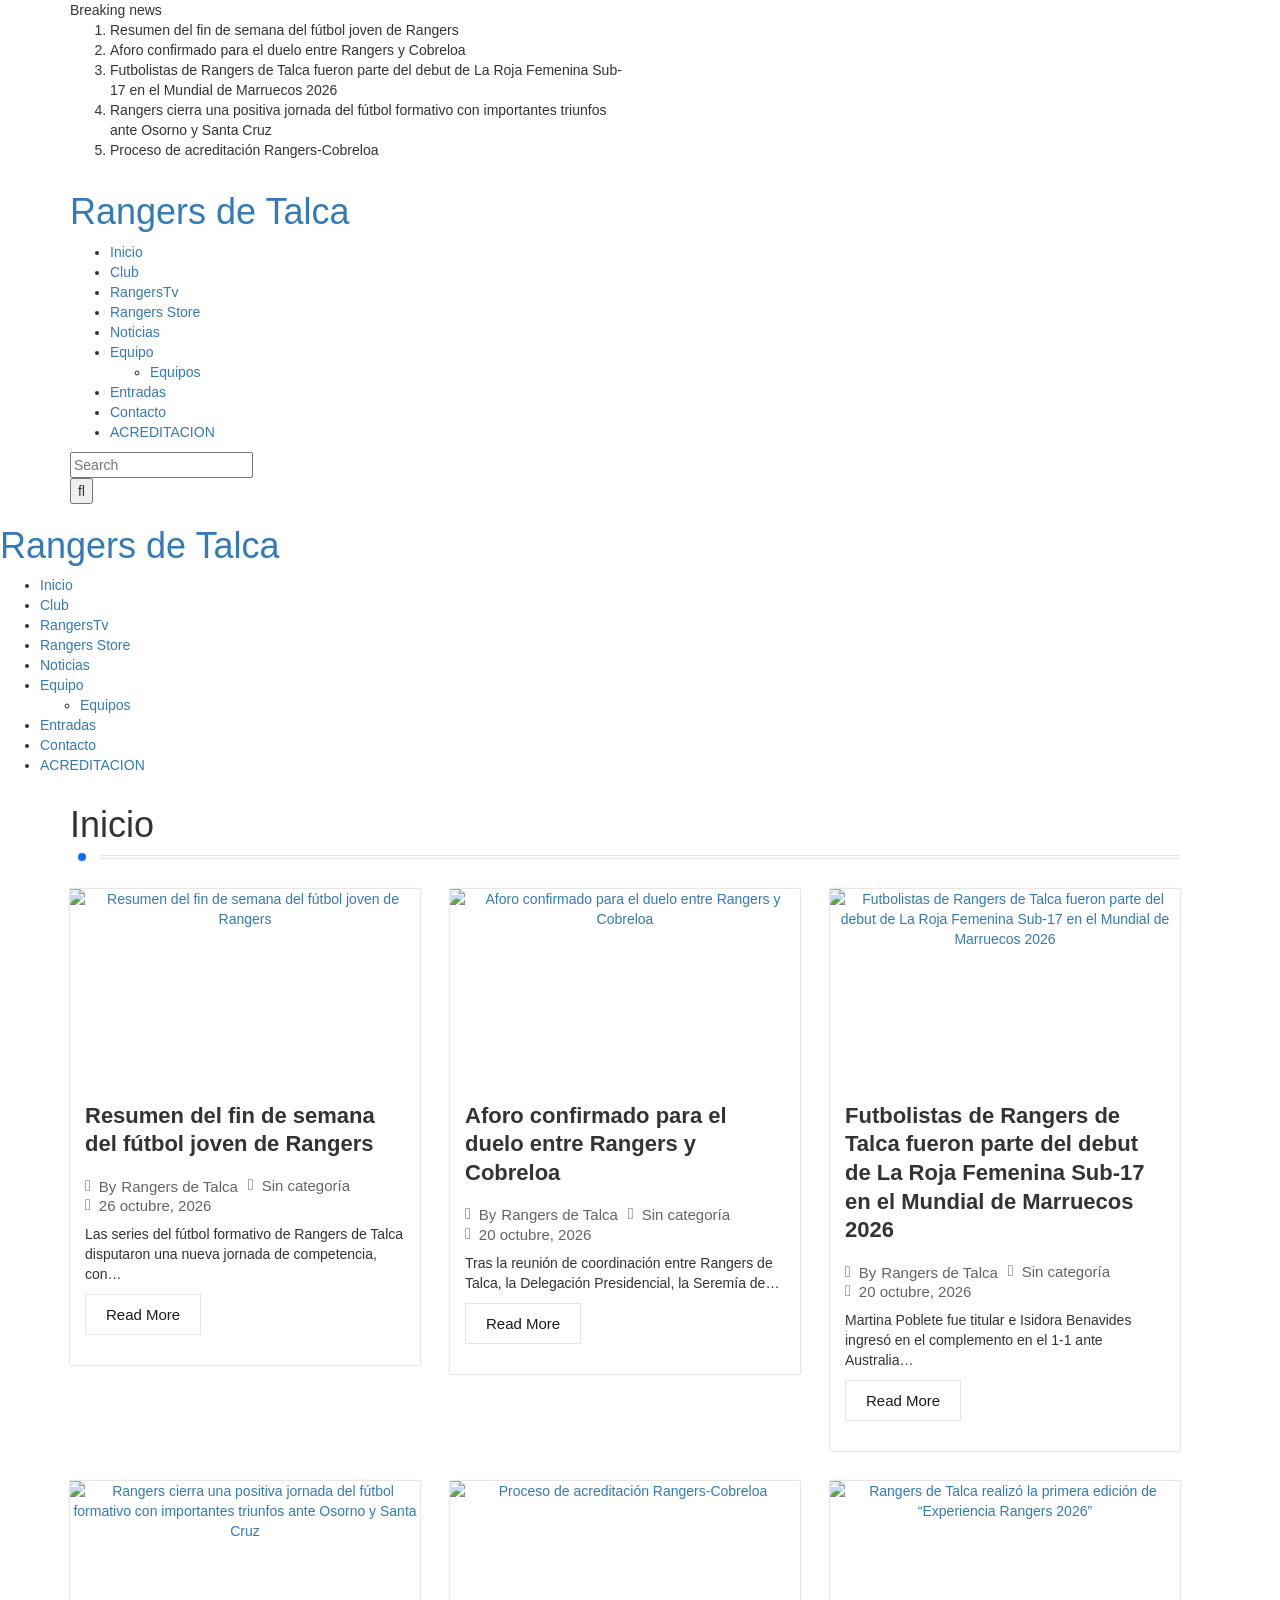
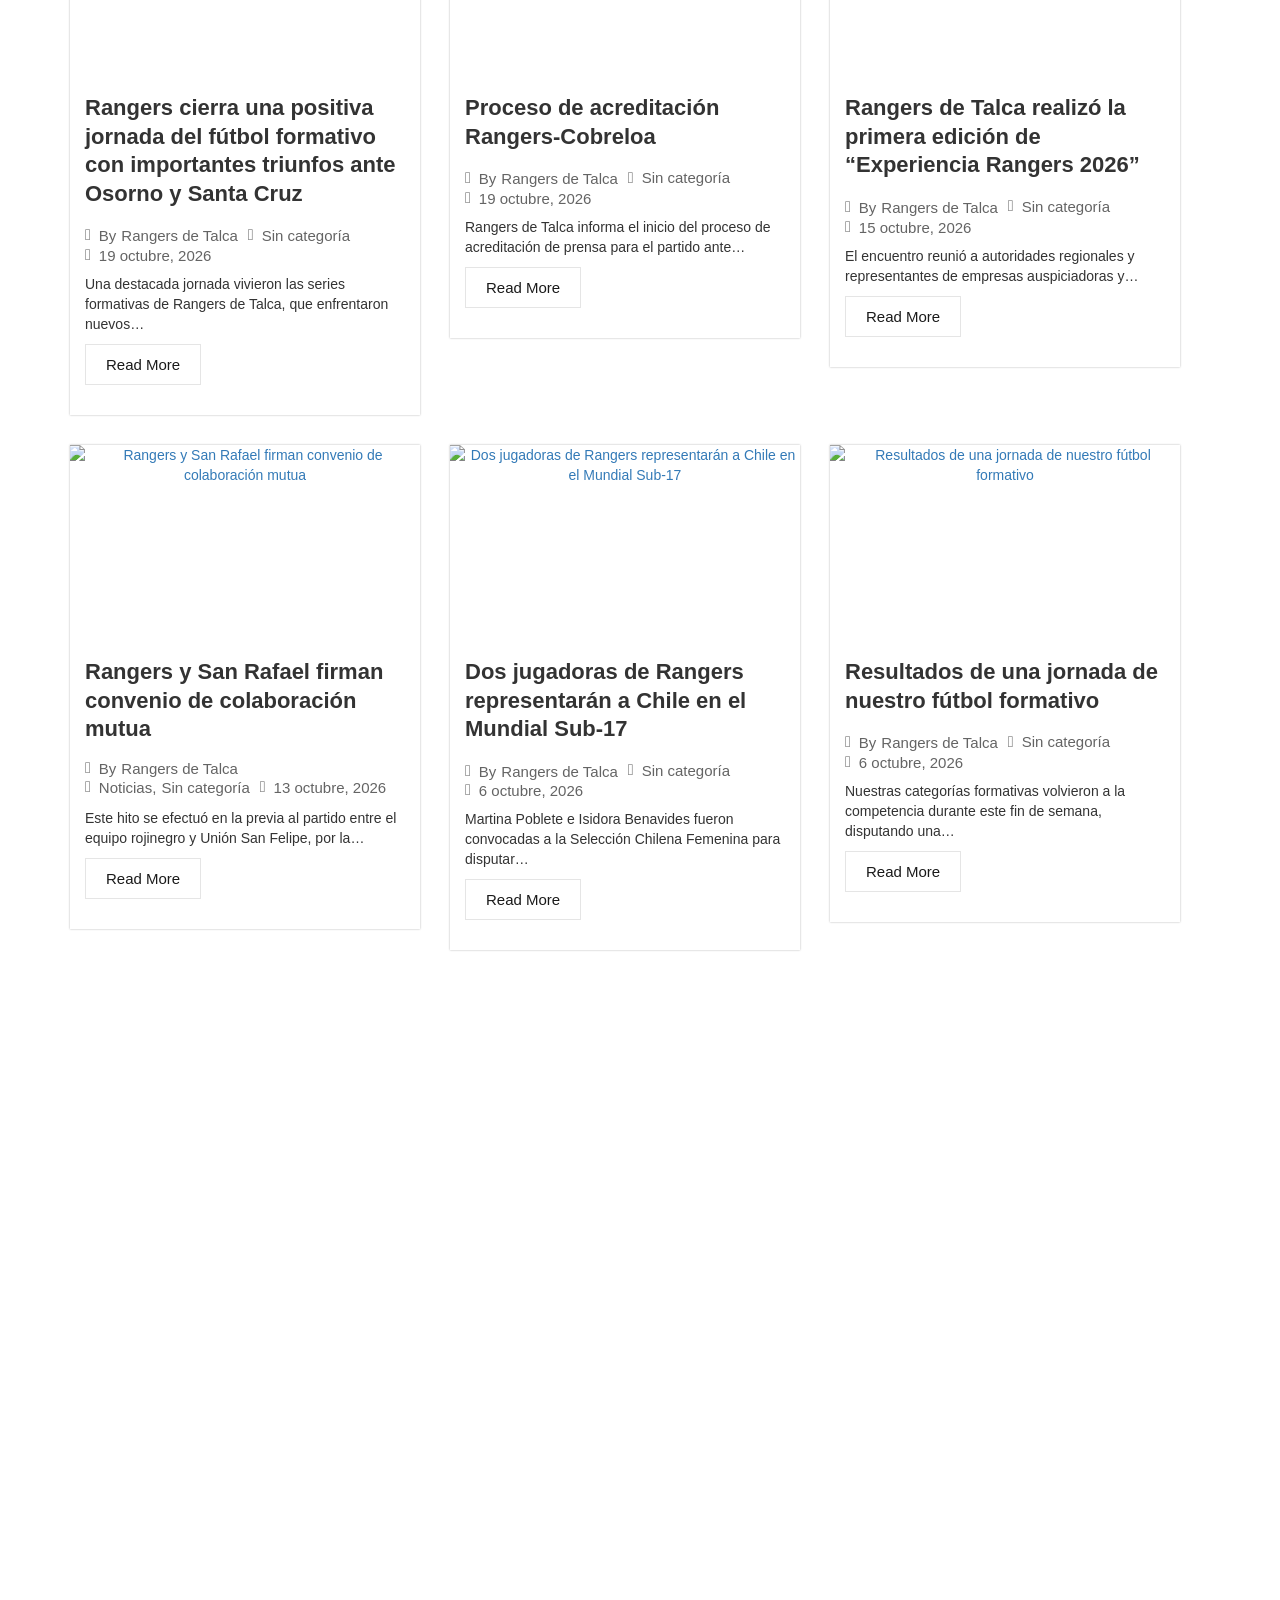
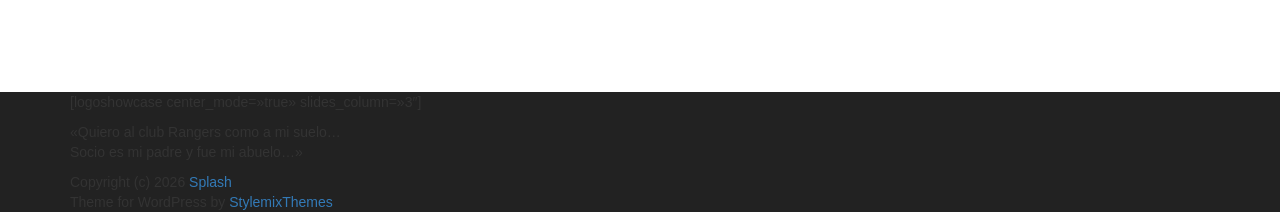
==== index.html @ a981ddad "Clon front-end inicial del portal Rangers de Talca (HTML + CSS + JS locales)" ====
<!DOCTYPE html>
<html lang="es" class="no-js">
<head>
    <meta name="format-detection" content="telephone=no">
    <meta charset="UTF-8">
    <meta name="viewport" content="width=device-width, initial-scale=1">
    <link rel="profile" href="http://gmpg.org/xfn/11">
    <link rel="pingback" href="https://www.rangersdetalca.com/portal/xmlrpc.php">
    <title>Rangers de Talca</title>
<meta name='robots' content='max-image-preview:large' />
<link rel='dns-prefetch' href='//maps.googleapis.com' />
<link rel='dns-prefetch' href='//fonts.googleapis.com' />
<link rel='dns-prefetch' href='//use.fontawesome.com' />
<link rel="alternate" type="application/rss+xml" title="Rangers de Talca &raquo; Feed" href="https://www.rangersdetalca.com/portal/feed" />
<link rel="alternate" type="application/rss+xml" title="Rangers de Talca &raquo; Feed de los comentarios" href="https://www.rangersdetalca.com/portal/comments/feed" />
<link rel="alternate" title="oEmbed (JSON)" type="application/json+oembed" href="https://www.rangersdetalca.com/portal/wp-json/oembed/1.0/embed?url=https%3A%2F%2Fwww.rangersdetalca.com%2Fportal%2F" />
<link rel="alternate" title="oEmbed (XML)" type="text/xml+oembed" href="https://www.rangersdetalca.com/portal/wp-json/oembed/1.0/embed?url=https%3A%2F%2Fwww.rangersdetalca.com%2Fportal%2F&#038;format=xml" />
		<style>
			.lazyload,
			.lazyloading {
				max-width: 100%;
			}
		</style>
		<style id='wp-img-auto-sizes-contain-inline-css' type='text/css'>
img:is([sizes=auto i],[sizes^="auto," i]){contain-intrinsic-size:3000px 1500px}
/*# sourceURL=wp-img-auto-sizes-contain-inline-css */
</style>
<link rel='stylesheet' id='gs-swiper-css' href='assets/css/wp-content__plugins__gs-logo-slider__assets__libs__swiper-js__swiper.min.css' type='text/css' media='all' />
<link rel='stylesheet' id='gs-tippyjs-css' href='https:assets/css/wp-content__plugins__gs-logo-slider__assets__libs__tippyjs__tippy.css' type='text/css' media='all' />
<link rel='stylesheet' id='gs-logo-public-css' href='assets/css/wp-content__plugins__gs-logo-slider__assets__css__gs-logo.min.css' type='text/css' media='all' />
<style id='gs-logo-public-inline-css' type='text/css'>
 .gs_logo_area_47:not(.verticaltickerdown):not(.verticalticker) .gs_logo_container{margin-left:-5px;margin-right:-5px}.gs_logo_area_47:not(.verticaltickerdown):not(.verticalticker) .gs_logo_single--wrapper{padding:5px}.gs_logo_area_47 ul.gs-logo-filter-cats{text-align:center!important}.gs_logo_area_47 .gs_logo_single--wrapper{width:20%}@media (max-width:1023px){.gs_logo_area_47 .gs_logo_single--wrapper{width:33.333333333333%}}@media (max-width:767px){.gs_logo_area_47:not(.list2, .list4, .ticker1) .gs_logo_single--wrapper{width:50% !important}}
/*# sourceURL=gs-logo-public-inline-css */
</style>
<link rel='stylesheet' id='stm_default_google_font-css' href='https://fonts.googleapis.com/css?family=Roboto+Condensed%3A300%2C400%2C700%7CRoboto%3A500%2C400%2C300%2C400italic%2C700&#038;ver=4.4.2' type='text/css' media='all' />
<link rel='stylesheet' id='boostrap-css' href='assets/css/wp-content__themes__splash__assets__css__bootstrap.min.css' type='text/css' media='all' />
<link rel='stylesheet' id='select2-css' href='https:assets/css/wp-content__themes__splash__assets__css__select2.min.css' type='text/css' media='all' />
<link rel='stylesheet' id='owl-carousel-css' href='assets/css/wp-content__themes__splash__assets__css__owl.carousel.css' type='text/css' media='all' />
<link rel='stylesheet' id='stm-font-awesome-5-css' href='assets/css/wp-content__themes__splash__assets__css__fontawesome.min.css' type='text/css' media='all' />
<link rel='stylesheet' id='fancybox-css' href='https:assets/css/wp-content__themes__splash__assets__css__jquery.fancybox.css' type='text/css' media='all' />
<link rel='stylesheet' id='lightbox-css' href='assets/css/wp-content__themes__splash__assets__css__lightbox.css' type='text/css' media='all' />
<link rel='stylesheet' id='stm-theme-animate-css' href='https:assets/css/wp-content__themes__splash__assets__css__animate.css' type='text/css' media='all' />
<link rel='stylesheet' id='stm-theme-icons-css' href='https:assets/css/wp-content__themes__splash__assets__css__splash-icons.css' type='text/css' media='all' />
<link rel='stylesheet' id='perfect-scrollbar-css' href='https:assets/css/wp-content__themes__splash__assets__css__perfect-scrollbar.css' type='text/css' media='all' />
<link rel='stylesheet' id='stm-theme-style-css' href='https:assets/css/wp-content__themes__splash__assets__css__styles.css' type='text/css' media='all' />
<link rel='stylesheet' id='stm-theme-default-styles-css' href='assets/css/wp-content__themes__splash__style.css' type='text/css' media='all' />
<style id='stm-theme-default-styles-inline-css' type='text/css'>
/* 1) El contenedor define la proporción 16:9 y recorta */ .rt-img-holder.tpg-el-image-wrap.has-thumbnail{ aspect-ratio: 16 / 9; overflow: hidden; } /* 2) La imagen se estira al contenedor y recorta sin deformar */ .rt-img-holder.tpg-el-image-wrap.has-thumbnail img.rt-img-responsive{ width: 100%; height: 100%; object-fit: cover; display: block; } 
/*# sourceURL=stm-theme-default-styles-inline-css */
</style>
<style id='wp-emoji-styles-inline-css' type='text/css'>

	img.wp-smiley, img.emoji {
		display: inline !important;
		border: none !important;
		box-shadow: none !important;
		height: 1em !important;
		width: 1em !important;
		margin: 0 0.07em !important;
		vertical-align: -0.1em !important;
		background: none !important;
		padding: 0 !important;
	}
/*# sourceURL=wp-emoji-styles-inline-css */
</style>
<link rel='stylesheet' id='wp-block-library-css' href='assets/css/wp-includes__css__dist__block-library__style.min.css' type='text/css' media='all' />

<style id='wp-block-paragraph-inline-css' type='text/css'>
.is-small-text{font-size:.875em}.is-regular-text{font-size:1em}.is-large-text{font-size:2.25em}.is-larger-text{font-size:3em}.has-drop-cap:not(:focus):first-letter{float:left;font-size:8.4em;font-style:normal;font-weight:100;line-height:.68;margin:.05em .1em 0 0;text-transform:uppercase}body.rtl .has-drop-cap:not(:focus):first-letter{float:none;margin-left:.1em}p.has-drop-cap.has-background{overflow:hidden}:root :where(p.has-background){padding:1.25em 2.375em}:where(p.has-text-color:not(.has-link-color)) a{color:inherit}p.has-text-align-left[style*="writing-mode:vertical-lr"],p.has-text-align-right[style*="writing-mode:vertical-rl"]{rotate:180deg}
/*# sourceURL=https://www.rangersdetalca.com/portal/wp-includes/blocks/paragraph/style.min.css */
</style>

<style id='classic-theme-styles-inline-css' type='text/css'>
/*! This file is auto-generated */
.wp-block-button__link{color:#fff;background-color:#32373c;border-radius:9999px;box-shadow:none;text-decoration:none;padding:calc(.667em + 2px) calc(1.333em + 2px);font-size:1.125em}.wp-block-file__button{background:#32373c;color:#fff;text-decoration:none}
/*# sourceURL=/wp-includes/css/classic-themes.min.css */
</style>
<style id='font-awesome-svg-styles-default-inline-css' type='text/css'>
.svg-inline--fa {
  display: inline-block;
  height: 1em;
  overflow: visible;
  vertical-align: -.125em;
}
/*# sourceURL=font-awesome-svg-styles-default-inline-css */
</style>
<link rel='stylesheet' id='font-awesome-svg-styles-css' href='http://www.rangersdetalca.com/portal/wp-content/uploads/font-awesome/v6.2.0/css/svg-with-js.css' type='text/css' media='all' />
<style id='font-awesome-svg-styles-inline-css' type='text/css'>
   .wp-block-font-awesome-icon svg::before,
   .wp-rich-text-font-awesome-icon svg::before {content: unset;}
/*# sourceURL=font-awesome-svg-styles-inline-css */
</style>
<link rel='stylesheet' id='font-awesome-official-css' href='https://use.fontawesome.com/releases/v6.2.0/css/all.css' type='text/css' media='all' integrity="sha384-SOnAn/m2fVJCwnbEYgD4xzrPtvsXdElhOVvR8ND1YjB5nhGNwwf7nBQlhfAwHAZC" crossorigin="anonymous" />
<link rel='stylesheet' id='font-awesome-official-v4shim-css' href='https://use.fontawesome.com/releases/v6.2.0/css/v4-shims.css' type='text/css' media='all' integrity="sha384-MAgG0MNwzSXBbmOw4KK9yjMrRaUNSCk3WoZPkzVC1rmhXzerY4gqk/BLNYtdOFCO" crossorigin="anonymous" />
<style id='global-styles-inline-css' type='text/css'>
:root{--wp--preset--aspect-ratio--square: 1;--wp--preset--aspect-ratio--4-3: 4/3;--wp--preset--aspect-ratio--3-4: 3/4;--wp--preset--aspect-ratio--3-2: 3/2;--wp--preset--aspect-ratio--2-3: 2/3;--wp--preset--aspect-ratio--16-9: 16/9;--wp--preset--aspect-ratio--9-16: 9/16;--wp--preset--color--black: #000000;--wp--preset--color--cyan-bluish-gray: #abb8c3;--wp--preset--color--white: #ffffff;--wp--preset--color--pale-pink: #f78da7;--wp--preset--color--vivid-red: #cf2e2e;--wp--preset--color--luminous-vivid-orange: #ff6900;--wp--preset--color--luminous-vivid-amber: #fcb900;--wp--preset--color--light-green-cyan: #7bdcb5;--wp--preset--color--vivid-green-cyan: #00d084;--wp--preset--color--pale-cyan-blue: #8ed1fc;--wp--preset--color--vivid-cyan-blue: #0693e3;--wp--preset--color--vivid-purple: #9b51e0;--wp--preset--gradient--vivid-cyan-blue-to-vivid-purple: linear-gradient(135deg,rgb(6,147,227) 0%,rgb(155,81,224) 100%);--wp--preset--gradient--light-green-cyan-to-vivid-green-cyan: linear-gradient(135deg,rgb(122,220,180) 0%,rgb(0,208,130) 100%);--wp--preset--gradient--luminous-vivid-amber-to-luminous-vivid-orange: linear-gradient(135deg,rgb(252,185,0) 0%,rgb(255,105,0) 100%);--wp--preset--gradient--luminous-vivid-orange-to-vivid-red: linear-gradient(135deg,rgb(255,105,0) 0%,rgb(207,46,46) 100%);--wp--preset--gradient--very-light-gray-to-cyan-bluish-gray: linear-gradient(135deg,rgb(238,238,238) 0%,rgb(169,184,195) 100%);--wp--preset--gradient--cool-to-warm-spectrum: linear-gradient(135deg,rgb(74,234,220) 0%,rgb(151,120,209) 20%,rgb(207,42,186) 40%,rgb(238,44,130) 60%,rgb(251,105,98) 80%,rgb(254,248,76) 100%);--wp--preset--gradient--blush-light-purple: linear-gradient(135deg,rgb(255,206,236) 0%,rgb(152,150,240) 100%);--wp--preset--gradient--blush-bordeaux: linear-gradient(135deg,rgb(254,205,165) 0%,rgb(254,45,45) 50%,rgb(107,0,62) 100%);--wp--preset--gradient--luminous-dusk: linear-gradient(135deg,rgb(255,203,112) 0%,rgb(199,81,192) 50%,rgb(65,88,208) 100%);--wp--preset--gradient--pale-ocean: linear-gradient(135deg,rgb(255,245,203) 0%,rgb(182,227,212) 50%,rgb(51,167,181) 100%);--wp--preset--gradient--electric-grass: linear-gradient(135deg,rgb(202,248,128) 0%,rgb(113,206,126) 100%);--wp--preset--gradient--midnight: linear-gradient(135deg,rgb(2,3,129) 0%,rgb(40,116,252) 100%);--wp--preset--font-size--small: 13px;--wp--preset--font-size--medium: 20px;--wp--preset--font-size--large: 36px;--wp--preset--font-size--x-large: 42px;--wp--preset--spacing--20: 0.44rem;--wp--preset--spacing--30: 0.67rem;--wp--preset--spacing--40: 1rem;--wp--preset--spacing--50: 1.5rem;--wp--preset--spacing--60: 2.25rem;--wp--preset--spacing--70: 3.38rem;--wp--preset--spacing--80: 5.06rem;--wp--preset--shadow--natural: 6px 6px 9px rgba(0, 0, 0, 0.2);--wp--preset--shadow--deep: 12px 12px 50px rgba(0, 0, 0, 0.4);--wp--preset--shadow--sharp: 6px 6px 0px rgba(0, 0, 0, 0.2);--wp--preset--shadow--outlined: 6px 6px 0px -3px rgb(255, 255, 255), 6px 6px rgb(0, 0, 0);--wp--preset--shadow--crisp: 6px 6px 0px rgb(0, 0, 0);}:where(.is-layout-flex){gap: 0.5em;}:where(.is-layout-grid){gap: 0.5em;}body .is-layout-flex{display: flex;}.is-layout-flex{flex-wrap: wrap;align-items: center;}.is-layout-flex > :is(*, div){margin: 0;}body .is-layout-grid{display: grid;}.is-layout-grid > :is(*, div){margin: 0;}:where(.wp-block-columns.is-layout-flex){gap: 2em;}:where(.wp-block-columns.is-layout-grid){gap: 2em;}:where(.wp-block-post-template.is-layout-flex){gap: 1.25em;}:where(.wp-block-post-template.is-layout-grid){gap: 1.25em;}.has-black-color{color: var(--wp--preset--color--black) !important;}.has-cyan-bluish-gray-color{color: var(--wp--preset--color--cyan-bluish-gray) !important;}.has-white-color{color: var(--wp--preset--color--white) !important;}.has-pale-pink-color{color: var(--wp--preset--color--pale-pink) !important;}.has-vivid-red-color{color: var(--wp--preset--color--vivid-red) !important;}.has-luminous-vivid-orange-color{color: var(--wp--preset--color--luminous-vivid-orange) !important;}.has-luminous-vivid-amber-color{color: var(--wp--preset--color--luminous-vivid-amber) !important;}.has-light-green-cyan-color{color: var(--wp--preset--color--light-green-cyan) !important;}.has-vivid-green-cyan-color{color: var(--wp--preset--color--vivid-green-cyan) !important;}.has-pale-cyan-blue-color{color: var(--wp--preset--color--pale-cyan-blue) !important;}.has-vivid-cyan-blue-color{color: var(--wp--preset--color--vivid-cyan-blue) !important;}.has-vivid-purple-color{color: var(--wp--preset--color--vivid-purple) !important;}.has-black-background-color{background-color: var(--wp--preset--color--black) !important;}.has-cyan-bluish-gray-background-color{background-color: var(--wp--preset--color--cyan-bluish-gray) !important;}.has-white-background-color{background-color: var(--wp--preset--color--white) !important;}.has-pale-pink-background-color{background-color: var(--wp--preset--color--pale-pink) !important;}.has-vivid-red-background-color{background-color: var(--wp--preset--color--vivid-red) !important;}.has-luminous-vivid-orange-background-color{background-color: var(--wp--preset--color--luminous-vivid-orange) !important;}.has-luminous-vivid-amber-background-color{background-color: var(--wp--preset--color--luminous-vivid-amber) !important;}.has-light-green-cyan-background-color{background-color: var(--wp--preset--color--light-green-cyan) !important;}.has-vivid-green-cyan-background-color{background-color: var(--wp--preset--color--vivid-green-cyan) !important;}.has-pale-cyan-blue-background-color{background-color: var(--wp--preset--color--pale-cyan-blue) !important;}.has-vivid-cyan-blue-background-color{background-color: var(--wp--preset--color--vivid-cyan-blue) !important;}.has-vivid-purple-background-color{background-color: var(--wp--preset--color--vivid-purple) !important;}.has-black-border-color{border-color: var(--wp--preset--color--black) !important;}.has-cyan-bluish-gray-border-color{border-color: var(--wp--preset--color--cyan-bluish-gray) !important;}.has-white-border-color{border-color: var(--wp--preset--color--white) !important;}.has-pale-pink-border-color{border-color: var(--wp--preset--color--pale-pink) !important;}.has-vivid-red-border-color{border-color: var(--wp--preset--color--vivid-red) !important;}.has-luminous-vivid-orange-border-color{border-color: var(--wp--preset--color--luminous-vivid-orange) !important;}.has-luminous-vivid-amber-border-color{border-color: var(--wp--preset--color--luminous-vivid-amber) !important;}.has-light-green-cyan-border-color{border-color: var(--wp--preset--color--light-green-cyan) !important;}.has-vivid-green-cyan-border-color{border-color: var(--wp--preset--color--vivid-green-cyan) !important;}.has-pale-cyan-blue-border-color{border-color: var(--wp--preset--color--pale-cyan-blue) !important;}.has-vivid-cyan-blue-border-color{border-color: var(--wp--preset--color--vivid-cyan-blue) !important;}.has-vivid-purple-border-color{border-color: var(--wp--preset--color--vivid-purple) !important;}.has-vivid-cyan-blue-to-vivid-purple-gradient-background{background: var(--wp--preset--gradient--vivid-cyan-blue-to-vivid-purple) !important;}.has-light-green-cyan-to-vivid-green-cyan-gradient-background{background: var(--wp--preset--gradient--light-green-cyan-to-vivid-green-cyan) !important;}.has-luminous-vivid-amber-to-luminous-vivid-orange-gradient-background{background: var(--wp--preset--gradient--luminous-vivid-amber-to-luminous-vivid-orange) !important;}.has-luminous-vivid-orange-to-vivid-red-gradient-background{background: var(--wp--preset--gradient--luminous-vivid-orange-to-vivid-red) !important;}.has-very-light-gray-to-cyan-bluish-gray-gradient-background{background: var(--wp--preset--gradient--very-light-gray-to-cyan-bluish-gray) !important;}.has-cool-to-warm-spectrum-gradient-background{background: var(--wp--preset--gradient--cool-to-warm-spectrum) !important;}.has-blush-light-purple-gradient-background{background: var(--wp--preset--gradient--blush-light-purple) !important;}.has-blush-bordeaux-gradient-background{background: var(--wp--preset--gradient--blush-bordeaux) !important;}.has-luminous-dusk-gradient-background{background: var(--wp--preset--gradient--luminous-dusk) !important;}.has-pale-ocean-gradient-background{background: var(--wp--preset--gradient--pale-ocean) !important;}.has-electric-grass-gradient-background{background: var(--wp--preset--gradient--electric-grass) !important;}.has-midnight-gradient-background{background: var(--wp--preset--gradient--midnight) !important;}.has-small-font-size{font-size: var(--wp--preset--font-size--small) !important;}.has-medium-font-size{font-size: var(--wp--preset--font-size--medium) !important;}.has-large-font-size{font-size: var(--wp--preset--font-size--large) !important;}.has-x-large-font-size{font-size: var(--wp--preset--font-size--x-large) !important;}
/*# sourceURL=global-styles-inline-css */
</style>

<link rel='stylesheet' id='contact-form-7-css' href='https:assets/css/wp-content__plugins__contact-form-7__includes__css__styles.css' type='text/css' media='all' />
<link rel='stylesheet' id='rt-flaticon-css' href='assets/css/wp-content__plugins__the-post-grid__assets__vendor__flaticon__flaticon_the_post_grid.css' type='text/css' media='all' />
<link rel='stylesheet' id='rt-tpg-css' href='assets/css/wp-content__plugins__the-post-grid__assets__css__thepostgrid.min.css' type='text/css' media='all' />
<link rel='stylesheet' id='stm_megamenu-css' href='assets/css/wp-content__themes__splash__includes__megamenu__assets__css__megamenu.css' type='text/css' media='all' />
<script type="text/javascript" src="https:assets/js/wp-includes__js__jquery__jquery.min.js" id="jquery-core-js"></script>
<script type="text/javascript" src="assets/js/wp-includes__js__jquery__jquery-migrate.min.js" id="jquery-migrate-js"></script>
<script type="text/javascript" src="https:assets/js/wp-content__themes__splash__includes__megamenu__assets__js__megamenu.js" id="stm_megamenu-js"></script>
<script></script><link rel="https://api.w.org/" href="https://www.rangersdetalca.com/portal/wp-json/" /><link rel="alternate" title="JSON" type="application/json" href="https://www.rangersdetalca.com/portal/wp-json/wp/v2/pages/4456" /><link rel="EditURI" type="application/rsd+xml" title="RSD" href="https://www.rangersdetalca.com/portal/xmlrpc.php?rsd" />
<meta name="generator" content="WordPress 6.9.11" />
<link rel="canonical" href="https://www.rangersdetalca.com/portal/" />
<link rel='shortlink' href='https://www.rangersdetalca.com/portal/' />
<meta name="cdp-version" content="1.5.7" />        <style>
            :root {
                --tpg-primary-color: #0d6efd;
                --tpg-secondary-color: #0654c4;
                --tpg-primary-light: #c4d0ff
            }

                        body .rt-tpg-container .rt-loading,
            body #bottom-script-loader .rt-ball-clip-rotate {
                color: #0367bf !important;
            }

                    </style>
				<script>
			document.documentElement.className = document.documentElement.className.replace('no-js', 'js');
		</script>
				<style>
			.no-js img.lazyload {
				display: none;
			}

			figure.wp-block-image img.lazyloading {
				min-width: 150px;
			}

			.lazyload,
			.lazyloading {
				--smush-placeholder-width: 100px;
				--smush-placeholder-bg-max-width: 120px;
				--smush-placeholder-aspect-ratio: 1/1;
				width: var(--smush-image-width, var(--smush-placeholder-width)) !important;
				aspect-ratio: var(--smush-image-aspect-ratio, var(--smush-placeholder-aspect-ratio)) !important;
			}

						.lazyload, .lazyloading {
				opacity: 0;
			}

			.lazyloaded {
				opacity: 1;
				transition: opacity 400ms;
				transition-delay: 0ms;
			}

					</style>
		    <script type="text/javascript">
        var splash_mm_get_menu_data = '64b047d5f1';
        var splash_load_media = '27f98c6045';
        var stm_like_nonce = '1f51eee8ba';
        var stm_league_table_by_id = '607eda3de2';
        var stm_events_league_table_by_id = '025664837f';
        var stm_posts_most_styles = 'd6671ae02b';
        var stm_demo_import_content = 'c263abda33';

        var ajaxurl = 'https://www.rangersdetalca.com/portal/wp-admin/admin-ajax.php';
        var stm_cf7_preloader = 'https://www.rangersdetalca.com/portal/wp-content/themes/splash/assets/images/map-pin.png';
    </script>
<meta name="generator" content="Powered by WPBakery Page Builder - drag and drop page builder for WordPress."/>
<link rel="icon" href="https://www.rangersdetalca.com/portal/wp-content/uploads/2019/04/cropped-cropped-logo-3-1-32x32.png" sizes="32x32" />
<link rel="icon" href="https://www.rangersdetalca.com/portal/wp-content/uploads/2019/04/cropped-cropped-logo-3-1-192x192.png" sizes="192x192" />
<link rel="apple-touch-icon" href="https://www.rangersdetalca.com/portal/wp-content/uploads/2019/04/cropped-cropped-logo-3-1-180x180.png" />
<meta name="msapplication-TileImage" content="https://www.rangersdetalca.com/portal/wp-content/uploads/2019/04/cropped-cropped-logo-3-1-270x270.png" />
<style>.rttpg-block-postgrid.rttpg-block-6803a8 .tpg-widget-heading-wrapper .tpg-widget-heading{}.rttpg-block-postgrid.rttpg-block-6803a8 .tpg-widget-heading-wrapper .tpg-widget-heading{}.rttpg-block-postgrid.rttpg-block-6803a8 .tpg-el-main-wrapper .entry-title-wrapper .entry-title{}.rttpg-block-postgrid.rttpg-block-6803a8 .tpg-el-main-wrapper .offset-left .entry-title-wrapper .entry-title{}.rttpg-block-postgrid.rttpg-block-6803a8 .tpg-el-main-wrapper .tpg-el-excerpt .tpg-excerpt-inner{}.rttpg-block-postgrid.rttpg-block-6803a8 .rt-tpg-container .tpg-post-holder .rt-el-post-meta, .rttpg-block-postgrid.rttpg-block-6803a8 .tpg-post-holder .tpg-separate-category .categories-links a{}.rttpg-block-postgrid.rttpg-block-6803a8 .rt-tpg-container .tpg-post-holder .tpg-separate-category .categories-links a{}.rttpg-block-postgrid.rttpg-block-6803a8 .rt-tpg-social-share a i{}.rttpg-block-postgrid.rttpg-block-6803a8 .rt-tpg-social-share a:hover i{}.rttpg-block-postgrid.rttpg-block-6803a8 .rt-tpg-container .tpg-cf-group-title{}.rttpg-block-postgrid.rttpg-block-6803a8 .rt-tpg-container .tpg-cf-fields{}.rttpg-block-postgrid.rttpg-block-6803a8 .rt-tpg-container .tpg-post-holder .rt-detail .read-more a{}.rttpg-block-postgrid.rttpg-block-6803a8 .rt-tpg-container .tpg-post-holder .rt-detail .read-more a{}body .rttpg-block-postgrid.rttpg-block-6803a8 .rt-tpg-container .tpg-post-holder .rt-detail .read-more a:hover{}.rttpg-block-postgrid.rttpg-block-6803a8 .rt-tpg-container .tpg-post-holder:hover .rt-detail .read-more a{}.rttpg-block-postgrid.rttpg-block-6803a8 .rt-pagination .pagination-list > li > a, .rttpg-block-postgrid.rttpg-block-6803a8 .rt-pagination .pagination-list > li > span, .rttpg-block-postgrid.rttpg-block-6803a8 .rt-tpg-container .rt-pagination-wrap .rt-loadmore-btn, .rttpg-block-postgrid.rttpg-block-6803a8 .rt-pagination .pagination-list > li i{}.rttpg-block-postgrid.rttpg-block-6803a8 .rt-pagination .pagination-list > li > a:not(:hover), .rttpg-block-postgrid.rttpg-block-6803a8 .rt-pagination .pagination-list > li:not(:hover) > span, .rttpg-block-postgrid.rttpg-block-6803a8 .rt-tpg-container .rt-pagination-wrap .rt-page-numbers .paginationjs .paginationjs-pages ul li:not(:hover) > a, .rttpg-block-postgrid.rttpg-block-6803a8 .rt-tpg-container .rt-pagination-wrap .rt-loadmore-btn{}.rttpg-block-postgrid.rttpg-block-6803a8 .rt-pagination .pagination-list > li:hover > a, .rttpg-block-postgrid.rttpg-block-6803a8 .rt-pagination .pagination-list > li:hover > span, .rttpg-block-postgrid.rttpg-block-6803a8 .rt-tpg-container .rt-pagination-wrap .rt-page-numbers .paginationjs .paginationjs-pages ul li:hover > a, .rttpg-block-postgrid.rttpg-block-6803a8 .rt-tpg-container .rt-pagination-wrap .rt-loadmore-btn:hover{}.rttpg-block-postgrid.rttpg-block-6803a8 .rt-pagination .pagination-list > .active > a, .rttpg-block-postgrid.rttpg-block-6803a8 .rt-pagination .pagination-list > .active > span, .rttpg-block-postgrid.rttpg-block-6803a8 .rt-pagination .pagination-list > .active > a:hover, .rttpg-block-postgrid.rttpg-block-6803a8 .rt-pagination .pagination-list > .active > span:hover, .rttpg-block-postgrid.rttpg-block-6803a8 .rt-pagination .pagination-list > .active > a:focus, .rttpg-block-postgrid.rttpg-block-6803a8 .rt-pagination .pagination-list > .active > span:focus, .rttpg-block-postgrid.rttpg-block-6803a8 .rt-tpg-container .rt-pagination-wrap .rt-page-numbers .paginationjs .paginationjs-pages ul li.active > a{}.rttpg-block-postgrid.rttpg-block-6803a8 .rt-layout-filter-container .rt-filter-wrap .rt-filter-item-wrap, .rttpg-block-postgrid.rttpg-block-6803a8 .tpg-header-wrapper.carousel .rt-filter-item-wrap.swiper-wrapper .swiper-slide{}.rttpg-block-postgrid.rttpg-block-6803a8 .rt-tpg-container .tpg-event-date{}.rttpg-block-postgrid.rttpg-block-6803a8 .rt-tpg-container .tpg-event-date{}</style><noscript><style> .wpb_animate_when_almost_visible { opacity: 1; }</style></noscript></head>


<body class="home wp-singular page-template-default page page-id-4456 wp-theme-splash splashBasketball header_1 rttpg rttpg-7.9.7 radius-frontend rttpg-body-wrap rttpg-flaticon stm-shop-sidebar wpb-js-composer js-comp-ver-8.6.1 vc_responsive" >
<div id="wrapper" >
        
<div id="stm-top-bar" >
            <div class="container">
    <div class="row">
        <div class="col-md-6 col-sm-6">

            <div class="stm-top-ticker-holder">
                
			
		
			<div class="heading-font stm-ticker-title"><span class="stm-red">Breaking</span> news</div>
				<ol class="stm-ticker">
			                <li>
                Resumen del fin de semana del fútbol joven de Rangers			                <li>
                Aforo confirmado para el duelo entre Rangers y Cobreloa			                <li>
                Futbolistas de Rangers de Talca fueron parte del debut de La Roja Femenina Sub-17 en el Mundial de Marruecos 2026			                <li>
                Rangers cierra una positiva jornada del fútbol formativo con importantes triunfos ante Osorno y Santa Cruz			                <li>
                Proceso de acreditación Rangers-Cobreloa					</ol>
		
    <script type="text/javascript">
        jQuery(document).ready(function () {
            var args = {};

            
            jQuery('.stm-ticker').Ticker( args );
        });
    </script>

            </div>

        </div>

        <div class="col-md-6 col-sm-6">

            <div class="clearfix">
                <div class="stm-top-bar_right">
                    <div class="clearfix">
                        <div class="stm-top-switcher-holder">
                            
                        </div>

                        <div class="stm-top-cart-holder">
                            
                        </div>

                        <div class="stm-top-profile-holder">
                                                    </div>
                    </div>
                </div>

                <div class="stm-top-socials-holder">
                                    </div>

            </div>

        </div>
    </div>
</div>    </div>
<div class="stm-header stm-non-transparent-header stm-header-static stm-header-first">
	<div class="stm-header-inner">
				<div class="container stm-header-container">
			<!--Logo -->
			<div class="logo-main" style="margin-top: 22px;">
									<a class="blogname" href="https://www.rangersdetalca.com/portal/" title="Home">
						<h1>Rangers de Talca</h1>
					</a>
							</div>
			<div class="stm-main-menu">
				<div class="stm-main-menu-unit stm-search-enabled" style="margin-top: 0px;">
					<ul class="header-menu stm-list-duty heading-font clearfix">
						<li id="menu-item-66" class="menu-item menu-item-type-custom menu-item-object-custom current-menu-item current_page_item menu-item-home menu-item-66"><a href="http://www.rangersdetalca.com/portal/" aria-current="page"><span>Inicio</span></a></li>
<li id="menu-item-16902" class="menu-item menu-item-type-post_type menu-item-object-page menu-item-16902"><a href="https://www.rangersdetalca.com/portal/club"><span>Club</span></a></li>
<li id="menu-item-4472" class="menu-item menu-item-type-post_type menu-item-object-page menu-item-4472"><a href="https://www.rangersdetalca.com/portal/rangerstv"><span>RangersTv</span></a></li>
<li id="menu-item-8227" class="menu-item menu-item-type-custom menu-item-object-custom menu-item-8227"><a href="https://rangersstore.cl/"><span>Rangers Store</span></a></li>
<li id="menu-item-4482" class="menu-item menu-item-type-post_type menu-item-object-page menu-item-4482"><a href="https://www.rangersdetalca.com/portal/noticias"><span>Noticias</span></a></li>
<li id="menu-item-9272" class="menu-item menu-item-type-custom menu-item-object-custom menu-item-has-children menu-item-9272"><a href="#"><span>Equipo</span></a>
<ul class="sub-menu">
	<li id="menu-item-13404" class="menu-item menu-item-type-post_type menu-item-object-page menu-item-13404 stm_col_width_default stm_mega_cols_inside_default"><a href="https://www.rangersdetalca.com/portal/equipos"><span>Equipos</span></a></li>
</ul>
</li>
<li id="menu-item-13446" class="menu-item menu-item-type-custom menu-item-object-custom menu-item-13446"><a href="http://serviticket.cl/"><span>Entradas</span></a></li>
<li id="menu-item-4484" class="menu-item menu-item-type-post_type menu-item-object-page menu-item-4484"><a href="https://www.rangersdetalca.com/portal/contacto-2"><span>Contacto</span></a></li>
<li id="menu-item-17234" class="menu-item menu-item-type-taxonomy menu-item-object-category menu-item-17234"><a href="https://www.rangersdetalca.com/portal/category/acreditacion"><span>ACREDITACION</span></a></li>
                        					</ul>
					<div class="stm-header-search heading-font">
	<form method="get" action="https://www.rangersdetalca.com/portal/"><div class="search-wrapper"><input placeholder="Search" type="text" class="search-input" value="" name="s" /></div><button type="submit" class="search-submit" ><i class="fa fa-search"></i></button></form></div>				</div>
			</div>
		</div>
	</div>
	<!--MOBILE HEADER-->
	<div class="stm-header-mobile clearfix">
		<div class="logo-main" style="margin-top: 22px;">
							<a class="blogname" href="https://www.rangersdetalca.com/portal/" title="Home">
					<h1>Rangers de Talca</h1>
				</a>
					</div>
		<div class="stm-mobile-right">
			<div class="clearfix">
				<div class="stm-menu-toggle">
					<span></span>
					<span></span>
					<span></span>
				</div>
				
			</div>
		</div>

		<div class="stm-mobile-menu-unit">
			<div class="inner">
				<div class="stm-top clearfix">
					<div class="stm-switcher pull-left">
						
					</div>
					<div class="stm-top-right">
						<div class="clearfix">
							<div class="stm-top-search">
															</div>
							<div class="stm-top-socials">
															</div>
						</div>
					</div>
				</div>
				<ul class="stm-mobile-menu-list heading-font">
					<li class="menu-item menu-item-type-custom menu-item-object-custom current-menu-item current_page_item menu-item-home menu-item-66"><a href="http://www.rangersdetalca.com/portal/" aria-current="page"><span>Inicio</span></a></li>
<li class="menu-item menu-item-type-post_type menu-item-object-page menu-item-16902"><a href="https://www.rangersdetalca.com/portal/club"><span>Club</span></a></li>
<li class="menu-item menu-item-type-post_type menu-item-object-page menu-item-4472"><a href="https://www.rangersdetalca.com/portal/rangerstv"><span>RangersTv</span></a></li>
<li class="menu-item menu-item-type-custom menu-item-object-custom menu-item-8227"><a href="https://rangersstore.cl/"><span>Rangers Store</span></a></li>
<li class="menu-item menu-item-type-post_type menu-item-object-page menu-item-4482"><a href="https://www.rangersdetalca.com/portal/noticias"><span>Noticias</span></a></li>
<li class="menu-item menu-item-type-custom menu-item-object-custom menu-item-has-children menu-item-9272"><a href="#"><span>Equipo</span></a>
<ul class="sub-menu">
	<li class="menu-item menu-item-type-post_type menu-item-object-page menu-item-13404 stm_col_width_default stm_mega_cols_inside_default"><a href="https://www.rangersdetalca.com/portal/equipos"><span>Equipos</span></a></li>
</ul>
</li>
<li class="menu-item menu-item-type-custom menu-item-object-custom menu-item-13446"><a href="http://serviticket.cl/"><span>Entradas</span></a></li>
<li class="menu-item menu-item-type-post_type menu-item-object-page menu-item-4484"><a href="https://www.rangersdetalca.com/portal/contacto-2"><span>Contacto</span></a></li>
<li class="menu-item menu-item-type-taxonomy menu-item-object-category menu-item-17234"><a href="https://www.rangersdetalca.com/portal/category/acreditacion"><span>ACREDITACION</span></a></li>
				</ul>
			</div>
		</div>
	</div>

</div>
    <div id="main">

	<div class="stm-title-box-unit  title_box-201" style='padding-top: 0; padding-bottom: 0px;'>	<div class="stm-page-title">
		<div class="container">
			<div class="clearfix stm-title-box-title-wrapper">
				<h1 class="stm-main-title-unit">Inicio</h1>
							</div>
		</div>
	</div>

</div>	
	<div class="container">
		        <div class="rttpg-block-postgrid rttpg-block-wrapper rttpg-block-6803a8 tpg-filter-type-dropdown meta-visibility-show section-title-style-style1 img_hover_animation_default title-default title_position_default title_hover_border_default meta_position_default tpg-is-author-icon-default author-image-visibility-icon tpg-category-position-default readmore-btn-default-style grid-hover-overlay-type-always grid-hover-overlay-height-default hover-overlay-height-default tpg-title-border-default filter-nex-prev-btn-visible tpg-el-box-border-default tpg-cat-style1 slider-scroll-hide act-label-style-inline">
            <div class="rt-container-fluid rt-tpg-container tpg-el-main-wrapper tpg-gutenberg clearfix grid-layout1-main"
                 id="rt-tpg-container-200559927"
                 data-layout="grid-layout1"
                 data-grid-style="tpg-even" data-sc-id="elementor"
                 data-el-settings=''
                 data-el-query=''
                 data-el-path=''>
				                <div class='tpg-header-wrapper '>
					
		<div class="tpg-widget-heading-wrapper rt-clear heading-style1 ">
			<span class="tpg-widget-heading-line line-left"></span>
			<h2 class='tpg-widget-heading'>
						<a href="#">
				
									<span>
											</span>
					
							</a>

					</h2>			<span class="tpg-widget-heading-line line-right"></span>

			
		</div>

		
		                </div>

                <div class="rt-row rt-content-loader gutenberg-inner grid-layout1 grid-behaviour tpg-even grid_layout_wrapper">
					
<div class="rt-col-md-4 rt-col-sm-6 rt-col-xs-12 default rt-grid-item post-17590 post type-post status-publish format-standard has-post-thumbnail hentry category-sin-categoria"        data-id="17590">
    <div class="rt-holder tpg-post-holder ">
        <div class="rt-detail rt-el-content-wrapper">
			                <div class="rt-img-holder tpg-el-image-wrap has-thumbnail">
					<a data-id="17590" href="https://www.rangersdetalca.com/portal/resumen-del-fin-de-semana-del-futbol-joven-de-rangers" class="tpg-post-link" target="_self">						<img fetchpriority="high" decoding="async" src="https://www.rangersdetalca.com/portal/wp-content/uploads/2026/10/DSC6226-768x512.jpg"
							 class="rt-img-responsive"
							 width="768"
							 height="512"
							 alt="Resumen del fin de semana del fútbol joven de Rangers">
						
							
		</a>
				<div class="overlay grid-hover-content"></div>
		                </div>
			
			<div class="entry-title-wrapper"><h3 class="entry-title"><a data-id="17590" href="https://www.rangersdetalca.com/portal/resumen-del-fin-de-semana-del-futbol-joven-de-rangers" class="tpg-post-link" target="_self">Resumen del fin de semana del fútbol joven de Rangers</a></h3></div>
			                <div class="post-meta-tags rt-el-post-meta">
								<span class='author '>

				<i class='tpg-flaticon-user '></i><span class='author-prefix'>By</span><a href="https://www.rangersdetalca.com/portal/author/capitan">Rangers de Talca</a>			</span>
						<span class='categories-links'>
				<i class='tpg-flaticon-folder '></i><a class="sin-categoria" href="https://www.rangersdetalca.com/portal/category/sin-categoria">Sin categoría</a>			</span>
						<span class='date'>
				<i class='tpg-flaticon-calendar '></i>									<a href="https://www.rangersdetalca.com/portal/2026/10/26">
					26 octubre, 2026				</a>
							</span>
			                </div>
			
			                <div class="tpg-excerpt tpg-el-excerpt">
					                        <div class="tpg-excerpt-inner">
							Las series del fútbol formativo de Rangers de Talca disputaron una nueva jornada de competencia, con&#8230;                        </div>
										                </div>
					<div class="post-footer">
			<div class="post-footer">
				<div class="read-more">
					<a data-id="17590" href="https://www.rangersdetalca.com/portal/resumen-del-fin-de-semana-del-futbol-joven-de-rangers" class="tpg-post-link" target="_self">Read More</a>				</div>
			</div>
		</div>
		        </div>
    </div>
</div>
<div class="rt-col-md-4 rt-col-sm-6 rt-col-xs-12 default rt-grid-item post-17581 post type-post status-publish format-standard has-post-thumbnail hentry category-sin-categoria"        data-id="17581">
    <div class="rt-holder tpg-post-holder ">
        <div class="rt-detail rt-el-content-wrapper">
			                <div class="rt-img-holder tpg-el-image-wrap has-thumbnail">
					<a data-id="17581" href="https://www.rangersdetalca.com/portal/aforo-confirmado-para-el-duelo-entre-rangers-y-cobreloa" class="tpg-post-link" target="_self">						<img decoding="async" data-src="https://www.rangersdetalca.com/portal/wp-content/uploads/2026/10/FOTO-AFORO-COBRELOA-768x512.jpg"
							 class="rt-img-responsive lazyload"
							 width="768"
							 height="512"
							 alt="Aforo confirmado para el duelo entre Rangers y Cobreloa" src="[data-uri]" style="--smush-placeholder-width: 768px; --smush-placeholder-aspect-ratio: 768/512;">
						
							
		</a>
				<div class="overlay grid-hover-content"></div>
		                </div>
			
			<div class="entry-title-wrapper"><h3 class="entry-title"><a data-id="17581" href="https://www.rangersdetalca.com/portal/aforo-confirmado-para-el-duelo-entre-rangers-y-cobreloa" class="tpg-post-link" target="_self">Aforo confirmado para el duelo entre Rangers y Cobreloa</a></h3></div>
			                <div class="post-meta-tags rt-el-post-meta">
								<span class='author '>

				<i class='tpg-flaticon-user '></i><span class='author-prefix'>By</span><a href="https://www.rangersdetalca.com/portal/author/capitan">Rangers de Talca</a>			</span>
						<span class='categories-links'>
				<i class='tpg-flaticon-folder '></i><a class="sin-categoria" href="https://www.rangersdetalca.com/portal/category/sin-categoria">Sin categoría</a>			</span>
						<span class='date'>
				<i class='tpg-flaticon-calendar '></i>									<a href="https://www.rangersdetalca.com/portal/2026/10/20">
					20 octubre, 2026				</a>
							</span>
			                </div>
			
			                <div class="tpg-excerpt tpg-el-excerpt">
					                        <div class="tpg-excerpt-inner">
							Tras la reunión de coordinación entre Rangers de Talca, la Delegación Presidencial, la Seremía de&#8230;                        </div>
										                </div>
					<div class="post-footer">
			<div class="post-footer">
				<div class="read-more">
					<a data-id="17581" href="https://www.rangersdetalca.com/portal/aforo-confirmado-para-el-duelo-entre-rangers-y-cobreloa" class="tpg-post-link" target="_self">Read More</a>				</div>
			</div>
		</div>
		        </div>
    </div>
</div>
<div class="rt-col-md-4 rt-col-sm-6 rt-col-xs-12 default rt-grid-item post-17577 post type-post status-publish format-standard has-post-thumbnail hentry category-sin-categoria"        data-id="17577">
    <div class="rt-holder tpg-post-holder ">
        <div class="rt-detail rt-el-content-wrapper">
			                <div class="rt-img-holder tpg-el-image-wrap has-thumbnail">
					<a data-id="17577" href="https://www.rangersdetalca.com/portal/futbolistas-de-rangers-de-talca-fueron-parte-del-debut-de-la-roja-femenina-sub-17-en-el-mundial-de-marruecos-2026" class="tpg-post-link" target="_self">						<img decoding="async" data-src="https://www.rangersdetalca.com/portal/wp-content/uploads/2026/10/Diseno-sin-titulo-768x427.png"
							 class="rt-img-responsive lazyload"
							 width="768"
							 height="427"
							 alt="Futbolistas de Rangers de Talca fueron parte del debut de La Roja Femenina Sub-17 en el Mundial de Marruecos 2026" src="[data-uri]" style="--smush-placeholder-width: 768px; --smush-placeholder-aspect-ratio: 768/427;">
						
							
		</a>
				<div class="overlay grid-hover-content"></div>
		                </div>
			
			<div class="entry-title-wrapper"><h3 class="entry-title"><a data-id="17577" href="https://www.rangersdetalca.com/portal/futbolistas-de-rangers-de-talca-fueron-parte-del-debut-de-la-roja-femenina-sub-17-en-el-mundial-de-marruecos-2026" class="tpg-post-link" target="_self">Futbolistas de Rangers de Talca fueron parte del debut de La Roja Femenina Sub-17 en el Mundial de Marruecos 2026</a></h3></div>
			                <div class="post-meta-tags rt-el-post-meta">
								<span class='author '>

				<i class='tpg-flaticon-user '></i><span class='author-prefix'>By</span><a href="https://www.rangersdetalca.com/portal/author/capitan">Rangers de Talca</a>			</span>
						<span class='categories-links'>
				<i class='tpg-flaticon-folder '></i><a class="sin-categoria" href="https://www.rangersdetalca.com/portal/category/sin-categoria">Sin categoría</a>			</span>
						<span class='date'>
				<i class='tpg-flaticon-calendar '></i>									<a href="https://www.rangersdetalca.com/portal/2026/10/20">
					20 octubre, 2026				</a>
							</span>
			                </div>
			
			                <div class="tpg-excerpt tpg-el-excerpt">
					                        <div class="tpg-excerpt-inner">
							Martina Poblete fue titular e Isidora Benavides ingresó en el complemento en el 1-1 ante Australia&#8230;                        </div>
										                </div>
					<div class="post-footer">
			<div class="post-footer">
				<div class="read-more">
					<a data-id="17577" href="https://www.rangersdetalca.com/portal/futbolistas-de-rangers-de-talca-fueron-parte-del-debut-de-la-roja-femenina-sub-17-en-el-mundial-de-marruecos-2026" class="tpg-post-link" target="_self">Read More</a>				</div>
			</div>
		</div>
		        </div>
    </div>
</div>
<div class="rt-col-md-4 rt-col-sm-6 rt-col-xs-12 default rt-grid-item post-17574 post type-post status-publish format-standard has-post-thumbnail hentry category-sin-categoria"        data-id="17574">
    <div class="rt-holder tpg-post-holder ">
        <div class="rt-detail rt-el-content-wrapper">
			                <div class="rt-img-holder tpg-el-image-wrap has-thumbnail">
					<a data-id="17574" href="https://www.rangersdetalca.com/portal/rangers-cierra-una-positiva-jornada-del-futbol-formativo-con-importantes-triunfos-ante-osorno-y-santa-cruz" class="tpg-post-link" target="_self">						<img decoding="async" data-src="https://www.rangersdetalca.com/portal/wp-content/uploads/2026/10/WhatsApp-Image-2026-10-19-at-10.59.08-AM-768x512.jpeg"
							 class="rt-img-responsive lazyload"
							 width="768"
							 height="512"
							 alt="Rangers cierra una positiva jornada del fútbol formativo con importantes triunfos ante Osorno y Santa Cruz" src="[data-uri]" style="--smush-placeholder-width: 768px; --smush-placeholder-aspect-ratio: 768/512;">
						
							
		</a>
				<div class="overlay grid-hover-content"></div>
		                </div>
			
			<div class="entry-title-wrapper"><h3 class="entry-title"><a data-id="17574" href="https://www.rangersdetalca.com/portal/rangers-cierra-una-positiva-jornada-del-futbol-formativo-con-importantes-triunfos-ante-osorno-y-santa-cruz" class="tpg-post-link" target="_self">Rangers cierra una positiva jornada del fútbol formativo con importantes triunfos ante Osorno y Santa Cruz</a></h3></div>
			                <div class="post-meta-tags rt-el-post-meta">
								<span class='author '>

				<i class='tpg-flaticon-user '></i><span class='author-prefix'>By</span><a href="https://www.rangersdetalca.com/portal/author/capitan">Rangers de Talca</a>			</span>
						<span class='categories-links'>
				<i class='tpg-flaticon-folder '></i><a class="sin-categoria" href="https://www.rangersdetalca.com/portal/category/sin-categoria">Sin categoría</a>			</span>
						<span class='date'>
				<i class='tpg-flaticon-calendar '></i>									<a href="https://www.rangersdetalca.com/portal/2026/10/19">
					19 octubre, 2026				</a>
							</span>
			                </div>
			
			                <div class="tpg-excerpt tpg-el-excerpt">
					                        <div class="tpg-excerpt-inner">
							Una destacada jornada vivieron las series formativas de Rangers de Talca, que enfrentaron nuevos&#8230;                        </div>
										                </div>
					<div class="post-footer">
			<div class="post-footer">
				<div class="read-more">
					<a data-id="17574" href="https://www.rangersdetalca.com/portal/rangers-cierra-una-positiva-jornada-del-futbol-formativo-con-importantes-triunfos-ante-osorno-y-santa-cruz" class="tpg-post-link" target="_self">Read More</a>				</div>
			</div>
		</div>
		        </div>
    </div>
</div>
<div class="rt-col-md-4 rt-col-sm-6 rt-col-xs-12 default rt-grid-item post-17570 post type-post status-publish format-standard has-post-thumbnail hentry category-sin-categoria"        data-id="17570">
    <div class="rt-holder tpg-post-holder ">
        <div class="rt-detail rt-el-content-wrapper">
			                <div class="rt-img-holder tpg-el-image-wrap has-thumbnail">
					<a data-id="17570" href="https://www.rangersdetalca.com/portal/proceso-de-acreditacitacion-rangers-cobreloa" class="tpg-post-link" target="_self">						<img decoding="async" data-src="https://www.rangersdetalca.com/portal/wp-content/uploads/2026/10/DSC5296-768x512.jpg"
							 class="rt-img-responsive lazyload"
							 width="768"
							 height="512"
							 alt="Proceso de acreditación Rangers-Cobreloa" src="[data-uri]" style="--smush-placeholder-width: 768px; --smush-placeholder-aspect-ratio: 768/512;">
						
							
		</a>
				<div class="overlay grid-hover-content"></div>
		                </div>
			
			<div class="entry-title-wrapper"><h3 class="entry-title"><a data-id="17570" href="https://www.rangersdetalca.com/portal/proceso-de-acreditacitacion-rangers-cobreloa" class="tpg-post-link" target="_self">Proceso de acreditación Rangers-Cobreloa</a></h3></div>
			                <div class="post-meta-tags rt-el-post-meta">
								<span class='author '>

				<i class='tpg-flaticon-user '></i><span class='author-prefix'>By</span><a href="https://www.rangersdetalca.com/portal/author/capitan">Rangers de Talca</a>			</span>
						<span class='categories-links'>
				<i class='tpg-flaticon-folder '></i><a class="sin-categoria" href="https://www.rangersdetalca.com/portal/category/sin-categoria">Sin categoría</a>			</span>
						<span class='date'>
				<i class='tpg-flaticon-calendar '></i>									<a href="https://www.rangersdetalca.com/portal/2026/10/19">
					19 octubre, 2026				</a>
							</span>
			                </div>
			
			                <div class="tpg-excerpt tpg-el-excerpt">
					                        <div class="tpg-excerpt-inner">
							Rangers de Talca informa el inicio del proceso de acreditación de prensa para el partido ante&#8230;                        </div>
										                </div>
					<div class="post-footer">
			<div class="post-footer">
				<div class="read-more">
					<a data-id="17570" href="https://www.rangersdetalca.com/portal/proceso-de-acreditacitacion-rangers-cobreloa" class="tpg-post-link" target="_self">Read More</a>				</div>
			</div>
		</div>
		        </div>
    </div>
</div>
<div class="rt-col-md-4 rt-col-sm-6 rt-col-xs-12 default rt-grid-item post-17567 post type-post status-publish format-standard has-post-thumbnail hentry category-sin-categoria"        data-id="17567">
    <div class="rt-holder tpg-post-holder ">
        <div class="rt-detail rt-el-content-wrapper">
			                <div class="rt-img-holder tpg-el-image-wrap has-thumbnail">
					<a data-id="17567" href="https://www.rangersdetalca.com/portal/rangers-de-talca-realizo-la-primera-edicion-de-experiencia-rangers-2026" class="tpg-post-link" target="_self">						<img decoding="async" data-src="https://www.rangersdetalca.com/portal/wp-content/uploads/2026/10/WhatsApp-Image-2026-10-14-at-8.23.03-PM-768x614.jpeg"
							 class="rt-img-responsive lazyload"
							 width="768"
							 height="614"
							 alt="Rangers de Talca realizó la primera edición de “Experiencia Rangers 2026”" src="[data-uri]" style="--smush-placeholder-width: 768px; --smush-placeholder-aspect-ratio: 768/614;">
						
							
		</a>
				<div class="overlay grid-hover-content"></div>
		                </div>
			
			<div class="entry-title-wrapper"><h3 class="entry-title"><a data-id="17567" href="https://www.rangersdetalca.com/portal/rangers-de-talca-realizo-la-primera-edicion-de-experiencia-rangers-2026" class="tpg-post-link" target="_self">Rangers de Talca realizó la primera edición de “Experiencia Rangers 2026”</a></h3></div>
			                <div class="post-meta-tags rt-el-post-meta">
								<span class='author '>

				<i class='tpg-flaticon-user '></i><span class='author-prefix'>By</span><a href="https://www.rangersdetalca.com/portal/author/capitan">Rangers de Talca</a>			</span>
						<span class='categories-links'>
				<i class='tpg-flaticon-folder '></i><a class="sin-categoria" href="https://www.rangersdetalca.com/portal/category/sin-categoria">Sin categoría</a>			</span>
						<span class='date'>
				<i class='tpg-flaticon-calendar '></i>									<a href="https://www.rangersdetalca.com/portal/2026/10/15">
					15 octubre, 2026				</a>
							</span>
			                </div>
			
			                <div class="tpg-excerpt tpg-el-excerpt">
					                        <div class="tpg-excerpt-inner">
							El encuentro reunió a autoridades regionales y representantes de empresas auspiciadoras y&#8230;                        </div>
										                </div>
					<div class="post-footer">
			<div class="post-footer">
				<div class="read-more">
					<a data-id="17567" href="https://www.rangersdetalca.com/portal/rangers-de-talca-realizo-la-primera-edicion-de-experiencia-rangers-2026" class="tpg-post-link" target="_self">Read More</a>				</div>
			</div>
		</div>
		        </div>
    </div>
</div>
<div class="rt-col-md-4 rt-col-sm-6 rt-col-xs-12 default rt-grid-item post-17556 post type-post status-publish format-standard has-post-thumbnail hentry category-noticias category-sin-categoria"        data-id="17556">
    <div class="rt-holder tpg-post-holder ">
        <div class="rt-detail rt-el-content-wrapper">
			                <div class="rt-img-holder tpg-el-image-wrap has-thumbnail">
					<a data-id="17556" href="https://www.rangersdetalca.com/portal/rangers-y-san-rafael-firman-convenio-de-colaboracion-mutua" class="tpg-post-link" target="_self">						<img decoding="async" data-src="https://www.rangersdetalca.com/portal/wp-content/uploads/2026/10/Firma-de-Convenio-con-Rangers-7-768x512.jpg"
							 class="rt-img-responsive lazyload"
							 width="768"
							 height="512"
							 alt="Rangers y San Rafael firman convenio de colaboración mutua" src="[data-uri]" style="--smush-placeholder-width: 768px; --smush-placeholder-aspect-ratio: 768/512;">
						
							
		</a>
				<div class="overlay grid-hover-content"></div>
		                </div>
			
			<div class="entry-title-wrapper"><h3 class="entry-title"><a data-id="17556" href="https://www.rangersdetalca.com/portal/rangers-y-san-rafael-firman-convenio-de-colaboracion-mutua" class="tpg-post-link" target="_self">Rangers y San Rafael firman convenio de colaboración mutua</a></h3></div>
			                <div class="post-meta-tags rt-el-post-meta">
								<span class='author '>

				<i class='tpg-flaticon-user '></i><span class='author-prefix'>By</span><a href="https://www.rangersdetalca.com/portal/author/capitan">Rangers de Talca</a>			</span>
						<span class='categories-links'>
				<i class='tpg-flaticon-folder '></i><a class="noticias" href="https://www.rangersdetalca.com/portal/category/noticias">Noticias</a><span class="rt-separator">,</span><a class="sin-categoria" href="https://www.rangersdetalca.com/portal/category/sin-categoria">Sin categoría</a>			</span>
						<span class='date'>
				<i class='tpg-flaticon-calendar '></i>									<a href="https://www.rangersdetalca.com/portal/2026/10/13">
					13 octubre, 2026				</a>
							</span>
			                </div>
			
			                <div class="tpg-excerpt tpg-el-excerpt">
					                        <div class="tpg-excerpt-inner">
							Este hito se efectuó en la previa al partido entre el equipo rojinegro y Unión San Felipe, por la&#8230;                        </div>
										                </div>
					<div class="post-footer">
			<div class="post-footer">
				<div class="read-more">
					<a data-id="17556" href="https://www.rangersdetalca.com/portal/rangers-y-san-rafael-firman-convenio-de-colaboracion-mutua" class="tpg-post-link" target="_self">Read More</a>				</div>
			</div>
		</div>
		        </div>
    </div>
</div>
<div class="rt-col-md-4 rt-col-sm-6 rt-col-xs-12 default rt-grid-item post-17551 post type-post status-publish format-standard has-post-thumbnail hentry category-sin-categoria"        data-id="17551">
    <div class="rt-holder tpg-post-holder ">
        <div class="rt-detail rt-el-content-wrapper">
			                <div class="rt-img-holder tpg-el-image-wrap has-thumbnail">
					<a data-id="17551" href="https://www.rangersdetalca.com/portal/dos-jugadoras-de-rangers-representaran-a-chile-en-el-mundial-sub-17" class="tpg-post-link" target="_self">						<img decoding="async" data-src="https://www.rangersdetalca.com/portal/wp-content/uploads/2026/10/Martina-e-Isidora-mundialistas-rojinegras-768x960.png"
							 class="rt-img-responsive lazyload"
							 width="768"
							 height="960"
							 alt="Dos jugadoras de Rangers representarán a Chile en el Mundial Sub-17" src="[data-uri]" style="--smush-placeholder-width: 768px; --smush-placeholder-aspect-ratio: 768/960;">
						
							
		</a>
				<div class="overlay grid-hover-content"></div>
		                </div>
			
			<div class="entry-title-wrapper"><h3 class="entry-title"><a data-id="17551" href="https://www.rangersdetalca.com/portal/dos-jugadoras-de-rangers-representaran-a-chile-en-el-mundial-sub-17" class="tpg-post-link" target="_self">Dos jugadoras de Rangers representarán a Chile en el Mundial Sub-17</a></h3></div>
			                <div class="post-meta-tags rt-el-post-meta">
								<span class='author '>

				<i class='tpg-flaticon-user '></i><span class='author-prefix'>By</span><a href="https://www.rangersdetalca.com/portal/author/capitan">Rangers de Talca</a>			</span>
						<span class='categories-links'>
				<i class='tpg-flaticon-folder '></i><a class="sin-categoria" href="https://www.rangersdetalca.com/portal/category/sin-categoria">Sin categoría</a>			</span>
						<span class='date'>
				<i class='tpg-flaticon-calendar '></i>									<a href="https://www.rangersdetalca.com/portal/2026/10/06">
					6 octubre, 2026				</a>
							</span>
			                </div>
			
			                <div class="tpg-excerpt tpg-el-excerpt">
					                        <div class="tpg-excerpt-inner">
							Martina Poblete e Isidora Benavides fueron convocadas a la Selección Chilena Femenina para disputar&#8230;                        </div>
										                </div>
					<div class="post-footer">
			<div class="post-footer">
				<div class="read-more">
					<a data-id="17551" href="https://www.rangersdetalca.com/portal/dos-jugadoras-de-rangers-representaran-a-chile-en-el-mundial-sub-17" class="tpg-post-link" target="_self">Read More</a>				</div>
			</div>
		</div>
		        </div>
    </div>
</div>
<div class="rt-col-md-4 rt-col-sm-6 rt-col-xs-12 default rt-grid-item post-17542 post type-post status-publish format-standard has-post-thumbnail hentry category-sin-categoria"        data-id="17542">
    <div class="rt-holder tpg-post-holder ">
        <div class="rt-detail rt-el-content-wrapper">
			                <div class="rt-img-holder tpg-el-image-wrap has-thumbnail">
					<a data-id="17542" href="https://www.rangersdetalca.com/portal/resultados-de-una-jornada-de-nuestro-futbol-formativo-%f0%9f%94%b4%e2%9a%ab%ef%b8%8f" class="tpg-post-link" target="_self">						<img decoding="async" data-src="https://www.rangersdetalca.com/portal/wp-content/uploads/2026/10/Futbolista-controlando-el-balon-en-el-campo-1-768x960.png"
							 class="rt-img-responsive lazyload"
							 width="768"
							 height="960"
							 alt="Resultados de una jornada de nuestro fútbol formativo" src="[data-uri]" style="--smush-placeholder-width: 768px; --smush-placeholder-aspect-ratio: 768/960;">
						
							
		</a>
				<div class="overlay grid-hover-content"></div>
		                </div>
			
			<div class="entry-title-wrapper"><h3 class="entry-title"><a data-id="17542" href="https://www.rangersdetalca.com/portal/resultados-de-una-jornada-de-nuestro-futbol-formativo-%f0%9f%94%b4%e2%9a%ab%ef%b8%8f" class="tpg-post-link" target="_self">Resultados de una jornada de nuestro fútbol formativo</a></h3></div>
			                <div class="post-meta-tags rt-el-post-meta">
								<span class='author '>

				<i class='tpg-flaticon-user '></i><span class='author-prefix'>By</span><a href="https://www.rangersdetalca.com/portal/author/capitan">Rangers de Talca</a>			</span>
						<span class='categories-links'>
				<i class='tpg-flaticon-folder '></i><a class="sin-categoria" href="https://www.rangersdetalca.com/portal/category/sin-categoria">Sin categoría</a>			</span>
						<span class='date'>
				<i class='tpg-flaticon-calendar '></i>									<a href="https://www.rangersdetalca.com/portal/2026/10/06">
					6 octubre, 2026				</a>
							</span>
			                </div>
			
			                <div class="tpg-excerpt tpg-el-excerpt">
					                        <div class="tpg-excerpt-inner">
							Nuestras categorías formativas volvieron a la competencia durante este fin de semana, disputando una&#8230;                        </div>
										                </div>
					<div class="post-footer">
			<div class="post-footer">
				<div class="read-more">
					<a data-id="17542" href="https://www.rangersdetalca.com/portal/resultados-de-una-jornada-de-nuestro-futbol-formativo-%f0%9f%94%b4%e2%9a%ab%ef%b8%8f" class="tpg-post-link" target="_self">Read More</a>				</div>
			</div>
		</div>
		        </div>
    </div>
</div>                </div>

				
            </div>
        </div>
		


            <div 
                class="elfsight-widget-youtube-gallery elfsight-widget" 
                data-elfsight-youtube-gallery-options="%7B%22channel%22%3A%22https%3A%5C%2F%5C%2Fwww.youtube.com%5C%2Fchannel%5C%2FUCzDyRGKS-iBW-QBjZMJPeiQ%22%2C%22sourceGroups%22%3Anull%2C%22headerVisible%22%3Atrue%2C%22headerLayout%22%3A%22classic%22%2C%22headerInfo%22%3A%5B%22logo%22%2C%22banner%22%2C%22channelName%22%2C%22videosCounter%22%2C%22subscribersCounter%22%2C%22viewsCounter%22%2C%22subscribeButton%22%5D%2C%22headerChannelName%22%3Anull%2C%22headerChannelDescription%22%3Anull%2C%22headerChannelLogo%22%3Anull%2C%22headerChannelBanner%22%3Anull%2C%22contentColumns%22%3A3%2C%22contentRows%22%3A3%2C%22contentGutter%22%3A20%2C%22contentResponsive%22%3A%5B%7B%22minWidth%22%3A375%2C%22columns%22%3A1%2C%22rows%22%3A1%2C%22gutter%22%3A%2220%22%7D%2C%7B%22minWidth%22%3A768%2C%22columns%22%3A2%2C%22rows%22%3A1%2C%22gutter%22%3A%2220%22%7D%5D%2C%22width%22%3A%22auto%22%2C%22videoLayout%22%3A%22horizontal%22%2C%22videoInfo%22%3A%5B%22playIcon%22%2C%22duration%22%2C%22title%22%2C%22date%22%2C%22description%22%2C%22viewsCounter%22%2C%22likesCounter%22%2C%22commentsCounter%22%5D%2C%22videoPlayMode%22%3A%22popup%22%2C%22popupInfo%22%3A%5B%22title%22%2C%22channelLogo%22%2C%22channelName%22%2C%22subscribeButton%22%2C%22viewsCounter%22%2C%22likesCounter%22%2C%22dislikesCounter%22%2C%22likesRatio%22%2C%22share%22%2C%22date%22%2C%22description%22%2C%22descriptionMoreButton%22%2C%22comments%22%5D%2C%22popupAutoplay%22%3Atrue%2C%22contentDirection%22%3A%22horizontal%22%2C%22contentArrowsControl%22%3Atrue%2C%22contentScrollControl%22%3Afalse%2C%22contentDragControl%22%3Atrue%2C%22contentPaginationControl%22%3Atrue%2C%22contentScrollbar%22%3Afalse%2C%22contentSearch%22%3Afalse%2C%22contentDivider1%22%3Anull%2C%22contentTransitionSpeed%22%3A600%2C%22contentTransitionEffect%22%3A%22slide%22%2C%22contentFreeMode%22%3Afalse%2C%22contentDivider2%22%3Anull%2C%22contentAuto%22%3A0%2C%22contentAutoPauseOnHover%22%3Afalse%2C%22colorScheme%22%3A%22default%22%2C%22colorHeaderBg%22%3A%22rgb%28250%2C%20250%2C%20250%29%22%2C%22colorHeaderBannerOverlay%22%3A%22rgba%28255%2C%20255%2C%20255%2C%200.92%29%22%2C%22colorHeaderChannelName%22%3A%22rgb%2817%2C%2017%2C%2017%29%22%2C%22colorHeaderChannelNameHover%22%3A%22rgb%2817%2C%2017%2C%2017%29%22%2C%22colorHeaderChannelDescription%22%3A%22rgb%2817%2C%2017%2C%2017%29%22%2C%22colorHeaderAnchor%22%3A%22rgb%2817%2C%2017%2C%2017%29%22%2C%22colorHeaderAnchorHover%22%3A%22rgb%2817%2C%2017%2C%2017%29%22%2C%22colorHeaderCounters%22%3A%22rgba%2817%2C%2017%2C%2017%2C%200.7%29%22%2C%22colorGroupsBg%22%3A%22rgb%28250%2C%20250%2C%20250%29%22%2C%22colorGroupsLink%22%3A%22rgb%2817%2C%2017%2C%2017%2C%200.5%29%22%2C%22colorGroupsLinkHover%22%3A%22rgb%2817%2C%2017%2C%2017%29%22%2C%22colorGroupsLinkActive%22%3A%22rgb%2817%2C%2017%2C%2017%29%22%2C%22colorGroupsHighlightHover%22%3A%22rgb%2817%2C%2017%2C%2017%29%22%2C%22colorGroupsHighlightActive%22%3A%22rgb%2817%2C%2017%2C%2017%29%22%2C%22colorVideoBg%22%3A%22rgb%28255%2C%20255%2C%20255%29%22%2C%22colorVideoOverlay%22%3A%22rgba%28255%2C%20255%2C%20255%2C%200.95%29%22%2C%22colorVideoPlayIcon%22%3A%22rgba%28255%2C%20255%2C%20255%2C%200.4%29%22%2C%22colorVideoPlayIconHover%22%3A%22rgba%28255%2C%20255%2C%20255%2C%200.8%29%22%2C%22colorVideoDuration%22%3A%22rgb%28255%2C%20255%2C%20255%29%22%2C%22colorVideoDurationBg%22%3A%22rgba%2834%2C%2034%2C%2034%2C%200.81%29%22%2C%22colorVideoTitle%22%3A%22rgb%2817%2C%2017%2C%2017%29%22%2C%22colorVideoTitleHover%22%3A%22rgb%2817%2C%2017%2C%2017%29%22%2C%22colorVideoDate%22%3A%22rgba%2817%2C%2017%2C%2017%2C%200.7%29%22%2C%22colorVideoDescription%22%3A%22rgb%2817%2C%2017%2C%2017%29%22%2C%22colorVideoAnchor%22%3A%22rgb%2826%2C%20137%2C%20222%29%22%2C%22colorVideoAnchorHover%22%3A%22rgb%2847%2C%20165%2C%20255%29%22%2C%22colorVideoCounters%22%3A%22rgba%2817%2C%2017%2C%2017%2C%200.7%29%22%2C%22colorPopupBg%22%3A%22rgb%28255%2C%20255%2C%20255%29%22%2C%22colorPopupAnchor%22%3A%22rgb%2826%2C%20137%2C%20222%29%22%2C%22colorPopupAnchorHover%22%3A%22rgb%2847%2C%20165%2C%20255%29%22%2C%22colorPopupOverlay%22%3A%22rgba%280%2C%200%2C%200%2C%200.7%29%22%2C%22colorPopupTitle%22%3A%22rgb%2817%2C%2017%2C%2017%29%22%2C%22colorPopupChannelName%22%3A%22rgb%2817%2C%2017%2C%2017%29%22%2C%22colorPopupChannelNameHover%22%3A%22rgb%2817%2C%2017%2C%2017%29%22%2C%22colorPopupViewsCounter%22%3A%22rgba%2817%2C%2017%2C%2017%2C%200.7%29%22%2C%22colorPopupLikesRatio%22%3A%22rgb%2847%2C%20165%2C%20255%29%22%2C%22colorPopupDislikesRatio%22%3A%22rgb%28207%2C%20207%2C%20207%29%22%2C%22colorPopupLikesCounter%22%3A%22rgba%2817%2C%2017%2C%2017%2C%200.5%29%22%2C%22colorPopupDislikesCounter%22%3A%22rgba%2817%2C%2017%2C%2017%2C%200.5%29%22%2C%22colorPopupShare%22%3A%22rgba%2817%2C%2017%2C%2017%2C%200.5%29%22%2C%22colorPopupDate%22%3A%22rgba%2817%2C%2017%2C%2017%2C%200.7%29%22%2C%22colorPopupDescription%22%3A%22rgb%2817%2C%2017%2C%2017%29%22%2C%22colorPopupDescriptionMoreButton%22%3A%22rgba%2817%2C%2017%2C%2017%2C%200.5%29%22%2C%22colorPopupDescriptionMoreButtonHover%22%3A%22rgba%2817%2C%2017%2C%2017%2C%200.7%29%22%2C%22colorPopupCommentsUsername%22%3A%22rgb%2817%2C%2017%2C%2017%29%22%2C%22colorPopupCommentsUsernameHover%22%3A%22rgb%2817%2C%2017%2C%2017%29%22%2C%22colorPopupCommentsPassedTime%22%3A%22rgba%2817%2C%2017%2C%2017%2C%200.7%29%22%2C%22colorPopupCommentsLikes%22%3A%22rgba%2817%2C%2017%2C%2017%2C%200.5%29%22%2C%22colorPopupCommentsText%22%3A%22rgb%2817%2C%2017%2C%2017%29%22%2C%22colorPopupControls%22%3A%22rgb%28160%2C%20160%2C%20160%29%22%2C%22colorPopupControlsHover%22%3A%22rgb%28220%2C%20220%2C%20220%29%22%2C%22colorPopupControlsMobile%22%3A%22rgb%28220%2C%20220%2C%20220%29%22%2C%22colorPopupControlsMobileBg%22%3A%22rgba%28255%2C%20255%2C%20255%2C%200%29%22%2C%22colorContentBg%22%3A%22rgb%28255%2C%20255%2C%20255%29%22%2C%22colorContentArrows%22%3A%22rgb%280%2C%200%2C%200%29%22%2C%22colorContentArrowsHover%22%3A%22rgb%280%2C%200%2C%200%29%22%2C%22colorContentArrowsBg%22%3A%22rgba%28255%2C%20255%2C%20255%2C%200.8%29%22%2C%22colorContentArrowsBgHover%22%3A%22rgba%28255%2C%20255%2C%20255%2C%201%29%22%2C%22colorContentScrollbarBg%22%3A%22rgb%28204%2C%20204%2C%20204%29%22%2C%22colorContentScrollbarSliderBg%22%3A%22rgba%280%2C%200%2C%200%2C%200.4%29%22%2C%22lang%22%3A%22es%22%2C%22adsClient%22%3Anull%2C%22adsSlotsContent%22%3Anull%2C%22adsSlotsPopup%22%3Anull%2C%22noCookies%22%3Anull%2C%22key%22%3A%22AIzaSyDASyuQ8LBzJqDApLBvF5VVgS4cXCYJfPw%22%2C%22apiUrl%22%3A%22https%3A%5C%2F%5C%2Fwww.rangersdetalca.com%5C%2Fportal%5C%2Fwp-json%5C%2Felfsight-youtube-gallery%5C%2Fapi%22%2C%22widgetId%22%3A%221%22%7D" 
                data-elfsight-youtube-gallery-version="3.4.0"
                data-elfsight-widget-id="elfsight-youtube-gallery-1">
            </div>
            
	
		<div id="gs_logo_area_47" data-sort="name" data-shortcode-id="47" class="gs_logo_area gs_logo_area_47 slider1 " data-options='{"logo_per_page":"6"}' style="opacity: 0; visibility: hidden;">
			<div class="gs_logo_area--inner">

				<!-- Category Filters - New (Global) -->
					
				
<div class="gs_logo_container gs_carousel_swiper gs_logo_fix_height_and_center" data-carousel-config='{"direction":"horizontal","speed":500,"isAutoplay":true,"autoplayDelay":2000,"loop":true,"pauseOnHover":true,"ticker":false,"navs":true,"navs_pos":"bottom","dots":false,"dynamic_dots":true,"slideSpace":10,"slidesPerGroup":1,"desktopLogos":5,"tabletLogos":3,"mobileLogos":2,"reverseDirection":false}'>

	
		
			<div class="gs_logo_single--wrapper">
				<div class="gs_logo_single">

					<!-- Logo Img -->
					<img decoding="async" width="417" height="177" data-src="https://www.rangersdetalca.com/portal/wp-content/uploads/2025/07/betsala.svg" class="gs_logo--tooltip tt-placement-top tt-bgcolor-one-%23ff5f6d tt-bgcolor-two-%23ffc371 tt-textcolor-%23fff gs-logo--img wp-post-image lazyload" alt="" title="Betsala" src="[data-uri]" style="--smush-placeholder-width: 417px; --smush-placeholder-aspect-ratio: 417/177;" />
					<!-- Logo Title -->
										
					<!-- Logo Category -->
										
				</div>
			</div>

		
			<div class="gs_logo_single--wrapper">
				<div class="gs_logo_single">

					<!-- Logo Img -->
					<img decoding="async" width="300" height="300" data-src="https://www.rangersdetalca.com/portal/wp-content/uploads/2025/07/EBEMA-LOGO-300x300.jpg" class="gs_logo--tooltip tt-placement-top tt-bgcolor-one-%23ff5f6d tt-bgcolor-two-%23ffc371 tt-textcolor-%23fff gs-logo--img wp-post-image lazyload" alt="" title="EBEMA" data-srcset="https://www.rangersdetalca.com/portal/wp-content/uploads/2025/07/EBEMA-LOGO-300x300.jpg 300w, https://www.rangersdetalca.com/portal/wp-content/uploads/2025/07/EBEMA-LOGO-1024x1024.jpg 1024w, https://www.rangersdetalca.com/portal/wp-content/uploads/2025/07/EBEMA-LOGO-150x150.jpg 150w, https://www.rangersdetalca.com/portal/wp-content/uploads/2025/07/EBEMA-LOGO-768x768.jpg 768w, https://www.rangersdetalca.com/portal/wp-content/uploads/2025/07/EBEMA-LOGO-200x200.jpg 200w, https://www.rangersdetalca.com/portal/wp-content/uploads/2025/07/EBEMA-LOGO-255x255.jpg 255w, https://www.rangersdetalca.com/portal/wp-content/uploads/2025/07/EBEMA-LOGO-80x80.jpg 80w, https://www.rangersdetalca.com/portal/wp-content/uploads/2025/07/EBEMA-LOGO-740x740.jpg 740w, https://www.rangersdetalca.com/portal/wp-content/uploads/2025/07/EBEMA-LOGO-98x98.jpg 98w, https://www.rangersdetalca.com/portal/wp-content/uploads/2025/07/EBEMA-LOGO-445x445.jpg 445w, https://www.rangersdetalca.com/portal/wp-content/uploads/2025/07/EBEMA-LOGO-270x270.jpg 270w, https://www.rangersdetalca.com/portal/wp-content/uploads/2025/07/EBEMA-LOGO.jpg 1080w" data-sizes="(max-width: 300px) 100vw, 300px" src="[data-uri]" style="--smush-placeholder-width: 300px; --smush-placeholder-aspect-ratio: 300/300;" />
					<!-- Logo Title -->
										
					<!-- Logo Category -->
										
				</div>
			</div>

		
			<div class="gs_logo_single--wrapper">
				<div class="gs_logo_single">

					<!-- Logo Img -->
					<img decoding="async" width="300" height="207" data-src="https://www.rangersdetalca.com/portal/wp-content/uploads/2025/07/kryzpo-300x207.png" class="gs_logo--tooltip tt-placement-top tt-bgcolor-one-%23ff5f6d tt-bgcolor-two-%23ffc371 tt-textcolor-%23fff gs-logo--img wp-post-image lazyload" alt="" title="Kryzpo" data-srcset="https://www.rangersdetalca.com/portal/wp-content/uploads/2025/07/kryzpo-300x207.png 300w, https://www.rangersdetalca.com/portal/wp-content/uploads/2025/07/kryzpo-1024x705.png 1024w, https://www.rangersdetalca.com/portal/wp-content/uploads/2025/07/kryzpo-768x529.png 768w, https://www.rangersdetalca.com/portal/wp-content/uploads/2025/07/kryzpo-98x67.png 98w, https://www.rangersdetalca.com/portal/wp-content/uploads/2025/07/kryzpo.png 1191w" data-sizes="(max-width: 300px) 100vw, 300px" src="[data-uri]" style="--smush-placeholder-width: 300px; --smush-placeholder-aspect-ratio: 300/207;" />
					<!-- Logo Title -->
										
					<!-- Logo Category -->
										
				</div>
			</div>

		
			<div class="gs_logo_single--wrapper">
				<div class="gs_logo_single">

					<!-- Logo Img -->
					<img decoding="async" width="300" height="221" data-src="https://www.rangersdetalca.com/portal/wp-content/uploads/2024/01/PF-300x221.png" class="gs_logo--tooltip tt-placement-top tt-bgcolor-one-%23ff5f6d tt-bgcolor-two-%23ffc371 tt-textcolor-%23fff gs-logo--img wp-post-image lazyload" alt="" title="PF" data-srcset="https://www.rangersdetalca.com/portal/wp-content/uploads/2024/01/PF-300x221.png 300w, https://www.rangersdetalca.com/portal/wp-content/uploads/2024/01/PF.png 660w" data-sizes="(max-width: 300px) 100vw, 300px" src="[data-uri]" style="--smush-placeholder-width: 300px; --smush-placeholder-aspect-ratio: 300/221;" />
					<!-- Logo Title -->
										
					<!-- Logo Category -->
										
				</div>
			</div>

		
			<div class="gs_logo_single--wrapper">
				<div class="gs_logo_single">

					<!-- Logo Img -->
					<img decoding="async" width="300" height="200" data-src="https://www.rangersdetalca.com/portal/wp-content/uploads/2024/01/KS7-300x200.png" class="gs_logo--tooltip tt-placement-top tt-bgcolor-one-%23ff5f6d tt-bgcolor-two-%23ffc371 tt-textcolor-%23fff gs-logo--img wp-post-image lazyload" alt="" title="KS7" data-srcset="https://www.rangersdetalca.com/portal/wp-content/uploads/2024/01/KS7-300x200.png 300w, https://www.rangersdetalca.com/portal/wp-content/uploads/2024/01/KS7.png 600w" data-sizes="(max-width: 300px) 100vw, 300px" src="[data-uri]" style="--smush-placeholder-width: 300px; --smush-placeholder-aspect-ratio: 300/200;" />
					<!-- Logo Title -->
										
					<!-- Logo Category -->
										
				</div>
			</div>

		
			<div class="gs_logo_single--wrapper">
				<div class="gs_logo_single">

					<!-- Logo Img -->
					<img decoding="async" width="300" height="75" data-src="https://www.rangersdetalca.com/portal/wp-content/uploads/2024/01/MANTENCION-MAULE-300x75.png" class="gs_logo--tooltip tt-placement-top tt-bgcolor-one-%23ff5f6d tt-bgcolor-two-%23ffc371 tt-textcolor-%23fff gs-logo--img wp-post-image lazyload" alt="" title="Mantención Maule" data-srcset="https://www.rangersdetalca.com/portal/wp-content/uploads/2024/01/MANTENCION-MAULE-300x75.png 300w, https://www.rangersdetalca.com/portal/wp-content/uploads/2024/01/MANTENCION-MAULE-1024x256.png 1024w, https://www.rangersdetalca.com/portal/wp-content/uploads/2024/01/MANTENCION-MAULE-768x192.png 768w, https://www.rangersdetalca.com/portal/wp-content/uploads/2024/01/MANTENCION-MAULE-1536x384.png 1536w, https://www.rangersdetalca.com/portal/wp-content/uploads/2024/01/MANTENCION-MAULE.png 2000w" data-sizes="(max-width: 300px) 100vw, 300px" src="[data-uri]" style="--smush-placeholder-width: 300px; --smush-placeholder-aspect-ratio: 300/75;" />
					<!-- Logo Title -->
										
					<!-- Logo Category -->
										
				</div>
			</div>

		
			<div class="gs_logo_single--wrapper">
				<div class="gs_logo_single">

					<!-- Logo Img -->
					<img decoding="async" width="300" height="90" data-src="https://www.rangersdetalca.com/portal/wp-content/uploads/2024/01/ROSSELOT-300x90.png" class="gs_logo--tooltip tt-placement-top tt-bgcolor-one-%23ff5f6d tt-bgcolor-two-%23ffc371 tt-textcolor-%23fff gs-logo--img wp-post-image lazyload" alt="" title="Rosselot" data-srcset="https://www.rangersdetalca.com/portal/wp-content/uploads/2024/01/ROSSELOT-300x90.png 300w, https://www.rangersdetalca.com/portal/wp-content/uploads/2024/01/ROSSELOT-1024x306.png 1024w, https://www.rangersdetalca.com/portal/wp-content/uploads/2024/01/ROSSELOT-768x230.png 768w, https://www.rangersdetalca.com/portal/wp-content/uploads/2024/01/ROSSELOT-1536x459.png 1536w, https://www.rangersdetalca.com/portal/wp-content/uploads/2024/01/ROSSELOT-2048x612.png 2048w" data-sizes="(max-width: 300px) 100vw, 300px" src="[data-uri]" style="--smush-placeholder-width: 300px; --smush-placeholder-aspect-ratio: 300/90;" />
					<!-- Logo Title -->
										
					<!-- Logo Category -->
										
				</div>
			</div>

		
			<div class="gs_logo_single--wrapper">
				<div class="gs_logo_single">

					<!-- Logo Img -->
					<img decoding="async" width="300" height="117" data-src="https://www.rangersdetalca.com/portal/wp-content/uploads/2024/01/Mayorista-21-300x117.png" class="gs_logo--tooltip tt-placement-top tt-bgcolor-one-%23ff5f6d tt-bgcolor-two-%23ffc371 tt-textcolor-%23fff gs-logo--img wp-post-image lazyload" alt="" title="Mayorista 21" data-srcset="https://www.rangersdetalca.com/portal/wp-content/uploads/2024/01/Mayorista-21-300x117.png 300w, https://www.rangersdetalca.com/portal/wp-content/uploads/2024/01/Mayorista-21-1024x399.png 1024w, https://www.rangersdetalca.com/portal/wp-content/uploads/2024/01/Mayorista-21-768x300.png 768w, https://www.rangersdetalca.com/portal/wp-content/uploads/2024/01/Mayorista-21-1536x599.png 1536w, https://www.rangersdetalca.com/portal/wp-content/uploads/2024/01/Mayorista-21-2048x799.png 2048w, https://www.rangersdetalca.com/portal/wp-content/uploads/2024/01/Mayorista-21-98x38.png 98w" data-sizes="(max-width: 300px) 100vw, 300px" src="[data-uri]" style="--smush-placeholder-width: 300px; --smush-placeholder-aspect-ratio: 300/117;" />
					<!-- Logo Title -->
										
					<!-- Logo Category -->
										
				</div>
			</div>

		
			<div class="gs_logo_single--wrapper">
				<div class="gs_logo_single">

					<!-- Logo Img -->
					<img decoding="async" width="300" height="150" data-src="https://www.rangersdetalca.com/portal/wp-content/uploads/2023/09/scm.jpg" class="gs_logo--tooltip tt-placement-top tt-bgcolor-one-%23ff5f6d tt-bgcolor-two-%23ffc371 tt-textcolor-%23fff gs-logo--img wp-post-image lazyload" alt="" title="Grupo SCM" src="[data-uri]" style="--smush-placeholder-width: 300px; --smush-placeholder-aspect-ratio: 300/150;" />
					<!-- Logo Title -->
										
					<!-- Logo Category -->
										
				</div>
			</div>

		
			<div class="gs_logo_single--wrapper">
				<div class="gs_logo_single">

					<!-- Logo Img -->
					<img decoding="async" width="300" height="150" data-src="https://www.rangersdetalca.com/portal/wp-content/uploads/2023/04/Transportes-cabrera.jpg" class="gs_logo--tooltip tt-placement-top tt-bgcolor-one-%23ff5f6d tt-bgcolor-two-%23ffc371 tt-textcolor-%23fff gs-logo--img wp-post-image lazyload" alt="" title="Transportes Cabrera" src="[data-uri]" style="--smush-placeholder-width: 300px; --smush-placeholder-aspect-ratio: 300/150;" />
					<!-- Logo Title -->
										
					<!-- Logo Category -->
										
				</div>
			</div>

		
			<div class="gs_logo_single--wrapper">
				<div class="gs_logo_single">

					<!-- Logo Img -->
					<img decoding="async" width="300" height="150" data-src="https://www.rangersdetalca.com/portal/wp-content/uploads/2023/04/sk.jpg" class="gs_logo--tooltip tt-placement-top tt-bgcolor-one-%23ff5f6d tt-bgcolor-two-%23ffc371 tt-textcolor-%23fff gs-logo--img wp-post-image lazyload" alt="" title="SK" src="[data-uri]" style="--smush-placeholder-width: 300px; --smush-placeholder-aspect-ratio: 300/150;" />
					<!-- Logo Title -->
										
					<!-- Logo Category -->
										
				</div>
			</div>

		
			<div class="gs_logo_single--wrapper">
				<div class="gs_logo_single">

					<!-- Logo Img -->
					<a href="https://www.rangersstore.cl/" target="_blank" rel="noopener"><img decoding="async" width="300" height="150" data-src="https://www.rangersdetalca.com/portal/wp-content/uploads/2023/04/rangers-store.jpg" class="gs_logo--tooltip tt-placement-top tt-bgcolor-one-%23ff5f6d tt-bgcolor-two-%23ffc371 tt-textcolor-%23fff gs-logo--img wp-post-image lazyload" alt="" title="Rangers Store" src="[data-uri]" style="--smush-placeholder-width: 300px; --smush-placeholder-aspect-ratio: 300/150;" /></a>
					<!-- Logo Title -->
										
					<!-- Logo Category -->
										
				</div>
			</div>

		
			<div class="gs_logo_single--wrapper">
				<div class="gs_logo_single">

					<!-- Logo Img -->
					<img decoding="async" width="300" height="150" data-src="https://www.rangersdetalca.com/portal/wp-content/uploads/2023/04/maty-mechadas.jpg" class="gs_logo--tooltip tt-placement-top tt-bgcolor-one-%23ff5f6d tt-bgcolor-two-%23ffc371 tt-textcolor-%23fff gs-logo--img wp-post-image lazyload" alt="" title="Maty Mechadas" src="[data-uri]" style="--smush-placeholder-width: 300px; --smush-placeholder-aspect-ratio: 300/150;" />
					<!-- Logo Title -->
										
					<!-- Logo Category -->
										
				</div>
			</div>

		
			<div class="gs_logo_single--wrapper">
				<div class="gs_logo_single">

					<!-- Logo Img -->
					<img decoding="async" width="300" height="150" data-src="https://www.rangersdetalca.com/portal/wp-content/uploads/2023/04/malpo.jpg" class="gs_logo--tooltip tt-placement-top tt-bgcolor-one-%23ff5f6d tt-bgcolor-two-%23ffc371 tt-textcolor-%23fff gs-logo--img wp-post-image lazyload" alt="" title="Malpo" src="[data-uri]" style="--smush-placeholder-width: 300px; --smush-placeholder-aspect-ratio: 300/150;" />
					<!-- Logo Title -->
										
					<!-- Logo Category -->
										
				</div>
			</div>

		
			<div class="gs_logo_single--wrapper">
				<div class="gs_logo_single">

					<!-- Logo Img -->
					<img decoding="async" width="300" height="150" data-src="https://www.rangersdetalca.com/portal/wp-content/uploads/2023/04/coca-cola.jpg" class="gs_logo--tooltip tt-placement-top tt-bgcolor-one-%23ff5f6d tt-bgcolor-two-%23ffc371 tt-textcolor-%23fff gs-logo--img wp-post-image lazyload" alt="" title="Coca Cola" src="[data-uri]" style="--smush-placeholder-width: 300px; --smush-placeholder-aspect-ratio: 300/150;" />
					<!-- Logo Title -->
										
					<!-- Logo Category -->
										
				</div>
			</div>

		
			<div class="gs_logo_single--wrapper">
				<div class="gs_logo_single">

					<!-- Logo Img -->
					<img decoding="async" width="300" height="150" data-src="https://www.rangersdetalca.com/portal/wp-content/uploads/2020/08/thermocold.jpg" class="gs_logo--tooltip tt-placement-top tt-bgcolor-one-%23ff5f6d tt-bgcolor-two-%23ffc371 tt-textcolor-%23fff gs-logo--img wp-post-image lazyload" alt="" title="Thermocold" src="[data-uri]" style="--smush-placeholder-width: 300px; --smush-placeholder-aspect-ratio: 300/150;" />
					<!-- Logo Title -->
										
					<!-- Logo Category -->
										
				</div>
			</div>

				
	
</div>
				<!-- Pagination -->
				
			</div>

			
		</div>
	
		


<p></p>

		
		<div class="clearfix">
					</div>
	</div>

			</div> <!--main-->

			
		</div> <!--wrapper-->
		<div class="stm-footer " style="background: url() no-repeat center; background-size: cover; background-color: #222;">
			<div id="stm-footer-top">
	
	<div id="footer-main">
		<div class="footer-widgets-wrapper less_4 sidebar_3">
			<div class="container">
				<div class="widgets stm-cols-4 clearfix">
					<aside id="block-3" class="widget widget_block"><div class="widget-wrapper"></div></aside><aside id="block-5" class="widget widget_block"><div class="widget-wrapper"></div></aside><aside id="text-9" class="widget widget_text"><div class="widget-wrapper">			<div class="textwidget"><p>[logoshowcase center_mode=»true» slides_column=»3&#8243;]</p>
<p>«Quiero al club Rangers como a mi suelo&#8230;<br />
Socio es mi padre y fue mi abuelo&#8230;»</p>
</div>
		</div></aside>				</div>
			</div>
		</div>
	</div>

</div>


<div id="stm-footer-bottom">
	<div class="container">
		<div class="clearfix">

			
				<div class="footer-bottom-left">
											<div class="footer-bottom-left-text">
							Copyright (c) 2026 <a href="https://splash.stylemixthemes.com/" target="_blank">Splash</a>						</div>
									</div>

				<div class="footer-bottom-right">
					<div class="clearfix">

													<div class="footer-bottom-right-text">
								Theme for WordPress by <a href="https://stylemixthemes.com/" target="_blank">StylemixThemes</a>							</div>
						
						<div class="footer-bottom-right-navs">

																				</div>
					</div>
				</div>
					</div>
	</div>
</div>
		</div>

		
				<div class="rev-close-btn">
			<span class="close-left"></span>
			<span class="close-right"></span>
		</div>
	<script type="speculationrules">
{"prefetch":[{"source":"document","where":{"and":[{"href_matches":"/portal/*"},{"not":{"href_matches":["/portal/wp-*.php","/portal/wp-admin/*","/portal/wp-content/uploads/*","/portal/wp-content/*","/portal/wp-content/plugins/*","/portal/wp-content/themes/splash/*","/portal/*\\?(.+)"]}},{"not":{"selector_matches":"a[rel~=\"nofollow\"]"}},{"not":{"selector_matches":".no-prefetch, .no-prefetch a"}}]},"eagerness":"conservative"}]}
</script>
<script type="text/javascript" src="https:assets/js/wp-content__plugins__gs-logo-slider__assets__libs__swiper-js__swiper.min.js" id="gs-swiper-js"></script>
<script type="text/javascript" src="https:assets/js/wp-content__plugins__gs-logo-slider__assets__libs__tippyjs__tippy-bundle.umd.min.js" id="gs-tippyjs-js"></script>
<script type="text/javascript" src="https:assets/js/wp-content__plugins__gs-logo-slider__assets__libs__images-loaded__images-loaded.min.js" id="gs-images-loaded-js"></script>
<script type="text/javascript" id="gs-logo-public-js-extra">
/* <![CDATA[ */
var GSLogoData = {"ajaxUrl":"https://www.rangersdetalca.com/portal/wp-admin/admin-ajax.php","nonce":"e99493a71f"};
//# sourceURL=gs-logo-public-js-extra
/* ]]> */
</script>
<script type="text/javascript" src="https:assets/js/wp-content__plugins__gs-logo-slider__assets__js__gs-logo.min.js" id="gs-logo-public-js"></script>
<script type="text/javascript" src="https://maps.googleapis.com/maps/api/js?ver=4.4.2" id="stm_gmap-js"></script>
<script type="text/javascript" src="https:assets/js/wp-content__themes__splash__assets__js__perfect-scrollbar.min.js" id="perfect-scrollbar-js"></script>
<script type="text/javascript" src="assets/js/wp-content__themes__splash__assets__js__bootstrap.min.js" id="bootstrap-js"></script>
<script type="text/javascript" src="assets/js/wp-content__themes__splash__assets__js__select2.full.min.js" id="select2-js"></script>
<script type="text/javascript" src="https:assets/js/wp-content__themes__splash__assets__js__owl.carousel.min.js" id="owl-carousel-js"></script>
<script type="text/javascript" src="assets/js/wp-content__themes__splash__assets__js__jquery.fancybox.pack.js" id="fancybox-js"></script>
<script type="text/javascript" src="assets/js/wp-includes__js__imagesloaded.min.js" id="imagesloaded-js"></script>
<script type="text/javascript" src="https:assets/js/wp-content__plugins__js_composer__assets__lib__vendor__dist__isotope-layout__dist__isotope.pkgd.min.js" id="isotope-js"></script>
<script type="text/javascript" src="https:assets/js/wp-content__themes__splash__assets__js__waypoints.min.js" id="waypoint-js"></script>
<script type="text/javascript" src="assets/js/wp-content__themes__splash__assets__js__jquery.counterup.min.js" id="counterup-js"></script>
<script type="text/javascript" src="https:assets/js/wp-content__themes__splash__assets__js__lightbox.js" id="lightbox-js"></script>
<script type="text/javascript" src="assets/js/wp-content__themes__splash__assets__js__splash.js" id="stm-theme-scripts-js"></script>
<script type="text/javascript" src="assets/js/wp-content__themes__splash__assets__js__header.js" id="stm-theme-scripts-header-js"></script>
<script type="text/javascript" src="assets/js/wp-content__themes__splash__assets__js__ticker_posts.js" id="stm-ticker-posts-js"></script>
<script type="text/javascript" src="assets/js/wp-content__themes__splash__assets__js__ajax.submit.js" id="ajax-submit-js"></script>
<script type="text/javascript" src="https:assets/js/wp-includes__js__dist__hooks.min.js" id="wp-hooks-js"></script>
<script type="text/javascript" src="assets/js/wp-includes__js__dist__i18n.min.js" id="wp-i18n-js"></script>
<script type="text/javascript" id="wp-i18n-js-after">
/* <![CDATA[ */
wp.i18n.setLocaleData( { 'text direction\u0004ltr': [ 'ltr' ] } );
//# sourceURL=wp-i18n-js-after
/* ]]> */
</script>
<script type="text/javascript" src="https:assets/js/wp-content__plugins__contact-form-7__includes__swv__js__index.js" id="swv-js"></script>
<script type="text/javascript" id="contact-form-7-js-translations">
/* <![CDATA[ */
( function( domain, translations ) {
	var localeData = translations.locale_data[ domain ] || translations.locale_data.messages;
	localeData[""].domain = domain;
	wp.i18n.setLocaleData( localeData, domain );
} )( "contact-form-7", {"translation-revision-date":"2025-12-01 15:45:40+0000","generator":"GlotPress\/4.0.3","domain":"messages","locale_data":{"messages":{"":{"domain":"messages","plural-forms":"nplurals=2; plural=n != 1;","lang":"es"},"This contact form is placed in the wrong place.":["Este formulario de contacto est\u00e1 situado en el lugar incorrecto."],"Error:":["Error:"]}},"comment":{"reference":"includes\/js\/index.js"}} );
//# sourceURL=contact-form-7-js-translations
/* ]]> */
</script>
<script type="text/javascript" id="contact-form-7-js-before">
/* <![CDATA[ */
var wpcf7 = {
    "api": {
        "root": "https:\/\/www.rangersdetalca.com\/portal\/wp-json\/",
        "namespace": "contact-form-7\/v1"
    },
    "cached": 1
};
//# sourceURL=contact-form-7-js-before
/* ]]> */
</script>
<script type="text/javascript" src="https:assets/js/wp-content__plugins__contact-form-7__includes__js__index.js" id="contact-form-7-js"></script>
<script type="text/javascript" id="smush-lazy-load-js-before">
/* <![CDATA[ */
var smushLazyLoadOptions = {"autoResizingEnabled":false,"autoResizeOptions":{"precision":5,"skipAutoWidth":true,"cdnBaseURL":""}};
//# sourceURL=smush-lazy-load-js-before
/* ]]> */
</script>
<script type="text/javascript" src="assets/js/wp-content__plugins__wp-smushit__app__assets__js__smush-lazy-load.min.js" id="smush-lazy-load-js"></script>
<script type="text/javascript" src="assets/js/wp-content__themes__splash__assets__js__ticker.js" id="stm-theme-ticker-js"></script>
<script type="text/javascript" src="https:assets/js/wp-content__plugins__the-post-grid__assets__js__rttpg.js" id="rt-tpg-js"></script>
<script type="text/javascript" id="rt-tpg-js-after">
/* <![CDATA[ */
(function($){
						$('.rt-tpg-container').on('tpg_item_before_load', function(){});
						$('.rt-tpg-container').on('tpg_item_after_load', function(){});
						$('.rt-tpg-container').on('tpg_loaded', function(){});
					})(jQuery);
//# sourceURL=rt-tpg-js-after
/* ]]> */
</script>
<script type="text/javascript" src="https:assets/js/wp-content__plugins__elfsight-youtube-gallery-cc__assets__elfsight-youtube-gallery.js" id="elfsight-youtube-gallery-js"></script>
<script id="wp-emoji-settings" type="application/json">
{"baseUrl":"https://s.w.org/images/core/emoji/17.0.2/72x72/","ext":".png","svgUrl":"https://s.w.org/images/core/emoji/17.0.2/svg/","svgExt":".svg","source":{"concatemoji":"https:assets/js/wp-includes__js__wp-emoji-release.min.js"}}
</script>
<script type="module">
/* <![CDATA[ */
/*! This file is auto-generated */
var e="script#wp-emoji-settings",t=document.querySelector(e);if(!(t instanceof HTMLScriptElement))throw new Error("Element missing: "+e);const r=JSON.parse(t.text),s=(window._wpemojiSettings=r,"wpEmojiSettingsSupports"),o=["flag","emoji"];function i(e){try{var t={supportTests:e,timestamp:(new Date).valueOf()};sessionStorage.setItem(s,JSON.stringify(t))}catch(e){}}function c(e,t,n){e.clearRect(0,0,e.canvas.width,e.canvas.height),e.fillText(t,0,0);t=new Uint32Array(e.getImageData(0,0,e.canvas.width,e.canvas.height).data);e.clearRect(0,0,e.canvas.width,e.canvas.height),e.fillText(n,0,0);const r=new Uint32Array(e.getImageData(0,0,e.canvas.width,e.canvas.height).data);return t.every((e,t)=>e===r[t])}function p(e,t){e.clearRect(0,0,e.canvas.width,e.canvas.height),e.fillText(t,0,0);var n=e.getImageData(16,16,1,1);for(let e=0;e<n.data.length;e++)if(0!==n.data[e])return!1;return!0}function u(e,t,n,r){switch(t){case"flag":return n(e,"\ud83c\udff3\ufe0f\u200d\u26a7\ufe0f","\ud83c\udff3\ufe0f\u200b\u26a7\ufe0f")?!1:!n(e,"\ud83c\udde8\ud83c\uddf6","\ud83c\udde8\u200b\ud83c\uddf6")&&!n(e,"\ud83c\udff4\udb40\udc67\udb40\udc62\udb40\udc65\udb40\udc6e\udb40\udc67\udb40\udc7f","\ud83c\udff4\u200b\udb40\udc67\u200b\udb40\udc62\u200b\udb40\udc65\u200b\udb40\udc6e\u200b\udb40\udc67\u200b\udb40\udc7f");case"emoji":return!r(e,"\ud83e\u1fac8")}return!1}function f(e,t,n,r){let a;const s=(a="undefined"!=typeof WorkerGlobalScope&&self instanceof WorkerGlobalScope?new OffscreenCanvas(300,150):document.createElement("canvas")).getContext("2d",{willReadFrequently:!0}),o=(s.textBaseline="top",s.font="600 32px Arial",{});return e.forEach(e=>{o[e]=t(s,e,n,r)}),o}function a(e){var t=document.createElement("script");t.src=e,t.defer=!0,document.head.appendChild(t)}r.supports={everything:!0,everythingExceptFlag:!0},new Promise(t=>{let n=function(){try{var e=JSON.parse(sessionStorage.getItem(s));if("object"==typeof e&&"number"==typeof e.timestamp&&(new Date).valueOf()<e.timestamp+604800&&"object"==typeof e.supportTests)return e.supportTests}catch(e){}return null}();if(!n){if("undefined"!=typeof Worker&&"undefined"!=typeof OffscreenCanvas&&"undefined"!=typeof URL&&URL.createObjectURL&&"undefined"!=typeof Blob)try{var e="postMessage("+f.toString()+"("+[JSON.stringify(o),u.toString(),c.toString(),p.toString()].join(",")+"));",r=new Blob([e],{type:"text/javascript"});const a=new Worker(URL.createObjectURL(r),{name:"wpTestEmojiSupports"});return void(a.onmessage=e=>{i(n=e.data),a.terminate(),t(n)})}catch(e){}i(n=f(o,u,c,p))}t(n)}).then(e=>{for(const n in e)r.supports[n]=e[n],r.supports.everything=r.supports.everything&&r.supports[n],"flag"!==n&&(r.supports.everythingExceptFlag=r.supports.everythingExceptFlag&&r.supports[n]);var t;r.supports.everythingExceptFlag=r.supports.everythingExceptFlag&&!r.supports.flag,r.supports.everything||((t=r.source||{}).concatemoji?a(t.concatemoji):t.wpemoji&&t.twemoji&&(a(t.twemoji),a(t.wpemoji)))});
//# sourceURL=https://www.rangersdetalca.com/portal/wp-includes/js/wp-emoji-loader.min.js
/* ]]> */
</script>
<script></script>	</body>
</html>
<!-- Dynamic page generated in 0.342 seconds. -->
<!-- Cached page generated by WP-Super-Cache on 2026-10-28 20:02:44 -->

<!-- super cache -->
---- assets/css/wp-content__themes__splash__style.css ----
/*
    Theme Name: Splash
    Theme URI: http://splash.stylemixthemes.com/
    Author: StylemixThemes
    Author URI: https://stylemixthemes.com/
    Description: Splash has been designed for pro, amateur and community football, soccer, basketball and baseball leagues and clubs. This robust, powerful and flexible sports theme comes with all the bells and whistles you need to present your league, club and player achievements and news in style.
    Version: 4.4.2
    License: GNU General Public License v2 or later
    License URI: http://www.gnu.org/licenses/gpl-2.0.html
    Tags: one-column, two-columns, three-columns, four-columns, left-sidebar, right-sidebar, flexible-header, custom-background, custom-colors, custom-header, custom-menu, editor-style, sticky-post, theme-options
    Text Domain: splash
*/

/*Slider UPD*/
body .slider-date,
body .slider-description {
    color: #fff !important;
}

/* .ares .tp-bullet {
    background: rgba(229, 229, 229, 0.5) !important;
}

.ares .tp-bullet.selected {
    background: #e21e22 !important;
} */

.tp-caption .button.btn-md:hover {
    color: #e21e22 !important;
}

body.skin-blue .ares .tp-bullet.selected {
    color: #5268d8 !important;
}

body.skin-blue .tp-caption .button.btn-md:hover {
    color: #5268d8 !important;
}

body.skin-blue-violet .ares .tp-bullet.selected {
    color: #8a2be2 !important;
}

body.skin-blue-violet .tp-caption .button.btn-md:hover {
    color: #8a2be2 !important;
}

body.skin-choco .ares .tp-bullet.selected {
    color: #8f5902 !important;
}

body.skin-choco .tp-caption .button.btn-md:hover {
    color: #8f5902 !important;
}

body.skin-gold .ares .tp-bullet.selected {
    color: #c9ae14 !important;
}

body.skin-gold .tp-caption .button.btn-md:hover {
    color: #c9ae14 !important;
}

body.skin-green .ares .tp-bullet.selected {
    color: #41c648 !important;
}

body.skin-green .tp-caption .button.btn-md:hover {
    color: #41c648 !important;
}

body.skin-orange .ares .tp-bullet.selected {
    color: #ea7f04 !important;
}

body.skin-orange .tp-caption .button.btn-md:hover {
    color: #ea7f04 !important;
}

body.skin-sky-blue .ares .tp-bullet.selected {
    color: #729fcf !important;
}

body.skin-sky-blue .tp-caption .button.btn-md:hover {
    color: #729fcf !important;
}

body.skin-turquose .ares .tp-bullet.selected {
    color: #00c9c2 !important;
}

body.skin-turquose .tp-caption .button.btn-md:hover {
    color: #00c9c2 !important;
}

body.skin-violet-red .ares .tp-bullet.selected {
    color: #d02090 !important;
}

body.skin-violet-red .tp-caption .button.btn-md:hover {
    color: #d02090 !important;
}

/*1.1 UPD*/
.stm-next-match-units {
    overflow: hidden;
}

/*NEW SPORTSPRESS FIXES*/
.stm-single-sp_player .sp-template-photo {
    float: none;
    max-width: 100%;
}

.stm-single-sp_player .sp-section-content-photo {
    float: left;
    width: 25%;
}

.stm-single-sp_player .sp-section-content-details {
    float: left;
    width: 75%;
}

.stm-single-sp_player .sp-template.sp-template-player-details.sp-template-details {
    float: left;
    width: 49%;
}

.stm-single-sp_player .sp-section-content-excerpt:after {
    content: '';
    display: block;
    clear: both;
}

.stm-single-sp_player .stm_player_right_details {
    float: right;
    width: 49%;
}

body.single-sp_player .sp-post-content {
    margin-top: 40px;
}

/*29 sept 2016*/
.stm-latest-results-units .stm-latest-results-info .stm-latest-result .stm-latest-result-team span {
    color: #151515;
    text-decoration: none !important;
}

.stm-no-decoration {
    text-decoration: none !important;
}

/*13 OCT 2016*/
/*Player resp putting back*/
@media (max-width: 1024px) {
    .stm-single-sp_player .stm_player_right_details {
        width: 100%;
    }

    .stm-single-sp_player .sp-template.sp-template-player-details.sp-template-details {
        width: 100%;
    }

    .stm-single-sp_player .sp-section-content-photo,
    .stm-single-sp_player .sp-section-content-details {
        width: 100%;
        text-align: center;
    }

    .sp-player-details {
        max-width: 300px;
        width: auto;
        margin: 0 auto;
    }

    .stm-single-sp_player .sp-section-content-details .single-info {
        text-align: left;
    }

    .stm-player-details-right .stm-player-team-logo img {
        width: 150px !important;
        height: auto !important;
    }
}

.stm-single-product-images {
    min-height: 450px;
}

/*Fixing VC problems with Owl Carousel*/
.stm-player-statistic-unit .owl-nav {
    margin-top: 0 !important;
}

.stm-player-statistic-unit .owl-next, .stm-player-statistic-unit .owl-prev {
    padding: 0 !important;
    background: transparent !important;
    margin-top: 0 !important;
}

/*Coaches basketball fix*/
.sp-section-content.sp-section-content-staff:before {
    content: '';
    display: block;
    clear: both;
}

/*new WooCommerce style*/
.woocommerce-product-gallery {
    position: relative;
    margin-bottom: 3em
}

.woocommerce-product-gallery figure {
    margin: 0
}

.woocommerce-product-gallery .woocommerce-product-gallery__image:nth-child(n+2) {
    width: 25%;
    display: inline-block
}

.woocommerce-product-gallery .flex-control-thumbs li {
    list-style: none;
    float: left;
    cursor: pointer
}

.woocommerce-product-gallery .flex-control-thumbs img {
    opacity: .5
}

.woocommerce-product-gallery .flex-control-thumbs img.flex-active, .woocommerce-product-gallery .flex-control-thumbs img:hover {
    opacity: 1
}

.woocommerce-product-gallery img {
    display: block
}

.woocommerce-product-gallery--columns-3 .flex-control-thumbs li {
    width: 33.3333%
}

.woocommerce-product-gallery--columns-4 .flex-control-thumbs li {
    width: 25%
}

.woocommerce-product-gallery--columns-5 .flex-control-thumbs li {
    width: 20%
}

.woocommerce-product-gallery__trigger {
    position: absolute;
    top: 1em;
    right: 1em;
    z-index: 99
}

.splashSoccer .widget_search {
    line-height: 48px;
}

body.splashMagazineTwo .mc4wp-form input[type="email"] {
    color: #151515 !important;
}

.splashSoccerTwo .vc_next_match.single-view .button i {
    margin-left: 5px;
}

body.splashAmericanFootball table thead tr th:nth-child(1), body.splashAmericanFootball table.sp-data-table td:first-child {
    text-align: left;
    padding-left: 15px;
}

body.splashAmericanFootball table thead tr th:last-child {
    padding-right: 15px;
}

.splashSoccer .stm-products-carousel-init .product .product_info a,
.splashSoccer .stm-products-carousel-init .stm-single-product-carousel .product_info a {
    margin: 0 5px 3px 0;
}

.splashSoccer .sp-template-player-list {
    overflow-x: auto;
}

body.splashBaseball .stm-single-sp_calendar .sp-stm-template-event-blocks .stm-single-block-event-list .stm-single-block-unit .stm-teams-info .stm-team-results-outer .stm-latest-result_result .stm-win,
body.splashBaseball .stm-single-sp_calendar .sp-stm-template-event-blocks .stm-single-block-event-list .stm-single-block-unit .stm-teams-info .stm-team-results-outer .stm-latest-result_result .stm-lose {
    background: transparent;
}

body.splashBaseball .vc_tta-container .vc_tta.vc_general .vc_tta-panel-title a:before {
    font: normal normal normal 14px/1 FontAwesome;
    line-height: 26px;
    content: "\f105";
    left: 0;
    top: 1px;
    font-size: 18px;
}
body.splashBaseball #wrapper #main .vc_tta-accordion .vc_tta-panels-container .vc_tta-panels .vc_tta-panel .vc_tta-panel-heading h4 a:before{
     top: 2px;
 }
body.splashBaseball #wrapper #main .vc_tta-accordion .vc_tta-panels-container .vc_tta-panels .vc_tta-panel.vc_active .vc_tta-panel-title a:before{
    top: 3.5px;
}
.splashBaseball .stm-woocommerce-single-product{
    margin-top: 80px;
}
.splashMagazineOne #wrapper #main .stm-players .stm-list-single-player a{
    display: inline;
}
.shop_table_responsive.cart .cart_item td.product-name .variation {
    display: block;
    overflow: hidden;
}
.shop_table_responsive.cart .cart_item td.product-name .variation dt,
.shop_table_responsive.cart .cart_item td.product-name .variation dd {
    display: inline;
    float: left;
    margin-right: 10px;
}
.shop_table_responsive.cart .cart_item td.product-name .variation dd {
    margin-right: 20px;
}

@media (max-width: 1024px) {
    body.splashBaseball .stm-products-carousel-unit-wrapper .stm-products-carousel-unit .stm-products-carousel-init .stm-single-product-carousel a .stm-product-meta {
        overflow: visible;
    }
}

@media (max-width: 768px) {
    .splashSoccerTwo .stm-trophy-carousel .stm-trophy-carousel-init-unit .owl-carousel .stm-single-trophy .stm-title {
        height: auto;
    }

    body.splashAmericanFootball .sp-section-content .sp-template-player-list {
        overflow-x: auto;
        margin: auto -15px !important;
    }
}

@media (max-width: 520px) {
    .splashBaseball .stm-woocommerce-single-product{
        margin-top: auto;
    }
    body.splashSoccer .rev_slider .rev_post_title span, body.splashSoccer .rev_slider .rev_post_title {
        font-size: 20px !important;
        line-height: 20px !important;
    }

    .splashSoccer .stmTickerWrapper .container .stmTickerContent .stmTickerTitle,
    .splashSoccer .stmTickerWrapper .container .stmTickerContent {
        display: none;
    }
}

@media (max-width: 425px) {
    .splashSoccer #stm-footer-bottom .footer-bottom-right {
        display: none;
    }

    .stm-sportspress-sidebar-left .col-md-9 .sp-template-league-table,
    .stm-sportspress-sidebar-right .col-md-9 .sp-template-league-table {
        overflow-x: scroll;
        margin: auto -15px !important;
    }

    .stm-info-table-wrapp .stm-info-table tr td {
        vertical-align: top;
    }

    .splashAmericanFootball .stm-single-league .stm-single-league-title_box h3 {
        font-size: 28px !important;
    }
}

@media (max-width: 375px) {
    .splashAmericanFootball .stm-single-league .stm-single-league-title_box h3 {
        font-size: 30px !important;
    }

    .sp-league-table tbody tr td.has-logo .team-logo .stm-league-table-team-logo {
        display: none;
    }
}

@media (max-width: 320px) {
    .splashMagazineOne #wrapper #main .wpb_revslider_element .rev_slider_wrapper p{
        display: none;
    }
    body.splashMagazineTwo #wrapper #main .stm-next-match-units .stm-next-match-unit .stm-next-match-opponents .stm-command h4 {
        font-size: 20px !important;
    }
    body.splashMagazineTwo #wrapper #main .stm-next-match-units .stm-next-match-unit .stm-next-match-opponents .stm-command-vs span {
        height: 70px;
        width: 50px;
        line-height: 70px;
        font-size: 26px;
    }
}
---- assets/css/wp-includes__css__dist__block-library__style.min.css ----
@charset "UTF-8";.wp-block-accordion{box-sizing:border-box}.wp-block-accordion-item.is-open>.wp-block-accordion-heading .wp-block-accordion-heading__toggle-icon{transform:rotate(45deg)}@media (prefers-reduced-motion:no-preference){.wp-block-accordion-item{transition:grid-template-rows .3s ease-out}.wp-block-accordion-item>.wp-block-accordion-heading .wp-block-accordion-heading__toggle-icon{transition:transform .2s ease-in-out}}.wp-block-accordion-heading__toggle{align-items:center;background:none;border:none;color:inherit;cursor:pointer;display:flex;font-family:inherit;font-size:inherit;font-style:inherit;font-weight:inherit;letter-spacing:inherit;line-height:inherit;overflow:hidden;padding:var(--wp--preset--spacing--20,1em) 0;text-align:inherit;text-decoration:inherit;text-transform:inherit;width:100%;word-spacing:inherit}.wp-block-accordion-heading__toggle:not(:focus-visible){outline:none}.wp-block-accordion-heading__toggle:hover .wp-block-accordion-heading__toggle-title{text-decoration:underline}.wp-block-accordion-heading__toggle-title{flex:1}.wp-block-accordion-heading__toggle-icon{align-items:center;display:flex;height:1.2em;justify-content:center;width:1.2em}.wp-block-accordion-panel[aria-hidden=true],.wp-block-accordion-panel[inert]{display:none;margin-block-start:0}.wp-block-archives{box-sizing:border-box}.wp-block-archives-dropdown label{display:block}.wp-block-avatar{line-height:0}.wp-block-avatar,.wp-block-avatar img{box-sizing:border-box}.wp-block-avatar.aligncenter{text-align:center}.wp-block-audio{box-sizing:border-box}.wp-block-audio :where(figcaption){margin-bottom:1em;margin-top:.5em}.wp-block-audio audio{min-width:300px;width:100%}.wp-block-breadcrumbs{box-sizing:border-box}.wp-block-breadcrumbs ol{flex-wrap:wrap;list-style:none}.wp-block-breadcrumbs li,.wp-block-breadcrumbs ol{align-items:center;display:flex;margin:0;padding:0}.wp-block-breadcrumbs li:not(:last-child):after{content:var(--separator,"/");margin:0 .5em;opacity:.7}.wp-block-breadcrumbs span{color:inherit}.wp-block-button__link{align-content:center;box-sizing:border-box;cursor:pointer;display:inline-block;height:100%;text-align:center;word-break:break-word}.wp-block-button__link.aligncenter{text-align:center}.wp-block-button__link.alignright{text-align:right}:where(.wp-block-button__link){border-radius:9999px;box-shadow:none;padding:calc(.667em + 2px) calc(1.333em + 2px);text-decoration:none}.wp-block-button[style*=text-decoration] .wp-block-button__link{text-decoration:inherit}.wp-block-buttons>.wp-block-button.has-custom-width{max-width:none}.wp-block-buttons>.wp-block-button.has-custom-width .wp-block-button__link{width:100%}.wp-block-buttons>.wp-block-button.has-custom-font-size .wp-block-button__link{font-size:inherit}.wp-block-buttons>.wp-block-button.wp-block-button__width-25{width:calc(25% - var(--wp--style--block-gap, .5em)*.75)}.wp-block-buttons>.wp-block-button.wp-block-button__width-50{width:calc(50% - var(--wp--style--block-gap, .5em)*.5)}.wp-block-buttons>.wp-block-button.wp-block-button__width-75{width:calc(75% - var(--wp--style--block-gap, .5em)*.25)}.wp-block-buttons>.wp-block-button.wp-block-button__width-100{flex-basis:100%;width:100%}.wp-block-buttons.is-vertical>.wp-block-button.wp-block-button__width-25{width:25%}.wp-block-buttons.is-vertical>.wp-block-button.wp-block-button__width-50{width:50%}.wp-block-buttons.is-vertical>.wp-block-button.wp-block-button__width-75{width:75%}.wp-block-button.is-style-squared,.wp-block-button__link.wp-block-button.is-style-squared{border-radius:0}.wp-block-button.no-border-radius,.wp-block-button__link.no-border-radius{border-radius:0!important}:root :where(.wp-block-button .wp-block-button__link.is-style-outline),:root :where(.wp-block-button.is-style-outline>.wp-block-button__link){border:2px solid;padding:.667em 1.333em}:root :where(.wp-block-button .wp-block-button__link.is-style-outline:not(.has-text-color)),:root :where(.wp-block-button.is-style-outline>.wp-block-button__link:not(.has-text-color)){color:currentColor}:root :where(.wp-block-button .wp-block-button__link.is-style-outline:not(.has-background)),:root :where(.wp-block-button.is-style-outline>.wp-block-button__link:not(.has-background)){background-color:initial;background-image:none}.wp-block-buttons{box-sizing:border-box}.wp-block-buttons.is-vertical{flex-direction:column}.wp-block-buttons.is-vertical>.wp-block-button:last-child{margin-bottom:0}.wp-block-buttons>.wp-block-button{display:inline-block;margin:0}.wp-block-buttons.is-content-justification-left{justify-content:flex-start}.wp-block-buttons.is-content-justification-left.is-vertical{align-items:flex-start}.wp-block-buttons.is-content-justification-center{justify-content:center}.wp-block-buttons.is-content-justification-center.is-vertical{align-items:center}.wp-block-buttons.is-content-justification-right{justify-content:flex-end}.wp-block-buttons.is-content-justification-right.is-vertical{align-items:flex-end}.wp-block-buttons.is-content-justification-space-between{justify-content:space-between}.wp-block-buttons.aligncenter{text-align:center}.wp-block-buttons:not(.is-content-justification-space-between,.is-content-justification-right,.is-content-justification-left,.is-content-justification-center) .wp-block-button.aligncenter{margin-left:auto;margin-right:auto;width:100%}.wp-block-buttons[style*=text-decoration] .wp-block-button,.wp-block-buttons[style*=text-decoration] .wp-block-button__link{text-decoration:inherit}.wp-block-buttons.has-custom-font-size .wp-block-button__link{font-size:inherit}.wp-block-buttons .wp-block-button__link{width:100%}.wp-block-button.aligncenter,.wp-block-calendar{text-align:center}.wp-block-calendar td,.wp-block-calendar th{border:1px solid;padding:.25em}.wp-block-calendar th{font-weight:400}.wp-block-calendar caption{background-color:inherit}.wp-block-calendar table{border-collapse:collapse;width:100%}.wp-block-calendar table.has-background th{background-color:inherit}.wp-block-calendar table.has-text-color th{color:inherit}.wp-block-calendar :where(table:not(.has-text-color)){color:#40464d}.wp-block-calendar :where(table:not(.has-text-color)) td,.wp-block-calendar :where(table:not(.has-text-color)) th{border-color:#ddd}:where(.wp-block-calendar table:not(.has-background) th){background:#ddd}.wp-block-categories{box-sizing:border-box}.wp-block-categories.alignleft{margin-right:2em}.wp-block-categories.alignright{margin-left:2em}.wp-block-categories.wp-block-categories-dropdown.aligncenter{text-align:center}.wp-block-categories .wp-block-categories__label{display:block;width:100%}.wp-block-code{box-sizing:border-box}.wp-block-code code{
  /*!rtl:begin:ignore*/direction:ltr;display:block;font-family:inherit;overflow-wrap:break-word;text-align:initial;white-space:pre-wrap
  /*!rtl:end:ignore*/}.wp-block-columns{box-sizing:border-box;display:flex;flex-wrap:wrap!important}@media (min-width:782px){.wp-block-columns{flex-wrap:nowrap!important}}.wp-block-columns{align-items:normal!important}.wp-block-columns.are-vertically-aligned-top{align-items:flex-start}.wp-block-columns.are-vertically-aligned-center{align-items:center}.wp-block-columns.are-vertically-aligned-bottom{align-items:flex-end}@media (max-width:781px){.wp-block-columns:not(.is-not-stacked-on-mobile)>.wp-block-column{flex-basis:100%!important}}@media (min-width:782px){.wp-block-columns:not(.is-not-stacked-on-mobile)>.wp-block-column{flex-basis:0;flex-grow:1}.wp-block-columns:not(.is-not-stacked-on-mobile)>.wp-block-column[style*=flex-basis]{flex-grow:0}}.wp-block-columns.is-not-stacked-on-mobile{flex-wrap:nowrap!important}.wp-block-columns.is-not-stacked-on-mobile>.wp-block-column{flex-basis:0;flex-grow:1}.wp-block-columns.is-not-stacked-on-mobile>.wp-block-column[style*=flex-basis]{flex-grow:0}:where(.wp-block-columns){margin-bottom:1.75em}:where(.wp-block-columns.has-background){padding:1.25em 2.375em}.wp-block-column{flex-grow:1;min-width:0;overflow-wrap:break-word;word-break:break-word}.wp-block-column.is-vertically-aligned-top{align-self:flex-start}.wp-block-column.is-vertically-aligned-center{align-self:center}.wp-block-column.is-vertically-aligned-bottom{align-self:flex-end}.wp-block-column.is-vertically-aligned-stretch{align-self:stretch}.wp-block-column.is-vertically-aligned-bottom,.wp-block-column.is-vertically-aligned-center,.wp-block-column.is-vertically-aligned-top{width:100%}.wp-block-post-comments{box-sizing:border-box}.wp-block-post-comments .alignleft{float:left}.wp-block-post-comments .alignright{float:right}.wp-block-post-comments .navigation:after{clear:both;content:"";display:table}.wp-block-post-comments .commentlist{clear:both;list-style:none;margin:0;padding:0}.wp-block-post-comments .commentlist .comment{min-height:2.25em;padding-left:3.25em}.wp-block-post-comments .commentlist .comment p{font-size:1em;line-height:1.8;margin:1em 0}.wp-block-post-comments .commentlist .children{list-style:none;margin:0;padding:0}.wp-block-post-comments .comment-author{line-height:1.5}.wp-block-post-comments .comment-author .avatar{border-radius:1.5em;display:block;float:left;height:2.5em;margin-right:.75em;margin-top:.5em;width:2.5em}.wp-block-post-comments .comment-author cite{font-style:normal}.wp-block-post-comments .comment-meta{font-size:.875em;line-height:1.5}.wp-block-post-comments .comment-meta b{font-weight:400}.wp-block-post-comments .comment-meta .comment-awaiting-moderation{display:block;margin-bottom:1em;margin-top:1em}.wp-block-post-comments .comment-body .commentmetadata{font-size:.875em}.wp-block-post-comments .comment-form-author label,.wp-block-post-comments .comment-form-comment label,.wp-block-post-comments .comment-form-email label,.wp-block-post-comments .comment-form-url label{display:block;margin-bottom:.25em}.wp-block-post-comments .comment-form input:not([type=submit]):not([type=checkbox]),.wp-block-post-comments .comment-form textarea{box-sizing:border-box;display:block;width:100%}.wp-block-post-comments .comment-form-cookies-consent{display:flex;gap:.25em}.wp-block-post-comments .comment-form-cookies-consent #wp-comment-cookies-consent{margin-top:.35em}.wp-block-post-comments .comment-reply-title{margin-bottom:0}.wp-block-post-comments .comment-reply-title :where(small){font-size:var(--wp--preset--font-size--medium,smaller);margin-left:.5em}.wp-block-post-comments .reply{font-size:.875em;margin-bottom:1.4em}.wp-block-post-comments input:not([type=submit]),.wp-block-post-comments textarea{border:1px solid #949494;font-family:inherit;font-size:1em}.wp-block-post-comments input:not([type=submit]):not([type=checkbox]),.wp-block-post-comments textarea{padding:calc(.667em + 2px)}:where(.wp-block-post-comments input[type=submit]){border:none}.wp-block-comments{box-sizing:border-box}.wp-block-comments-pagination>.wp-block-comments-pagination-next,.wp-block-comments-pagination>.wp-block-comments-pagination-numbers,.wp-block-comments-pagination>.wp-block-comments-pagination-previous{font-size:inherit}.wp-block-comments-pagination .wp-block-comments-pagination-previous-arrow{display:inline-block;margin-right:1ch}.wp-block-comments-pagination .wp-block-comments-pagination-previous-arrow:not(.is-arrow-chevron){transform:scaleX(1)}.wp-block-comments-pagination .wp-block-comments-pagination-next-arrow{display:inline-block;margin-left:1ch}.wp-block-comments-pagination .wp-block-comments-pagination-next-arrow:not(.is-arrow-chevron){transform:scaleX(1)}.wp-block-comments-pagination.aligncenter{justify-content:center}.wp-block-comment-template{box-sizing:border-box;list-style:none;margin-bottom:0;max-width:100%;padding:0}.wp-block-comment-template li{clear:both}.wp-block-comment-template ol{list-style:none;margin-bottom:0;max-width:100%;padding-left:2rem}.wp-block-comment-template.alignleft{float:left}.wp-block-comment-template.aligncenter{margin-left:auto;margin-right:auto;width:fit-content}.wp-block-comment-template.alignright{float:right}.wp-block-comment-date{box-sizing:border-box}.comment-awaiting-moderation{display:block;font-size:.875em;line-height:1.5}.wp-block-comment-author-name,.wp-block-comment-content,.wp-block-comment-edit-link,.wp-block-comment-reply-link{box-sizing:border-box}.wp-block-cover,.wp-block-cover-image{align-items:center;background-position:50%;box-sizing:border-box;display:flex;justify-content:center;min-height:430px;overflow:hidden;overflow:clip;padding:1em;position:relative}.wp-block-cover .has-background-dim:not([class*=-background-color]),.wp-block-cover-image .has-background-dim:not([class*=-background-color]),.wp-block-cover-image.has-background-dim:not([class*=-background-color]),.wp-block-cover.has-background-dim:not([class*=-background-color]){background-color:#000}.wp-block-cover .has-background-dim.has-background-gradient,.wp-block-cover-image .has-background-dim.has-background-gradient{background-color:initial}.wp-block-cover-image.has-background-dim:before,.wp-block-cover.has-background-dim:before{background-color:inherit;content:""}.wp-block-cover .wp-block-cover__background,.wp-block-cover .wp-block-cover__gradient-background,.wp-block-cover-image .wp-block-cover__background,.wp-block-cover-image .wp-block-cover__gradient-background,.wp-block-cover-image.has-background-dim:not(.has-background-gradient):before,.wp-block-cover.has-background-dim:not(.has-background-gradient):before{bottom:0;left:0;opacity:.5;position:absolute;right:0;top:0}.wp-block-cover-image.has-background-dim.has-background-dim-10 .wp-block-cover__background,.wp-block-cover-image.has-background-dim.has-background-dim-10 .wp-block-cover__gradient-background,.wp-block-cover-image.has-background-dim.has-background-dim-10:not(.has-background-gradient):before,.wp-block-cover.has-background-dim.has-background-dim-10 .wp-block-cover__background,.wp-block-cover.has-background-dim.has-background-dim-10 .wp-block-cover__gradient-background,.wp-block-cover.has-background-dim.has-background-dim-10:not(.has-background-gradient):before{opacity:.1}.wp-block-cover-image.has-background-dim.has-background-dim-20 .wp-block-cover__background,.wp-block-cover-image.has-background-dim.has-background-dim-20 .wp-block-cover__gradient-background,.wp-block-cover-image.has-background-dim.has-background-dim-20:not(.has-background-gradient):before,.wp-block-cover.has-background-dim.has-background-dim-20 .wp-block-cover__background,.wp-block-cover.has-background-dim.has-background-dim-20 .wp-block-cover__gradient-background,.wp-block-cover.has-background-dim.has-background-dim-20:not(.has-background-gradient):before{opacity:.2}.wp-block-cover-image.has-background-dim.has-background-dim-30 .wp-block-cover__background,.wp-block-cover-image.has-background-dim.has-background-dim-30 .wp-block-cover__gradient-background,.wp-block-cover-image.has-background-dim.has-background-dim-30:not(.has-background-gradient):before,.wp-block-cover.has-background-dim.has-background-dim-30 .wp-block-cover__background,.wp-block-cover.has-background-dim.has-background-dim-30 .wp-block-cover__gradient-background,.wp-block-cover.has-background-dim.has-background-dim-30:not(.has-background-gradient):before{opacity:.3}.wp-block-cover-image.has-background-dim.has-background-dim-40 .wp-block-cover__background,.wp-block-cover-image.has-background-dim.has-background-dim-40 .wp-block-cover__gradient-background,.wp-block-cover-image.has-background-dim.has-background-dim-40:not(.has-background-gradient):before,.wp-block-cover.has-background-dim.has-background-dim-40 .wp-block-cover__background,.wp-block-cover.has-background-dim.has-background-dim-40 .wp-block-cover__gradient-background,.wp-block-cover.has-background-dim.has-background-dim-40:not(.has-background-gradient):before{opacity:.4}.wp-block-cover-image.has-background-dim.has-background-dim-50 .wp-block-cover__background,.wp-block-cover-image.has-background-dim.has-background-dim-50 .wp-block-cover__gradient-background,.wp-block-cover-image.has-background-dim.has-background-dim-50:not(.has-background-gradient):before,.wp-block-cover.has-background-dim.has-background-dim-50 .wp-block-cover__background,.wp-block-cover.has-background-dim.has-background-dim-50 .wp-block-cover__gradient-background,.wp-block-cover.has-background-dim.has-background-dim-50:not(.has-background-gradient):before{opacity:.5}.wp-block-cover-image.has-background-dim.has-background-dim-60 .wp-block-cover__background,.wp-block-cover-image.has-background-dim.has-background-dim-60 .wp-block-cover__gradient-background,.wp-block-cover-image.has-background-dim.has-background-dim-60:not(.has-background-gradient):before,.wp-block-cover.has-background-dim.has-background-dim-60 .wp-block-cover__background,.wp-block-cover.has-background-dim.has-background-dim-60 .wp-block-cover__gradient-background,.wp-block-cover.has-background-dim.has-background-dim-60:not(.has-background-gradient):before{opacity:.6}.wp-block-cover-image.has-background-dim.has-background-dim-70 .wp-block-cover__background,.wp-block-cover-image.has-background-dim.has-background-dim-70 .wp-block-cover__gradient-background,.wp-block-cover-image.has-background-dim.has-background-dim-70:not(.has-background-gradient):before,.wp-block-cover.has-background-dim.has-background-dim-70 .wp-block-cover__background,.wp-block-cover.has-background-dim.has-background-dim-70 .wp-block-cover__gradient-background,.wp-block-cover.has-background-dim.has-background-dim-70:not(.has-background-gradient):before{opacity:.7}.wp-block-cover-image.has-background-dim.has-background-dim-80 .wp-block-cover__background,.wp-block-cover-image.has-background-dim.has-background-dim-80 .wp-block-cover__gradient-background,.wp-block-cover-image.has-background-dim.has-background-dim-80:not(.has-background-gradient):before,.wp-block-cover.has-background-dim.has-background-dim-80 .wp-block-cover__background,.wp-block-cover.has-background-dim.has-background-dim-80 .wp-block-cover__gradient-background,.wp-block-cover.has-background-dim.has-background-dim-80:not(.has-background-gradient):before{opacity:.8}.wp-block-cover-image.has-background-dim.has-background-dim-90 .wp-block-cover__background,.wp-block-cover-image.has-background-dim.has-background-dim-90 .wp-block-cover__gradient-background,.wp-block-cover-image.has-background-dim.has-background-dim-90:not(.has-background-gradient):before,.wp-block-cover.has-background-dim.has-background-dim-90 .wp-block-cover__background,.wp-block-cover.has-background-dim.has-background-dim-90 .wp-block-cover__gradient-background,.wp-block-cover.has-background-dim.has-background-dim-90:not(.has-background-gradient):before{opacity:.9}.wp-block-cover-image.has-background-dim.has-background-dim-100 .wp-block-cover__background,.wp-block-cover-image.has-background-dim.has-background-dim-100 .wp-block-cover__gradient-background,.wp-block-cover-image.has-background-dim.has-background-dim-100:not(.has-background-gradient):before,.wp-block-cover.has-background-dim.has-background-dim-100 .wp-block-cover__background,.wp-block-cover.has-background-dim.has-background-dim-100 .wp-block-cover__gradient-background,.wp-block-cover.has-background-dim.has-background-dim-100:not(.has-background-gradient):before{opacity:1}.wp-block-cover .wp-block-cover__background.has-background-dim.has-background-dim-0,.wp-block-cover .wp-block-cover__gradient-background.has-background-dim.has-background-dim-0,.wp-block-cover-image .wp-block-cover__background.has-background-dim.has-background-dim-0,.wp-block-cover-image .wp-block-cover__gradient-background.has-background-dim.has-background-dim-0{opacity:0}.wp-block-cover .wp-block-cover__background.has-background-dim.has-background-dim-10,.wp-block-cover .wp-block-cover__gradient-background.has-background-dim.has-background-dim-10,.wp-block-cover-image .wp-block-cover__background.has-background-dim.has-background-dim-10,.wp-block-cover-image .wp-block-cover__gradient-background.has-background-dim.has-background-dim-10{opacity:.1}.wp-block-cover .wp-block-cover__background.has-background-dim.has-background-dim-20,.wp-block-cover .wp-block-cover__gradient-background.has-background-dim.has-background-dim-20,.wp-block-cover-image .wp-block-cover__background.has-background-dim.has-background-dim-20,.wp-block-cover-image .wp-block-cover__gradient-background.has-background-dim.has-background-dim-20{opacity:.2}.wp-block-cover .wp-block-cover__background.has-background-dim.has-background-dim-30,.wp-block-cover .wp-block-cover__gradient-background.has-background-dim.has-background-dim-30,.wp-block-cover-image .wp-block-cover__background.has-background-dim.has-background-dim-30,.wp-block-cover-image .wp-block-cover__gradient-background.has-background-dim.has-background-dim-30{opacity:.3}.wp-block-cover .wp-block-cover__background.has-background-dim.has-background-dim-40,.wp-block-cover .wp-block-cover__gradient-background.has-background-dim.has-background-dim-40,.wp-block-cover-image .wp-block-cover__background.has-background-dim.has-background-dim-40,.wp-block-cover-image .wp-block-cover__gradient-background.has-background-dim.has-background-dim-40{opacity:.4}.wp-block-cover .wp-block-cover__background.has-background-dim.has-background-dim-50,.wp-block-cover .wp-block-cover__gradient-background.has-background-dim.has-background-dim-50,.wp-block-cover-image .wp-block-cover__background.has-background-dim.has-background-dim-50,.wp-block-cover-image .wp-block-cover__gradient-background.has-background-dim.has-background-dim-50{opacity:.5}.wp-block-cover .wp-block-cover__background.has-background-dim.has-background-dim-60,.wp-block-cover .wp-block-cover__gradient-background.has-background-dim.has-background-dim-60,.wp-block-cover-image .wp-block-cover__background.has-background-dim.has-background-dim-60,.wp-block-cover-image .wp-block-cover__gradient-background.has-background-dim.has-background-dim-60{opacity:.6}.wp-block-cover .wp-block-cover__background.has-background-dim.has-background-dim-70,.wp-block-cover .wp-block-cover__gradient-background.has-background-dim.has-background-dim-70,.wp-block-cover-image .wp-block-cover__background.has-background-dim.has-background-dim-70,.wp-block-cover-image .wp-block-cover__gradient-background.has-background-dim.has-background-dim-70{opacity:.7}.wp-block-cover .wp-block-cover__background.has-background-dim.has-background-dim-80,.wp-block-cover .wp-block-cover__gradient-background.has-background-dim.has-background-dim-80,.wp-block-cover-image .wp-block-cover__background.has-background-dim.has-background-dim-80,.wp-block-cover-image .wp-block-cover__gradient-background.has-background-dim.has-background-dim-80{opacity:.8}.wp-block-cover .wp-block-cover__background.has-background-dim.has-background-dim-90,.wp-block-cover .wp-block-cover__gradient-background.has-background-dim.has-background-dim-90,.wp-block-cover-image .wp-block-cover__background.has-background-dim.has-background-dim-90,.wp-block-cover-image .wp-block-cover__gradient-background.has-background-dim.has-background-dim-90{opacity:.9}.wp-block-cover .wp-block-cover__background.has-background-dim.has-background-dim-100,.wp-block-cover .wp-block-cover__gradient-background.has-background-dim.has-background-dim-100,.wp-block-cover-image .wp-block-cover__background.has-background-dim.has-background-dim-100,.wp-block-cover-image .wp-block-cover__gradient-background.has-background-dim.has-background-dim-100{opacity:1}.wp-block-cover-image.alignleft,.wp-block-cover-image.alignright,.wp-block-cover.alignleft,.wp-block-cover.alignright{max-width:420px;width:100%}.wp-block-cover-image.aligncenter,.wp-block-cover-image.alignleft,.wp-block-cover-image.alignright,.wp-block-cover.aligncenter,.wp-block-cover.alignleft,.wp-block-cover.alignright{display:flex}.wp-block-cover .wp-block-cover__inner-container,.wp-block-cover-image .wp-block-cover__inner-container{color:inherit;position:relative;width:100%}.wp-block-cover-image.is-position-top-left,.wp-block-cover.is-position-top-left{align-items:flex-start;justify-content:flex-start}.wp-block-cover-image.is-position-top-center,.wp-block-cover.is-position-top-center{align-items:flex-start;justify-content:center}.wp-block-cover-image.is-position-top-right,.wp-block-cover.is-position-top-right{align-items:flex-start;justify-content:flex-end}.wp-block-cover-image.is-position-center-left,.wp-block-cover.is-position-center-left{align-items:center;justify-content:flex-start}.wp-block-cover-image.is-position-center-center,.wp-block-cover.is-position-center-center{align-items:center;justify-content:center}.wp-block-cover-image.is-position-center-right,.wp-block-cover.is-position-center-right{align-items:center;justify-content:flex-end}.wp-block-cover-image.is-position-bottom-left,.wp-block-cover.is-position-bottom-left{align-items:flex-end;justify-content:flex-start}.wp-block-cover-image.is-position-bottom-center,.wp-block-cover.is-position-bottom-center{align-items:flex-end;justify-content:center}.wp-block-cover-image.is-position-bottom-right,.wp-block-cover.is-position-bottom-right{align-items:flex-end;justify-content:flex-end}.wp-block-cover-image.has-custom-content-position.has-custom-content-position .wp-block-cover__inner-container,.wp-block-cover.has-custom-content-position.has-custom-content-position .wp-block-cover__inner-container{margin:0}.wp-block-cover-image.has-custom-content-position.has-custom-content-position.is-position-bottom-left .wp-block-cover__inner-container,.wp-block-cover-image.has-custom-content-position.has-custom-content-position.is-position-bottom-right .wp-block-cover__inner-container,.wp-block-cover-image.has-custom-content-position.has-custom-content-position.is-position-center-left .wp-block-cover__inner-container,.wp-block-cover-image.has-custom-content-position.has-custom-content-position.is-position-center-right .wp-block-cover__inner-container,.wp-block-cover-image.has-custom-content-position.has-custom-content-position.is-position-top-left .wp-block-cover__inner-container,.wp-block-cover-image.has-custom-content-position.has-custom-content-position.is-position-top-right .wp-block-cover__inner-container,.wp-block-cover.has-custom-content-position.has-custom-content-position.is-position-bottom-left .wp-block-cover__inner-container,.wp-block-cover.has-custom-content-position.has-custom-content-position.is-position-bottom-right .wp-block-cover__inner-container,.wp-block-cover.has-custom-content-position.has-custom-content-position.is-position-center-left .wp-block-cover__inner-container,.wp-block-cover.has-custom-content-position.has-custom-content-position.is-position-center-right .wp-block-cover__inner-container,.wp-block-cover.has-custom-content-position.has-custom-content-position.is-position-top-left .wp-block-cover__inner-container,.wp-block-cover.has-custom-content-position.has-custom-content-position.is-position-top-right .wp-block-cover__inner-container{margin:0;width:auto}.wp-block-cover .wp-block-cover__image-background,.wp-block-cover video.wp-block-cover__video-background,.wp-block-cover-image .wp-block-cover__image-background,.wp-block-cover-image video.wp-block-cover__video-background{border:none;bottom:0;box-shadow:none;height:100%;left:0;margin:0;max-height:none;max-width:none;object-fit:cover;outline:none;padding:0;position:absolute;right:0;top:0;width:100%}.wp-block-cover-image.has-parallax,.wp-block-cover.has-parallax,.wp-block-cover__image-background.has-parallax,video.wp-block-cover__video-background.has-parallax{background-attachment:fixed;background-repeat:no-repeat;background-size:cover}@supports (-webkit-touch-callout:inherit){.wp-block-cover-image.has-parallax,.wp-block-cover.has-parallax,.wp-block-cover__image-background.has-parallax,video.wp-block-cover__video-background.has-parallax{background-attachment:scroll}}@media (prefers-reduced-motion:reduce){.wp-block-cover-image.has-parallax,.wp-block-cover.has-parallax,.wp-block-cover__image-background.has-parallax,video.wp-block-cover__video-background.has-parallax{background-attachment:scroll}}.wp-block-cover-image.is-repeated,.wp-block-cover.is-repeated,.wp-block-cover__image-background.is-repeated,video.wp-block-cover__video-background.is-repeated{background-repeat:repeat;background-size:auto}.wp-block-cover-image-text,.wp-block-cover-image-text a,.wp-block-cover-image-text a:active,.wp-block-cover-image-text a:focus,.wp-block-cover-image-text a:hover,.wp-block-cover-text,.wp-block-cover-text a,.wp-block-cover-text a:active,.wp-block-cover-text a:focus,.wp-block-cover-text a:hover,section.wp-block-cover-image h2,section.wp-block-cover-image h2 a,section.wp-block-cover-image h2 a:active,section.wp-block-cover-image h2 a:focus,section.wp-block-cover-image h2 a:hover{color:#fff}.wp-block-cover-image .wp-block-cover.has-left-content{justify-content:flex-start}.wp-block-cover-image .wp-block-cover.has-right-content{justify-content:flex-end}.wp-block-cover-image.has-left-content .wp-block-cover-image-text,.wp-block-cover.has-left-content .wp-block-cover-text,section.wp-block-cover-image.has-left-content>h2{margin-left:0;text-align:left}.wp-block-cover-image.has-right-content .wp-block-cover-image-text,.wp-block-cover.has-right-content .wp-block-cover-text,section.wp-block-cover-image.has-right-content>h2{margin-right:0;text-align:right}.wp-block-cover .wp-block-cover-text,.wp-block-cover-image .wp-block-cover-image-text,section.wp-block-cover-image>h2{font-size:2em;line-height:1.25;margin-bottom:0;max-width:840px;padding:.44em;text-align:center;z-index:1}:where(.wp-block-cover-image:not(.has-text-color)),:where(.wp-block-cover:not(.has-text-color)){color:#fff}:where(.wp-block-cover-image.is-light:not(.has-text-color)),:where(.wp-block-cover.is-light:not(.has-text-color)){color:#000}:root :where(.wp-block-cover h1:not(.has-text-color)),:root :where(.wp-block-cover h2:not(.has-text-color)),:root :where(.wp-block-cover h3:not(.has-text-color)),:root :where(.wp-block-cover h4:not(.has-text-color)),:root :where(.wp-block-cover h5:not(.has-text-color)),:root :where(.wp-block-cover h6:not(.has-text-color)),:root :where(.wp-block-cover p:not(.has-text-color)){color:inherit}body:not(.editor-styles-wrapper) .wp-block-cover:not(.wp-block-cover:has(.wp-block-cover__background+.wp-block-cover__inner-container)) .wp-block-cover__image-background,body:not(.editor-styles-wrapper) .wp-block-cover:not(.wp-block-cover:has(.wp-block-cover__background+.wp-block-cover__inner-container)) .wp-block-cover__video-background{z-index:0}body:not(.editor-styles-wrapper) .wp-block-cover:not(.wp-block-cover:has(.wp-block-cover__background+.wp-block-cover__inner-container)) .wp-block-cover__background,body:not(.editor-styles-wrapper) .wp-block-cover:not(.wp-block-cover:has(.wp-block-cover__background+.wp-block-cover__inner-container)) .wp-block-cover__gradient-background,body:not(.editor-styles-wrapper) .wp-block-cover:not(.wp-block-cover:has(.wp-block-cover__background+.wp-block-cover__inner-container)) .wp-block-cover__inner-container,body:not(.editor-styles-wrapper) .wp-block-cover:not(.wp-block-cover:has(.wp-block-cover__background+.wp-block-cover__inner-container)).has-background-dim:not(.has-background-gradient):before{z-index:1}.has-modal-open body:not(.editor-styles-wrapper) .wp-block-cover:not(.wp-block-cover:has(.wp-block-cover__background+.wp-block-cover__inner-container)) .wp-block-cover__inner-container{z-index:auto}.wp-block-details{box-sizing:border-box}.wp-block-details summary{cursor:pointer}.wp-block-embed.alignleft,.wp-block-embed.alignright,.wp-block[data-align=left]>[data-type="core/embed"],.wp-block[data-align=right]>[data-type="core/embed"]{max-width:360px;width:100%}.wp-block-embed.alignleft .wp-block-embed__wrapper,.wp-block-embed.alignright .wp-block-embed__wrapper,.wp-block[data-align=left]>[data-type="core/embed"] .wp-block-embed__wrapper,.wp-block[data-align=right]>[data-type="core/embed"] .wp-block-embed__wrapper{min-width:280px}.wp-block-cover .wp-block-embed{min-height:240px;min-width:320px}.wp-block-embed{overflow-wrap:break-word}.wp-block-embed :where(figcaption){margin-bottom:1em;margin-top:.5em}.wp-block-embed iframe{max-width:100%}.wp-block-embed__wrapper{position:relative}.wp-embed-responsive .wp-has-aspect-ratio .wp-block-embed__wrapper:before{content:"";display:block;padding-top:50%}.wp-embed-responsive .wp-has-aspect-ratio iframe{bottom:0;height:100%;left:0;position:absolute;right:0;top:0;width:100%}.wp-embed-responsive .wp-embed-aspect-21-9 .wp-block-embed__wrapper:before{padding-top:42.85%}.wp-embed-responsive .wp-embed-aspect-18-9 .wp-block-embed__wrapper:before{padding-top:50%}.wp-embed-responsive .wp-embed-aspect-16-9 .wp-block-embed__wrapper:before{padding-top:56.25%}.wp-embed-responsive .wp-embed-aspect-4-3 .wp-block-embed__wrapper:before{padding-top:75%}.wp-embed-responsive .wp-embed-aspect-1-1 .wp-block-embed__wrapper:before{padding-top:100%}.wp-embed-responsive .wp-embed-aspect-9-16 .wp-block-embed__wrapper:before{padding-top:177.77%}.wp-embed-responsive .wp-embed-aspect-1-2 .wp-block-embed__wrapper:before{padding-top:200%}.wp-block-file{box-sizing:border-box}.wp-block-file:not(.wp-element-button){font-size:.8em}.wp-block-file.aligncenter{text-align:center}.wp-block-file.alignright{text-align:right}.wp-block-file *+.wp-block-file__button{margin-left:.75em}:where(.wp-block-file){margin-bottom:1.5em}.wp-block-file__embed{margin-bottom:1em}:where(.wp-block-file__button){border-radius:2em;display:inline-block;padding:.5em 1em}:where(.wp-block-file__button):where(a):active,:where(.wp-block-file__button):where(a):focus,:where(.wp-block-file__button):where(a):hover,:where(.wp-block-file__button):where(a):visited{box-shadow:none;color:#fff;opacity:.85;text-decoration:none}.wp-block-form-input__label{display:flex;flex-direction:column;gap:.25em;margin-bottom:.5em;width:100%}.wp-block-form-input__label.is-label-inline{align-items:center;flex-direction:row;gap:.5em}.wp-block-form-input__label.is-label-inline .wp-block-form-input__label-content{margin-bottom:.5em}.wp-block-form-input__label:has(input[type=checkbox]){flex-direction:row;width:fit-content}.wp-block-form-input__label:has(input[type=checkbox]) .wp-block-form-input__label-content{margin:0}.wp-block-form-input__label:has(.wp-block-form-input__label-content+input[type=checkbox]){flex-direction:row-reverse}.wp-block-form-input__label-content{width:fit-content}:where(.wp-block-form-input__input){font-size:1em;margin-bottom:.5em;padding:0 .5em}:where(.wp-block-form-input__input)[type=date],:where(.wp-block-form-input__input)[type=datetime-local],:where(.wp-block-form-input__input)[type=datetime],:where(.wp-block-form-input__input)[type=email],:where(.wp-block-form-input__input)[type=month],:where(.wp-block-form-input__input)[type=number],:where(.wp-block-form-input__input)[type=password],:where(.wp-block-form-input__input)[type=search],:where(.wp-block-form-input__input)[type=tel],:where(.wp-block-form-input__input)[type=text],:where(.wp-block-form-input__input)[type=time],:where(.wp-block-form-input__input)[type=url],:where(.wp-block-form-input__input)[type=week]{border-style:solid;border-width:1px;line-height:2;min-height:2em}textarea.wp-block-form-input__input{min-height:10em}.blocks-gallery-grid:not(.has-nested-images),.wp-block-gallery:not(.has-nested-images){display:flex;flex-wrap:wrap;list-style-type:none;margin:0;padding:0}.blocks-gallery-grid:not(.has-nested-images) .blocks-gallery-image,.blocks-gallery-grid:not(.has-nested-images) .blocks-gallery-item,.wp-block-gallery:not(.has-nested-images) .blocks-gallery-image,.wp-block-gallery:not(.has-nested-images) .blocks-gallery-item{display:flex;flex-direction:column;flex-grow:1;justify-content:center;margin:0 1em 1em 0;position:relative;width:calc(50% - 1em)}.blocks-gallery-grid:not(.has-nested-images) .blocks-gallery-image:nth-of-type(2n),.blocks-gallery-grid:not(.has-nested-images) .blocks-gallery-item:nth-of-type(2n),.wp-block-gallery:not(.has-nested-images) .blocks-gallery-image:nth-of-type(2n),.wp-block-gallery:not(.has-nested-images) .blocks-gallery-item:nth-of-type(2n){margin-right:0}.blocks-gallery-grid:not(.has-nested-images) .blocks-gallery-image figure,.blocks-gallery-grid:not(.has-nested-images) .blocks-gallery-item figure,.wp-block-gallery:not(.has-nested-images) .blocks-gallery-image figure,.wp-block-gallery:not(.has-nested-images) .blocks-gallery-item figure{align-items:flex-end;display:flex;height:100%;justify-content:flex-start;margin:0}.blocks-gallery-grid:not(.has-nested-images) .blocks-gallery-image img,.blocks-gallery-grid:not(.has-nested-images) .blocks-gallery-item img,.wp-block-gallery:not(.has-nested-images) .blocks-gallery-image img,.wp-block-gallery:not(.has-nested-images) .blocks-gallery-item img{display:block;height:auto;max-width:100%;width:auto}.blocks-gallery-grid:not(.has-nested-images) .blocks-gallery-image figcaption,.blocks-gallery-grid:not(.has-nested-images) .blocks-gallery-item figcaption,.wp-block-gallery:not(.has-nested-images) .blocks-gallery-image figcaption,.wp-block-gallery:not(.has-nested-images) .blocks-gallery-item figcaption{background:linear-gradient(0deg,#000000b3,#0000004d 70%,#0000);bottom:0;box-sizing:border-box;color:#fff;font-size:.8em;margin:0;max-height:100%;overflow:auto;padding:3em .77em .7em;position:absolute;text-align:center;width:100%;z-index:2}.blocks-gallery-grid:not(.has-nested-images) .blocks-gallery-image figcaption img,.blocks-gallery-grid:not(.has-nested-images) .blocks-gallery-item figcaption img,.wp-block-gallery:not(.has-nested-images) .blocks-gallery-image figcaption img,.wp-block-gallery:not(.has-nested-images) .blocks-gallery-item figcaption img{display:inline}.blocks-gallery-grid:not(.has-nested-images) figcaption,.wp-block-gallery:not(.has-nested-images) figcaption{flex-grow:1}.blocks-gallery-grid:not(.has-nested-images).is-cropped .blocks-gallery-image a,.blocks-gallery-grid:not(.has-nested-images).is-cropped .blocks-gallery-image img,.blocks-gallery-grid:not(.has-nested-images).is-cropped .blocks-gallery-item a,.blocks-gallery-grid:not(.has-nested-images).is-cropped .blocks-gallery-item img,.wp-block-gallery:not(.has-nested-images).is-cropped .blocks-gallery-image a,.wp-block-gallery:not(.has-nested-images).is-cropped .blocks-gallery-image img,.wp-block-gallery:not(.has-nested-images).is-cropped .blocks-gallery-item a,.wp-block-gallery:not(.has-nested-images).is-cropped .blocks-gallery-item img{flex:1;height:100%;object-fit:cover;width:100%}.blocks-gallery-grid:not(.has-nested-images).columns-1 .blocks-gallery-image,.blocks-gallery-grid:not(.has-nested-images).columns-1 .blocks-gallery-item,.wp-block-gallery:not(.has-nested-images).columns-1 .blocks-gallery-image,.wp-block-gallery:not(.has-nested-images).columns-1 .blocks-gallery-item{margin-right:0;width:100%}@media (min-width:600px){.blocks-gallery-grid:not(.has-nested-images).columns-3 .blocks-gallery-image,.blocks-gallery-grid:not(.has-nested-images).columns-3 .blocks-gallery-item,.wp-block-gallery:not(.has-nested-images).columns-3 .blocks-gallery-image,.wp-block-gallery:not(.has-nested-images).columns-3 .blocks-gallery-item{margin-right:1em;width:calc(33.33333% - .66667em)}.blocks-gallery-grid:not(.has-nested-images).columns-4 .blocks-gallery-image,.blocks-gallery-grid:not(.has-nested-images).columns-4 .blocks-gallery-item,.wp-block-gallery:not(.has-nested-images).columns-4 .blocks-gallery-image,.wp-block-gallery:not(.has-nested-images).columns-4 .blocks-gallery-item{margin-right:1em;width:calc(25% - .75em)}.blocks-gallery-grid:not(.has-nested-images).columns-5 .blocks-gallery-image,.blocks-gallery-grid:not(.has-nested-images).columns-5 .blocks-gallery-item,.wp-block-gallery:not(.has-nested-images).columns-5 .blocks-gallery-image,.wp-block-gallery:not(.has-nested-images).columns-5 .blocks-gallery-item{margin-right:1em;width:calc(20% - .8em)}.blocks-gallery-grid:not(.has-nested-images).columns-6 .blocks-gallery-image,.blocks-gallery-grid:not(.has-nested-images).columns-6 .blocks-gallery-item,.wp-block-gallery:not(.has-nested-images).columns-6 .blocks-gallery-image,.wp-block-gallery:not(.has-nested-images).columns-6 .blocks-gallery-item{margin-right:1em;width:calc(16.66667% - .83333em)}.blocks-gallery-grid:not(.has-nested-images).columns-7 .blocks-gallery-image,.blocks-gallery-grid:not(.has-nested-images).columns-7 .blocks-gallery-item,.wp-block-gallery:not(.has-nested-images).columns-7 .blocks-gallery-image,.wp-block-gallery:not(.has-nested-images).columns-7 .blocks-gallery-item{margin-right:1em;width:calc(14.28571% - .85714em)}.blocks-gallery-grid:not(.has-nested-images).columns-8 .blocks-gallery-image,.blocks-gallery-grid:not(.has-nested-images).columns-8 .blocks-gallery-item,.wp-block-gallery:not(.has-nested-images).columns-8 .blocks-gallery-image,.wp-block-gallery:not(.has-nested-images).columns-8 .blocks-gallery-item{margin-right:1em;width:calc(12.5% - .875em)}.blocks-gallery-grid:not(.has-nested-images).columns-1 .blocks-gallery-image:nth-of-type(1n),.blocks-gallery-grid:not(.has-nested-images).columns-1 .blocks-gallery-item:nth-of-type(1n),.blocks-gallery-grid:not(.has-nested-images).columns-2 .blocks-gallery-image:nth-of-type(2n),.blocks-gallery-grid:not(.has-nested-images).columns-2 .blocks-gallery-item:nth-of-type(2n),.blocks-gallery-grid:not(.has-nested-images).columns-3 .blocks-gallery-image:nth-of-type(3n),.blocks-gallery-grid:not(.has-nested-images).columns-3 .blocks-gallery-item:nth-of-type(3n),.blocks-gallery-grid:not(.has-nested-images).columns-4 .blocks-gallery-image:nth-of-type(4n),.blocks-gallery-grid:not(.has-nested-images).columns-4 .blocks-gallery-item:nth-of-type(4n),.blocks-gallery-grid:not(.has-nested-images).columns-5 .blocks-gallery-image:nth-of-type(5n),.blocks-gallery-grid:not(.has-nested-images).columns-5 .blocks-gallery-item:nth-of-type(5n),.blocks-gallery-grid:not(.has-nested-images).columns-6 .blocks-gallery-image:nth-of-type(6n),.blocks-gallery-grid:not(.has-nested-images).columns-6 .blocks-gallery-item:nth-of-type(6n),.blocks-gallery-grid:not(.has-nested-images).columns-7 .blocks-gallery-image:nth-of-type(7n),.blocks-gallery-grid:not(.has-nested-images).columns-7 .blocks-gallery-item:nth-of-type(7n),.blocks-gallery-grid:not(.has-nested-images).columns-8 .blocks-gallery-image:nth-of-type(8n),.blocks-gallery-grid:not(.has-nested-images).columns-8 .blocks-gallery-item:nth-of-type(8n),.wp-block-gallery:not(.has-nested-images).columns-1 .blocks-gallery-image:nth-of-type(1n),.wp-block-gallery:not(.has-nested-images).columns-1 .blocks-gallery-item:nth-of-type(1n),.wp-block-gallery:not(.has-nested-images).columns-2 .blocks-gallery-image:nth-of-type(2n),.wp-block-gallery:not(.has-nested-images).columns-2 .blocks-gallery-item:nth-of-type(2n),.wp-block-gallery:not(.has-nested-images).columns-3 .blocks-gallery-image:nth-of-type(3n),.wp-block-gallery:not(.has-nested-images).columns-3 .blocks-gallery-item:nth-of-type(3n),.wp-block-gallery:not(.has-nested-images).columns-4 .blocks-gallery-image:nth-of-type(4n),.wp-block-gallery:not(.has-nested-images).columns-4 .blocks-gallery-item:nth-of-type(4n),.wp-block-gallery:not(.has-nested-images).columns-5 .blocks-gallery-image:nth-of-type(5n),.wp-block-gallery:not(.has-nested-images).columns-5 .blocks-gallery-item:nth-of-type(5n),.wp-block-gallery:not(.has-nested-images).columns-6 .blocks-gallery-image:nth-of-type(6n),.wp-block-gallery:not(.has-nested-images).columns-6 .blocks-gallery-item:nth-of-type(6n),.wp-block-gallery:not(.has-nested-images).columns-7 .blocks-gallery-image:nth-of-type(7n),.wp-block-gallery:not(.has-nested-images).columns-7 .blocks-gallery-item:nth-of-type(7n),.wp-block-gallery:not(.has-nested-images).columns-8 .blocks-gallery-image:nth-of-type(8n),.wp-block-gallery:not(.has-nested-images).columns-8 .blocks-gallery-item:nth-of-type(8n){margin-right:0}}.blocks-gallery-grid:not(.has-nested-images) .blocks-gallery-image:last-child,.blocks-gallery-grid:not(.has-nested-images) .blocks-gallery-item:last-child,.wp-block-gallery:not(.has-nested-images) .blocks-gallery-image:last-child,.wp-block-gallery:not(.has-nested-images) .blocks-gallery-item:last-child{margin-right:0}.blocks-gallery-grid:not(.has-nested-images).alignleft,.blocks-gallery-grid:not(.has-nested-images).alignright,.wp-block-gallery:not(.has-nested-images).alignleft,.wp-block-gallery:not(.has-nested-images).alignright{max-width:420px;width:100%}.blocks-gallery-grid:not(.has-nested-images).aligncenter .blocks-gallery-item figure,.wp-block-gallery:not(.has-nested-images).aligncenter .blocks-gallery-item figure{justify-content:center}.wp-block-gallery:not(.is-cropped) .blocks-gallery-item{align-self:flex-start}figure.wp-block-gallery.has-nested-images{align-items:normal}.wp-block-gallery.has-nested-images figure.wp-block-image:not(#individual-image){margin:0;width:calc(50% - var(--wp--style--unstable-gallery-gap, 16px)/2)}.wp-block-gallery.has-nested-images figure.wp-block-image{box-sizing:border-box;display:flex;flex-direction:column;flex-grow:1;justify-content:center;max-width:100%;position:relative}.wp-block-gallery.has-nested-images figure.wp-block-image>a,.wp-block-gallery.has-nested-images figure.wp-block-image>div{flex-direction:column;flex-grow:1;margin:0}.wp-block-gallery.has-nested-images figure.wp-block-image img{display:block;height:auto;max-width:100%!important;width:auto}.wp-block-gallery.has-nested-images figure.wp-block-image figcaption,.wp-block-gallery.has-nested-images figure.wp-block-image:has(figcaption):before{bottom:0;left:0;max-height:100%;position:absolute;right:0}.wp-block-gallery.has-nested-images figure.wp-block-image:has(figcaption):before{backdrop-filter:blur(3px);content:"";height:100%;-webkit-mask-image:linear-gradient(0deg,#000 20%,#0000);mask-image:linear-gradient(0deg,#000 20%,#0000);max-height:40%;pointer-events:none}.wp-block-gallery.has-nested-images figure.wp-block-image figcaption{box-sizing:border-box;color:#fff;font-size:13px;margin:0;overflow:auto;padding:1em;text-align:center;text-shadow:0 0 1.5px #000}.wp-block-gallery.has-nested-images figure.wp-block-image figcaption::-webkit-scrollbar{height:12px;width:12px}.wp-block-gallery.has-nested-images figure.wp-block-image figcaption::-webkit-scrollbar-track{background-color:initial}.wp-block-gallery.has-nested-images figure.wp-block-image figcaption::-webkit-scrollbar-thumb{background-clip:padding-box;background-color:initial;border:3px solid #0000;border-radius:8px}.wp-block-gallery.has-nested-images figure.wp-block-image figcaption:focus-within::-webkit-scrollbar-thumb,.wp-block-gallery.has-nested-images figure.wp-block-image figcaption:focus::-webkit-scrollbar-thumb,.wp-block-gallery.has-nested-images figure.wp-block-image figcaption:hover::-webkit-scrollbar-thumb{background-color:#fffc}.wp-block-gallery.has-nested-images figure.wp-block-image figcaption{scrollbar-color:#0000 #0000;scrollbar-gutter:stable both-edges;scrollbar-width:thin}.wp-block-gallery.has-nested-images figure.wp-block-image figcaption:focus,.wp-block-gallery.has-nested-images figure.wp-block-image figcaption:focus-within,.wp-block-gallery.has-nested-images figure.wp-block-image figcaption:hover{scrollbar-color:#fffc #0000}.wp-block-gallery.has-nested-images figure.wp-block-image figcaption{will-change:transform}@media (hover:none){.wp-block-gallery.has-nested-images figure.wp-block-image figcaption{scrollbar-color:#fffc #0000}}.wp-block-gallery.has-nested-images figure.wp-block-image figcaption{background:linear-gradient(0deg,#0006,#0000)}.wp-block-gallery.has-nested-images figure.wp-block-image figcaption img{display:inline}.wp-block-gallery.has-nested-images figure.wp-block-image figcaption a{color:inherit}.wp-block-gallery.has-nested-images figure.wp-block-image.has-custom-border img{box-sizing:border-box}.wp-block-gallery.has-nested-images figure.wp-block-image.has-custom-border>a,.wp-block-gallery.has-nested-images figure.wp-block-image.has-custom-border>div,.wp-block-gallery.has-nested-images figure.wp-block-image.is-style-rounded>a,.wp-block-gallery.has-nested-images figure.wp-block-image.is-style-rounded>div{flex:1 1 auto}.wp-block-gallery.has-nested-images figure.wp-block-image.has-custom-border figcaption,.wp-block-gallery.has-nested-images figure.wp-block-image.is-style-rounded figcaption{background:none;color:inherit;flex:initial;margin:0;padding:10px 10px 9px;position:relative;text-shadow:none}.wp-block-gallery.has-nested-images figure.wp-block-image.has-custom-border:before,.wp-block-gallery.has-nested-images figure.wp-block-image.is-style-rounded:before{content:none}.wp-block-gallery.has-nested-images figcaption{flex-basis:100%;flex-grow:1;text-align:center}.wp-block-gallery.has-nested-images:not(.is-cropped) figure.wp-block-image:not(#individual-image){margin-bottom:auto;margin-top:0}.wp-block-gallery.has-nested-images.is-cropped figure.wp-block-image:not(#individual-image){align-self:inherit}.wp-block-gallery.has-nested-images.is-cropped figure.wp-block-image:not(#individual-image)>a,.wp-block-gallery.has-nested-images.is-cropped figure.wp-block-image:not(#individual-image)>div:not(.components-drop-zone){display:flex}.wp-block-gallery.has-nested-images.is-cropped figure.wp-block-image:not(#individual-image) a,.wp-block-gallery.has-nested-images.is-cropped figure.wp-block-image:not(#individual-image) img{flex:1 0 0%;height:100%;object-fit:cover;width:100%}.wp-block-gallery.has-nested-images.columns-1 figure.wp-block-image:not(#individual-image){width:100%}@media (min-width:600px){.wp-block-gallery.has-nested-images.columns-3 figure.wp-block-image:not(#individual-image){width:calc(33.33333% - var(--wp--style--unstable-gallery-gap, 16px)*.66667)}.wp-block-gallery.has-nested-images.columns-4 figure.wp-block-image:not(#individual-image){width:calc(25% - var(--wp--style--unstable-gallery-gap, 16px)*.75)}.wp-block-gallery.has-nested-images.columns-5 figure.wp-block-image:not(#individual-image){width:calc(20% - var(--wp--style--unstable-gallery-gap, 16px)*.8)}.wp-block-gallery.has-nested-images.columns-6 figure.wp-block-image:not(#individual-image){width:calc(16.66667% - var(--wp--style--unstable-gallery-gap, 16px)*.83333)}.wp-block-gallery.has-nested-images.columns-7 figure.wp-block-image:not(#individual-image){width:calc(14.28571% - var(--wp--style--unstable-gallery-gap, 16px)*.85714)}.wp-block-gallery.has-nested-images.columns-8 figure.wp-block-image:not(#individual-image){width:calc(12.5% - var(--wp--style--unstable-gallery-gap, 16px)*.875)}.wp-block-gallery.has-nested-images.columns-default figure.wp-block-image:not(#individual-image){width:calc(33.33% - var(--wp--style--unstable-gallery-gap, 16px)*.66667)}.wp-block-gallery.has-nested-images.columns-default figure.wp-block-image:not(#individual-image):first-child:nth-last-child(2),.wp-block-gallery.has-nested-images.columns-default figure.wp-block-image:not(#individual-image):first-child:nth-last-child(2)~figure.wp-block-image:not(#individual-image){width:calc(50% - var(--wp--style--unstable-gallery-gap, 16px)*.5)}.wp-block-gallery.has-nested-images.columns-default figure.wp-block-image:not(#individual-image):first-child:last-child{width:100%}}.wp-block-gallery.has-nested-images.alignleft,.wp-block-gallery.has-nested-images.alignright{max-width:420px;width:100%}.wp-block-gallery.has-nested-images.aligncenter{justify-content:center}.wp-block-group{box-sizing:border-box}:where(.wp-block-group.wp-block-group-is-layout-constrained){position:relative}h1:where(.wp-block-heading).has-background,h2:where(.wp-block-heading).has-background,h3:where(.wp-block-heading).has-background,h4:where(.wp-block-heading).has-background,h5:where(.wp-block-heading).has-background,h6:where(.wp-block-heading).has-background{padding:1.25em 2.375em}h1.has-text-align-left[style*=writing-mode]:where([style*=vertical-lr]),h1.has-text-align-right[style*=writing-mode]:where([style*=vertical-rl]),h2.has-text-align-left[style*=writing-mode]:where([style*=vertical-lr]),h2.has-text-align-right[style*=writing-mode]:where([style*=vertical-rl]),h3.has-text-align-left[style*=writing-mode]:where([style*=vertical-lr]),h3.has-text-align-right[style*=writing-mode]:where([style*=vertical-rl]),h4.has-text-align-left[style*=writing-mode]:where([style*=vertical-lr]),h4.has-text-align-right[style*=writing-mode]:where([style*=vertical-rl]),h5.has-text-align-left[style*=writing-mode]:where([style*=vertical-lr]),h5.has-text-align-right[style*=writing-mode]:where([style*=vertical-rl]),h6.has-text-align-left[style*=writing-mode]:where([style*=vertical-lr]),h6.has-text-align-right[style*=writing-mode]:where([style*=vertical-rl]){rotate:180deg}.wp-block-image>a,.wp-block-image>figure>a{display:inline-block}.wp-block-image img{box-sizing:border-box;height:auto;max-width:100%;vertical-align:bottom}@media not (prefers-reduced-motion){.wp-block-image img.hide{visibility:hidden}.wp-block-image img.show{animation:show-content-image .4s}}.wp-block-image[style*=border-radius] img,.wp-block-image[style*=border-radius]>a{border-radius:inherit}.wp-block-image.has-custom-border img{box-sizing:border-box}.wp-block-image.aligncenter{text-align:center}.wp-block-image.alignfull>a,.wp-block-image.alignwide>a{width:100%}.wp-block-image.alignfull img,.wp-block-image.alignwide img{height:auto;width:100%}.wp-block-image .aligncenter,.wp-block-image .alignleft,.wp-block-image .alignright,.wp-block-image.aligncenter,.wp-block-image.alignleft,.wp-block-image.alignright{display:table}.wp-block-image .aligncenter>figcaption,.wp-block-image .alignleft>figcaption,.wp-block-image .alignright>figcaption,.wp-block-image.aligncenter>figcaption,.wp-block-image.alignleft>figcaption,.wp-block-image.alignright>figcaption{caption-side:bottom;display:table-caption}.wp-block-image .alignleft{float:left;margin:.5em 1em .5em 0}.wp-block-image .alignright{float:right;margin:.5em 0 .5em 1em}.wp-block-image .aligncenter{margin-left:auto;margin-right:auto}.wp-block-image :where(figcaption){margin-bottom:1em;margin-top:.5em}.wp-block-image.is-style-circle-mask img{border-radius:9999px}@supports ((-webkit-mask-image:none) or (mask-image:none)) or (-webkit-mask-image:none){.wp-block-image.is-style-circle-mask img{border-radius:0;-webkit-mask-image:url('data:image/svg+xml;utf8,<svg viewBox="0 0 100 100" xmlns="http://www.w3.org/2000/svg"><circle cx="50" cy="50" r="50"/></svg>');mask-image:url('data:image/svg+xml;utf8,<svg viewBox="0 0 100 100" xmlns="http://www.w3.org/2000/svg"><circle cx="50" cy="50" r="50"/></svg>');mask-mode:alpha;-webkit-mask-position:center;mask-position:center;-webkit-mask-repeat:no-repeat;mask-repeat:no-repeat;-webkit-mask-size:contain;mask-size:contain}}:root :where(.wp-block-image.is-style-rounded img,.wp-block-image .is-style-rounded img){border-radius:9999px}.wp-block-image figure{margin:0}.wp-lightbox-container{display:flex;flex-direction:column;position:relative}.wp-lightbox-container img{cursor:zoom-in}.wp-lightbox-container img:hover+button{opacity:1}.wp-lightbox-container button{align-items:center;backdrop-filter:blur(16px) saturate(180%);background-color:#5a5a5a40;border:none;border-radius:4px;cursor:zoom-in;display:flex;height:20px;justify-content:center;opacity:0;padding:0;position:absolute;right:16px;text-align:center;top:16px;width:20px;z-index:100}@media not (prefers-reduced-motion){.wp-lightbox-container button{transition:opacity .2s ease}}.wp-lightbox-container button:focus-visible{outline:3px auto #5a5a5a40;outline:3px auto -webkit-focus-ring-color;outline-offset:3px}.wp-lightbox-container button:hover{cursor:pointer;opacity:1}.wp-lightbox-container button:focus{opacity:1}.wp-lightbox-container button:focus,.wp-lightbox-container button:hover,.wp-lightbox-container button:not(:hover):not(:active):not(.has-background){background-color:#5a5a5a40;border:none}.wp-lightbox-overlay{box-sizing:border-box;cursor:zoom-out;height:100vh;left:0;overflow:hidden;position:fixed;top:0;visibility:hidden;width:100%;z-index:100000}.wp-lightbox-overlay .close-button{align-items:center;cursor:pointer;display:flex;justify-content:center;min-height:40px;min-width:40px;padding:0;position:absolute;right:calc(env(safe-area-inset-right) + 16px);top:calc(env(safe-area-inset-top) + 16px);z-index:5000000}.wp-lightbox-overlay .close-button:focus,.wp-lightbox-overlay .close-button:hover,.wp-lightbox-overlay .close-button:not(:hover):not(:active):not(.has-background){background:none;border:none}.wp-lightbox-overlay .lightbox-image-container{height:var(--wp--lightbox-container-height);left:50%;overflow:hidden;position:absolute;top:50%;transform:translate(-50%,-50%);transform-origin:top left;width:var(--wp--lightbox-container-width);z-index:9999999999}.wp-lightbox-overlay .wp-block-image{align-items:center;box-sizing:border-box;display:flex;height:100%;justify-content:center;margin:0;position:relative;transform-origin:0 0;width:100%;z-index:3000000}.wp-lightbox-overlay .wp-block-image img{height:var(--wp--lightbox-image-height);min-height:var(--wp--lightbox-image-height);min-width:var(--wp--lightbox-image-width);width:var(--wp--lightbox-image-width)}.wp-lightbox-overlay .wp-block-image figcaption{display:none}.wp-lightbox-overlay button{background:none;border:none}.wp-lightbox-overlay .scrim{background-color:#fff;height:100%;opacity:.9;position:absolute;width:100%;z-index:2000000}.wp-lightbox-overlay.active{visibility:visible}@media not (prefers-reduced-motion){.wp-lightbox-overlay.active{animation:turn-on-visibility .25s both}.wp-lightbox-overlay.active img{animation:turn-on-visibility .35s both}.wp-lightbox-overlay.show-closing-animation:not(.active){animation:turn-off-visibility .35s both}.wp-lightbox-overlay.show-closing-animation:not(.active) img{animation:turn-off-visibility .25s both}.wp-lightbox-overlay.zoom.active{animation:none;opacity:1;visibility:visible}.wp-lightbox-overlay.zoom.active .lightbox-image-container{animation:lightbox-zoom-in .4s}.wp-lightbox-overlay.zoom.active .lightbox-image-container img{animation:none}.wp-lightbox-overlay.zoom.active .scrim{animation:turn-on-visibility .4s forwards}.wp-lightbox-overlay.zoom.show-closing-animation:not(.active){animation:none}.wp-lightbox-overlay.zoom.show-closing-animation:not(.active) .lightbox-image-container{animation:lightbox-zoom-out .4s}.wp-lightbox-overlay.zoom.show-closing-animation:not(.active) .lightbox-image-container img{animation:none}.wp-lightbox-overlay.zoom.show-closing-animation:not(.active) .scrim{animation:turn-off-visibility .4s forwards}}@keyframes show-content-image{0%{visibility:hidden}99%{visibility:hidden}to{visibility:visible}}@keyframes turn-on-visibility{0%{opacity:0}to{opacity:1}}@keyframes turn-off-visibility{0%{opacity:1;visibility:visible}99%{opacity:0;visibility:visible}to{opacity:0;visibility:hidden}}@keyframes lightbox-zoom-in{0%{transform:translate(calc((-100vw + var(--wp--lightbox-scrollbar-width))/2 + var(--wp--lightbox-initial-left-position)),calc(-50vh + var(--wp--lightbox-initial-top-position))) scale(var(--wp--lightbox-scale))}to{transform:translate(-50%,-50%) scale(1)}}@keyframes lightbox-zoom-out{0%{transform:translate(-50%,-50%) scale(1);visibility:visible}99%{visibility:visible}to{transform:translate(calc((-100vw + var(--wp--lightbox-scrollbar-width))/2 + var(--wp--lightbox-initial-left-position)),calc(-50vh + var(--wp--lightbox-initial-top-position))) scale(var(--wp--lightbox-scale));visibility:hidden}}ol.wp-block-latest-comments{box-sizing:border-box;margin-left:0}:where(.wp-block-latest-comments:not([style*=line-height] .wp-block-latest-comments__comment)){line-height:1.1}:where(.wp-block-latest-comments:not([style*=line-height] .wp-block-latest-comments__comment-excerpt p)){line-height:1.8}.has-dates :where(.wp-block-latest-comments:not([style*=line-height])),.has-excerpts :where(.wp-block-latest-comments:not([style*=line-height])){line-height:1.5}.wp-block-latest-comments .wp-block-latest-comments{padding-left:0}.wp-block-latest-comments__comment{list-style:none;margin-bottom:1em}.has-avatars .wp-block-latest-comments__comment{list-style:none;min-height:2.25em}.has-avatars .wp-block-latest-comments__comment .wp-block-latest-comments__comment-excerpt,.has-avatars .wp-block-latest-comments__comment .wp-block-latest-comments__comment-meta{margin-left:3.25em}.wp-block-latest-comments__comment-excerpt p{font-size:.875em;margin:.36em 0 1.4em}.wp-block-latest-comments__comment-date{display:block;font-size:.75em}.wp-block-latest-comments .avatar,.wp-block-latest-comments__comment-avatar{border-radius:1.5em;display:block;float:left;height:2.5em;margin-right:.75em;width:2.5em}.wp-block-latest-comments[class*=-font-size] a,.wp-block-latest-comments[style*=font-size] a{font-size:inherit}.wp-block-latest-posts{box-sizing:border-box}.wp-block-latest-posts.alignleft{margin-right:2em}.wp-block-latest-posts.alignright{margin-left:2em}.wp-block-latest-posts.wp-block-latest-posts__list{list-style:none}.wp-block-latest-posts.wp-block-latest-posts__list li{clear:both;overflow-wrap:break-word}.wp-block-latest-posts.is-grid{display:flex;flex-wrap:wrap}.wp-block-latest-posts.is-grid li{margin:0 1.25em 1.25em 0;width:100%}@media (min-width:600px){.wp-block-latest-posts.columns-2 li{width:calc(50% - .625em)}.wp-block-latest-posts.columns-2 li:nth-child(2n){margin-right:0}.wp-block-latest-posts.columns-3 li{width:calc(33.33333% - .83333em)}.wp-block-latest-posts.columns-3 li:nth-child(3n){margin-right:0}.wp-block-latest-posts.columns-4 li{width:calc(25% - .9375em)}.wp-block-latest-posts.columns-4 li:nth-child(4n){margin-right:0}.wp-block-latest-posts.columns-5 li{width:calc(20% - 1em)}.wp-block-latest-posts.columns-5 li:nth-child(5n){margin-right:0}.wp-block-latest-posts.columns-6 li{width:calc(16.66667% - 1.04167em)}.wp-block-latest-posts.columns-6 li:nth-child(6n){margin-right:0}}:root :where(.wp-block-latest-posts.is-grid){padding:0}:root :where(.wp-block-latest-posts.wp-block-latest-posts__list){padding-left:0}.wp-block-latest-posts__post-author,.wp-block-latest-posts__post-date{display:block;font-size:.8125em}.wp-block-latest-posts__post-excerpt,.wp-block-latest-posts__post-full-content{margin-bottom:1em;margin-top:.5em}.wp-block-latest-posts__featured-image a{display:inline-block}.wp-block-latest-posts__featured-image img{height:auto;max-width:100%;width:auto}.wp-block-latest-posts__featured-image.alignleft{float:left;margin-right:1em}.wp-block-latest-posts__featured-image.alignright{float:right;margin-left:1em}.wp-block-latest-posts__featured-image.aligncenter{margin-bottom:1em;text-align:center}ol,ul{box-sizing:border-box}:root :where(.wp-block-list.has-background){padding:1.25em 2.375em}.wp-block-loginout{box-sizing:border-box}.wp-block-math{overflow-x:auto;overflow-y:hidden}.wp-block-media-text{box-sizing:border-box;
  /*!rtl:begin:ignore*/direction:ltr;
  /*!rtl:end:ignore*/display:grid;grid-template-columns:50% 1fr;grid-template-rows:auto}.wp-block-media-text.has-media-on-the-right{grid-template-columns:1fr 50%}.wp-block-media-text.is-vertically-aligned-top>.wp-block-media-text__content,.wp-block-media-text.is-vertically-aligned-top>.wp-block-media-text__media{align-self:start}.wp-block-media-text.is-vertically-aligned-center>.wp-block-media-text__content,.wp-block-media-text.is-vertically-aligned-center>.wp-block-media-text__media,.wp-block-media-text>.wp-block-media-text__content,.wp-block-media-text>.wp-block-media-text__media{align-self:center}.wp-block-media-text.is-vertically-aligned-bottom>.wp-block-media-text__content,.wp-block-media-text.is-vertically-aligned-bottom>.wp-block-media-text__media{align-self:end}.wp-block-media-text>.wp-block-media-text__media{
  /*!rtl:begin:ignore*/grid-column:1;grid-row:1;
  /*!rtl:end:ignore*/margin:0}.wp-block-media-text>.wp-block-media-text__content{direction:ltr;
  /*!rtl:begin:ignore*/grid-column:2;grid-row:1;
  /*!rtl:end:ignore*/padding:0 8%;word-break:break-word}.wp-block-media-text.has-media-on-the-right>.wp-block-media-text__media{
  /*!rtl:begin:ignore*/grid-column:2;grid-row:1
  /*!rtl:end:ignore*/}.wp-block-media-text.has-media-on-the-right>.wp-block-media-text__content{
  /*!rtl:begin:ignore*/grid-column:1;grid-row:1
  /*!rtl:end:ignore*/}.wp-block-media-text__media a{display:block}.wp-block-media-text__media img,.wp-block-media-text__media video{height:auto;max-width:unset;vertical-align:middle;width:100%}.wp-block-media-text.is-image-fill>.wp-block-media-text__media{background-size:cover;height:100%;min-height:250px}.wp-block-media-text.is-image-fill>.wp-block-media-text__media>a{display:block;height:100%}.wp-block-media-text.is-image-fill>.wp-block-media-text__media img{height:1px;margin:-1px;overflow:hidden;padding:0;position:absolute;width:1px;clip:rect(0,0,0,0);border:0}.wp-block-media-text.is-image-fill-element>.wp-block-media-text__media{height:100%;min-height:250px;position:relative}.wp-block-media-text.is-image-fill-element>.wp-block-media-text__media>a{display:block;height:100%}.wp-block-media-text.is-image-fill-element>.wp-block-media-text__media img{height:100%;object-fit:cover;position:absolute;width:100%}@media (max-width:600px){.wp-block-media-text.is-stacked-on-mobile{grid-template-columns:100%!important}.wp-block-media-text.is-stacked-on-mobile>.wp-block-media-text__media{grid-column:1;grid-row:1}.wp-block-media-text.is-stacked-on-mobile>.wp-block-media-text__content{grid-column:1;grid-row:2}}.wp-block-navigation{position:relative}.wp-block-navigation ul{margin-bottom:0;margin-left:0;margin-top:0;padding-left:0}.wp-block-navigation ul,.wp-block-navigation ul li{list-style:none;padding:0}.wp-block-navigation .wp-block-navigation-item{align-items:center;display:flex;position:relative}.wp-block-navigation .wp-block-navigation-item .wp-block-navigation__submenu-container:empty{display:none}.wp-block-navigation .wp-block-navigation-item__content{display:block;z-index:1}.wp-block-navigation .wp-block-navigation-item__content.wp-block-navigation-item__content{color:inherit}.wp-block-navigation.has-text-decoration-underline .wp-block-navigation-item__content,.wp-block-navigation.has-text-decoration-underline .wp-block-navigation-item__content:active,.wp-block-navigation.has-text-decoration-underline .wp-block-navigation-item__content:focus{text-decoration:underline}.wp-block-navigation.has-text-decoration-line-through .wp-block-navigation-item__content,.wp-block-navigation.has-text-decoration-line-through .wp-block-navigation-item__content:active,.wp-block-navigation.has-text-decoration-line-through .wp-block-navigation-item__content:focus{text-decoration:line-through}.wp-block-navigation :where(a),.wp-block-navigation :where(a:active),.wp-block-navigation :where(a:focus){text-decoration:none}.wp-block-navigation .wp-block-navigation__submenu-icon{align-self:center;background-color:inherit;border:none;color:currentColor;display:inline-block;font-size:inherit;height:.6em;line-height:0;margin-left:.25em;padding:0;width:.6em}.wp-block-navigation .wp-block-navigation__submenu-icon svg{display:inline-block;stroke:currentColor;height:inherit;margin-top:.075em;width:inherit}.wp-block-navigation{--navigation-layout-justification-setting:flex-start;--navigation-layout-direction:row;--navigation-layout-wrap:wrap;--navigation-layout-justify:flex-start;--navigation-layout-align:center}.wp-block-navigation.is-vertical{--navigation-layout-direction:column;--navigation-layout-justify:initial;--navigation-layout-align:flex-start}.wp-block-navigation.no-wrap{--navigation-layout-wrap:nowrap}.wp-block-navigation.items-justified-center{--navigation-layout-justification-setting:center;--navigation-layout-justify:center}.wp-block-navigation.items-justified-center.is-vertical{--navigation-layout-align:center}.wp-block-navigation.items-justified-right{--navigation-layout-justification-setting:flex-end;--navigation-layout-justify:flex-end}.wp-block-navigation.items-justified-right.is-vertical{--navigation-layout-align:flex-end}.wp-block-navigation.items-justified-space-between{--navigation-layout-justification-setting:space-between;--navigation-layout-justify:space-between}.wp-block-navigation .has-child .wp-block-navigation__submenu-container{align-items:normal;background-color:inherit;color:inherit;display:flex;flex-direction:column;opacity:0;position:absolute;z-index:2}@media not (prefers-reduced-motion){.wp-block-navigation .has-child .wp-block-navigation__submenu-container{transition:opacity .1s linear}}.wp-block-navigation .has-child .wp-block-navigation__submenu-container{height:0;overflow:hidden;visibility:hidden;width:0}.wp-block-navigation .has-child .wp-block-navigation__submenu-container>.wp-block-navigation-item>.wp-block-navigation-item__content{display:flex;flex-grow:1;padding:.5em 1em}.wp-block-navigation .has-child .wp-block-navigation__submenu-container>.wp-block-navigation-item>.wp-block-navigation-item__content .wp-block-navigation__submenu-icon{margin-left:auto;margin-right:0}.wp-block-navigation .has-child .wp-block-navigation__submenu-container .wp-block-navigation-item__content{margin:0}.wp-block-navigation .has-child .wp-block-navigation__submenu-container{left:-1px;top:100%}@media (min-width:782px){.wp-block-navigation .has-child .wp-block-navigation__submenu-container .wp-block-navigation__submenu-container{left:100%;top:-1px}.wp-block-navigation .has-child .wp-block-navigation__submenu-container .wp-block-navigation__submenu-container:before{background:#0000;content:"";display:block;height:100%;position:absolute;right:100%;width:.5em}.wp-block-navigation .has-child .wp-block-navigation__submenu-container .wp-block-navigation__submenu-icon{margin-right:.25em}.wp-block-navigation .has-child .wp-block-navigation__submenu-container .wp-block-navigation__submenu-icon svg{transform:rotate(-90deg)}}.wp-block-navigation .has-child .wp-block-navigation-submenu__toggle[aria-expanded=true]~.wp-block-navigation__submenu-container,.wp-block-navigation .has-child:not(.open-on-click):hover>.wp-block-navigation__submenu-container,.wp-block-navigation .has-child:not(.open-on-click):not(.open-on-hover-click):focus-within>.wp-block-navigation__submenu-container{height:auto;min-width:200px;opacity:1;overflow:visible;visibility:visible;width:auto}.wp-block-navigation.has-background .has-child .wp-block-navigation__submenu-container{left:0;top:100%}@media (min-width:782px){.wp-block-navigation.has-background .has-child .wp-block-navigation__submenu-container .wp-block-navigation__submenu-container{left:100%;top:0}}.wp-block-navigation-submenu{display:flex;position:relative}.wp-block-navigation-submenu .wp-block-navigation__submenu-icon svg{stroke:currentColor}button.wp-block-navigation-item__content{background-color:initial;border:none;color:currentColor;font-family:inherit;font-size:inherit;font-style:inherit;font-weight:inherit;letter-spacing:inherit;line-height:inherit;text-align:left;text-transform:inherit}.wp-block-navigation-submenu__toggle{cursor:pointer}.wp-block-navigation-submenu__toggle[aria-expanded=true]+.wp-block-navigation__submenu-icon>svg,.wp-block-navigation-submenu__toggle[aria-expanded=true]>svg{transform:rotate(180deg)}.wp-block-navigation-item.open-on-click .wp-block-navigation-submenu__toggle{padding-left:0;padding-right:.85em}.wp-block-navigation-item.open-on-click .wp-block-navigation-submenu__toggle+.wp-block-navigation__submenu-icon{margin-left:-.6em;pointer-events:none}.wp-block-navigation-item.open-on-click button.wp-block-navigation-item__content:not(.wp-block-navigation-submenu__toggle){padding:0}.wp-block-navigation .wp-block-page-list,.wp-block-navigation__container,.wp-block-navigation__responsive-close,.wp-block-navigation__responsive-container,.wp-block-navigation__responsive-container-content,.wp-block-navigation__responsive-dialog{gap:inherit}:where(.wp-block-navigation.has-background .wp-block-navigation-item a:not(.wp-element-button)),:where(.wp-block-navigation.has-background .wp-block-navigation-submenu a:not(.wp-element-button)){padding:.5em 1em}:where(.wp-block-navigation .wp-block-navigation__submenu-container .wp-block-navigation-item a:not(.wp-element-button)),:where(.wp-block-navigation .wp-block-navigation__submenu-container .wp-block-navigation-submenu a:not(.wp-element-button)),:where(.wp-block-navigation .wp-block-navigation__submenu-container .wp-block-navigation-submenu button.wp-block-navigation-item__content),:where(.wp-block-navigation .wp-block-navigation__submenu-container .wp-block-pages-list__item button.wp-block-navigation-item__content){padding:.5em 1em}.wp-block-navigation.items-justified-right .wp-block-navigation__container .has-child .wp-block-navigation__submenu-container,.wp-block-navigation.items-justified-right .wp-block-page-list>.has-child .wp-block-navigation__submenu-container,.wp-block-navigation.items-justified-space-between .wp-block-page-list>.has-child:last-child .wp-block-navigation__submenu-container,.wp-block-navigation.items-justified-space-between>.wp-block-navigation__container>.has-child:last-child .wp-block-navigation__submenu-container{left:auto;right:0}.wp-block-navigation.items-justified-right .wp-block-navigation__container .has-child .wp-block-navigation__submenu-container .wp-block-navigation__submenu-container,.wp-block-navigation.items-justified-right .wp-block-page-list>.has-child .wp-block-navigation__submenu-container .wp-block-navigation__submenu-container,.wp-block-navigation.items-justified-space-between .wp-block-page-list>.has-child:last-child .wp-block-navigation__submenu-container .wp-block-navigation__submenu-container,.wp-block-navigation.items-justified-space-between>.wp-block-navigation__container>.has-child:last-child .wp-block-navigation__submenu-container .wp-block-navigation__submenu-container{left:-1px;right:-1px}@media (min-width:782px){.wp-block-navigation.items-justified-right .wp-block-navigation__container .has-child .wp-block-navigation__submenu-container .wp-block-navigation__submenu-container,.wp-block-navigation.items-justified-right .wp-block-page-list>.has-child .wp-block-navigation__submenu-container .wp-block-navigation__submenu-container,.wp-block-navigation.items-justified-space-between .wp-block-page-list>.has-child:last-child .wp-block-navigation__submenu-container .wp-block-navigation__submenu-container,.wp-block-navigation.items-justified-space-between>.wp-block-navigation__container>.has-child:last-child .wp-block-navigation__submenu-container .wp-block-navigation__submenu-container{left:auto;right:100%}}.wp-block-navigation:not(.has-background) .wp-block-navigation__submenu-container{background-color:#fff;border:1px solid #00000026}.wp-block-navigation.has-background .wp-block-navigation__submenu-container{background-color:inherit}.wp-block-navigation:not(.has-text-color) .wp-block-navigation__submenu-container{color:#000}.wp-block-navigation__container{align-items:var(--navigation-layout-align,initial);display:flex;flex-direction:var(--navigation-layout-direction,initial);flex-wrap:var(--navigation-layout-wrap,wrap);justify-content:var(--navigation-layout-justify,initial);list-style:none;margin:0;padding-left:0}.wp-block-navigation__container .is-responsive{display:none}.wp-block-navigation__container:only-child,.wp-block-page-list:only-child{flex-grow:1}@keyframes overlay-menu__fade-in-animation{0%{opacity:0;transform:translateY(.5em)}to{opacity:1;transform:translateY(0)}}.wp-block-navigation__responsive-container{bottom:0;display:none;left:0;position:fixed;right:0;top:0}.wp-block-navigation__responsive-container :where(.wp-block-navigation-item a){color:inherit}.wp-block-navigation__responsive-container .wp-block-navigation__responsive-container-content{align-items:var(--navigation-layout-align,initial);display:flex;flex-direction:var(--navigation-layout-direction,initial);flex-wrap:var(--navigation-layout-wrap,wrap);justify-content:var(--navigation-layout-justify,initial)}.wp-block-navigation__responsive-container:not(.is-menu-open.is-menu-open){background-color:inherit!important;color:inherit!important}.wp-block-navigation__responsive-container.is-menu-open{background-color:inherit;display:flex;flex-direction:column}@media not (prefers-reduced-motion){.wp-block-navigation__responsive-container.is-menu-open{animation:overlay-menu__fade-in-animation .1s ease-out;animation-fill-mode:forwards}}.wp-block-navigation__responsive-container.is-menu-open{overflow:auto;padding:clamp(1rem,var(--wp--style--root--padding-top),20rem) clamp(1rem,var(--wp--style--root--padding-right),20rem) clamp(1rem,var(--wp--style--root--padding-bottom),20rem) clamp(1rem,var(--wp--style--root--padding-left),20rem);z-index:100000}.wp-block-navigation__responsive-container.is-menu-open .wp-block-navigation__responsive-container-content{align-items:var(--navigation-layout-justification-setting,inherit);display:flex;flex-direction:column;flex-wrap:nowrap;overflow:visible;padding-top:calc(2rem + 24px)}.wp-block-navigation__responsive-container.is-menu-open .wp-block-navigation__responsive-container-content,.wp-block-navigation__responsive-container.is-menu-open .wp-block-navigation__responsive-container-content .wp-block-navigation__container,.wp-block-navigation__responsive-container.is-menu-open .wp-block-navigation__responsive-container-content .wp-block-page-list{justify-content:flex-start}.wp-block-navigation__responsive-container.is-menu-open .wp-block-navigation__responsive-container-content .wp-block-navigation__submenu-icon{display:none}.wp-block-navigation__responsive-container.is-menu-open .wp-block-navigation__responsive-container-content .has-child .wp-block-navigation__submenu-container{border:none;height:auto;min-width:200px;opacity:1;overflow:initial;padding-left:2rem;padding-right:2rem;position:static;visibility:visible;width:auto}.wp-block-navigation__responsive-container.is-menu-open .wp-block-navigation__responsive-container-content .wp-block-navigation__container,.wp-block-navigation__responsive-container.is-menu-open .wp-block-navigation__responsive-container-content .wp-block-navigation__submenu-container{gap:inherit}.wp-block-navigation__responsive-container.is-menu-open .wp-block-navigation__responsive-container-content .wp-block-navigation__submenu-container{padding-top:var(--wp--style--block-gap,2em)}.wp-block-navigation__responsive-container.is-menu-open .wp-block-navigation__responsive-container-content .wp-block-navigation-item__content{padding:0}.wp-block-navigation__responsive-container.is-menu-open .wp-block-navigation__responsive-container-content .wp-block-navigation-item,.wp-block-navigation__responsive-container.is-menu-open .wp-block-navigation__responsive-container-content .wp-block-navigation__container,.wp-block-navigation__responsive-container.is-menu-open .wp-block-navigation__responsive-container-content .wp-block-page-list{align-items:var(--navigation-layout-justification-setting,initial);display:flex;flex-direction:column}.wp-block-navigation__responsive-container.is-menu-open .wp-block-navigation-item,.wp-block-navigation__responsive-container.is-menu-open .wp-block-navigation-item .wp-block-navigation__submenu-container,.wp-block-navigation__responsive-container.is-menu-open .wp-block-navigation__container,.wp-block-navigation__responsive-container.is-menu-open .wp-block-page-list{background:#0000!important;color:inherit!important}.wp-block-navigation__responsive-container.is-menu-open .wp-block-navigation__submenu-container.wp-block-navigation__submenu-container.wp-block-navigation__submenu-container.wp-block-navigation__submenu-container{left:auto;right:auto}@media (min-width:600px){.wp-block-navigation__responsive-container:not(.hidden-by-default):not(.is-menu-open){background-color:inherit;display:block;position:relative;width:100%;z-index:auto}.wp-block-navigation__responsive-container:not(.hidden-by-default):not(.is-menu-open) .wp-block-navigation__responsive-container-close{display:none}.wp-block-navigation__responsive-container.is-menu-open .wp-block-navigation__submenu-container.wp-block-navigation__submenu-container.wp-block-navigation__submenu-container.wp-block-navigation__submenu-container{left:0}}.wp-block-navigation:not(.has-background) .wp-block-navigation__responsive-container.is-menu-open{background-color:#fff}.wp-block-navigation:not(.has-text-color) .wp-block-navigation__responsive-container.is-menu-open{color:#000}.wp-block-navigation__toggle_button_label{font-size:1rem;font-weight:700}.wp-block-navigation__responsive-container-close,.wp-block-navigation__responsive-container-open{background:#0000;border:none;color:currentColor;cursor:pointer;margin:0;padding:0;text-transform:inherit;vertical-align:middle}.wp-block-navigation__responsive-container-close svg,.wp-block-navigation__responsive-container-open svg{fill:currentColor;display:block;height:24px;pointer-events:none;width:24px}.wp-block-navigation__responsive-container-open{display:flex}.wp-block-navigation__responsive-container-open.wp-block-navigation__responsive-container-open.wp-block-navigation__responsive-container-open{font-family:inherit;font-size:inherit;font-weight:inherit}@media (min-width:600px){.wp-block-navigation__responsive-container-open:not(.always-shown){display:none}}.wp-block-navigation__responsive-container-close{position:absolute;right:0;top:0;z-index:2}.wp-block-navigation__responsive-container-close.wp-block-navigation__responsive-container-close.wp-block-navigation__responsive-container-close{font-family:inherit;font-size:inherit;font-weight:inherit}.wp-block-navigation__responsive-close{width:100%}.has-modal-open .wp-block-navigation__responsive-close{margin-left:auto;margin-right:auto;max-width:var(--wp--style--global--wide-size,100%)}.wp-block-navigation__responsive-close:focus{outline:none}.is-menu-open .wp-block-navigation__responsive-close,.is-menu-open .wp-block-navigation__responsive-container-content,.is-menu-open .wp-block-navigation__responsive-dialog{box-sizing:border-box}.wp-block-navigation__responsive-dialog{position:relative}.has-modal-open .admin-bar .is-menu-open .wp-block-navigation__responsive-dialog{margin-top:46px}@media (min-width:782px){.has-modal-open .admin-bar .is-menu-open .wp-block-navigation__responsive-dialog{margin-top:32px}}html.has-modal-open{overflow:hidden}.wp-block-navigation .wp-block-navigation-item__label{overflow-wrap:break-word}.wp-block-navigation .wp-block-navigation-item__description{display:none}.link-ui-tools{outline:1px solid #f0f0f0;padding:8px}.link-ui-block-inserter{padding-top:8px}.link-ui-block-inserter__back{margin-left:8px;text-transform:uppercase}.wp-block-navigation .wp-block-page-list{align-items:var(--navigation-layout-align,initial);background-color:inherit;display:flex;flex-direction:var(--navigation-layout-direction,initial);flex-wrap:var(--navigation-layout-wrap,wrap);justify-content:var(--navigation-layout-justify,initial)}.wp-block-navigation .wp-block-navigation-item{background-color:inherit}.wp-block-page-list{box-sizing:border-box}.is-small-text{font-size:.875em}.is-regular-text{font-size:1em}.is-large-text{font-size:2.25em}.is-larger-text{font-size:3em}.has-drop-cap:not(:focus):first-letter{float:left;font-size:8.4em;font-style:normal;font-weight:100;line-height:.68;margin:.05em .1em 0 0;text-transform:uppercase}body.rtl .has-drop-cap:not(:focus):first-letter{float:none;margin-left:.1em}p.has-drop-cap.has-background{overflow:hidden}:root :where(p.has-background){padding:1.25em 2.375em}:where(p.has-text-color:not(.has-link-color)) a{color:inherit}p.has-text-align-left[style*="writing-mode:vertical-lr"],p.has-text-align-right[style*="writing-mode:vertical-rl"]{rotate:180deg}.wp-block-post-author{box-sizing:border-box;display:flex;flex-wrap:wrap}.wp-block-post-author__byline{font-size:.5em;margin-bottom:0;margin-top:0;width:100%}.wp-block-post-author__avatar{margin-right:1em}.wp-block-post-author__bio{font-size:.7em;margin-bottom:.7em}.wp-block-post-author__content{flex-basis:0;flex-grow:1}.wp-block-post-author__name{margin:0}.wp-block-post-author-biography{box-sizing:border-box}:where(.wp-block-post-comments-form input:not([type=submit])),:where(.wp-block-post-comments-form textarea){border:1px solid #949494;font-family:inherit;font-size:1em}:where(.wp-block-post-comments-form input:where(:not([type=submit]):not([type=checkbox]))),:where(.wp-block-post-comments-form textarea){padding:calc(.667em + 2px)}.wp-block-post-comments-form{box-sizing:border-box}.wp-block-post-comments-form[style*=font-weight] :where(.comment-reply-title){font-weight:inherit}.wp-block-post-comments-form[style*=font-family] :where(.comment-reply-title){font-family:inherit}.wp-block-post-comments-form[class*=-font-size] :where(.comment-reply-title),.wp-block-post-comments-form[style*=font-size] :where(.comment-reply-title){font-size:inherit}.wp-block-post-comments-form[style*=line-height] :where(.comment-reply-title){line-height:inherit}.wp-block-post-comments-form[style*=font-style] :where(.comment-reply-title){font-style:inherit}.wp-block-post-comments-form[style*=letter-spacing] :where(.comment-reply-title){letter-spacing:inherit}.wp-block-post-comments-form :where(input[type=submit]){box-shadow:none;cursor:pointer;display:inline-block;overflow-wrap:break-word;text-align:center}.wp-block-post-comments-form .comment-form input:not([type=submit]):not([type=checkbox]):not([type=hidden]),.wp-block-post-comments-form .comment-form textarea{box-sizing:border-box;display:block;width:100%}.wp-block-post-comments-form .comment-form-author label,.wp-block-post-comments-form .comment-form-email label,.wp-block-post-comments-form .comment-form-url label{display:block;margin-bottom:.25em}.wp-block-post-comments-form .comment-form-cookies-consent{display:flex;gap:.25em}.wp-block-post-comments-form .comment-form-cookies-consent #wp-comment-cookies-consent{margin-top:.35em}.wp-block-post-comments-form .comment-reply-title{margin-bottom:0}.wp-block-post-comments-form .comment-reply-title :where(small){font-size:var(--wp--preset--font-size--medium,smaller);margin-left:.5em}.wp-block-post-comments-count{box-sizing:border-box}.wp-block-post-content{display:flow-root}.wp-block-post-comments-link,.wp-block-post-date{box-sizing:border-box}:where(.wp-block-post-excerpt){box-sizing:border-box;margin-bottom:var(--wp--style--block-gap);margin-top:var(--wp--style--block-gap)}.wp-block-post-excerpt__excerpt{margin-bottom:0;margin-top:0}.wp-block-post-excerpt__more-text{margin-bottom:0;margin-top:var(--wp--style--block-gap)}.wp-block-post-excerpt__more-link{display:inline-block}.wp-block-post-featured-image{margin-left:0;margin-right:0}.wp-block-post-featured-image a{display:block;height:100%}.wp-block-post-featured-image :where(img){box-sizing:border-box;height:auto;max-width:100%;vertical-align:bottom;width:100%}.wp-block-post-featured-image.alignfull img,.wp-block-post-featured-image.alignwide img{width:100%}.wp-block-post-featured-image .wp-block-post-featured-image__overlay.has-background-dim{background-color:#000;inset:0;position:absolute}.wp-block-post-featured-image{position:relative}.wp-block-post-featured-image .wp-block-post-featured-image__overlay.has-background-gradient{background-color:initial}.wp-block-post-featured-image .wp-block-post-featured-image__overlay.has-background-dim-0{opacity:0}.wp-block-post-featured-image .wp-block-post-featured-image__overlay.has-background-dim-10{opacity:.1}.wp-block-post-featured-image .wp-block-post-featured-image__overlay.has-background-dim-20{opacity:.2}.wp-block-post-featured-image .wp-block-post-featured-image__overlay.has-background-dim-30{opacity:.3}.wp-block-post-featured-image .wp-block-post-featured-image__overlay.has-background-dim-40{opacity:.4}.wp-block-post-featured-image .wp-block-post-featured-image__overlay.has-background-dim-50{opacity:.5}.wp-block-post-featured-image .wp-block-post-featured-image__overlay.has-background-dim-60{opacity:.6}.wp-block-post-featured-image .wp-block-post-featured-image__overlay.has-background-dim-70{opacity:.7}.wp-block-post-featured-image .wp-block-post-featured-image__overlay.has-background-dim-80{opacity:.8}.wp-block-post-featured-image .wp-block-post-featured-image__overlay.has-background-dim-90{opacity:.9}.wp-block-post-featured-image .wp-block-post-featured-image__overlay.has-background-dim-100{opacity:1}.wp-block-post-featured-image:where(.alignleft,.alignright){width:100%}.wp-block-post-navigation-link .wp-block-post-navigation-link__arrow-previous{display:inline-block;margin-right:1ch}.wp-block-post-navigation-link .wp-block-post-navigation-link__arrow-previous:not(.is-arrow-chevron){transform:scaleX(1)}.wp-block-post-navigation-link .wp-block-post-navigation-link__arrow-next{display:inline-block;margin-left:1ch}.wp-block-post-navigation-link .wp-block-post-navigation-link__arrow-next:not(.is-arrow-chevron){transform:scaleX(1)}.wp-block-post-navigation-link.has-text-align-left[style*="writing-mode: vertical-lr"],.wp-block-post-navigation-link.has-text-align-right[style*="writing-mode: vertical-rl"]{rotate:180deg}.wp-block-post-terms{box-sizing:border-box}.wp-block-post-terms .wp-block-post-terms__separator{white-space:pre-wrap}.wp-block-post-time-to-read,.wp-block-post-title{box-sizing:border-box}.wp-block-post-title{word-break:break-word}.wp-block-post-title :where(a){display:inline-block;font-family:inherit;font-size:inherit;font-style:inherit;font-weight:inherit;letter-spacing:inherit;line-height:inherit;text-decoration:inherit}.wp-block-post-author-name{box-sizing:border-box}.wp-block-preformatted{box-sizing:border-box;white-space:pre-wrap}:where(.wp-block-preformatted.has-background){padding:1.25em 2.375em}.wp-block-pullquote{box-sizing:border-box;margin:0 0 1em;overflow-wrap:break-word;padding:4em 0;text-align:center}.wp-block-pullquote blockquote,.wp-block-pullquote p{color:inherit}.wp-block-pullquote blockquote{margin:0}.wp-block-pullquote p{margin-top:0}.wp-block-pullquote p:last-child{margin-bottom:0}.wp-block-pullquote.alignleft,.wp-block-pullquote.alignright{max-width:420px}.wp-block-pullquote cite,.wp-block-pullquote footer{position:relative}.wp-block-pullquote .has-text-color a{color:inherit}.wp-block-pullquote.has-text-align-left blockquote{text-align:left}.wp-block-pullquote.has-text-align-right blockquote{text-align:right}.wp-block-pullquote.has-text-align-center blockquote{text-align:center}.wp-block-pullquote.is-style-solid-color{border:none}.wp-block-pullquote.is-style-solid-color blockquote{margin-left:auto;margin-right:auto;max-width:60%}.wp-block-pullquote.is-style-solid-color blockquote p{font-size:2em;margin-bottom:0;margin-top:0}.wp-block-pullquote.is-style-solid-color blockquote cite{font-style:normal;text-transform:none}.wp-block-pullquote :where(cite){color:inherit;display:block}.wp-block-post-template{box-sizing:border-box;list-style:none;margin-bottom:0;margin-top:0;max-width:100%;padding:0}.wp-block-post-template.is-flex-container{display:flex;flex-direction:row;flex-wrap:wrap;gap:1.25em}.wp-block-post-template.is-flex-container>li{margin:0;width:100%}@media (min-width:600px){.wp-block-post-template.is-flex-container.is-flex-container.columns-2>li{width:calc(50% - .625em)}.wp-block-post-template.is-flex-container.is-flex-container.columns-3>li{width:calc(33.33333% - .83333em)}.wp-block-post-template.is-flex-container.is-flex-container.columns-4>li{width:calc(25% - .9375em)}.wp-block-post-template.is-flex-container.is-flex-container.columns-5>li{width:calc(20% - 1em)}.wp-block-post-template.is-flex-container.is-flex-container.columns-6>li{width:calc(16.66667% - 1.04167em)}}@media (max-width:600px){.wp-block-post-template-is-layout-grid.wp-block-post-template-is-layout-grid.wp-block-post-template-is-layout-grid.wp-block-post-template-is-layout-grid{grid-template-columns:1fr}}.wp-block-post-template-is-layout-constrained>li>.alignright,.wp-block-post-template-is-layout-flow>li>.alignright{float:right;margin-inline-end:0;margin-inline-start:2em}.wp-block-post-template-is-layout-constrained>li>.alignleft,.wp-block-post-template-is-layout-flow>li>.alignleft{float:left;margin-inline-end:2em;margin-inline-start:0}.wp-block-post-template-is-layout-constrained>li>.aligncenter,.wp-block-post-template-is-layout-flow>li>.aligncenter{margin-inline-end:auto;margin-inline-start:auto}.wp-block-query-pagination.is-content-justification-space-between>.wp-block-query-pagination-next:last-of-type{margin-inline-start:auto}.wp-block-query-pagination.is-content-justification-space-between>.wp-block-query-pagination-previous:first-child{margin-inline-end:auto}.wp-block-query-pagination .wp-block-query-pagination-previous-arrow{display:inline-block;margin-right:1ch}.wp-block-query-pagination .wp-block-query-pagination-previous-arrow:not(.is-arrow-chevron){transform:scaleX(1)}.wp-block-query-pagination .wp-block-query-pagination-next-arrow{display:inline-block;margin-left:1ch}.wp-block-query-pagination .wp-block-query-pagination-next-arrow:not(.is-arrow-chevron){transform:scaleX(1)}.wp-block-query-pagination.aligncenter{justify-content:center}.wp-block-query-title,.wp-block-query-total,.wp-block-quote{box-sizing:border-box}.wp-block-quote{overflow-wrap:break-word}.wp-block-quote.is-large:where(:not(.is-style-plain)),.wp-block-quote.is-style-large:where(:not(.is-style-plain)){margin-bottom:1em;padding:0 1em}.wp-block-quote.is-large:where(:not(.is-style-plain)) p,.wp-block-quote.is-style-large:where(:not(.is-style-plain)) p{font-size:1.5em;font-style:italic;line-height:1.6}.wp-block-quote.is-large:where(:not(.is-style-plain)) cite,.wp-block-quote.is-large:where(:not(.is-style-plain)) footer,.wp-block-quote.is-style-large:where(:not(.is-style-plain)) cite,.wp-block-quote.is-style-large:where(:not(.is-style-plain)) footer{font-size:1.125em;text-align:right}.wp-block-quote>cite{display:block}.wp-block-read-more{display:block;width:fit-content}.wp-block-read-more:where(:not([style*=text-decoration])){text-decoration:none}.wp-block-read-more:where(:not([style*=text-decoration])):active,.wp-block-read-more:where(:not([style*=text-decoration])):focus{text-decoration:none}ul.wp-block-rss.alignleft{margin-right:2em}ul.wp-block-rss.alignright{margin-left:2em}ul.wp-block-rss.is-grid{display:flex;flex-wrap:wrap;padding:0}ul.wp-block-rss.is-grid li{margin:0 1em 1em 0;width:100%}@media (min-width:600px){ul.wp-block-rss.columns-2 li{width:calc(50% - 1em)}ul.wp-block-rss.columns-3 li{width:calc(33.33333% - 1em)}ul.wp-block-rss.columns-4 li{width:calc(25% - 1em)}ul.wp-block-rss.columns-5 li{width:calc(20% - 1em)}ul.wp-block-rss.columns-6 li{width:calc(16.66667% - 1em)}}.wp-block-rss__item-author,.wp-block-rss__item-publish-date{display:block;font-size:.8125em}.wp-block-rss{box-sizing:border-box;list-style:none;padding:0}.wp-block-search__button{margin-left:10px;word-break:normal}.wp-block-search__button.has-icon{line-height:0}.wp-block-search__button svg{height:1.25em;min-height:24px;min-width:24px;width:1.25em;fill:currentColor;vertical-align:text-bottom}:where(.wp-block-search__button){border:1px solid #ccc;padding:6px 10px}.wp-block-search__inside-wrapper{display:flex;flex:auto;flex-wrap:nowrap;max-width:100%}.wp-block-search__label{width:100%}.wp-block-search.wp-block-search__button-only .wp-block-search__button{box-sizing:border-box;display:flex;flex-shrink:0;justify-content:center;margin-left:0;max-width:100%}.wp-block-search.wp-block-search__button-only .wp-block-search__inside-wrapper{min-width:0!important;transition-property:width}.wp-block-search.wp-block-search__button-only .wp-block-search__input{flex-basis:100%;transition-duration:.3s}.wp-block-search.wp-block-search__button-only.wp-block-search__searchfield-hidden,.wp-block-search.wp-block-search__button-only.wp-block-search__searchfield-hidden .wp-block-search__inside-wrapper{overflow:hidden}.wp-block-search.wp-block-search__button-only.wp-block-search__searchfield-hidden .wp-block-search__input{border-left-width:0!important;border-right-width:0!important;flex-basis:0;flex-grow:0;margin:0;min-width:0!important;padding-left:0!important;padding-right:0!important;width:0!important}:where(.wp-block-search__input){appearance:none;border:1px solid #949494;flex-grow:1;font-family:inherit;font-size:inherit;font-style:inherit;font-weight:inherit;letter-spacing:inherit;line-height:inherit;margin-left:0;margin-right:0;min-width:3rem;padding:8px;text-decoration:unset!important;text-transform:inherit}:where(.wp-block-search__button-inside .wp-block-search__inside-wrapper){background-color:#fff;border:1px solid #949494;box-sizing:border-box;padding:4px}:where(.wp-block-search__button-inside .wp-block-search__inside-wrapper) .wp-block-search__input{border:none;border-radius:0;padding:0 4px}:where(.wp-block-search__button-inside .wp-block-search__inside-wrapper) .wp-block-search__input:focus{outline:none}:where(.wp-block-search__button-inside .wp-block-search__inside-wrapper) :where(.wp-block-search__button){padding:4px 8px}.wp-block-search.aligncenter .wp-block-search__inside-wrapper{margin:auto}.wp-block[data-align=right] .wp-block-search.wp-block-search__button-only .wp-block-search__inside-wrapper{float:right}.wp-block-separator{border:none;border-top:2px solid}:root :where(.wp-block-separator.is-style-dots){height:auto;line-height:1;text-align:center}:root :where(.wp-block-separator.is-style-dots):before{color:currentColor;content:"···";font-family:serif;font-size:1.5em;letter-spacing:2em;padding-left:2em}.wp-block-separator.is-style-dots{background:none!important;border:none!important}.wp-block-site-logo{box-sizing:border-box;line-height:0}.wp-block-site-logo a{display:inline-block;line-height:0}.wp-block-site-logo.is-default-size img{height:auto;width:120px}.wp-block-site-logo img{height:auto;max-width:100%}.wp-block-site-logo a,.wp-block-site-logo img{border-radius:inherit}.wp-block-site-logo.aligncenter{margin-left:auto;margin-right:auto;text-align:center}:root :where(.wp-block-site-logo.is-style-rounded){border-radius:9999px}.wp-block-site-tagline,.wp-block-site-title{box-sizing:border-box}.wp-block-site-title :where(a){color:inherit;font-family:inherit;font-size:inherit;font-style:inherit;font-weight:inherit;letter-spacing:inherit;line-height:inherit;text-decoration:inherit}.wp-block-social-links{background:none;box-sizing:border-box;margin-left:0;padding-left:0;padding-right:0;text-indent:0}.wp-block-social-links .wp-social-link a,.wp-block-social-links .wp-social-link a:hover{border-bottom:0;box-shadow:none;text-decoration:none}.wp-block-social-links .wp-social-link svg{height:1em;width:1em}.wp-block-social-links .wp-social-link span:not(.screen-reader-text){font-size:.65em;margin-left:.5em;margin-right:.5em}.wp-block-social-links.has-small-icon-size{font-size:16px}.wp-block-social-links,.wp-block-social-links.has-normal-icon-size{font-size:24px}.wp-block-social-links.has-large-icon-size{font-size:36px}.wp-block-social-links.has-huge-icon-size{font-size:48px}.wp-block-social-links.aligncenter{display:flex;justify-content:center}.wp-block-social-links.alignright{justify-content:flex-end}.wp-block-social-link{border-radius:9999px;display:block}@media not (prefers-reduced-motion){.wp-block-social-link{transition:transform .1s ease}}.wp-block-social-link{height:auto}.wp-block-social-link a{align-items:center;display:flex;line-height:0}.wp-block-social-link:hover{transform:scale(1.1)}.wp-block-social-links .wp-block-social-link.wp-social-link{display:inline-block;margin:0;padding:0}.wp-block-social-links .wp-block-social-link.wp-social-link .wp-block-social-link-anchor,.wp-block-social-links .wp-block-social-link.wp-social-link .wp-block-social-link-anchor svg,.wp-block-social-links .wp-block-social-link.wp-social-link .wp-block-social-link-anchor:active,.wp-block-social-links .wp-block-social-link.wp-social-link .wp-block-social-link-anchor:hover,.wp-block-social-links .wp-block-social-link.wp-social-link .wp-block-social-link-anchor:visited{color:currentColor;fill:currentColor}:where(.wp-block-social-links:not(.is-style-logos-only)) .wp-social-link{background-color:#f0f0f0;color:#444}:where(.wp-block-social-links:not(.is-style-logos-only)) .wp-social-link-amazon{background-color:#f90;color:#fff}:where(.wp-block-social-links:not(.is-style-logos-only)) .wp-social-link-bandcamp{background-color:#1ea0c3;color:#fff}:where(.wp-block-social-links:not(.is-style-logos-only)) .wp-social-link-behance{background-color:#0757fe;color:#fff}:where(.wp-block-social-links:not(.is-style-logos-only)) .wp-social-link-bluesky{background-color:#0a7aff;color:#fff}:where(.wp-block-social-links:not(.is-style-logos-only)) .wp-social-link-codepen{background-color:#1e1f26;color:#fff}:where(.wp-block-social-links:not(.is-style-logos-only)) .wp-social-link-deviantart{background-color:#02e49b;color:#fff}:where(.wp-block-social-links:not(.is-style-logos-only)) .wp-social-link-discord{background-color:#5865f2;color:#fff}:where(.wp-block-social-links:not(.is-style-logos-only)) .wp-social-link-dribbble{background-color:#e94c89;color:#fff}:where(.wp-block-social-links:not(.is-style-logos-only)) .wp-social-link-dropbox{background-color:#4280ff;color:#fff}:where(.wp-block-social-links:not(.is-style-logos-only)) .wp-social-link-etsy{background-color:#f45800;color:#fff}:where(.wp-block-social-links:not(.is-style-logos-only)) .wp-social-link-facebook{background-color:#0866ff;color:#fff}:where(.wp-block-social-links:not(.is-style-logos-only)) .wp-social-link-fivehundredpx{background-color:#000;color:#fff}:where(.wp-block-social-links:not(.is-style-logos-only)) .wp-social-link-flickr{background-color:#0461dd;color:#fff}:where(.wp-block-social-links:not(.is-style-logos-only)) .wp-social-link-foursquare{background-color:#e65678;color:#fff}:where(.wp-block-social-links:not(.is-style-logos-only)) .wp-social-link-github{background-color:#24292d;color:#fff}:where(.wp-block-social-links:not(.is-style-logos-only)) .wp-social-link-goodreads{background-color:#eceadd;color:#382110}:where(.wp-block-social-links:not(.is-style-logos-only)) .wp-social-link-google{background-color:#ea4434;color:#fff}:where(.wp-block-social-links:not(.is-style-logos-only)) .wp-social-link-gravatar{background-color:#1d4fc4;color:#fff}:where(.wp-block-social-links:not(.is-style-logos-only)) .wp-social-link-instagram{background-color:#f00075;color:#fff}:where(.wp-block-social-links:not(.is-style-logos-only)) .wp-social-link-lastfm{background-color:#e21b24;color:#fff}:where(.wp-block-social-links:not(.is-style-logos-only)) .wp-social-link-linkedin{background-color:#0d66c2;color:#fff}:where(.wp-block-social-links:not(.is-style-logos-only)) .wp-social-link-mastodon{background-color:#3288d4;color:#fff}:where(.wp-block-social-links:not(.is-style-logos-only)) .wp-social-link-medium{background-color:#000;color:#fff}:where(.wp-block-social-links:not(.is-style-logos-only)) .wp-social-link-meetup{background-color:#f6405f;color:#fff}:where(.wp-block-social-links:not(.is-style-logos-only)) .wp-social-link-patreon{background-color:#000;color:#fff}:where(.wp-block-social-links:not(.is-style-logos-only)) .wp-social-link-pinterest{background-color:#e60122;color:#fff}:where(.wp-block-social-links:not(.is-style-logos-only)) .wp-social-link-pocket{background-color:#ef4155;color:#fff}:where(.wp-block-social-links:not(.is-style-logos-only)) .wp-social-link-reddit{background-color:#ff4500;color:#fff}:where(.wp-block-social-links:not(.is-style-logos-only)) .wp-social-link-skype{background-color:#0478d7;color:#fff}:where(.wp-block-social-links:not(.is-style-logos-only)) .wp-social-link-snapchat{background-color:#fefc00;color:#fff;stroke:#000}:where(.wp-block-social-links:not(.is-style-logos-only)) .wp-social-link-soundcloud{background-color:#ff5600;color:#fff}:where(.wp-block-social-links:not(.is-style-logos-only)) .wp-social-link-spotify{background-color:#1bd760;color:#fff}:where(.wp-block-social-links:not(.is-style-logos-only)) .wp-social-link-telegram{background-color:#2aabee;color:#fff}:where(.wp-block-social-links:not(.is-style-logos-only)) .wp-social-link-threads{background-color:#000;color:#fff}:where(.wp-block-social-links:not(.is-style-logos-only)) .wp-social-link-tiktok{background-color:#000;color:#fff}:where(.wp-block-social-links:not(.is-style-logos-only)) .wp-social-link-tumblr{background-color:#011835;color:#fff}:where(.wp-block-social-links:not(.is-style-logos-only)) .wp-social-link-twitch{background-color:#6440a4;color:#fff}:where(.wp-block-social-links:not(.is-style-logos-only)) .wp-social-link-twitter{background-color:#1da1f2;color:#fff}:where(.wp-block-social-links:not(.is-style-logos-only)) .wp-social-link-vimeo{background-color:#1eb7ea;color:#fff}:where(.wp-block-social-links:not(.is-style-logos-only)) .wp-social-link-vk{background-color:#4680c2;color:#fff}:where(.wp-block-social-links:not(.is-style-logos-only)) .wp-social-link-wordpress{background-color:#3499cd;color:#fff}:where(.wp-block-social-links:not(.is-style-logos-only)) .wp-social-link-whatsapp{background-color:#25d366;color:#fff}:where(.wp-block-social-links:not(.is-style-logos-only)) .wp-social-link-x{background-color:#000;color:#fff}:where(.wp-block-social-links:not(.is-style-logos-only)) .wp-social-link-yelp{background-color:#d32422;color:#fff}:where(.wp-block-social-links:not(.is-style-logos-only)) .wp-social-link-youtube{background-color:red;color:#fff}:where(.wp-block-social-links.is-style-logos-only) .wp-social-link{background:none}:where(.wp-block-social-links.is-style-logos-only) .wp-social-link svg{height:1.25em;width:1.25em}:where(.wp-block-social-links.is-style-logos-only) .wp-social-link-amazon{color:#f90}:where(.wp-block-social-links.is-style-logos-only) .wp-social-link-bandcamp{color:#1ea0c3}:where(.wp-block-social-links.is-style-logos-only) .wp-social-link-behance{color:#0757fe}:where(.wp-block-social-links.is-style-logos-only) .wp-social-link-bluesky{color:#0a7aff}:where(.wp-block-social-links.is-style-logos-only) .wp-social-link-codepen{color:#1e1f26}:where(.wp-block-social-links.is-style-logos-only) .wp-social-link-deviantart{color:#02e49b}:where(.wp-block-social-links.is-style-logos-only) .wp-social-link-discord{color:#5865f2}:where(.wp-block-social-links.is-style-logos-only) .wp-social-link-dribbble{color:#e94c89}:where(.wp-block-social-links.is-style-logos-only) .wp-social-link-dropbox{color:#4280ff}:where(.wp-block-social-links.is-style-logos-only) .wp-social-link-etsy{color:#f45800}:where(.wp-block-social-links.is-style-logos-only) .wp-social-link-facebook{color:#0866ff}:where(.wp-block-social-links.is-style-logos-only) .wp-social-link-fivehundredpx{color:#000}:where(.wp-block-social-links.is-style-logos-only) .wp-social-link-flickr{color:#0461dd}:where(.wp-block-social-links.is-style-logos-only) .wp-social-link-foursquare{color:#e65678}:where(.wp-block-social-links.is-style-logos-only) .wp-social-link-github{color:#24292d}:where(.wp-block-social-links.is-style-logos-only) .wp-social-link-goodreads{color:#382110}:where(.wp-block-social-links.is-style-logos-only) .wp-social-link-google{color:#ea4434}:where(.wp-block-social-links.is-style-logos-only) .wp-social-link-gravatar{color:#1d4fc4}:where(.wp-block-social-links.is-style-logos-only) .wp-social-link-instagram{color:#f00075}:where(.wp-block-social-links.is-style-logos-only) .wp-social-link-lastfm{color:#e21b24}:where(.wp-block-social-links.is-style-logos-only) .wp-social-link-linkedin{color:#0d66c2}:where(.wp-block-social-links.is-style-logos-only) .wp-social-link-mastodon{color:#3288d4}:where(.wp-block-social-links.is-style-logos-only) .wp-social-link-medium{color:#000}:where(.wp-block-social-links.is-style-logos-only) .wp-social-link-meetup{color:#f6405f}:where(.wp-block-social-links.is-style-logos-only) .wp-social-link-patreon{color:#000}:where(.wp-block-social-links.is-style-logos-only) .wp-social-link-pinterest{color:#e60122}:where(.wp-block-social-links.is-style-logos-only) .wp-social-link-pocket{color:#ef4155}:where(.wp-block-social-links.is-style-logos-only) .wp-social-link-reddit{color:#ff4500}:where(.wp-block-social-links.is-style-logos-only) .wp-social-link-skype{color:#0478d7}:where(.wp-block-social-links.is-style-logos-only) .wp-social-link-snapchat{color:#fff;stroke:#000}:where(.wp-block-social-links.is-style-logos-only) .wp-social-link-soundcloud{color:#ff5600}:where(.wp-block-social-links.is-style-logos-only) .wp-social-link-spotify{color:#1bd760}:where(.wp-block-social-links.is-style-logos-only) .wp-social-link-telegram{color:#2aabee}:where(.wp-block-social-links.is-style-logos-only) .wp-social-link-threads{color:#000}:where(.wp-block-social-links.is-style-logos-only) .wp-social-link-tiktok{color:#000}:where(.wp-block-social-links.is-style-logos-only) .wp-social-link-tumblr{color:#011835}:where(.wp-block-social-links.is-style-logos-only) .wp-social-link-twitch{color:#6440a4}:where(.wp-block-social-links.is-style-logos-only) .wp-social-link-twitter{color:#1da1f2}:where(.wp-block-social-links.is-style-logos-only) .wp-social-link-vimeo{color:#1eb7ea}:where(.wp-block-social-links.is-style-logos-only) .wp-social-link-vk{color:#4680c2}:where(.wp-block-social-links.is-style-logos-only) .wp-social-link-whatsapp{color:#25d366}:where(.wp-block-social-links.is-style-logos-only) .wp-social-link-wordpress{color:#3499cd}:where(.wp-block-social-links.is-style-logos-only) .wp-social-link-x{color:#000}:where(.wp-block-social-links.is-style-logos-only) .wp-social-link-yelp{color:#d32422}:where(.wp-block-social-links.is-style-logos-only) .wp-social-link-youtube{color:red}.wp-block-social-links.is-style-pill-shape .wp-social-link{width:auto}:root :where(.wp-block-social-links .wp-social-link a){padding:.25em}:root :where(.wp-block-social-links.is-style-logos-only .wp-social-link a){padding:0}:root :where(.wp-block-social-links.is-style-pill-shape .wp-social-link a){padding-left:.6666666667em;padding-right:.6666666667em}.wp-block-social-links:not(.has-icon-color):not(.has-icon-background-color) .wp-social-link-snapchat .wp-block-social-link-label{color:#000}.wp-block-spacer{clear:both}.wp-block-tag-cloud{box-sizing:border-box}.wp-block-tag-cloud.aligncenter{justify-content:center;text-align:center}.wp-block-tag-cloud a{display:inline-block;margin-right:5px}.wp-block-tag-cloud span{display:inline-block;margin-left:5px;text-decoration:none}:root :where(.wp-block-tag-cloud.is-style-outline){display:flex;flex-wrap:wrap;gap:1ch}:root :where(.wp-block-tag-cloud.is-style-outline a){border:1px solid;font-size:unset!important;margin-right:0;padding:1ch 2ch;text-decoration:none!important}.wp-block-table{overflow-x:auto}.wp-block-table table{border-collapse:collapse;width:100%}.wp-block-table thead{border-bottom:3px solid}.wp-block-table tfoot{border-top:3px solid}.wp-block-table td,.wp-block-table th{border:1px solid;padding:.5em}.wp-block-table .has-fixed-layout{table-layout:fixed;width:100%}.wp-block-table .has-fixed-layout td,.wp-block-table .has-fixed-layout th{word-break:break-word}.wp-block-table.aligncenter,.wp-block-table.alignleft,.wp-block-table.alignright{display:table;width:auto}.wp-block-table.aligncenter td,.wp-block-table.aligncenter th,.wp-block-table.alignleft td,.wp-block-table.alignleft th,.wp-block-table.alignright td,.wp-block-table.alignright th{word-break:break-word}.wp-block-table .has-subtle-light-gray-background-color{background-color:#f3f4f5}.wp-block-table .has-subtle-pale-green-background-color{background-color:#e9fbe5}.wp-block-table .has-subtle-pale-blue-background-color{background-color:#e7f5fe}.wp-block-table .has-subtle-pale-pink-background-color{background-color:#fcf0ef}.wp-block-table.is-style-stripes{background-color:initial;border-collapse:inherit;border-spacing:0}.wp-block-table.is-style-stripes tbody tr:nth-child(odd){background-color:#f0f0f0}.wp-block-table.is-style-stripes.has-subtle-light-gray-background-color tbody tr:nth-child(odd){background-color:#f3f4f5}.wp-block-table.is-style-stripes.has-subtle-pale-green-background-color tbody tr:nth-child(odd){background-color:#e9fbe5}.wp-block-table.is-style-stripes.has-subtle-pale-blue-background-color tbody tr:nth-child(odd){background-color:#e7f5fe}.wp-block-table.is-style-stripes.has-subtle-pale-pink-background-color tbody tr:nth-child(odd){background-color:#fcf0ef}.wp-block-table.is-style-stripes td,.wp-block-table.is-style-stripes th{border-color:#0000}.wp-block-table.is-style-stripes{border-bottom:1px solid #f0f0f0}.wp-block-table .has-border-color td,.wp-block-table .has-border-color th,.wp-block-table .has-border-color tr,.wp-block-table .has-border-color>*{border-color:inherit}.wp-block-table table[style*=border-top-color] tr:first-child,.wp-block-table table[style*=border-top-color] tr:first-child td,.wp-block-table table[style*=border-top-color] tr:first-child th,.wp-block-table table[style*=border-top-color]>*,.wp-block-table table[style*=border-top-color]>* td,.wp-block-table table[style*=border-top-color]>* th{border-top-color:inherit}.wp-block-table table[style*=border-top-color] tr:not(:first-child){border-top-color:initial}.wp-block-table table[style*=border-right-color] td:last-child,.wp-block-table table[style*=border-right-color] th,.wp-block-table table[style*=border-right-color] tr,.wp-block-table table[style*=border-right-color]>*{border-right-color:inherit}.wp-block-table table[style*=border-bottom-color] tr:last-child,.wp-block-table table[style*=border-bottom-color] tr:last-child td,.wp-block-table table[style*=border-bottom-color] tr:last-child th,.wp-block-table table[style*=border-bottom-color]>*,.wp-block-table table[style*=border-bottom-color]>* td,.wp-block-table table[style*=border-bottom-color]>* th{border-bottom-color:inherit}.wp-block-table table[style*=border-bottom-color] tr:not(:last-child){border-bottom-color:initial}.wp-block-table table[style*=border-left-color] td:first-child,.wp-block-table table[style*=border-left-color] th,.wp-block-table table[style*=border-left-color] tr,.wp-block-table table[style*=border-left-color]>*{border-left-color:inherit}.wp-block-table table[style*=border-style] td,.wp-block-table table[style*=border-style] th,.wp-block-table table[style*=border-style] tr,.wp-block-table table[style*=border-style]>*{border-style:inherit}.wp-block-table table[style*=border-width] td,.wp-block-table table[style*=border-width] th,.wp-block-table table[style*=border-width] tr,.wp-block-table table[style*=border-width]>*{border-style:inherit;border-width:inherit}:root :where(.wp-block-table-of-contents){box-sizing:border-box}.wp-block-term-count{box-sizing:border-box}:where(.wp-block-term-description){box-sizing:border-box;margin-bottom:var(--wp--style--block-gap);margin-top:var(--wp--style--block-gap)}.wp-block-term-description p{margin-bottom:0;margin-top:0}.wp-block-term-name{box-sizing:border-box}.wp-block-term-template{box-sizing:border-box;list-style:none;margin-bottom:0;margin-top:0;max-width:100%;padding:0}.wp-block-text-columns,.wp-block-text-columns.aligncenter{display:flex}.wp-block-text-columns .wp-block-column{margin:0 1em;padding:0}.wp-block-text-columns .wp-block-column:first-child{margin-left:0}.wp-block-text-columns .wp-block-column:last-child{margin-right:0}.wp-block-text-columns.columns-2 .wp-block-column{width:50%}.wp-block-text-columns.columns-3 .wp-block-column{width:33.3333333333%}.wp-block-text-columns.columns-4 .wp-block-column{width:25%}pre.wp-block-verse{overflow:auto;white-space:pre-wrap}:where(pre.wp-block-verse){font-family:inherit}.wp-block-video{box-sizing:border-box}.wp-block-video video{height:auto;vertical-align:middle;width:100%}@supports (position:sticky){.wp-block-video [poster]{object-fit:cover}}.wp-block-video.aligncenter{text-align:center}.wp-block-video :where(figcaption){margin-bottom:1em;margin-top:.5em}.editor-styles-wrapper,.entry-content{counter-reset:footnotes}a[data-fn].fn{counter-increment:footnotes;display:inline-flex;font-size:smaller;text-decoration:none;text-indent:-9999999px;vertical-align:super}a[data-fn].fn:after{content:"[" counter(footnotes) "]";float:left;text-indent:0}:root{--wp-block-synced-color:#7a00df;--wp-block-synced-color--rgb:122,0,223;--wp-bound-block-color:var(--wp-block-synced-color);--wp-editor-canvas-background:#ddd;--wp-admin-theme-color:#007cba;--wp-admin-theme-color--rgb:0,124,186;--wp-admin-theme-color-darker-10:#006ba1;--wp-admin-theme-color-darker-10--rgb:0,107,160.5;--wp-admin-theme-color-darker-20:#005a87;--wp-admin-theme-color-darker-20--rgb:0,90,135;--wp-admin-border-width-focus:2px}@media (min-resolution:192dpi){:root{--wp-admin-border-width-focus:1.5px}}.wp-element-button{cursor:pointer}:root .has-very-light-gray-background-color{background-color:#eee}:root .has-very-dark-gray-background-color{background-color:#313131}:root .has-very-light-gray-color{color:#eee}:root .has-very-dark-gray-color{color:#313131}:root .has-vivid-green-cyan-to-vivid-cyan-blue-gradient-background{background:linear-gradient(135deg,#00d084,#0693e3)}:root .has-purple-crush-gradient-background{background:linear-gradient(135deg,#34e2e4,#4721fb 50%,#ab1dfe)}:root .has-hazy-dawn-gradient-background{background:linear-gradient(135deg,#faaca8,#dad0ec)}:root .has-subdued-olive-gradient-background{background:linear-gradient(135deg,#fafae1,#67a671)}:root .has-atomic-cream-gradient-background{background:linear-gradient(135deg,#fdd79a,#004a59)}:root .has-nightshade-gradient-background{background:linear-gradient(135deg,#330968,#31cdcf)}:root .has-midnight-gradient-background{background:linear-gradient(135deg,#020381,#2874fc)}:root{--wp--preset--font-size--normal:16px;--wp--preset--font-size--huge:42px}.has-regular-font-size{font-size:1em}.has-larger-font-size{font-size:2.625em}.has-normal-font-size{font-size:var(--wp--preset--font-size--normal)}.has-huge-font-size{font-size:var(--wp--preset--font-size--huge)}.has-text-align-center{text-align:center}.has-text-align-left{text-align:left}.has-text-align-right{text-align:right}.has-fit-text{white-space:nowrap!important}#end-resizable-editor-section{display:none}.aligncenter{clear:both}.items-justified-left{justify-content:flex-start}.items-justified-center{justify-content:center}.items-justified-right{justify-content:flex-end}.items-justified-space-between{justify-content:space-between}.screen-reader-text{border:0;clip-path:inset(50%);height:1px;margin:-1px;overflow:hidden;padding:0;position:absolute;width:1px;word-wrap:normal!important}.screen-reader-text:focus{background-color:#ddd;clip-path:none;color:#444;display:block;font-size:1em;height:auto;left:5px;line-height:normal;padding:15px 23px 14px;text-decoration:none;top:5px;width:auto;z-index:100000}html :where(.has-border-color){border-style:solid}html :where([style*=border-top-color]){border-top-style:solid}html :where([style*=border-right-color]){border-right-style:solid}html :where([style*=border-bottom-color]){border-bottom-style:solid}html :where([style*=border-left-color]){border-left-style:solid}html :where([style*=border-width]){border-style:solid}html :where([style*=border-top-width]){border-top-style:solid}html :where([style*=border-right-width]){border-right-style:solid}html :where([style*=border-bottom-width]){border-bottom-style:solid}html :where([style*=border-left-width]){border-left-style:solid}html :where(img[class*=wp-image-]){height:auto;max-width:100%}:where(figure){margin:0 0 1em}html :where(.is-position-sticky){--wp-admin--admin-bar--position-offset:var(--wp-admin--admin-bar--height,0px)}@media screen and (max-width:600px){html :where(.is-position-sticky){--wp-admin--admin-bar--position-offset:0px}}
---- assets/css/wp-content__themes__splash__includes__megamenu__assets__css__megamenu.css ----
html body .header_top .top_nav {
  position: static !important; }
  html body .header_top .top_nav .top_nav_wrapper {
    position: static !important; }
    html body .header_top .top_nav .top_nav_wrapper .main_menu_nav {
      position: static !important; }

html body .top_nav .container {
  position: relative;
  z-index: 15; }

html body ul li.stm_megamenu {
  position: static !important;
  /* Megamenu columns width */ }
  html body ul li.stm_megamenu:hover ul.sub-menu {
    opacity: 1;
    visibility: visible; }
  html body ul li.stm_megamenu img {
    display: block;
    max-width: 100%;
    height: auto;
    margin-top: -18px;
    margin-bottom: 16px;
    position: relative;
    overflow: hidden; }
  html body ul li.stm_megamenu > ul.sub-menu {
    display: -webkit-box;
    display: -ms-flexbox;
    display: flex;
    top: auto;
    -ms-flex-wrap: wrap;
        flex-wrap: wrap;
    margin: 0 15px;
    padding: 20px 0;
    background-size: cover;
    /* Megamenu child columns width */ }
    html body ul li.stm_megamenu > ul.sub-menu:after {
      width: 100%; }
    html body ul li.stm_megamenu > ul.sub-menu > li {
      width: 25%;
      float: none;
      padding: 0 40px;
      margin: 20px 0;
      /*LVL3*/
      /* Megamenu column width */ }
      html body ul li.stm_megamenu > ul.sub-menu > li > a {
        padding: 0;
        letter-spacing: 0;
        font-weight: 700;
        font-size: 16px; }
      html body ul li.stm_megamenu > ul.sub-menu > li:hover > a {
        background-color: transparent !important; }
      html body ul li.stm_megamenu > ul.sub-menu > li.menu-item-has-children a {
        padding-bottom: 20px; }
      html body ul li.stm_megamenu > ul.sub-menu > li ul.sub-menu {
        width: auto;
        padding: 0;
        margin: 0 -15px;
        position: static;
        box-shadow: none;
        background-color: transparent !important; }
        html body ul li.stm_megamenu > ul.sub-menu > li ul.sub-menu:after {
          display: none; }
        html body ul li.stm_megamenu > ul.sub-menu > li ul.sub-menu > li {
          float: left;
          width: 100%;
          padding: 0 15px;
          border: 0 !important;
          /*LVL4*/
          /* Megamenu second column width */ }
          html body ul li.stm_megamenu > ul.sub-menu > li ul.sub-menu > li > a {
            padding: 0;
            margin-bottom: 0;
            border: 0;
            letter-spacing: 0;
            text-transform: none;
            font-weight: 400;
            font-size: 14px; }
          html body ul li.stm_megamenu > ul.sub-menu > li ul.sub-menu > li .stm_mega_textarea {
            display: block;
            line-height: 18px;
            margin-bottom: 20px;
            position: relative;
            font-weight: 400;
            font-size: 13px;
            z-index: 10;
            cursor: default; }
          html body ul li.stm_megamenu > ul.sub-menu > li ul.sub-menu > li:last-child a {
            margin-bottom: 0 !important; }
          html body ul li.stm_megamenu > ul.sub-menu > li ul.sub-menu > li:last-child .stm_mega_textarea {
            margin-bottom: 0; }
          html body ul li.stm_megamenu > ul.sub-menu > li ul.sub-menu > li ul.sub-menu {
            margin: 0;
            border: 0; }
            html body ul li.stm_megamenu > ul.sub-menu > li ul.sub-menu > li ul.sub-menu > li {
              width: 100%;
              padding: 0; }
          html body ul li.stm_megamenu > ul.sub-menu > li ul.sub-menu > li.stm_mega_second_col_width_1 {
            width: 8.33333333%; }
          html body ul li.stm_megamenu > ul.sub-menu > li ul.sub-menu > li.stm_mega_second_col_width_2 {
            width: 16.66666667%; }
          html body ul li.stm_megamenu > ul.sub-menu > li ul.sub-menu > li.stm_mega_second_col_width_3 {
            width: 25%; }
          html body ul li.stm_megamenu > ul.sub-menu > li ul.sub-menu > li.stm_mega_second_col_width_4 {
            width: 33.33333333%; }
          html body ul li.stm_megamenu > ul.sub-menu > li ul.sub-menu > li.stm_mega_second_col_width_5 {
            width: 41.66666667%; }
          html body ul li.stm_megamenu > ul.sub-menu > li ul.sub-menu > li.stm_mega_second_col_width_6 {
            width: 50%; }
          html body ul li.stm_megamenu > ul.sub-menu > li ul.sub-menu > li.stm_mega_second_col_width_7 {
            width: 58.33333333%; }
          html body ul li.stm_megamenu > ul.sub-menu > li ul.sub-menu > li.stm_mega_second_col_width_8 {
            width: 66.66666667%; }
          html body ul li.stm_megamenu > ul.sub-menu > li ul.sub-menu > li.stm_mega_second_col_width_9 {
            width: 75%; }
          html body ul li.stm_megamenu > ul.sub-menu > li ul.sub-menu > li.stm_mega_second_col_width_10 {
            width: 83.33333333%; }
          html body ul li.stm_megamenu > ul.sub-menu > li ul.sub-menu > li.stm_mega_second_col_width_11 {
            width: 91.66666667%; }
          html body ul li.stm_megamenu > ul.sub-menu > li ul.sub-menu > li.stm_mega_second_col_width_12 {
            width: 100%; }
      html body ul li.stm_megamenu > ul.sub-menu > li.stm_col_width_1 {
        width: 8.33333333%; }
      html body ul li.stm_megamenu > ul.sub-menu > li.stm_col_width_2 {
        width: 16.66666667%; }
      html body ul li.stm_megamenu > ul.sub-menu > li.stm_col_width_3 {
        width: 25%; }
      html body ul li.stm_megamenu > ul.sub-menu > li.stm_col_width_4 {
        width: 33.33333333%; }
      html body ul li.stm_megamenu > ul.sub-menu > li.stm_col_width_5 {
        width: 41.66666667%; }
      html body ul li.stm_megamenu > ul.sub-menu > li.stm_col_width_6 {
        width: 50%; }
      html body ul li.stm_megamenu > ul.sub-menu > li.stm_col_width_7 {
        width: 58.33333333%; }
      html body ul li.stm_megamenu > ul.sub-menu > li.stm_col_width_8 {
        width: 66.66666667%; }
      html body ul li.stm_megamenu > ul.sub-menu > li.stm_col_width_9 {
        width: 75%; }
      html body ul li.stm_megamenu > ul.sub-menu > li.stm_col_width_10 {
        width: 83.33333333%; }
      html body ul li.stm_megamenu > ul.sub-menu > li.stm_col_width_11 {
        width: 91.66666667%; }
      html body ul li.stm_megamenu > ul.sub-menu > li.stm_col_width_12 {
        width: 100%; }
    html body ul li.stm_megamenu > ul.sub-menu .stm_mega_cols_inside_1 > ul.sub-menu > li {
      width: 8.33333333%; }
    html body ul li.stm_megamenu > ul.sub-menu .stm_mega_cols_inside_2 > ul.sub-menu > li {
      width: 16.66666667%; }
    html body ul li.stm_megamenu > ul.sub-menu .stm_mega_cols_inside_3 > ul.sub-menu > li {
      width: 25%; }
    html body ul li.stm_megamenu > ul.sub-menu .stm_mega_cols_inside_4 > ul.sub-menu > li {
      width: 33.33333333%; }
    html body ul li.stm_megamenu > ul.sub-menu .stm_mega_cols_inside_5 > ul.sub-menu > li {
      width: 41.66666667%; }
    html body ul li.stm_megamenu > ul.sub-menu .stm_mega_cols_inside_6 > ul.sub-menu > li {
      width: 50%; }
    html body ul li.stm_megamenu > ul.sub-menu .stm_mega_cols_inside_7 > ul.sub-menu > li {
      width: 58.33333333%; }
    html body ul li.stm_megamenu > ul.sub-menu .stm_mega_cols_inside_8 > ul.sub-menu > li {
      width: 66.66666667%; }
    html body ul li.stm_megamenu > ul.sub-menu .stm_mega_cols_inside_9 > ul.sub-menu > li {
      width: 75%; }
    html body ul li.stm_megamenu > ul.sub-menu .stm_mega_cols_inside_10 > ul.sub-menu > li {
      width: 83.33333333%; }
    html body ul li.stm_megamenu > ul.sub-menu .stm_mega_cols_inside_11 > ul.sub-menu > li {
      width: 91.66666667%; }
    html body ul li.stm_megamenu > ul.sub-menu .stm_mega_cols_inside_12 > ul.sub-menu > li {
      width: 100%; }
  html body ul li.stm_megamenu_1 > ul.sub-menu > li {
    width: 8.33333333%; }
  html body ul li.stm_megamenu_2 > ul.sub-menu > li {
    width: 16.66666667%; }
  html body ul li.stm_megamenu_3 > ul.sub-menu > li {
    width: 25%; }
  html body ul li.stm_megamenu_4 > ul.sub-menu > li {
    width: 33.33333333%; }
  html body ul li.stm_megamenu_5 > ul.sub-menu > li {
    width: 41.66666667%; }
  html body ul li.stm_megamenu_6 > ul.sub-menu > li {
    width: 50%; }
  html body ul li.stm_megamenu_7 > ul.sub-menu > li {
    width: 58.33333333%; }
  html body ul li.stm_megamenu_8 > ul.sub-menu > li {
    width: 66.66666667%; }
  html body ul li.stm_megamenu_9 > ul.sub-menu > li {
    width: 75%; }
  html body ul li.stm_megamenu_10 > ul.sub-menu > li {
    width: 83.33333333%; }
  html body ul li.stm_megamenu_11 > ul.sub-menu > li {
    width: 91.66666667%; }
  html body ul li.stm_megamenu_12 > ul.sub-menu > li {
    width: 100%; }
  html body ul li.stm_megamenu .stm_megaicon,
  html body ul li.stm_megamenu .fa {
    margin-right: 10px;
    display: inline-block;
    vertical-align: top;
    min-width: 16px;
    font-size: 14px; }

html body.header_1 .stm-header .stm-main-menu .stm-main-menu-unit ul.header-menu li, html body.header_2 .stm-header .stm-main-menu .stm-main-menu-unit ul.header-menu li, html body.header_3 .stm-header .stm-main-menu .stm-main-menu-unit ul.header-menu li {
  vertical-align: middle; }

html body.header_1 .stm-header .stm-main-menu .stm-main-menu-unit ul.header-menu li.stm_menu_item_logo a, html body.header_2 .stm-header .stm-main-menu .stm-main-menu-unit ul.header-menu li.stm_menu_item_logo a, html body.header_3 .stm-header .stm-main-menu .stm-main-menu-unit ul.header-menu li.stm_menu_item_logo a {
  padding: 0; }
  html body.header_1 .stm-header .stm-main-menu .stm-main-menu-unit ul.header-menu li.stm_menu_item_logo a:hover, html body.header_2 .stm-header .stm-main-menu .stm-main-menu-unit ul.header-menu li.stm_menu_item_logo a:hover, html body.header_3 .stm-header .stm-main-menu .stm-main-menu-unit ul.header-menu li.stm_menu_item_logo a:hover {
    border: 0;
    background: transparent !important; }
    html body.header_1 .stm-header .stm-main-menu .stm-main-menu-unit ul.header-menu li.stm_menu_item_logo a:hover:before, html body.header_1 .stm-header .stm-main-menu .stm-main-menu-unit ul.header-menu li.stm_menu_item_logo a:hover:after, html body.header_2 .stm-header .stm-main-menu .stm-main-menu-unit ul.header-menu li.stm_menu_item_logo a:hover:before, html body.header_2 .stm-header .stm-main-menu .stm-main-menu-unit ul.header-menu li.stm_menu_item_logo a:hover:after, html body.header_3 .stm-header .stm-main-menu .stm-main-menu-unit ul.header-menu li.stm_menu_item_logo a:hover:before, html body.header_3 .stm-header .stm-main-menu .stm-main-menu-unit ul.header-menu li.stm_menu_item_logo a:hover:after {
      display: none; }
    html body.header_1 .stm-header .stm-main-menu .stm-main-menu-unit ul.header-menu li.stm_menu_item_logo a:hover span, html body.header_2 .stm-header .stm-main-menu .stm-main-menu-unit ul.header-menu li.stm_menu_item_logo a:hover span, html body.header_3 .stm-header .stm-main-menu .stm-main-menu-unit ul.header-menu li.stm_menu_item_logo a:hover span {
      border: 0;
      background: transparent; }
  html body.header_1 .stm-header .stm-main-menu .stm-main-menu-unit ul.header-menu li.stm_menu_item_logo a span, html body.header_2 .stm-header .stm-main-menu .stm-main-menu-unit ul.header-menu li.stm_menu_item_logo a span, html body.header_3 .stm-header .stm-main-menu .stm-main-menu-unit ul.header-menu li.stm_menu_item_logo a span {
    display: -webkit-box;
    display: -ms-flexbox;
    display: flex;
    -webkit-box-pack: center;
        -ms-flex-pack: center;
            justify-content: center; }
    html body.header_1 .stm-header .stm-main-menu .stm-main-menu-unit ul.header-menu li.stm_menu_item_logo a span .logo-main, html body.header_2 .stm-header .stm-main-menu .stm-main-menu-unit ul.header-menu li.stm_menu_item_logo a span .logo-main, html body.header_3 .stm-header .stm-main-menu .stm-main-menu-unit ul.header-menu li.stm_menu_item_logo a span .logo-main {
      margin: 0; }
      html body.header_1 .stm-header .stm-main-menu .stm-main-menu-unit ul.header-menu li.stm_menu_item_logo a span .logo-main img, html body.header_2 .stm-header .stm-main-menu .stm-main-menu-unit ul.header-menu li.stm_menu_item_logo a span .logo-main img, html body.header_3 .stm-header .stm-main-menu .stm-main-menu-unit ul.header-menu li.stm_menu_item_logo a span .logo-main img {
        display: block;
        margin: 0 auto; }

html body.header_1 .stm-header .stm-main-menu .stm-main-menu-unit ul.header-menu li.stm_megamenu.stm_megamenu__boxed:hover > ul.sub-menu, html body.header_2 .stm-header .stm-main-menu .stm-main-menu-unit ul.header-menu li.stm_megamenu.stm_megamenu__boxed:hover > ul.sub-menu, html body.header_3 .stm-header .stm-main-menu .stm-main-menu-unit ul.header-menu li.stm_megamenu.stm_megamenu__boxed:hover > ul.sub-menu {
  height: auto;
  overflow: visible; }

html body.header_1 .stm-header .stm-main-menu .stm-main-menu-unit ul.header-menu li.stm_megamenu.stm_megamenu__boxed > ul.sub-menu, html body.header_2 .stm-header .stm-main-menu .stm-main-menu-unit ul.header-menu li.stm_megamenu.stm_megamenu__boxed > ul.sub-menu, html body.header_3 .stm-header .stm-main-menu .stm-main-menu-unit ul.header-menu li.stm_megamenu.stm_megamenu__boxed > ul.sub-menu {
  height: 0;
  overflow: hidden;
  width: 90% !important;
  left: 50%;
  -webkit-transform: translateX(-50%);
          transform: translateX(-50%); }
  html body.header_1 .stm-header .stm-main-menu .stm-main-menu-unit ul.header-menu li.stm_megamenu.stm_megamenu__boxed > ul.sub-menu li, html body.header_2 .stm-header .stm-main-menu .stm-main-menu-unit ul.header-menu li.stm_megamenu.stm_megamenu__boxed > ul.sub-menu li, html body.header_3 .stm-header .stm-main-menu .stm-main-menu-unit ul.header-menu li.stm_megamenu.stm_megamenu__boxed > ul.sub-menu li {
    position: relative;
    padding: 0; }
    html body.header_1 .stm-header .stm-main-menu .stm-main-menu-unit ul.header-menu li.stm_megamenu.stm_megamenu__boxed > ul.sub-menu li a, html body.header_2 .stm-header .stm-main-menu .stm-main-menu-unit ul.header-menu li.stm_megamenu.stm_megamenu__boxed > ul.sub-menu li a, html body.header_3 .stm-header .stm-main-menu .stm-main-menu-unit ul.header-menu li.stm_megamenu.stm_megamenu__boxed > ul.sub-menu li a {
      text-overflow: ellipsis;
      white-space: nowrap;
      width: 100%; }
      html body.header_1 .stm-header .stm-main-menu .stm-main-menu-unit ul.header-menu li.stm_megamenu.stm_megamenu__boxed > ul.sub-menu li a:after, html body.header_2 .stm-header .stm-main-menu .stm-main-menu-unit ul.header-menu li.stm_megamenu.stm_megamenu__boxed > ul.sub-menu li a:after, html body.header_3 .stm-header .stm-main-menu .stm-main-menu-unit ul.header-menu li.stm_megamenu.stm_megamenu__boxed > ul.sub-menu li a:after {
        display: none; }
    html body.header_1 .stm-header .stm-main-menu .stm-main-menu-unit ul.header-menu li.stm_megamenu.stm_megamenu__boxed > ul.sub-menu li ul.sub-menu, html body.header_2 .stm-header .stm-main-menu .stm-main-menu-unit ul.header-menu li.stm_megamenu.stm_megamenu__boxed > ul.sub-menu li ul.sub-menu, html body.header_3 .stm-header .stm-main-menu .stm-main-menu-unit ul.header-menu li.stm_megamenu.stm_megamenu__boxed > ul.sub-menu li ul.sub-menu {
      position: relative;
      top: 0;
      left: 0;
      opacity: 1;
      visibility: visible; }
      html body.header_1 .stm-header .stm-main-menu .stm-main-menu-unit ul.header-menu li.stm_megamenu.stm_megamenu__boxed > ul.sub-menu li ul.sub-menu li.stm_mega_has_info, html body.header_2 .stm-header .stm-main-menu .stm-main-menu-unit ul.header-menu li.stm_megamenu.stm_megamenu__boxed > ul.sub-menu li ul.sub-menu li.stm_mega_has_info, html body.header_3 .stm-header .stm-main-menu .stm-main-menu-unit ul.header-menu li.stm_megamenu.stm_megamenu__boxed > ul.sub-menu li ul.sub-menu li.stm_mega_has_info {
        padding: 0 20px; }
      html body.header_1 .stm-header .stm-main-menu .stm-main-menu-unit ul.header-menu li.stm_megamenu.stm_megamenu__boxed > ul.sub-menu li ul.sub-menu li a span, html body.header_2 .stm-header .stm-main-menu .stm-main-menu-unit ul.header-menu li.stm_megamenu.stm_megamenu__boxed > ul.sub-menu li ul.sub-menu li a span, html body.header_3 .stm-header .stm-main-menu .stm-main-menu-unit ul.header-menu li.stm_megamenu.stm_megamenu__boxed > ul.sub-menu li ul.sub-menu li a span {
        text-transform: none;
        font-weight: 400; }
        html body.header_1 .stm-header .stm-main-menu .stm-main-menu-unit ul.header-menu li.stm_megamenu.stm_megamenu__boxed > ul.sub-menu li ul.sub-menu li a span i.fa, html body.header_2 .stm-header .stm-main-menu .stm-main-menu-unit ul.header-menu li.stm_megamenu.stm_megamenu__boxed > ul.sub-menu li ul.sub-menu li a span i.fa, html body.header_3 .stm-header .stm-main-menu .stm-main-menu-unit ul.header-menu li.stm_megamenu.stm_megamenu__boxed > ul.sub-menu li ul.sub-menu li a span i.fa {
          vertical-align: middle; }
        html body.header_1 .stm-header .stm-main-menu .stm-main-menu-unit ul.header-menu li.stm_megamenu.stm_megamenu__boxed > ul.sub-menu li ul.sub-menu li a span .stm_mega_textarea, html body.header_2 .stm-header .stm-main-menu .stm-main-menu-unit ul.header-menu li.stm_megamenu.stm_megamenu__boxed > ul.sub-menu li ul.sub-menu li a span .stm_mega_textarea, html body.header_3 .stm-header .stm-main-menu .stm-main-menu-unit ul.header-menu li.stm_megamenu.stm_megamenu__boxed > ul.sub-menu li ul.sub-menu li a span .stm_mega_textarea {
          text-overflow: ellipsis;
          white-space: normal; }
        html body.header_1 .stm-header .stm-main-menu .stm-main-menu-unit ul.header-menu li.stm_megamenu.stm_megamenu__boxed > ul.sub-menu li ul.sub-menu li a span ul.mm-list, html body.header_2 .stm-header .stm-main-menu .stm-main-menu-unit ul.header-menu li.stm_megamenu.stm_megamenu__boxed > ul.sub-menu li ul.sub-menu li a span ul.mm-list, html body.header_3 .stm-header .stm-main-menu .stm-main-menu-unit ul.header-menu li.stm_megamenu.stm_megamenu__boxed > ul.sub-menu li ul.sub-menu li a span ul.mm-list {
          padding: 0;
          margin-top: 0; }
          html body.header_1 .stm-header .stm-main-menu .stm-main-menu-unit ul.header-menu li.stm_megamenu.stm_megamenu__boxed > ul.sub-menu li ul.sub-menu li a span ul.mm-list li, html body.header_2 .stm-header .stm-main-menu .stm-main-menu-unit ul.header-menu li.stm_megamenu.stm_megamenu__boxed > ul.sub-menu li ul.sub-menu li a span ul.mm-list li, html body.header_3 .stm-header .stm-main-menu .stm-main-menu-unit ul.header-menu li.stm_megamenu.stm_megamenu__boxed > ul.sub-menu li ul.sub-menu li a span ul.mm-list li {
            display: -webkit-box;
            display: -ms-flexbox;
            display: flex;
            -webkit-box-align: baseline;
                -ms-flex-align: baseline;
                    align-items: baseline;
            padding: 0;
            white-space: normal;
            line-height: 26px;
            font-weight: 400;
            margin-bottom: 10px; }
            html body.header_1 .stm-header .stm-main-menu .stm-main-menu-unit ul.header-menu li.stm_megamenu.stm_megamenu__boxed > ul.sub-menu li ul.sub-menu li a span ul.mm-list li i.fa, html body.header_2 .stm-header .stm-main-menu .stm-main-menu-unit ul.header-menu li.stm_megamenu.stm_megamenu__boxed > ul.sub-menu li ul.sub-menu li a span ul.mm-list li i.fa, html body.header_3 .stm-header .stm-main-menu .stm-main-menu-unit ul.header-menu li.stm_megamenu.stm_megamenu__boxed > ul.sub-menu li ul.sub-menu li a span ul.mm-list li i.fa {
              vertical-align: middle;
              margin-bottom: 3px; }

html body.header_4 ul.header-menu {
  display: -webkit-box;
  display: -ms-flexbox;
  display: flex;
  -webkit-box-orient: vertical;
  -webkit-box-direction: normal;
      -ms-flex-direction: column;
          flex-direction: column;
  margin: 0; }
  html body.header_4 ul.header-menu li.stm_menu_item_logo {
    display: none; }
  html body.header_4 ul.header-menu > li {
    display: block;
    position: relative !important;
    overflow: hidden;
    margin-bottom: 0; }
    html body.header_4 ul.header-menu > li .fa {
      vertical-align: middle; }
    html body.header_4 ul.header-menu > li a {
      display: block;
      position: relative;
      width: 100%;
      font-stretch: condensed;
      line-height: 1.75;
      letter-spacing: -0.2px;
      padding: 0 0 0 50px; }
      html body.header_4 ul.header-menu > li a:before {
        position: absolute;
        content: '';
        display: block;
        top: 0;
        left: 0;
        width: 100%;
        height: 100%;
        z-index: 0;
        opacity: 0;
        -webkit-transform: scale3d(0.7, 1, 1);
        transform: scale3d(0.7, 1, 1);
        -webkit-transition: opacity 0.4s, -webkit-transform 0.4s;
        transition: opacity 0.4s, -webkit-transform 0.4s;
        transition: transform 0.4s, opacity 0.4s;
        transition: transform 0.4s, opacity 0.4s, -webkit-transform 0.4s;
        -webkit-transition-timing-function: cubic-bezier(0.2, 1, 0.3, 1);
                transition-timing-function: cubic-bezier(0.2, 1, 0.3, 1); }
      html body.header_4 ul.header-menu > li a span {
        display: block;
        position: relative; }
      html body.header_4 ul.header-menu > li a:hover:before {
        opacity: 1;
        -webkit-transform: scale3d(1, 1, 1);
        transform: scale3d(1, 1, 1); }
    html body.header_4 ul.header-menu > li:hover {
      overflow: visible; }
      html body.header_4 ul.header-menu > li:hover > ul.sub-menu {
        visibility: visible;
        opacity: 1;
        z-index: 1; }
    html body.header_4 ul.header-menu > li > ul.sub-menu {
      -webkit-box-orient: vertical;
      -webkit-box-direction: normal;
          -ms-flex-direction: column;
              flex-direction: column;
      -ms-flex-wrap: nowrap;
          flex-wrap: nowrap;
      width: 84.5%;
      position: absolute;
      top: 0;
      right: -84.5%;
      margin: 0;
      visibility: hidden;
      opacity: 0;
      -webkit-transform: translateX(0%);
              transform: translateX(0%);
      padding: 20px 0;
      box-shadow: 0px 10px 20px 0px rgba(0, 0, 0, 0.35); }
      html body.header_4 ul.header-menu > li > ul.sub-menu li {
        display: block;
        visibility: visible;
        width: 100%;
        padding: 0;
        margin: 0;
        overflow: hidden; }
        html body.header_4 ul.header-menu > li > ul.sub-menu li a {
          padding: 2px 0 2px 30px;
          font-size: 18px;
          text-transform: none;
          font-weight: 500; }
        html body.header_4 ul.header-menu > li > ul.sub-menu li:hover {
          overflow: visible; }
          html body.header_4 ul.header-menu > li > ul.sub-menu li:hover > ul.sub-menu {
            visibility: visible;
            opacity: 1;
            z-index: 1; }
        html body.header_4 ul.header-menu > li > ul.sub-menu li > ul.sub-menu {
          display: block;
          width: 220px;
          position: absolute;
          top: 0;
          right: -100.5%;
          padding: 20px 0;
          z-index: 1;
          visibility: hidden;
          opacity: 0;
          box-shadow: 0px 10px 20px 0px rgba(0, 0, 0, 0.35);
          margin: 0; }
          html body.header_4 ul.header-menu > li > ul.sub-menu li > ul.sub-menu li {
            width: 100%;
            padding: 0;
            margin: 0; }
            html body.header_4 ul.header-menu > li > ul.sub-menu li > ul.sub-menu li.stm_mega_has_info a {
              padding: 0 20px; }
              html body.header_4 ul.header-menu > li > ul.sub-menu li > ul.sub-menu li.stm_mega_has_info a:before {
                display: none; }
            html body.header_4 ul.header-menu > li > ul.sub-menu li > ul.sub-menu li a {
              padding: 2px 0 2px 30px;
              font-size: 18px;
              text-transform: none;
              font-weight: 500;
              margin: 0;
              width: 100%; }
              html body.header_4 ul.header-menu > li > ul.sub-menu li > ul.sub-menu li a span {
                display: block;
                width: 100%; }
                html body.header_4 ul.header-menu > li > ul.sub-menu li > ul.sub-menu li a span > img {
                  margin-top: 0;
                  margin-bottom: 10px; }
                html body.header_4 ul.header-menu > li > ul.sub-menu li > ul.sub-menu li a span .stm_mega_textarea {
                  margin-bottom: 10px; }
                html body.header_4 ul.header-menu > li > ul.sub-menu li > ul.sub-menu li a span ul.mm-list {
                  padding: 0;
                  margin: 0; }
                  html body.header_4 ul.header-menu > li > ul.sub-menu li > ul.sub-menu li a span ul.mm-list li {
                    display: -webkit-box;
                    display: -ms-flexbox;
                    display: flex;
                    -webkit-box-align: baseline;
                        -ms-flex-align: baseline;
                            align-items: baseline;
                    padding: 5px 0;
                    font-size: 13px;
                    font-weight: 400; }
                    html body.header_4 ul.header-menu > li > ul.sub-menu li > ul.sub-menu li a span ul.mm-list li i {
                      font-size: 14px; }
              html body.header_4 ul.header-menu > li > ul.sub-menu li > ul.sub-menu li a:after {
                top: 8px; }

@media only screen and (max-width: 1199px) {
  html body.header_4 ul.header-menu li.active:after {
    content: '\f107' !important; }
  html body.header_4 ul.header-menu li.menu-item-has-children {
    padding-right: 40px; }
    html body.header_4 ul.header-menu li.menu-item-has-children:after {
      content: "\f105";
      display: block;
      font-family: 'FontAwesome';
      font-size: 21px;
      position: absolute;
      top: 50%;
      right: 10px;
      -webkit-transform: translateY(-50%);
              transform: translateY(-50%); }
    html body.header_4 ul.header-menu li.menu-item-has-children a:after {
      display: none !important; }
    html body.header_4 ul.header-menu li.menu-item-has-children.active > ul.sub-menu {
      visibility: visible !important;
      opacity: 1 !important; }
      html body.header_4 ul.header-menu li.menu-item-has-children.active > ul.sub-menu > li {
        overflow: visible; }
        html body.header_4 ul.header-menu li.menu-item-has-children.active > ul.sub-menu > li > ul.sub-menu {
          visibility: visible !important;
          opacity: 1 !important; }
  html body.header_4 ul.header-menu li > ul.sub-menu > li {
    padding: 0 20px; }
    html body.header_4 ul.header-menu li > ul.sub-menu > li:after {
      display: none !important; } }

@media only screen and (max-width: 1024px) {
  html body.header_style_7 li.stm_megamenu_vertical ul.sub-menu li,
  html body.header_style_8 li.stm_megamenu_vertical ul.sub-menu li {
    padding-left: 0 !important; }
  html body.mobile_grid_landscape ul li.stm_megamenu {
    position: relative !important; }
    html body.mobile_grid_landscape ul li.stm_megamenu img {
      margin-top: 0; }
    html body.mobile_grid_landscape ul li.stm_megamenu > ul.sub-menu {
      width: 100% !important; }
      html body.mobile_grid_landscape ul li.stm_megamenu > ul.sub-menu > li {
        width: 100% !important;
        padding: 0; }
        html body.mobile_grid_landscape ul li.stm_megamenu > ul.sub-menu > li > a {
          padding-bottom: 11px !important; }
        html body.mobile_grid_landscape ul li.stm_megamenu > ul.sub-menu > li > ul.sub-menu {
          background-color: #ffffff !important; }
          html body.mobile_grid_landscape ul li.stm_megamenu > ul.sub-menu > li > ul.sub-menu > li {
            float: none;
            width: auto;
            padding: 0;
            position: relative; }
            html body.mobile_grid_landscape ul li.stm_megamenu > ul.sub-menu > li > ul.sub-menu > li > a {
              padding: 11px 45px !important;
              margin: 0 !important; }
    html body.mobile_grid_landscape ul li.stm_megamenu .stm_megaicon,
    html body.mobile_grid_landscape ul li.stm_megamenu .fa {
      line-height: 20px;
      margin-top: 0 !important; } }

@media only screen and (max-width: 992px) {
  html body ul li.stm_megamenu {
    position: relative !important; }
    html body ul li.stm_megamenu img {
      margin-top: 0; }
    html body ul li.stm_megamenu > ul.sub-menu {
      width: 100% !important; }
      html body ul li.stm_megamenu > ul.sub-menu > li {
        width: 100% !important;
        padding: 0; }
        html body ul li.stm_megamenu > ul.sub-menu > li > a {
          padding-bottom: 11px !important; }
        html body ul li.stm_megamenu > ul.sub-menu > li > ul.sub-menu {
          background-color: #ffffff !important; }
          html body ul li.stm_megamenu > ul.sub-menu > li > ul.sub-menu > li {
            float: none;
            width: auto;
            padding: 0;
            position: relative; }
            html body ul li.stm_megamenu > ul.sub-menu > li > ul.sub-menu > li > a {
              padding: 11px 45px !important;
              margin: 0 !important; }
    html body ul li.stm_megamenu .stm_megaicon,
    html body ul li.stm_megamenu .fa {
      line-height: 20px;
      margin-top: 0 !important; } }

@media only screen and (max-width: 770px) {
  html body.header_4 ul.header-menu li.active:after {
    content: '\f107' !important; }
  html body.header_4 ul.header-menu li.menu-item-has-children {
    padding-right: 40px; }
    html body.header_4 ul.header-menu li.menu-item-has-children:after {
      content: "\f105";
      display: block;
      font-family: 'FontAwesome';
      font-size: 21px;
      position: absolute;
      top: 50%;
      right: 10px;
      -webkit-transform: translateY(-50%);
              transform: translateY(-50%); }
    html body.header_4 ul.header-menu li.menu-item-has-children a:after {
      display: none !important; }
    html body.header_4 ul.header-menu li.menu-item-has-children.active > ul.sub-menu {
      visibility: visible !important;
      opacity: 1 !important; }
      html body.header_4 ul.header-menu li.menu-item-has-children.active > ul.sub-menu > li {
        overflow: hidden; }
        html body.header_4 ul.header-menu li.menu-item-has-children.active > ul.sub-menu > li > ul.sub-menu {
          height: 100% !important;
          visibility: visible !important;
          opacity: 1 !important; } }
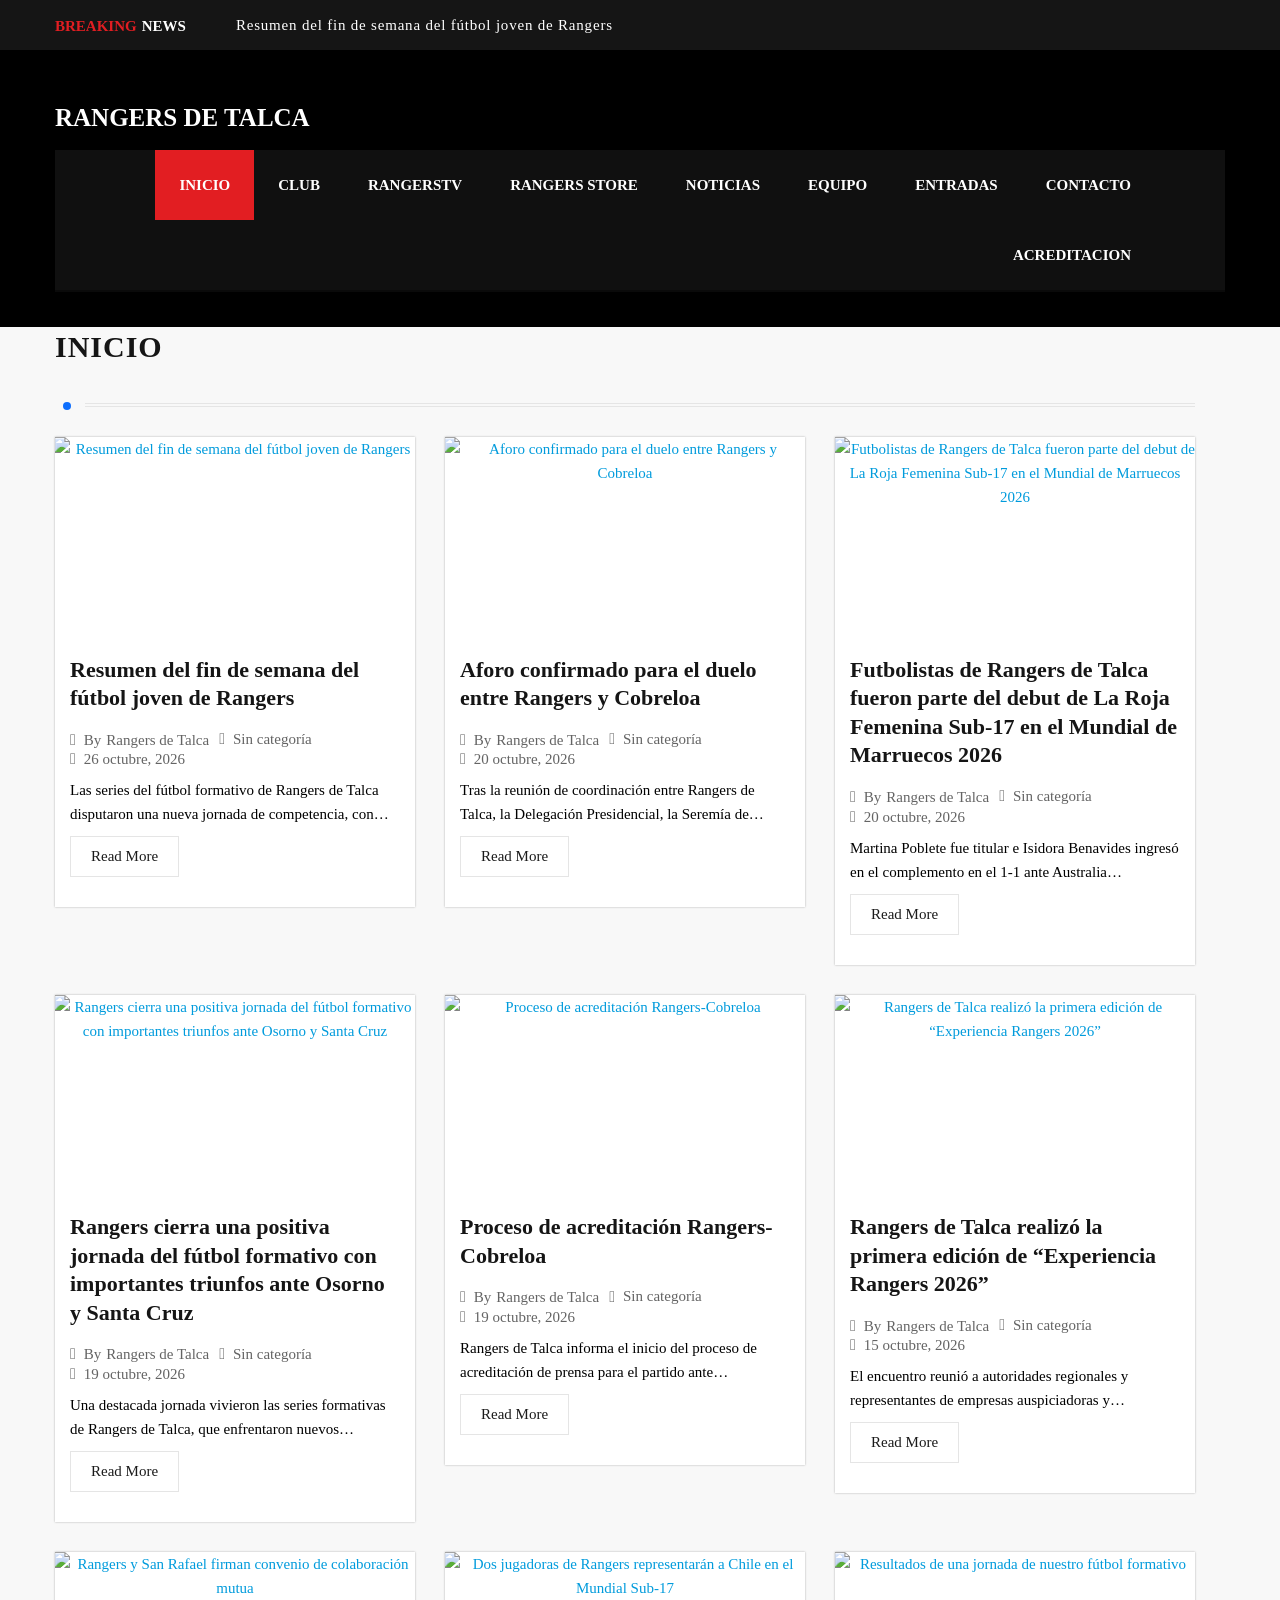
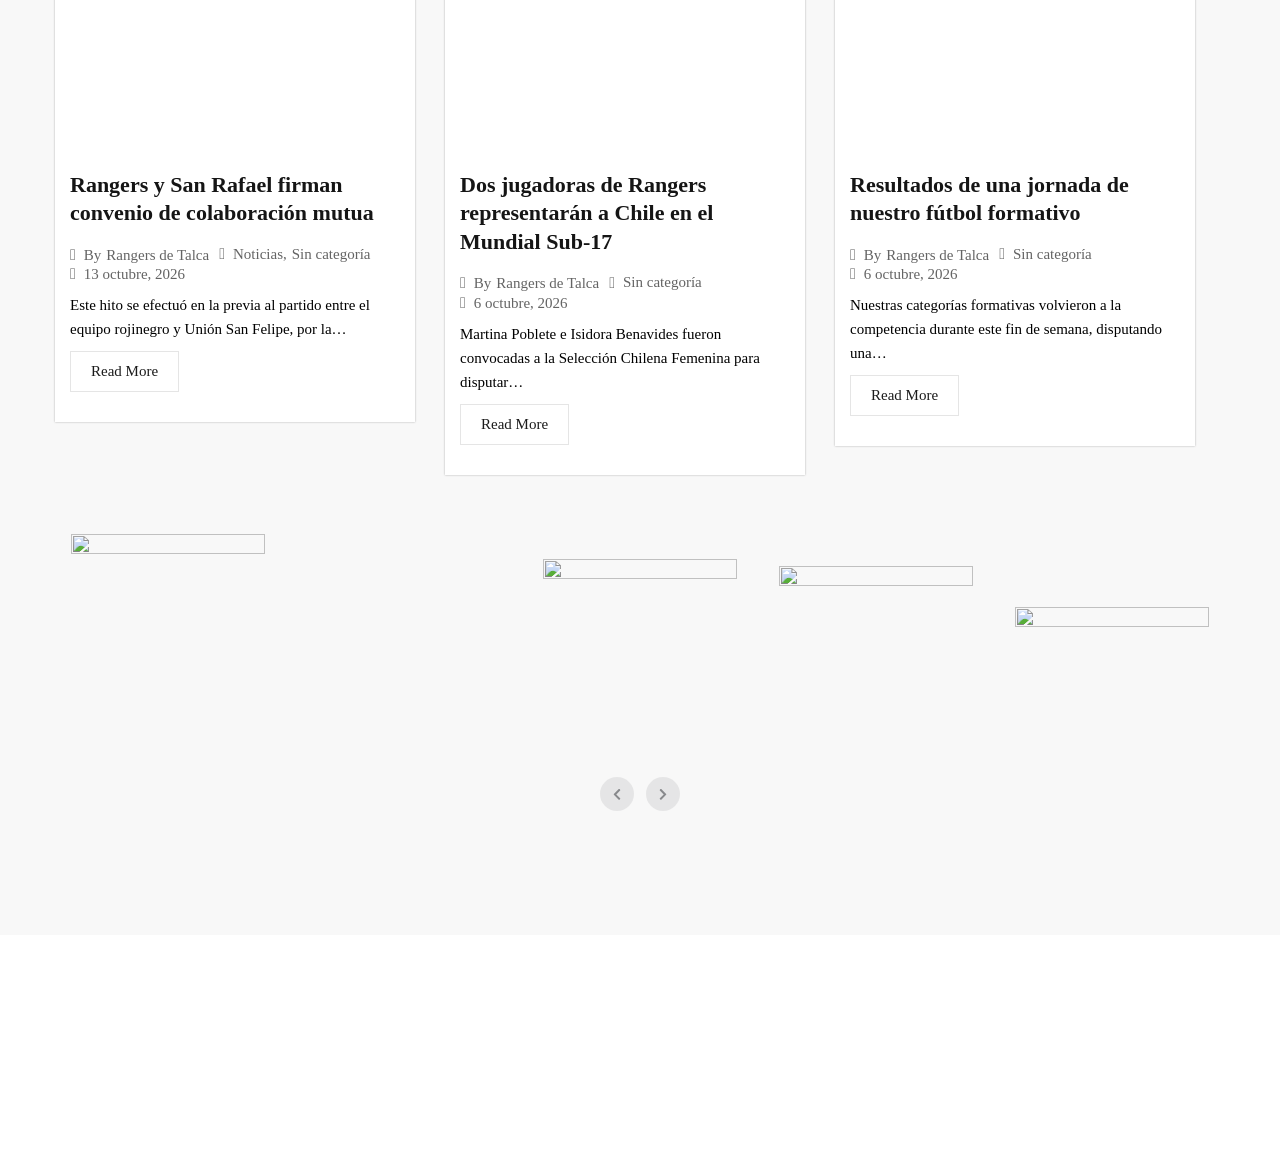
==== commit a94cfbac: "Corrige 25 referencias malformadas https:assets/ en index.html Reemplaza el prefijo https:assets/ po" ====
--- a/index.html
+++ b/index.html
@@ -26,7 +26,7 @@
 /*# sourceURL=wp-img-auto-sizes-contain-inline-css */
 </style>
 <link rel='stylesheet' id='gs-swiper-css' href='assets/css/wp-content__plugins__gs-logo-slider__assets__libs__swiper-js__swiper.min.css' type='text/css' media='all' />
-<link rel='stylesheet' id='gs-tippyjs-css' href='https:assets/css/wp-content__plugins__gs-logo-slider__assets__libs__tippyjs__tippy.css' type='text/css' media='all' />
+<link rel='stylesheet' id='gs-tippyjs-css' href='assets/css/wp-content__plugins__gs-logo-slider__assets__libs__tippyjs__tippy.css' type='text/css' media='all' />
 <link rel='stylesheet' id='gs-logo-public-css' href='assets/css/wp-content__plugins__gs-logo-slider__assets__css__gs-logo.min.css' type='text/css' media='all' />
 <style id='gs-logo-public-inline-css' type='text/css'>
  .gs_logo_area_47:not(.verticaltickerdown):not(.verticalticker) .gs_logo_container{margin-left:-5px;margin-right:-5px}.gs_logo_area_47:not(.verticaltickerdown):not(.verticalticker) .gs_logo_single--wrapper{padding:5px}.gs_logo_area_47 ul.gs-logo-filter-cats{text-align:center!important}.gs_logo_area_47 .gs_logo_single--wrapper{width:20%}@media (max-width:1023px){.gs_logo_area_47 .gs_logo_single--wrapper{width:33.333333333333%}}@media (max-width:767px){.gs_logo_area_47:not(.list2, .list4, .ticker1) .gs_logo_single--wrapper{width:50% !important}}
@@ -34,15 +34,15 @@
 </style>
 <link rel='stylesheet' id='stm_default_google_font-css' href='https://fonts.googleapis.com/css?family=Roboto+Condensed%3A300%2C400%2C700%7CRoboto%3A500%2C400%2C300%2C400italic%2C700&#038;ver=4.4.2' type='text/css' media='all' />
 <link rel='stylesheet' id='boostrap-css' href='assets/css/wp-content__themes__splash__assets__css__bootstrap.min.css' type='text/css' media='all' />
-<link rel='stylesheet' id='select2-css' href='https:assets/css/wp-content__themes__splash__assets__css__select2.min.css' type='text/css' media='all' />
+<link rel='stylesheet' id='select2-css' href='assets/css/wp-content__themes__splash__assets__css__select2.min.css' type='text/css' media='all' />
 <link rel='stylesheet' id='owl-carousel-css' href='assets/css/wp-content__themes__splash__assets__css__owl.carousel.css' type='text/css' media='all' />
 <link rel='stylesheet' id='stm-font-awesome-5-css' href='assets/css/wp-content__themes__splash__assets__css__fontawesome.min.css' type='text/css' media='all' />
-<link rel='stylesheet' id='fancybox-css' href='https:assets/css/wp-content__themes__splash__assets__css__jquery.fancybox.css' type='text/css' media='all' />
+<link rel='stylesheet' id='fancybox-css' href='assets/css/wp-content__themes__splash__assets__css__jquery.fancybox.css' type='text/css' media='all' />
 <link rel='stylesheet' id='lightbox-css' href='assets/css/wp-content__themes__splash__assets__css__lightbox.css' type='text/css' media='all' />
-<link rel='stylesheet' id='stm-theme-animate-css' href='https:assets/css/wp-content__themes__splash__assets__css__animate.css' type='text/css' media='all' />
-<link rel='stylesheet' id='stm-theme-icons-css' href='https:assets/css/wp-content__themes__splash__assets__css__splash-icons.css' type='text/css' media='all' />
-<link rel='stylesheet' id='perfect-scrollbar-css' href='https:assets/css/wp-content__themes__splash__assets__css__perfect-scrollbar.css' type='text/css' media='all' />
-<link rel='stylesheet' id='stm-theme-style-css' href='https:assets/css/wp-content__themes__splash__assets__css__styles.css' type='text/css' media='all' />
+<link rel='stylesheet' id='stm-theme-animate-css' href='assets/css/wp-content__themes__splash__assets__css__animate.css' type='text/css' media='all' />
+<link rel='stylesheet' id='stm-theme-icons-css' href='assets/css/wp-content__themes__splash__assets__css__splash-icons.css' type='text/css' media='all' />
+<link rel='stylesheet' id='perfect-scrollbar-css' href='assets/css/wp-content__themes__splash__assets__css__perfect-scrollbar.css' type='text/css' media='all' />
+<link rel='stylesheet' id='stm-theme-style-css' href='assets/css/wp-content__themes__splash__assets__css__styles.css' type='text/css' media='all' />
 <link rel='stylesheet' id='stm-theme-default-styles-css' href='assets/css/wp-content__themes__splash__style.css' type='text/css' media='all' />
 <style id='stm-theme-default-styles-inline-css' type='text/css'>
 /* 1) El contenedor define la proporción 16:9 y recorta */ .rt-img-holder.tpg-el-image-wrap.has-thumbnail{ aspect-ratio: 16 / 9; overflow: hidden; } /* 2) La imagen se estira al contenedor y recorta sin deformar */ .rt-img-holder.tpg-el-image-wrap.has-thumbnail img.rt-img-responsive{ width: 100%; height: 100%; object-fit: cover; display: block; } 
@@ -97,13 +97,13 @@
 /*# sourceURL=global-styles-inline-css */
 </style>
 
-<link rel='stylesheet' id='contact-form-7-css' href='https:assets/css/wp-content__plugins__contact-form-7__includes__css__styles.css' type='text/css' media='all' />
+<link rel='stylesheet' id='contact-form-7-css' href='assets/css/wp-content__plugins__contact-form-7__includes__css__styles.css' type='text/css' media='all' />
 <link rel='stylesheet' id='rt-flaticon-css' href='assets/css/wp-content__plugins__the-post-grid__assets__vendor__flaticon__flaticon_the_post_grid.css' type='text/css' media='all' />
 <link rel='stylesheet' id='rt-tpg-css' href='assets/css/wp-content__plugins__the-post-grid__assets__css__thepostgrid.min.css' type='text/css' media='all' />
 <link rel='stylesheet' id='stm_megamenu-css' href='assets/css/wp-content__themes__splash__includes__megamenu__assets__css__megamenu.css' type='text/css' media='all' />
-<script type="text/javascript" src="https:assets/js/wp-includes__js__jquery__jquery.min.js" id="jquery-core-js"></script>
+<script type="text/javascript" src="assets/js/wp-includes__js__jquery__jquery.min.js" id="jquery-core-js"></script>
 <script type="text/javascript" src="assets/js/wp-includes__js__jquery__jquery-migrate.min.js" id="jquery-migrate-js"></script>
-<script type="text/javascript" src="https:assets/js/wp-content__themes__splash__includes__megamenu__assets__js__megamenu.js" id="stm_megamenu-js"></script>
+<script type="text/javascript" src="assets/js/wp-content__themes__splash__includes__megamenu__assets__js__megamenu.js" id="stm_megamenu-js"></script>
 <script></script><link rel="https://api.w.org/" href="https://www.rangersdetalca.com/portal/wp-json/" /><link rel="alternate" title="JSON" type="application/json" href="https://www.rangersdetalca.com/portal/wp-json/wp/v2/pages/4456" /><link rel="EditURI" type="application/rsd+xml" title="RSD" href="https://www.rangersdetalca.com/portal/xmlrpc.php?rsd" />
 <meta name="generator" content="WordPress 6.9.11" />
 <link rel="canonical" href="https://www.rangersdetalca.com/portal/" />
@@ -1037,32 +1037,32 @@
 	<script type="speculationrules">
 {"prefetch":[{"source":"document","where":{"and":[{"href_matches":"/portal/*"},{"not":{"href_matches":["/portal/wp-*.php","/portal/wp-admin/*","/portal/wp-content/uploads/*","/portal/wp-content/*","/portal/wp-content/plugins/*","/portal/wp-content/themes/splash/*","/portal/*\\?(.+)"]}},{"not":{"selector_matches":"a[rel~=\"nofollow\"]"}},{"not":{"selector_matches":".no-prefetch, .no-prefetch a"}}]},"eagerness":"conservative"}]}
 </script>
-<script type="text/javascript" src="https:assets/js/wp-content__plugins__gs-logo-slider__assets__libs__swiper-js__swiper.min.js" id="gs-swiper-js"></script>
-<script type="text/javascript" src="https:assets/js/wp-content__plugins__gs-logo-slider__assets__libs__tippyjs__tippy-bundle.umd.min.js" id="gs-tippyjs-js"></script>
-<script type="text/javascript" src="https:assets/js/wp-content__plugins__gs-logo-slider__assets__libs__images-loaded__images-loaded.min.js" id="gs-images-loaded-js"></script>
+<script type="text/javascript" src="assets/js/wp-content__plugins__gs-logo-slider__assets__libs__swiper-js__swiper.min.js" id="gs-swiper-js"></script>
+<script type="text/javascript" src="assets/js/wp-content__plugins__gs-logo-slider__assets__libs__tippyjs__tippy-bundle.umd.min.js" id="gs-tippyjs-js"></script>
+<script type="text/javascript" src="assets/js/wp-content__plugins__gs-logo-slider__assets__libs__images-loaded__images-loaded.min.js" id="gs-images-loaded-js"></script>
 <script type="text/javascript" id="gs-logo-public-js-extra">
 /* <![CDATA[ */
 var GSLogoData = {"ajaxUrl":"https://www.rangersdetalca.com/portal/wp-admin/admin-ajax.php","nonce":"e99493a71f"};
 //# sourceURL=gs-logo-public-js-extra
 /* ]]> */
 </script>
-<script type="text/javascript" src="https:assets/js/wp-content__plugins__gs-logo-slider__assets__js__gs-logo.min.js" id="gs-logo-public-js"></script>
+<script type="text/javascript" src="assets/js/wp-content__plugins__gs-logo-slider__assets__js__gs-logo.min.js" id="gs-logo-public-js"></script>
 <script type="text/javascript" src="https://maps.googleapis.com/maps/api/js?ver=4.4.2" id="stm_gmap-js"></script>
-<script type="text/javascript" src="https:assets/js/wp-content__themes__splash__assets__js__perfect-scrollbar.min.js" id="perfect-scrollbar-js"></script>
+<script type="text/javascript" src="assets/js/wp-content__themes__splash__assets__js__perfect-scrollbar.min.js" id="perfect-scrollbar-js"></script>
 <script type="text/javascript" src="assets/js/wp-content__themes__splash__assets__js__bootstrap.min.js" id="bootstrap-js"></script>
 <script type="text/javascript" src="assets/js/wp-content__themes__splash__assets__js__select2.full.min.js" id="select2-js"></script>
-<script type="text/javascript" src="https:assets/js/wp-content__themes__splash__assets__js__owl.carousel.min.js" id="owl-carousel-js"></script>
+<script type="text/javascript" src="assets/js/wp-content__themes__splash__assets__js__owl.carousel.min.js" id="owl-carousel-js"></script>
 <script type="text/javascript" src="assets/js/wp-content__themes__splash__assets__js__jquery.fancybox.pack.js" id="fancybox-js"></script>
 <script type="text/javascript" src="assets/js/wp-includes__js__imagesloaded.min.js" id="imagesloaded-js"></script>
-<script type="text/javascript" src="https:assets/js/wp-content__plugins__js_composer__assets__lib__vendor__dist__isotope-layout__dist__isotope.pkgd.min.js" id="isotope-js"></script>
-<script type="text/javascript" src="https:assets/js/wp-content__themes__splash__assets__js__waypoints.min.js" id="waypoint-js"></script>
+<script type="text/javascript" src="assets/js/wp-content__plugins__js_composer__assets__lib__vendor__dist__isotope-layout__dist__isotope.pkgd.min.js" id="isotope-js"></script>
+<script type="text/javascript" src="assets/js/wp-content__themes__splash__assets__js__waypoints.min.js" id="waypoint-js"></script>
 <script type="text/javascript" src="assets/js/wp-content__themes__splash__assets__js__jquery.counterup.min.js" id="counterup-js"></script>
-<script type="text/javascript" src="https:assets/js/wp-content__themes__splash__assets__js__lightbox.js" id="lightbox-js"></script>
+<script type="text/javascript" src="assets/js/wp-content__themes__splash__assets__js__lightbox.js" id="lightbox-js"></script>
 <script type="text/javascript" src="assets/js/wp-content__themes__splash__assets__js__splash.js" id="stm-theme-scripts-js"></script>
 <script type="text/javascript" src="assets/js/wp-content__themes__splash__assets__js__header.js" id="stm-theme-scripts-header-js"></script>
 <script type="text/javascript" src="assets/js/wp-content__themes__splash__assets__js__ticker_posts.js" id="stm-ticker-posts-js"></script>
 <script type="text/javascript" src="assets/js/wp-content__themes__splash__assets__js__ajax.submit.js" id="ajax-submit-js"></script>
-<script type="text/javascript" src="https:assets/js/wp-includes__js__dist__hooks.min.js" id="wp-hooks-js"></script>
+<script type="text/javascript" src="assets/js/wp-includes__js__dist__hooks.min.js" id="wp-hooks-js"></script>
 <script type="text/javascript" src="assets/js/wp-includes__js__dist__i18n.min.js" id="wp-i18n-js"></script>
 <script type="text/javascript" id="wp-i18n-js-after">
 /* <![CDATA[ */
@@ -1070,7 +1070,7 @@
 //# sourceURL=wp-i18n-js-after
 /* ]]> */
 </script>
-<script type="text/javascript" src="https:assets/js/wp-content__plugins__contact-form-7__includes__swv__js__index.js" id="swv-js"></script>
+<script type="text/javascript" src="assets/js/wp-content__plugins__contact-form-7__includes__swv__js__index.js" id="swv-js"></script>
 <script type="text/javascript" id="contact-form-7-js-translations">
 /* <![CDATA[ */
 ( function( domain, translations ) {
@@ -1093,7 +1093,7 @@
 //# sourceURL=contact-form-7-js-before
 /* ]]> */
 </script>
-<script type="text/javascript" src="https:assets/js/wp-content__plugins__contact-form-7__includes__js__index.js" id="contact-form-7-js"></script>
+<script type="text/javascript" src="assets/js/wp-content__plugins__contact-form-7__includes__js__index.js" id="contact-form-7-js"></script>
 <script type="text/javascript" id="smush-lazy-load-js-before">
 /* <![CDATA[ */
 var smushLazyLoadOptions = {"autoResizingEnabled":false,"autoResizeOptions":{"precision":5,"skipAutoWidth":true,"cdnBaseURL":""}};
@@ -1102,7 +1102,7 @@
 </script>
 <script type="text/javascript" src="assets/js/wp-content__plugins__wp-smushit__app__assets__js__smush-lazy-load.min.js" id="smush-lazy-load-js"></script>
 <script type="text/javascript" src="assets/js/wp-content__themes__splash__assets__js__ticker.js" id="stm-theme-ticker-js"></script>
-<script type="text/javascript" src="https:assets/js/wp-content__plugins__the-post-grid__assets__js__rttpg.js" id="rt-tpg-js"></script>
+<script type="text/javascript" src="assets/js/wp-content__plugins__the-post-grid__assets__js__rttpg.js" id="rt-tpg-js"></script>
 <script type="text/javascript" id="rt-tpg-js-after">
 /* <![CDATA[ */
 (function($){
@@ -1113,9 +1113,9 @@
 //# sourceURL=rt-tpg-js-after
 /* ]]> */
 </script>
-<script type="text/javascript" src="https:assets/js/wp-content__plugins__elfsight-youtube-gallery-cc__assets__elfsight-youtube-gallery.js" id="elfsight-youtube-gallery-js"></script>
+<script type="text/javascript" src="assets/js/wp-content__plugins__elfsight-youtube-gallery-cc__assets__elfsight-youtube-gallery.js" id="elfsight-youtube-gallery-js"></script>
 <script id="wp-emoji-settings" type="application/json">
-{"baseUrl":"https://s.w.org/images/core/emoji/17.0.2/72x72/","ext":".png","svgUrl":"https://s.w.org/images/core/emoji/17.0.2/svg/","svgExt":".svg","source":{"concatemoji":"https:assets/js/wp-includes__js__wp-emoji-release.min.js"}}
+{"baseUrl":"https://s.w.org/images/core/emoji/17.0.2/72x72/","ext":".png","svgUrl":"https://s.w.org/images/core/emoji/17.0.2/svg/","svgExt":".svg","source":{"concatemoji":"assets/js/wp-includes__js__wp-emoji-release.min.js"}}
 </script>
 <script type="module">
 /* <![CDATA[ */
--- a/assets/css/wp-content__themes__splash__assets__css__splash-icons.css
+++ b/assets/css/wp-content__themes__splash__assets__css__splash-icons.css
@@ -0,0 +1,223 @@
+@font-face {
+    font-family: 'stm-splash-icons';
+    src:  url('https://www.rangersdetalca.com/portal/wp-content/themes/splash/assets/fonts/splash/stm-splash-icons.eot?2k8afu');
+    src:  url('https://www.rangersdetalca.com/portal/wp-content/themes/splash/assets/fonts/splash/stm-splash-icons.eot?2k8afu#iefix') format('embedded-opentype'),
+    url('https://www.rangersdetalca.com/portal/wp-content/themes/splash/assets/fonts/splash/stm-splash-icons.ttf?2k8afu') format('truetype'),
+    url('https://www.rangersdetalca.com/portal/wp-content/themes/splash/assets/fonts/splash/stm-splash-icons.woff?2k8afu') format('woff'),
+    url('https://www.rangersdetalca.com/portal/wp-content/themes/splash/assets/fonts/splash/stm-splash-icons.svg?2k8afu#stm-splash-icons') format('svg');
+    font-weight: normal;
+    font-style: normal;
+    font-display: block;
+}
+
+[class^="icon-"], [class*=" icon-"] {
+    /* use !important to prevent issues with browser extensions that change fonts */
+    font-family: 'stm-splash-icons' !important;
+    speak: none;
+    font-style: normal;
+    font-weight: normal;
+    font-variant: normal;
+    text-transform: none;
+    line-height: 1;
+
+    /* Better Font Rendering =========== */
+    -webkit-font-smoothing: antialiased;
+    -moz-osx-font-smoothing: grayscale;
+}
+.icon-quote-esport:before {
+    content: "\e93d";
+}
+.icon-shopping-cart:before {
+    content: "\e93b";
+}
+.icon-play-button:before {
+    content: "\e93c";
+}
+.icon-date:before {
+    content: "\e93a";
+}
+.icon-cart:before {
+    content: "\e939";
+}
+.icon-arrow-left:before {
+    content: "\e937";
+}
+.icon-arrow-right:before {
+    content: "\e938";
+}
+.icon-helmet:before {
+    content: "\e935";
+}
+.icon-football-ball:before {
+    content: "\e936";
+}
+.icon-mg-comments:before {
+    content: "\e932";
+}
+.icon-mg-time:before {
+    content: "\e934";
+}
+.icon-mg-tag:before {
+    content: "\e931";
+}
+.icon-mg-flag:before {
+    content: "\e930";
+}
+.icon-mg-icon-arrow-italic:before {
+    content: "\e927";
+}
+.icon-mg-icon-ball:before {
+    content: "\e928";
+}
+.icon-mg-icon-basket:before {
+    content: "\e929";
+}
+.icon-mg-icon-chevron-left:before {
+    content: "\e92a";
+}
+.icon-mg-icon-chevron-right:before {
+    content: "\e92b";
+}
+.icon-mg-icon-fire:before {
+    content: "\e92c";
+}
+.icon-mg-icon-flag:before {
+    content: "\e92d";
+}
+.icon-mg-icon-shoping-cart:before {
+    content: "\e92e";
+}
+.icon-mg-icon-whistle:before {
+    content: "\e92f";
+}
+.icon-ico_calendar_bsbl:before {
+    content: "\e925";
+}
+.icon-ico_profile_bsbl:before {
+    content: "\e926";
+}
+.icon-ico_qoute:before {
+    content: "\e923";
+}
+.icon-ico_testimonial_line:before {
+    content: "\e924";
+}
+.icon-ico_bsb_add_cart:before {
+    content: "\e920";
+}
+.icon-ico_bsb_remove_cart:before {
+    content: "\e921";
+}
+.icon-ico_bsb_cart:before {
+    content: "\e922";
+}
+.icon-ico_share:before {
+    content: "\e91f";
+}
+.icon-ico_quote:before {
+    content: "\e91e";
+}
+.icon-soccer_ico_tshirt:before {
+    content: "\e919";
+}
+.icon-soccer_ico_block_view:before {
+    content: "\e91a";
+}
+.icon-soccer_ico_grid_view:before {
+    content: "\e91b";
+}
+.icon-soccer_ico_ticker_post:before {
+    content: "\e91c";
+}
+.icon-soccer_ico_cart:before {
+    content: "\e91d";
+}
+.icon-arrow-recap:before {
+    content: "\e918";
+}
+.icon-ico_clock:before {
+    content: "\e917";
+}
+.icon-ico_close:before {
+    content: "\e916";
+}
+.icon-ico_cart_af:before {
+    content: "\e914";
+}
+.icon-ico_search:before {
+    content: "\e915";
+}
+.icon-ico_print:before {
+    content: "\e90b";
+}
+.icon-ico_message:before {
+    content: "\e90c";
+}
+.icon-ico_phone:before {
+    content: "\e90d";
+}
+.icon-ico_check:before {
+    content: "\e90e";
+}
+.icon-ico_calendar:before {
+    content: "\e90f";
+}
+.icon-ico_computer:before {
+    content: "\e910";
+}
+.icon-ico_face:before {
+    content: "\e911";
+}
+.icon-ico_quad:before {
+    content: "\e912";
+}
+.icon-ico_pin:before {
+    content: "\e913";
+}
+.icon-ico_arrow_right:before {
+    /*content: "\e90a";*/
+    font: normal normal normal 14px/1 FontAwesome;
+    font-size: inherit;
+    text-rendering: auto;
+    -webkit-font-smoothing: antialiased;
+    -moz-osx-font-smoothing: grayscale;
+    content: "\f105";
+    font-size: 19px;
+    line-height: 7px;
+}
+.icon-ico_tweet:before {
+    content: "\e908";
+}
+.icon-icon_testimonials:before {
+    content: "\e909";
+}
+.icon-ico_cart:before {
+    content: "\e907";
+}
+.icon-ico_microphone:before {
+    content: "\e905";
+}
+.icon-ico_photo:before {
+    content: "\e906";
+}
+.icon-ico_camera:before {
+    content: "\e904";
+}
+.icon-trophy:before {
+    content: "\e902";
+}
+.icon-pin:before {
+    content: "\e903";
+}
+.icon-search:before {
+    content: "\e901";
+}
+.icon-quote:before {
+    content: "\e900";
+}
+.icon-folder:before {
+    content: "\e933";
+}
+.icon-comment:before {
+    content: "\e954";
+}
--- a/assets/css/wp-content__themes__splash__assets__css__styles.css
+++ b/assets/css/wp-content__themes__splash__assets__css__styles.css
@@ -0,0 +1,21786 @@
+@charset "UTF-8";
+/*
+Table of content
+0 Wordpress core styles
+
+1 Base styles
+	1.1 Buttons
+	1.2 Forms
+	1.3 Typography
+	1.4 Site styles
+	1.5 American Football Layout styles
+
+2 Site styles addons
+	2.1 Widgets
+	2.2 Animations
+
+3 Vendors
+	3.1 Woocommerce
+	3.3 Vendors
+	3.4 Radio/checkbox
+
+4 Mobile styles
+	4.1 Responsive bootstrap enhanced base styles
+	4.2 Responsive site styles
+
+5 Joomsport
+*/
+/*American football*/
+/*Soccer*/
+/*Baseball*/
+/*magazine*/
+/*Soccer News*/
+/*Basketball Two*/
+/*Hockey*/
+/* 0 Wordpress core styles */
+.alignnone {
+  margin: 5px 20px 20px 0;
+}
+
+.aligncenter,
+div.aligncenter {
+  display: block;
+  margin: 5px auto 5px auto;
+}
+
+.alignright {
+  float: right;
+  margin: 5px 0 20px 20px;
+}
+
+.alignleft {
+  float: left;
+  margin: 5px 20px 10px 0;
+}
+
+a img.alignright {
+  float: right;
+  margin: 5px 0 20px 20px;
+}
+
+a img.alignnone {
+  margin: 5px 20px 20px 0;
+}
+
+a img.alignleft {
+  float: left;
+  margin: 5px 20px 20px 0;
+}
+
+a img.aligncenter {
+  display: block;
+  margin-left: auto;
+  margin-right: auto;
+}
+
+.wp-caption {
+  background: #fff;
+  border: 1px solid #f0f0f0;
+  max-width: 96%;
+  /* Image does not overflow the content area */
+  padding: 5px 3px 10px;
+  text-align: center;
+}
+
+.wp-caption.alignnone {
+  margin: 5px 20px 20px 0;
+}
+
+.wp-caption.alignleft {
+  margin: 5px 20px 20px 0;
+}
+
+.wp-caption.alignright {
+  margin: 5px 0 20px 20px;
+}
+
+.wp-caption img {
+  border: 0 none;
+  height: auto;
+  margin: 0;
+  max-width: 98.5%;
+  padding: 0;
+  width: auto;
+}
+
+.wp-caption p.wp-caption-text {
+  font-size: 11px;
+  line-height: 17px;
+  margin: 0;
+  padding: 5px 4px 5px;
+}
+
+/* Text meant only for screen readers. */
+.screen-reader-text {
+  clip: rect(1px, 1px, 1px, 1px);
+  position: absolute !important;
+  height: 1px;
+  width: 1px;
+  overflow: hidden;
+}
+
+.screen-reader-text:focus {
+  background-color: #f1f1f1;
+  border-radius: 3px;
+  box-shadow: 0 0 2px 2px rgba(0, 0, 0, 0.6);
+  clip: auto !important;
+  color: #21759b;
+  display: block;
+  font-size: 14px;
+  font-size: 0.875rem;
+  font-weight: bold;
+  height: auto;
+  left: 5px;
+  line-height: normal;
+  padding: 15px 23px 14px;
+  text-decoration: none;
+  top: 5px;
+  width: auto;
+  z-index: 100000;
+  /* Above WP toolbar. */
+}
+
+.gallery-caption {
+  color: #707070;
+  color: rgba(51, 51, 51, 0.7);
+  display: block;
+  font-family: "Noto Sans", sans-serif;
+  font-size: 12px;
+  font-size: 1.2rem;
+  line-height: 1.5;
+  padding: 0.5em 0;
+}
+
+.bypostauthor > article .fn:after {
+  -moz-osx-font-smoothing: grayscale;
+  -webkit-font-smoothing: antialiased;
+  display: inline-block;
+  font-family: "Genericons";
+  font-size: 16px;
+  font-style: normal;
+  font-weight: normal;
+  font-variant: normal;
+  line-height: 1;
+  speak: none;
+  text-align: center;
+  text-decoration: inherit;
+  text-transform: none;
+  vertical-align: top;
+}
+
+.wp-caption-text {
+  margin-top: 10px;
+}
+
+.gallery {
+  margin-bottom: 30px;
+}
+.gallery .gallery-item {
+  display: inline-block;
+  padding: 1.79104477%;
+  text-align: center;
+  vertical-align: top;
+  width: 100%;
+  margin: 0;
+}
+
+.gallery-columns-2 .gallery-item {
+  max-width: 50%;
+}
+
+.gallery-columns-3 .gallery-item {
+  max-width: 33.33%;
+}
+
+.gallery-columns-4 .gallery-item {
+  max-width: 25%;
+}
+
+.gallery-columns-5 .gallery-item {
+  max-width: 20%;
+}
+
+.gallery-columns-6 .gallery-item {
+  max-width: 16.66%;
+}
+
+.gallery-columns-7 .gallery-item {
+  max-width: 14.28%;
+}
+
+.gallery-columns-8 .gallery-item {
+  max-width: 12.5%;
+}
+
+.gallery-columns-9 .gallery-item {
+  max-width: 11.11%;
+}
+
+.gallery-icon img {
+  max-width: 100%;
+  height: auto;
+  margin: 0 auto;
+}
+
+.gallery-caption {
+  color: #707070;
+  color: rgba(51, 51, 51, 0.7);
+  display: block;
+  font-size: 12px;
+  line-height: 1.5;
+  padding: 0.5em 0;
+}
+
+.gallery-columns-6 .gallery-caption,
+.gallery-columns-7 .gallery-caption,
+.gallery-columns-8 .gallery-caption,
+.gallery-columns-9 .gallery-caption {
+  display: none;
+}
+
+.bypostauthor {
+  text-decoration: none;
+}
+
+/*SECTION 1*/
+/*1.1 Buttons*/
+/*1.2 Forms*/
+input[type=text],
+input[type=number],
+input[type=tel],
+input[type=email],
+input[type=search],
+input[type=date],
+input[type=password] {
+  display: block;
+  width: 100%;
+  height: 55px;
+  padding: 10px 20px 11px;
+  outline: none !important;
+  background: rgba(255, 255, 255, 0.7);
+  color: #151515;
+  border: 1px solid rgba(215, 215, 214, 0.7);
+  border-radius: 4px;
+  font-weight: 400;
+}
+input[type=text]:focus,
+input[type=number]:focus,
+input[type=tel]:focus,
+input[type=email]:focus,
+input[type=search]:focus,
+input[type=date]:focus,
+input[type=password]:focus {
+  border: 1px solid #d7d7d6;
+  background: white;
+}
+input[type=text].error,
+input[type=number].error,
+input[type=tel].error,
+input[type=email].error,
+input[type=search].error,
+input[type=date].error,
+input[type=password].error {
+  border-color: #e21e22;
+}
+input[type=text].style-2,
+input[type=number].style-2,
+input[type=tel].style-2,
+input[type=email].style-2,
+input[type=search].style-2,
+input[type=date].style-2,
+input[type=password].style-2 {
+  border-color: #ededed;
+  background-color: #ededed;
+}
+input[type=text].style-2:focus,
+input[type=number].style-2:focus,
+input[type=tel].style-2:focus,
+input[type=email].style-2:focus,
+input[type=search].style-2:focus,
+input[type=date].style-2:focus,
+input[type=password].style-2:focus {
+  border-color: rgba(215, 215, 214, 0.7);
+  background-color: transparent;
+}
+input[type=text].wpcf7-not-valid,
+input[type=number].wpcf7-not-valid,
+input[type=tel].wpcf7-not-valid,
+input[type=email].wpcf7-not-valid,
+input[type=search].wpcf7-not-valid,
+input[type=date].wpcf7-not-valid,
+input[type=password].wpcf7-not-valid {
+  border-color: #e21e22;
+}
+
+.wpcf7-not-valid-tip {
+  display: none !important;
+}
+
+/*SELECT2*/
+.select2-container--default .select2-selection--single {
+  height: 55px;
+  border: 1px solid #d7d6d6;
+  outline: none !important;
+}
+.select2-container--default .select2-selection--single .select2-selection__rendered {
+  padding: 0 35px 0 20px;
+  line-height: 53px;
+  outline: none !important;
+}
+.select2-container--default .select2-selection--single .select2-selection__arrow {
+  height: 53px;
+}
+
+.select2-results__options li {
+  padding: 5px 20px;
+  margin-bottom: 0;
+}
+.select2-results__options li:before {
+  display: none;
+}
+
+.select2-search--dropdown {
+  display: none;
+}
+
+.select2-dropdown {
+  border-color: #d7d6d6;
+}
+
+.select2-container--default .select2-results__option--highlighted[aria-selected] {
+  background-color: #009bdc;
+}
+
+.select2-container--default .select2-selection--single .select2-selection__arrow {
+  width: 30px;
+}
+
+input[type=submit],
+button,
+.button {
+  position: relative;
+  display: inline-block;
+  max-width: 100%;
+  vertical-align: top;
+  padding: 11px 26px 9px;
+  font-size: 14px;
+  border-radius: 5px;
+  text-transform: uppercase;
+  color: #fff;
+  font-weight: 700;
+  z-index: 1;
+  background-color: transparent !important;
+  line-height: 21px;
+  letter-spacing: 1px;
+  border: 2px solid #e21e22;
+  text-decoration: none !important;
+  outline: none !important;
+  /*Colors*/
+}
+input[type=submit].btn-md,
+button.btn-md,
+.button.btn-md {
+  padding: 16px 61px 14px;
+}
+input[type=submit].btn-lg,
+button.btn-lg,
+.button.btn-lg {
+  padding: 21px 76px 19px;
+}
+input[type=submit]:before,
+button:before,
+.button:before {
+  content: "";
+  position: absolute;
+  top: 0;
+  left: 0;
+  width: 100%;
+  height: 100%;
+  background: #e21e22;
+  z-index: -1;
+  opacity: 1;
+  transform: translate3d(0, 0, 0);
+  transition: transform 0.4s, opacity 0.4s;
+  transition-timing-function: cubic-bezier(0.2, 1, 0.3, 1);
+}
+input[type=submit]:hover,
+button:hover,
+.button:hover {
+  color: #e21e22;
+  border-color: #e21e22;
+}
+input[type=submit]:hover:active,
+button:hover:active,
+.button:hover:active {
+  color: #e21e22 !important;
+  border-color: #e21e22;
+}
+input[type=submit]:hover:before,
+button:hover:before,
+.button:hover:before {
+  opacity: 0;
+  transform: scale3d(0.7, 1, 1);
+}
+input[type=submit].btn-style-2,
+button.btn-style-2,
+.button.btn-style-2 {
+  border-color: #000;
+}
+input[type=submit].btn-style-2:before,
+button.btn-style-2:before,
+.button.btn-style-2:before {
+  background-color: #000;
+}
+input[type=submit].btn-style-2:hover,
+button.btn-style-2:hover,
+.button.btn-style-2:hover {
+  color: #000;
+}
+input[type=submit].btn-style-2:hover:active,
+button.btn-style-2:hover:active,
+.button.btn-style-2:hover:active {
+  color: #000 !important;
+  border-color: #000;
+}
+input[type=submit].btn-style-3,
+button.btn-style-3,
+.button.btn-style-3 {
+  border-color: #595959;
+}
+input[type=submit].btn-style-3:before,
+button.btn-style-3:before,
+.button.btn-style-3:before {
+  background-color: #595959;
+}
+input[type=submit].btn-style-3:hover,
+button.btn-style-3:hover,
+.button.btn-style-3:hover {
+  color: #595959;
+}
+input[type=submit].btn-style-3:hover:active,
+button.btn-style-3:hover:active,
+.button.btn-style-3:hover:active {
+  color: #595959 !important;
+  border-color: #595959;
+}
+input[type=submit].btn-style-4,
+button.btn-style-4,
+.button.btn-style-4 {
+  border-color: #fff;
+}
+input[type=submit].btn-style-4:before,
+button.btn-style-4:before,
+.button.btn-style-4:before {
+  background-color: #fff;
+}
+input[type=submit].btn-style-4:hover,
+button.btn-style-4:hover,
+.button.btn-style-4:hover {
+  color: #fff;
+}
+input[type=submit].btn-style-4:hover:active,
+button.btn-style-4:hover:active,
+.button.btn-style-4:hover:active {
+  color: #fff !important;
+  border-color: #fff;
+}
+input[type=submit].btn-secondary,
+button.btn-secondary,
+.button.btn-secondary {
+  color: #e21e22;
+}
+input[type=submit].btn-secondary:before,
+button.btn-secondary:before,
+.button.btn-secondary:before {
+  opacity: 0;
+  transform: scale3d(0.7, 1, 1);
+}
+input[type=submit].btn-secondary:hover,
+button.btn-secondary:hover,
+.button.btn-secondary:hover {
+  color: #fff;
+}
+input[type=submit].btn-secondary:hover:before,
+button.btn-secondary:hover:before,
+.button.btn-secondary:hover:before {
+  opacity: 1;
+  transform: translate3d(0, 0, 0);
+}
+input[type=submit].btn-secondary:hover:active,
+button.btn-secondary:hover:active,
+.button.btn-secondary:hover:active {
+  color: #fff !important;
+}
+input[type=submit].btn-secondary.btn-style-2,
+button.btn-secondary.btn-style-2,
+.button.btn-secondary.btn-style-2 {
+  color: #000;
+}
+input[type=submit].btn-secondary.btn-style-2:before,
+button.btn-secondary.btn-style-2:before,
+.button.btn-secondary.btn-style-2:before {
+  background: #000;
+}
+input[type=submit].btn-secondary.btn-style-2:hover,
+button.btn-secondary.btn-style-2:hover,
+.button.btn-secondary.btn-style-2:hover {
+  color: #fff;
+}
+input[type=submit].btn-secondary.btn-style-2:hover:active,
+button.btn-secondary.btn-style-2:hover:active,
+.button.btn-secondary.btn-style-2:hover:active {
+  color: #fff !important;
+}
+input[type=submit].btn-secondary.btn-style-3,
+button.btn-secondary.btn-style-3,
+.button.btn-secondary.btn-style-3 {
+  color: #595959;
+}
+input[type=submit].btn-secondary.btn-style-3:before,
+button.btn-secondary.btn-style-3:before,
+.button.btn-secondary.btn-style-3:before {
+  background: #595959;
+}
+input[type=submit].btn-secondary.btn-style-3:hover,
+button.btn-secondary.btn-style-3:hover,
+.button.btn-secondary.btn-style-3:hover {
+  color: #fff;
+}
+input[type=submit].btn-secondary.btn-style-3:hover:active,
+button.btn-secondary.btn-style-3:hover:active,
+.button.btn-secondary.btn-style-3:hover:active {
+  color: #fff !important;
+}
+input[type=submit].btn-secondary.btn-style-4,
+button.btn-secondary.btn-style-4,
+.button.btn-secondary.btn-style-4 {
+  color: #fff;
+}
+input[type=submit].btn-secondary.btn-style-4:before,
+button.btn-secondary.btn-style-4:before,
+.button.btn-secondary.btn-style-4:before {
+  background: #fff;
+}
+input[type=submit].btn-secondary.btn-style-4:hover,
+button.btn-secondary.btn-style-4:hover,
+.button.btn-secondary.btn-style-4:hover {
+  color: #e21e22;
+}
+input[type=submit].btn-secondary.btn-style-4:hover:active,
+button.btn-secondary.btn-style-4:hover:active,
+.button.btn-secondary.btn-style-4:hover:active {
+  color: #e21e22 !important;
+}
+input[type=submit][disabled],
+button[disabled],
+.button[disabled] {
+  opacity: 0.5;
+  cursor: not-allowed;
+}
+
+input[type=submit] {
+  background-color: #e21e22 !important;
+}
+input[type=submit]:hover {
+  background-color: transparent !important;
+}
+
+.stm_gmap button::before {
+  content: none;
+}
+.stm_gmap label {
+  line-height: 1;
+  margin-left: 5px;
+  margin-bottom: 0;
+  font-size: 14px;
+  vertical-align: bottom !important;
+}
+
+textarea {
+  width: 100%;
+  max-height: 117px;
+  padding: 20px 17px;
+  border: 1px solid #d7d6d6;
+  border-radius: 5px;
+  resize: none;
+  outline: none !important;
+  background: rgba(255, 255, 255, 0.7);
+  color: #151515;
+  border: 1px solid rgba(215, 215, 214, 0.7);
+}
+textarea:focus {
+  border: 1px solid #d7d7d6;
+  background: white;
+}
+textarea.style-2 {
+  border-color: #ededed;
+  background-color: #ededed;
+}
+textarea.style-2:focus {
+  border-color: rgba(215, 215, 214, 0.7);
+  background-color: transparent;
+}
+textarea.wpcf7-not-valid {
+  border-color: #e21e22;
+}
+
+.form-group label {
+  opacity: 0.5;
+}
+
+div.wpcf7-response-output {
+  margin: 25px 0 10px;
+  padding: 15px 20px;
+  border-radius: 5px;
+}
+
+div.wpcf7 img.ajax-loader {
+  margin: 20px 0 0 20px;
+}
+
+.checkbox input[type=checkbox],
+.checkbox-inline input[type=checkbox],
+.radio input[type=radio],
+.radio-inline input[type=radio] {
+  position: static;
+  margin-left: 0;
+  margin-right: 5px;
+}
+
+/*1.3 Typographt*/
+legend {
+  padding-bottom: 15px;
+}
+
+body, .normal_font {
+  font-family: "Roboto";
+  font-size: 15px;
+  line-height: 24px;
+  color: #000;
+}
+
+.wpb_wrapper .wpb_content_element {
+  margin-bottom: 50px;
+}
+
+img {
+  max-width: 100%;
+  height: auto;
+}
+
+a {
+  color: #009bdc;
+  outline: none !important;
+}
+a:hover {
+  color: #009bdc;
+  text-decoration: underline;
+}
+p {
+  margin: 0 0 24px;
+  font-weight: 400;
+}
+
+.button {
+  font-family: "Roboto Condensed";
+}
+
+input[type=text],
+input[type=number],
+input[type=tel],
+input[type=email],
+input[type=search],
+input[type=date],
+input[type=password],
+textarea,
+.comment-form-rating label,
+.woocommerce-breadcrumb,
+.woocommerce .price,
+.woocommerce .onsale,
+.comment-form label,
+.vc_tta.vc_general .vc_tta-tab > a,
+h1, .h1, h2, .h2, h3, .h3, h4, .h4, h5, .h5, h6, .h6,
+.heading-font,
+.widget_recent_entries,
+.menu-widget-menu-container li,
+table,
+div.widget_nav_menu ul.menu li a,
+.stm-widget-menu ul.menu li a {
+  margin: 0;
+  font-family: "Roboto Condensed";
+  color: #151515;
+}
+
+h1, .h1 {
+  margin-bottom: 20px;
+  font-size: 50px;
+  line-height: 60px;
+  font-weight: 700;
+}
+
+h2, .h2 {
+  margin-bottom: 15px;
+  font-size: 36px;
+  line-height: 50px;
+  font-weight: 700;
+}
+
+h3, .h3 {
+  margin-bottom: 10px;
+  font-size: 30px;
+  line-height: 40px;
+  font-weight: 700;
+}
+
+h4, .h4 {
+  margin-bottom: 10px;
+  font-size: 24px;
+  line-height: 30px;
+  font-weight: 700;
+}
+
+h5, .h5 {
+  margin-bottom: 10px;
+  font-size: 18px;
+  line-height: 24px;
+  font-weight: 700;
+}
+
+h6, .h6 {
+  margin-bottom: 10px;
+  font-size: 14px;
+  line-height: 21px;
+  font-weight: 700;
+}
+
+body.home.blog .sidebar-wrapper > .hidden-sm.hidden-xs {
+  display: block !important;
+}
+
+ul {
+  padding: 0;
+  margin-bottom: 20px;
+  list-style: none;
+}
+ul li {
+  position: relative;
+  padding-left: 20px;
+  margin-bottom: 10px;
+  color: #151515;
+}
+ul li:before {
+  position: absolute;
+  content: "";
+  display: block;
+  left: 0;
+  top: 11px;
+  width: 3px;
+  height: 3px;
+  background-color: #e21e22;
+}
+ul li a {
+  display: inline-block;
+}
+ul li.blocks-gallery-item {
+  padding-left: 0;
+}
+ul li.blocks-gallery-item:before {
+  display: none;
+}
+ul.stm-list-icon li {
+  padding-left: 25px;
+}
+ul.stm-list-icon li:before {
+  display: none;
+}
+ul.stm-list-icon li > .fa {
+  position: absolute;
+  color: #e21e22;
+  left: 0;
+  top: 4px;
+}
+ul.stm-list-icon li > .fa.fa-arrow-right {
+  top: 7px;
+  font-size: 11px;
+}
+
+ol {
+  padding: 0;
+  margin-bottom: 20px;
+  list-style: none;
+  counter-reset: section;
+}
+ol li {
+  position: relative;
+  padding-left: 0;
+  margin-bottom: 10px;
+  color: #151515;
+}
+ol li:before {
+  position: absolute;
+  content: "";
+  display: block;
+  position: relative;
+  display: inline;
+  top: 0;
+  margin-right: 7px;
+  counter-increment: section;
+  content: counters(section, ".") ". ";
+  color: #e21e22;
+  font-weight: 700;
+  font-size: 14px;
+}
+
+ol ul,
+ul ul,
+ol ol,
+ul ol {
+  padding-left: 10px;
+  margin-top: 10px;
+}
+
+blockquote {
+  padding: 0 0 0 15px;
+  border-left: 3px solid #e21e22;
+  font-size: 15px;
+  line-height: 24px;
+  font-weight: 500;
+  color: #151515;
+  letter-spacing: 0.3px;
+}
+blockquote p {
+  font-weight: 500;
+}
+blockquote.style_2 {
+  position: relative;
+  padding-left: 78px;
+  border: none;
+  font-weight: 500;
+}
+blockquote.style_2:before {
+  position: absolute;
+  content: "";
+  display: block;
+  font-family: "Font Awesome 5 Free";
+  left: 0;
+  top: -9px;
+  color: #e21e22;
+  font-size: 45px;
+  content: "\f10d";
+  font-weight: 900;
+}
+
+.highlight {
+  background-color: #e21e22;
+  color: #fff;
+  padding: 0 4px;
+}
+
+.highlight_2 {
+  background-color: #151515;
+  color: #fff;
+  padding: 0 4px;
+}
+
+.page-links {
+  clear: both;
+}
+
+table {
+  width: 100%;
+}
+table thead {
+  background-color: #e21e22;
+  color: #fff;
+}
+table thead tr th {
+  padding: 13px 7px;
+}
+table thead tr th.data-rank {
+  text-align: left;
+  padding-left: 20px !important;
+}
+table thead tr th.data-pct {
+  text-align: center;
+}
+table th {
+  padding: 13px 7px;
+}
+table tbody tr.odd {
+  background-color: #e8e8e8 !important;
+}
+table tbody tr.even {
+  background-color: #fff;
+}
+table tbody tr td {
+  padding: 13px 5px;
+  border-bottom: 1px solid #d8d8d8;
+}
+table tbody tr td.data-rank {
+  text-align: left;
+  padding-left: 20px !important;
+}
+table tbody tr td.data-name {
+  padding-left: 5px;
+  color: #535353;
+  font-weight: 700;
+}
+table tbody tr td.data-pct {
+  text-align: center;
+}
+
+.sp-league-table {
+  text-align: center;
+}
+.sp-league-table th {
+  text-align: center;
+}
+
+.myaccount_user {
+  padding-right: 30%;
+}
+
+.myaccount_user,
+.myaccount_address {
+  margin-bottom: 40px;
+}
+
+/*1.4 Site styles*/
+body.preloader:before {
+  content: "";
+  position: fixed;
+  top: 0;
+  bottom: 0;
+  left: 0;
+  right: 0;
+  background-color: #fff;
+  z-index: 99999;
+  height: 100vh;
+  width: 100vw;
+}
+body.preloader:after {
+  content: " ";
+  position: fixed;
+  top: calc(50vh - 24px);
+  left: calc(50vw - 24px);
+  display: table;
+  width: 46px;
+  height: 46px;
+  margin: 1px;
+  border-radius: 50%;
+  border: 5px solid #ccc;
+  border-color: #ccc transparent #ccc transparent;
+  animation: dual-ring 0.5s linear infinite;
+  z-index: 99999;
+}
+
+@keyframes dual-ring {
+  0% {
+    transform: rotate(0deg);
+  }
+  100% {
+    transform: rotate(360deg);
+  }
+}
+.sp-template-event-calendar .sp-event-calendar.sp-data-table a.has-tip {
+  position: relative;
+  color: #fff !important;
+  background-color: #333;
+  padding: 2px 5px;
+  width: 30px;
+  height: 30px;
+  display: inline-block;
+  border-radius: 50%;
+  text-align: center;
+  vertical-align: middle;
+  line-height: 26px;
+}
+
+body.modal-open .stm-footer {
+  padding-right: 15px;
+}
+
+.splashBasketball h1.stm-main-title-unit {
+  font-size: 30px !important;
+  line-height: 40px;
+}
+
+.stm-boxed {
+  max-width: 1230px;
+  width: auto;
+  margin: 0 auto;
+}
+.stm-boxed .stm-footer {
+  max-width: 1230px;
+  margin: 0 auto;
+}
+
+.modal-body {
+  padding: 20px 30px 10px;
+}
+
+.modal-content {
+  box-shadow: none;
+  border: 0;
+  border-top-left-radius: 10px;
+  border-top-right-radius: 10px;
+}
+
+.modal-header {
+  padding: 20px 50px 20px 30px;
+  background-color: #e21e22;
+  color: #fff;
+  border: 1px solid #e21e22;
+  border-top-left-radius: 10px;
+  border-top-right-radius: 10px;
+}
+.modal-header .modal-title {
+  margin-bottom: 5px;
+  color: #fff;
+}
+.modal-header em {
+  color: #fff;
+}
+.modal-header .close {
+  float: none;
+  position: absolute;
+  top: 15px;
+  right: 15px;
+  padding: 5px 7px 3px 8px;
+  opacity: 1;
+  line-height: 20px;
+  text-align: center;
+  background: transparent !important;
+  vertical-align: top;
+  border: 1px solid #fff;
+  border-radius: 5px;
+}
+.modal-header .close:before {
+  display: none;
+}
+.modal-header .close:hover {
+  opacity: 1;
+  background-color: #fff !important;
+}
+.modal-header .close:hover .fa {
+  color: #e21e22 !important;
+}
+.modal-header .close .fa {
+  vertical-align: top;
+  font-size: 18px;
+  text-shadow: none;
+  color: #fff;
+}
+
+.text-transform {
+  text-transform: uppercase;
+}
+
+.stm-red {
+  color: #e21e22 !important;
+}
+
+.owl-item {
+  -webkit-backface-visibility: hidden;
+  -webkit-transform: translateZ(0) scale(1, 1);
+}
+
+.stm-default-page {
+  padding: 50px 0 0;
+}
+
+.stm-text-color-white .stm-link-all,
+.stm-text-color-white .sp-table-caption,
+.stm-text-color-white .stm-media-tabs .stm-media-tabs-nav ul li a,
+.stm-text-color-white .stm-main-title-unit {
+  color: #fff !important;
+}
+.stm-text-color-white .stm-media-tabs .stm-media-tabs-nav ul li.active a {
+  color: #e21e22 !important;
+}
+
+.stm-parallax-bg {
+  position: relative;
+  background-attachment: fixed;
+}
+.stm-parallax-bg:before {
+  position: absolute;
+  content: "";
+  display: block;
+  display: block !important;
+  top: 0;
+  left: 0;
+  width: 100%;
+  height: 100%;
+  background: rgba(0, 0, 0, 0.6);
+  background-size: cover;
+  background-position: 50% 0 !important;
+}
+
+.stm-dark-bg {
+  background-color: #151515;
+}
+
+.stm-red-bg {
+  background-color: #e21e22;
+}
+
+.stm-simple-gradient {
+  background: linear-gradient(90deg, #fafaf8 0%, #edeee9 100%);
+}
+
+.container {
+  width: auto;
+  max-width: 1200px;
+}
+
+#wrapper {
+  position: relative;
+  background-color: #f8f8f8;
+  overflow: hidden;
+  z-index: 45;
+}
+
+#main {
+  padding-bottom: 100px;
+}
+
+body.stm-macintosh h1, body.stm-macintosh .h1,
+body.stm-macintosh h2, body.stm-macintosh .h2,
+body.stm-macintosh h3, body.stm-macintosh .h3,
+body.stm-macintosh h4, body.stm-macintosh .h4,
+body.stm-macintosh h5, body.stm-macintosh .h5,
+body.stm-macintosh h6, body.stm-macintosh .h6,
+body.stm-macintosh .stm-header .stm-main-menu .stm-main-menu-unit .header-menu > li a {
+  -webkit-font-smoothing: antialiased;
+  -moz-osx-font-smoothing: grayscale;
+}
+
+.row-3 .col-md-4:nth-child(3n+1) {
+  clear: both;
+}
+
+#stm-top-bar {
+  min-height: 50px;
+  background-color: #151515;
+  color: #fff;
+}
+#stm-top-bar .heading-font,
+#stm-top-bar .stm-ticker-title,
+#stm-top-bar a {
+  color: #fff;
+}
+#stm-top-bar .stm-menu-toggle-baseball {
+  display: block;
+  width: 60px;
+  height: 60px;
+  cursor: pointer;
+  border-radius: 0;
+  position: absolute;
+  top: 0;
+  left: 0;
+  z-index: 10000;
+  background: #e21e22;
+}
+#stm-top-bar .stm-menu-toggle-baseball span {
+  display: block;
+  width: 32px;
+  height: 2px;
+  margin: 0 auto 5px;
+  border-radius: 2px;
+  background: #fff;
+}
+#stm-top-bar .stm-menu-toggle-baseball span:first-child {
+  position: relative;
+  margin-top: 23px;
+  top: 0;
+  transition: top 0.3s 0.3s, transform 0.3s 0s;
+}
+#stm-top-bar .stm-menu-toggle-baseball span:nth-child(2) {
+  opacity: 1;
+  transition: opacity 0.3s;
+}
+#stm-top-bar .stm-menu-toggle-baseball span:last-child {
+  margin-bottom: 0;
+  position: relative;
+  top: 0;
+  transition: top 0.3s 0.3s, transform 0.3s 0s;
+}
+#stm-top-bar .stm-menu-toggle-baseball.opened span {
+  background: #000000;
+}
+#stm-top-bar .stm-menu-toggle-baseball.opened span:first-child {
+  top: 4px;
+  transform: rotate(-45deg);
+  transition: top 0.3s 0s, transform 0.3s 0.3s, color 0.3s 0.3s;
+}
+#stm-top-bar .stm-menu-toggle-baseball.opened span:nth-child(2) {
+  opacity: 0;
+}
+#stm-top-bar .stm-menu-toggle-baseball.opened span:last-child {
+  top: -10px;
+  transform: rotate(45deg);
+  transition: top 0.3s 0s, transform 0.3s 0.3s;
+}
+#stm-top-bar .stm-menu-toggle-bb {
+  width: 50px;
+  height: 50px;
+}
+#stm-top-bar .stm-menu-toggle-bb span:first-child {
+  margin-top: 19px;
+}
+#stm-top-bar .stm-menu-toggle-sccr {
+  width: 38px;
+  height: 37px;
+  background: #00aaff;
+}
+#stm-top-bar .stm-menu-toggle-sccr.opened span:first-child {
+  margin-top: 13px;
+}
+#stm-top-bar .stm-menu-toggle-sccr span:first-child {
+  margin-top: 11px;
+}
+#stm-top-bar .stm-menu-toggle-sccr span {
+  width: 24px;
+}
+#stm-top-bar .stm-menu-toggle-af {
+  width: 40px;
+  height: 40px;
+  background: #da9a29;
+}
+#stm-top-bar .stm-menu-toggle-af.opened span:first-child {
+  margin-top: 15px;
+}
+#stm-top-bar .stm-menu-toggle-af span:first-child {
+  margin-top: 13px;
+}
+#stm-top-bar .stm-menu-toggle-af span {
+  width: 24px;
+}
+#stm-top-bar .stm-top-profile-holder {
+  line-height: 50px;
+  float: right;
+  display: block;
+  margin-left: 20px;
+}
+#stm-top-bar .stm-top-profile-holder .stm-profile-wrapp .stm-profile-img {
+  display: inline-block;
+  max-width: 20px;
+  vertical-align: middle;
+  margin-right: 5px;
+}
+#stm-top-bar .stm-top-profile-holder .stm-profile-wrapp .stm-profile-img img {
+  display: block;
+  width: 100%;
+}
+#stm-top-bar .stm-top-profile-holder .stm-profile-wrapp a {
+  display: inline-block;
+  overflow: hidden;
+  font-family: "Roboto";
+  font-weight: 400;
+  font-size: 12px;
+  vertical-align: middle;
+  color: #fff;
+  text-decoration: none;
+  text-transform: uppercase;
+}
+#stm-top-bar .stm-top-profile-holder .stm-profile-wrapp a:hover {
+  color: #e21e22;
+}
+#stm-top-bar .stm-top-profile-holder .stm-profile-wrapp .vertical-divider {
+  display: inline-block;
+  overflow: hidden;
+  height: 12px;
+  border-left: solid 1px rgba(255, 255, 255, 0.3);
+  margin: -3px 12px 0 14px;
+  line-height: 15px;
+  vertical-align: middle;
+}
+#stm-top-bar .stm-top-ticker-holder {
+  vertical-align: top;
+  white-space: nowrap;
+  overflow: hidden;
+}
+#stm-top-bar .stm-top-ticker-holder .stm-ticker-title {
+  position: relative;
+  top: 1px;
+  display: block;
+  float: left;
+  margin-right: 50px;
+  vertical-align: top;
+  text-transform: uppercase;
+  font-weight: 700;
+  font-size: 15px;
+  line-height: 50px;
+  word-spacing: 1.3px;
+}
+#stm-top-bar .stm-top-ticker-holder .stm-ticker {
+  display: block;
+  overflow: hidden;
+  vertical-align: top;
+  height: 50px;
+  margin: 0;
+  padding: 0;
+  list-style-type: none;
+}
+#stm-top-bar .stm-top-ticker-holder .stm-ticker li {
+  position: static;
+  line-height: 50px;
+  letter-spacing: 0.8px;
+  font-weight: 300;
+  margin-bottom: 0;
+  white-space: nowrap;
+  text-overflow: ellipsis;
+  color: inherit;
+}
+#stm-top-bar .stm-top-ticker-holder .stm-ticker li:before {
+  display: none;
+}
+#stm-top-bar .stm-top-ticker-holder .stm-ticker.ticker-active li {
+  display: none;
+  overflow: hidden;
+  white-space: nowrap;
+}
+#stm-top-bar .stm-top-socials-holder {
+  float: right;
+  margin-right: 37px;
+}
+#stm-top-bar .stm-top-socials-holder .top-bar-socials li {
+  display: inline-block;
+  padding: 0;
+  margin-bottom: 0;
+  margin-right: 23px;
+  vertical-align: top;
+  line-height: 50px;
+}
+#stm-top-bar .stm-top-socials-holder .top-bar-socials li:before {
+  display: none;
+}
+#stm-top-bar .stm-top-socials-holder .top-bar-socials li a {
+  font-size: 16px;
+  opacity: 0.7;
+}
+#stm-top-bar .stm-top-socials-holder .top-bar-socials li a:hover {
+  opacity: 1;
+}
+#stm-top-bar .stm-top-bar_right {
+  float: right;
+}
+#stm-top-bar .stm-top-bar_right .stm-top-cart-holder,
+#stm-top-bar .stm-top-bar_right .stm-top-switcher-holder {
+  display: inline-block;
+  vertical-align: top;
+  line-height: 50px;
+}
+#stm-top-bar .stm-top-bar_right .stm-top-cart-holder .normal_font {
+  line-height: 50px;
+}
+#stm-top-bar .stm-top-bar_right .language-switcher-unit {
+  position: relative;
+  vertical-align: top;
+  cursor: pointer;
+}
+#stm-top-bar .stm-top-bar_right .language-switcher-unit .dropdown-menu {
+  display: block;
+  visibility: hidden;
+  opacity: 0;
+  padding: 5px 0;
+  margin-top: -1px;
+  margin-left: -20px;
+  max-width: 100%;
+  min-width: 100%;
+  background-color: #151515;
+  border-radius: 0;
+  border: 0;
+  box-shadow: none;
+  z-index: 1000000;
+}
+#stm-top-bar .stm-top-bar_right .language-switcher-unit .dropdown-menu > li {
+  margin-bottom: 0;
+}
+#stm-top-bar .stm-top-bar_right .language-switcher-unit .dropdown-menu > li > a {
+  background-color: #151515 !important;
+  padding-top: 2px;
+  padding-bottom: 2px;
+}
+#stm-top-bar .stm-top-bar_right .language-switcher-unit .dropdown-menu > li > a .stm-language-flag {
+  box-shadow: 0 0 5px rgba(255, 255, 255, 0.3);
+}
+#stm-top-bar .stm-top-bar_right .language-switcher-unit .dropdown-menu > li > a .stm-language-code {
+  top: 0;
+}
+#stm-top-bar .stm-top-bar_right .language-switcher-unit:hover .stm-switcher-open {
+  opacity: 1;
+}
+#stm-top-bar .stm-top-bar_right .language-switcher-unit.open .dropdown-menu {
+  opacity: 1;
+  visibility: visible;
+}
+#stm-top-bar .stm-top-bar_right .language-switcher-unit.open .stm-switcher-open {
+  border-top: 0;
+  border-left: 5px solid transparent;
+  border-right: 5px solid transparent;
+  border-bottom: 5px solid #fff;
+}
+#stm-top-bar .stm-top-bar_right .language-switcher-unit .stm-switcher-open {
+  position: absolute;
+  top: 24px;
+  right: 34px;
+  width: 0;
+  height: 0;
+  border-left: 5px solid transparent;
+  border-right: 5px solid transparent;
+  border-top: 5px solid #fff;
+  opacity: 0.2;
+}
+#stm-top-bar .stm-top-bar_right .language-switcher-unit .stm-language-flag {
+  margin-right: 7px;
+}
+#stm-top-bar .stm-top-bar_right .language-switcher-unit .stm-language-flag img {
+  vertical-align: middle;
+}
+#stm-top-bar .stm-top-bar_right .language-switcher-unit .stm-language-code {
+  position: relative;
+  top: 1px;
+  vertical-align: top;
+  text-transform: uppercase;
+  font-weight: 700;
+}
+#stm-top-bar .stm-top-bar_right .language-switcher-unit .stm-current-language {
+  padding-right: 62px;
+}
+#stm-top-bar .stm-top-bar_right .help-bar-shop > a {
+  display: block;
+  padding: 0 20px;
+  height: 50px;
+  text-decoration: none !important;
+}
+#stm-top-bar .stm-top-bar_right .help-bar-shop > a:hover {
+  background: rgba(5, 5, 5, 0.6);
+}
+#stm-top-bar .stm-top-bar_right .help-bar-shop > a .fa {
+  position: relative;
+  top: 1px;
+  margin-right: 13px;
+  font-size: 16px;
+}
+#stm-top-bar .stm-top-bar_right .help-bar-shop > a .list-label {
+  position: relative;
+  top: 1px;
+  margin-right: 10px;
+}
+#stm-top-bar .stm-top-bar_right .help-bar-shop > a .list-badge {
+  display: inline-block;
+  padding: 0 4px;
+  vertical-align: middle;
+  max-width: 100%;
+  min-width: 19px;
+  min-height: 19px;
+  line-height: 19px;
+  background-color: #e21e22;
+  font-size: 11px;
+  text-align: center;
+  border-radius: 50%;
+  text-indent: -1px;
+  white-space: nowrap;
+}
+
+.page-numbers,
+.stm-list-duty {
+  padding: 0;
+  margin: 0;
+  list-style: none;
+}
+.page-numbers li,
+.stm-list-duty li {
+  padding-left: 0;
+}
+.page-numbers li:before,
+.stm-list-duty li:before {
+  display: none !important;
+}
+
+ul.page-numbers {
+  font-size: 0;
+  margin: 50px -5px 0;
+}
+ul.page-numbers li {
+  display: inline-block;
+  vertical-align: top;
+  margin-bottom: 0;
+  margin: 0 10px;
+}
+ul.page-numbers li a,
+ul.page-numbers li span {
+  display: block;
+  min-width: 45px;
+  min-height: 45px;
+  line-height: 45px;
+  text-align: center;
+  border: 2px solid #bfbfbf;
+  color: #bfbfbf;
+  border-radius: 5px;
+  font-size: 14px;
+  font-weight: 700;
+  text-decoration: none !important;
+}
+ul.page-numbers li a:hover, ul.page-numbers li a.current,
+ul.page-numbers li span:hover,
+ul.page-numbers li span.current {
+  color: #fff;
+  background-color: #e21e22;
+  border-color: #e21e22;
+}
+ul.page-numbers li a.next, ul.page-numbers li a.prev,
+ul.page-numbers li span.next,
+ul.page-numbers li span.prev {
+  border-color: transparent;
+  font-size: 24px;
+}
+ul.page-numbers li a.next:hover, ul.page-numbers li a.prev:hover,
+ul.page-numbers li span.next:hover,
+ul.page-numbers li span.prev:hover {
+  background-color: transparent;
+  border-color: transparent;
+  color: #e21e22;
+}
+ul.page-numbers li a .fa-chevron-right,
+ul.page-numbers li span .fa-chevron-right {
+  text-indent: 3px;
+}
+
+/*HEADER FIXED*/
+.stm-header.stm-transparent-header.stm-header-fixed .stm-header-inner {
+  min-height: 100px;
+  padding: 10px 0;
+  background: black;
+  position: fixed;
+}
+.stm-header.stm-transparent-header.stm-header-fixed .stm-header-inner .stm-main-menu-unit {
+  margin-top: 4px !important;
+}
+.stm-header.stm-transparent-header.stm-header-fixed .stm-header-inner img {
+  margin-top: 4px;
+  max-height: 70.5px;
+  width: auto !important;
+  -webkit-transform: translateZ(0);
+}
+.stm-header.stm-non-transparent-header.stm-header-fixed .stm-header-inner {
+  position: fixed;
+  top: -250px;
+  left: 0;
+  right: 0;
+  width: 100%;
+  min-height: 100px;
+  padding: 10px 0;
+  background: black;
+}
+.stm-header.stm-non-transparent-header.stm-header-fixed .stm-header-inner .stm-main-menu-unit {
+  margin-top: 4px !important;
+}
+.stm-header.stm-non-transparent-header.stm-header-fixed .stm-header-inner img {
+  margin-top: 4px;
+  height: 70.5px;
+  width: auto !important;
+  -webkit-transform: translateZ(0);
+}
+.stm-header.stm-non-transparent-header.stm-header-fixed-intermediate .stm-header-inner {
+  top: 0;
+}
+
+.header_1 .stm-header, .header_2 .stm-header, .header_3 .stm-header, .header_magazine_one .stm-header {
+  position: relative;
+  z-index: 9999;
+  /*MENU*/
+}
+.header_1 .stm-header .stm-main-menu, .header_2 .stm-header .stm-main-menu, .header_3 .stm-header .stm-main-menu, .header_magazine_one .stm-header .stm-main-menu {
+  text-align: right;
+}
+.header_1 .stm-header .stm-main-menu .stm-main-menu-unit, .header_2 .stm-header .stm-main-menu .stm-main-menu-unit, .header_3 .stm-header .stm-main-menu .stm-main-menu-unit, .header_magazine_one .stm-header .stm-main-menu .stm-main-menu-unit {
+  position: relative;
+  display: inline-block;
+  max-width: 100%;
+  vertical-align: top;
+  text-align: right;
+  background: rgba(21, 21, 21, 0.8);
+}
+.header_1 .stm-header .stm-main-menu .stm-main-menu-unit:after, .header_2 .stm-header .stm-main-menu .stm-main-menu-unit:after, .header_3 .stm-header .stm-main-menu .stm-main-menu-unit:after, .header_magazine_one .stm-header .stm-main-menu .stm-main-menu-unit:after {
+  position: absolute;
+  content: "";
+  display: block;
+  bottom: -2px;
+  left: 0;
+  right: 0;
+  height: 2px;
+  background: rgba(21, 21, 21, 0.5);
+}
+.header_1 .stm-header .stm-main-menu .stm-main-menu-unit .header-menu, .header_2 .stm-header .stm-main-menu .stm-main-menu-unit .header-menu, .header_3 .stm-header .stm-main-menu .stm-main-menu-unit .header-menu, .header_magazine_one .stm-header .stm-main-menu .stm-main-menu-unit .header-menu {
+  font-size: 0;
+}
+.header_1 .stm-header .stm-main-menu .stm-main-menu-unit .header-menu li a span .fa, .header_1 .stm-header .stm-main-menu .stm-main-menu-unit .header-menu li a span .fas, .header_1 .stm-header .stm-main-menu .stm-main-menu-unit .header-menu li a span .far, .header_1 .stm-header .stm-main-menu .stm-main-menu-unit .header-menu li a span .fab, .header_2 .stm-header .stm-main-menu .stm-main-menu-unit .header-menu li a span .fa, .header_2 .stm-header .stm-main-menu .stm-main-menu-unit .header-menu li a span .fas, .header_2 .stm-header .stm-main-menu .stm-main-menu-unit .header-menu li a span .far, .header_2 .stm-header .stm-main-menu .stm-main-menu-unit .header-menu li a span .fab, .header_3 .stm-header .stm-main-menu .stm-main-menu-unit .header-menu li a span .fa, .header_3 .stm-header .stm-main-menu .stm-main-menu-unit .header-menu li a span .fas, .header_3 .stm-header .stm-main-menu .stm-main-menu-unit .header-menu li a span .far, .header_3 .stm-header .stm-main-menu .stm-main-menu-unit .header-menu li a span .fab, .header_magazine_one .stm-header .stm-main-menu .stm-main-menu-unit .header-menu li a span .fa, .header_magazine_one .stm-header .stm-main-menu .stm-main-menu-unit .header-menu li a span .fas, .header_magazine_one .stm-header .stm-main-menu .stm-main-menu-unit .header-menu li a span .far, .header_magazine_one .stm-header .stm-main-menu .stm-main-menu-unit .header-menu li a span .fab {
+  margin-right: 20px;
+}
+.header_1 .stm-header .stm-main-menu .stm-main-menu-unit .header-menu .sub-menu, .header_2 .stm-header .stm-main-menu .stm-main-menu-unit .header-menu .sub-menu, .header_3 .stm-header .stm-main-menu .stm-main-menu-unit .header-menu .sub-menu, .header_magazine_one .stm-header .stm-main-menu .stm-main-menu-unit .header-menu .sub-menu {
+  position: absolute;
+  width: 215px;
+  padding: 0;
+  margin: 0;
+  list-style: none;
+  background-color: #111111;
+  text-align: left;
+  visibility: hidden;
+  opacity: 0;
+  z-index: -1;
+}
+.header_1 .stm-header .stm-main-menu .stm-main-menu-unit .header-menu .sub-menu li, .header_2 .stm-header .stm-main-menu .stm-main-menu-unit .header-menu .sub-menu li, .header_3 .stm-header .stm-main-menu .stm-main-menu-unit .header-menu .sub-menu li, .header_magazine_one .stm-header .stm-main-menu .stm-main-menu-unit .header-menu .sub-menu li {
+  position: relative;
+}
+.header_1 .stm-header .stm-main-menu .stm-main-menu-unit .header-menu .sub-menu li.menu-item-has-children:before, .header_2 .stm-header .stm-main-menu .stm-main-menu-unit .header-menu .sub-menu li.menu-item-has-children:before, .header_3 .stm-header .stm-main-menu .stm-main-menu-unit .header-menu .sub-menu li.menu-item-has-children:before, .header_magazine_one .stm-header .stm-main-menu .stm-main-menu-unit .header-menu .sub-menu li.menu-item-has-children:before {
+  position: absolute;
+  content: "";
+  display: block;
+  right: 24px;
+  left: inherit;
+  top: 50%;
+  width: 0;
+  height: 0;
+  margin-top: -5px;
+  border-top: 5px solid transparent;
+  border-bottom: 5px solid transparent;
+  border-left: 5px solid #fff;
+  background-color: transparent;
+  border-radius: 0;
+  z-index: 5;
+}
+.header_1 .stm-header .stm-main-menu .stm-main-menu-unit .header-menu .sub-menu li a, .header_2 .stm-header .stm-main-menu .stm-main-menu-unit .header-menu .sub-menu li a, .header_3 .stm-header .stm-main-menu .stm-main-menu-unit .header-menu .sub-menu li a, .header_magazine_one .stm-header .stm-main-menu .stm-main-menu-unit .header-menu .sub-menu li a {
+  padding-right: 40px;
+  line-height: 50px;
+}
+.header_1 .stm-header .stm-main-menu .stm-main-menu-unit .header-menu .sub-menu li .sub-menu, .header_2 .stm-header .stm-main-menu .stm-main-menu-unit .header-menu .sub-menu li .sub-menu, .header_3 .stm-header .stm-main-menu .stm-main-menu-unit .header-menu .sub-menu li .sub-menu, .header_magazine_one .stm-header .stm-main-menu .stm-main-menu-unit .header-menu .sub-menu li .sub-menu {
+  left: 100%;
+  top: 0;
+}
+.header_1 .stm-header .stm-main-menu .stm-main-menu-unit .header-menu .sub-menu li .sub-menu li.stm_mega_has_info, .header_2 .stm-header .stm-main-menu .stm-main-menu-unit .header-menu .sub-menu li .sub-menu li.stm_mega_has_info, .header_3 .stm-header .stm-main-menu .stm-main-menu-unit .header-menu .sub-menu li .sub-menu li.stm_mega_has_info, .header_magazine_one .stm-header .stm-main-menu .stm-main-menu-unit .header-menu .sub-menu li .sub-menu li.stm_mega_has_info {
+  padding: 20px;
+}
+.header_1 .stm-header .stm-main-menu .stm-main-menu-unit .header-menu .sub-menu li .sub-menu li.stm_mega_has_info a, .header_2 .stm-header .stm-main-menu .stm-main-menu-unit .header-menu .sub-menu li .sub-menu li.stm_mega_has_info a, .header_3 .stm-header .stm-main-menu .stm-main-menu-unit .header-menu .sub-menu li .sub-menu li.stm_mega_has_info a, .header_magazine_one .stm-header .stm-main-menu .stm-main-menu-unit .header-menu .sub-menu li .sub-menu li.stm_mega_has_info a {
+  padding: 0;
+}
+.header_1 .stm-header .stm-main-menu .stm-main-menu-unit .header-menu .sub-menu li .sub-menu li.stm_mega_has_info a:hover:before, .header_2 .stm-header .stm-main-menu .stm-main-menu-unit .header-menu .sub-menu li .sub-menu li.stm_mega_has_info a:hover:before, .header_3 .stm-header .stm-main-menu .stm-main-menu-unit .header-menu .sub-menu li .sub-menu li.stm_mega_has_info a:hover:before, .header_magazine_one .stm-header .stm-main-menu .stm-main-menu-unit .header-menu .sub-menu li .sub-menu li.stm_mega_has_info a:hover:before {
+  display: none;
+}
+.header_1 .stm-header .stm-main-menu .stm-main-menu-unit .header-menu .sub-menu li .sub-menu li.stm_mega_has_info a span .stm_mega_textarea, .header_2 .stm-header .stm-main-menu .stm-main-menu-unit .header-menu .sub-menu li .sub-menu li.stm_mega_has_info a span .stm_mega_textarea, .header_3 .stm-header .stm-main-menu .stm-main-menu-unit .header-menu .sub-menu li .sub-menu li.stm_mega_has_info a span .stm_mega_textarea, .header_magazine_one .stm-header .stm-main-menu .stm-main-menu-unit .header-menu .sub-menu li .sub-menu li.stm_mega_has_info a span .stm_mega_textarea {
+  display: block;
+  font-size: 14px;
+  line-height: 24px;
+  font-weight: 400;
+  text-transform: none;
+  margin-top: 20px;
+  margin-bottom: 10px;
+}
+.header_1 .stm-header .stm-main-menu .stm-main-menu-unit .header-menu .sub-menu li .sub-menu li.stm_mega_has_info a ul.mm-list li, .header_2 .stm-header .stm-main-menu .stm-main-menu-unit .header-menu .sub-menu li .sub-menu li.stm_mega_has_info a ul.mm-list li, .header_3 .stm-header .stm-main-menu .stm-main-menu-unit .header-menu .sub-menu li .sub-menu li.stm_mega_has_info a ul.mm-list li, .header_magazine_one .stm-header .stm-main-menu .stm-main-menu-unit .header-menu .sub-menu li .sub-menu li.stm_mega_has_info a ul.mm-list li {
+  display: -ms-flexbox;
+  display: flex;
+  -ms-flex-align: baseline;
+      align-items: baseline;
+  font-size: 16px;
+  color: #fff;
+  text-transform: none;
+  font-weight: 400;
+}
+.header_1 .stm-header .stm-main-menu .stm-main-menu-unit .header-menu .sub-menu li.current-menu-item a, .header_2 .stm-header .stm-main-menu .stm-main-menu-unit .header-menu .sub-menu li.current-menu-item a, .header_3 .stm-header .stm-main-menu .stm-main-menu-unit .header-menu .sub-menu li.current-menu-item a, .header_magazine_one .stm-header .stm-main-menu .stm-main-menu-unit .header-menu .sub-menu li.current-menu-item a {
+  background-color: #111;
+}
+.header_1 .stm-header .stm-main-menu .stm-main-menu-unit .header-menu li, .header_2 .stm-header .stm-main-menu .stm-main-menu-unit .header-menu li, .header_3 .stm-header .stm-main-menu .stm-main-menu-unit .header-menu li, .header_magazine_one .stm-header .stm-main-menu .stm-main-menu-unit .header-menu li {
+  margin-bottom: 0;
+  padding-left: 0;
+}
+.header_1 .stm-header .stm-main-menu .stm-main-menu-unit .header-menu li:before, .header_2 .stm-header .stm-main-menu .stm-main-menu-unit .header-menu li:before, .header_3 .stm-header .stm-main-menu .stm-main-menu-unit .header-menu li:before, .header_magazine_one .stm-header .stm-main-menu .stm-main-menu-unit .header-menu li:before {
+  display: none;
+}
+.header_1 .stm-header .stm-main-menu .stm-main-menu-unit .header-menu li:hover > .sub-menu, .header_2 .stm-header .stm-main-menu .stm-main-menu-unit .header-menu li:hover > .sub-menu, .header_3 .stm-header .stm-main-menu .stm-main-menu-unit .header-menu li:hover > .sub-menu, .header_magazine_one .stm-header .stm-main-menu .stm-main-menu-unit .header-menu li:hover > .sub-menu {
+  visibility: visible;
+  opacity: 1;
+  z-index: 1;
+}
+.header_1 .stm-header .stm-main-menu .stm-main-menu-unit .header-menu > li, .header_2 .stm-header .stm-main-menu .stm-main-menu-unit .header-menu > li, .header_3 .stm-header .stm-main-menu .stm-main-menu-unit .header-menu > li, .header_magazine_one .stm-header .stm-main-menu .stm-main-menu-unit .header-menu > li {
+  display: inline-block;
+  vertical-align: top;
+  max-width: 100%;
+}
+.header_1 .stm-header .stm-main-menu .stm-main-menu-unit .header-menu > li.current-menu-item > a, .header_2 .stm-header .stm-main-menu .stm-main-menu-unit .header-menu > li.current-menu-item > a, .header_3 .stm-header .stm-main-menu .stm-main-menu-unit .header-menu > li.current-menu-item > a, .header_magazine_one .stm-header .stm-main-menu .stm-main-menu-unit .header-menu > li.current-menu-item > a {
+  background-color: #e21e22;
+}
+.header_1 .stm-header .stm-main-menu .stm-main-menu-unit .header-menu > li.current-menu-item > a:before, .header_2 .stm-header .stm-main-menu .stm-main-menu-unit .header-menu > li.current-menu-item > a:before, .header_3 .stm-header .stm-main-menu .stm-main-menu-unit .header-menu > li.current-menu-item > a:before, .header_magazine_one .stm-header .stm-main-menu .stm-main-menu-unit .header-menu > li.current-menu-item > a:before {
+  opacity: 1;
+  transform: translate3d(0, 0, 0);
+}
+.header_1 .stm-header .stm-main-menu .stm-main-menu-unit .header-menu > li a, .header_2 .stm-header .stm-main-menu .stm-main-menu-unit .header-menu > li a, .header_3 .stm-header .stm-main-menu .stm-main-menu-unit .header-menu > li a, .header_magazine_one .stm-header .stm-main-menu .stm-main-menu-unit .header-menu > li a {
+  text-decoration: none !important;
+  position: relative;
+  display: block;
+  padding: 0 24px;
+  line-height: 70px;
+  color: #fff;
+  font-weight: 700;
+  font-size: 15px;
+  text-transform: uppercase;
+  overflow: hidden;
+}
+.header_1 .stm-header .stm-main-menu .stm-main-menu-unit .header-menu > li a span, .header_2 .stm-header .stm-main-menu .stm-main-menu-unit .header-menu > li a span, .header_3 .stm-header .stm-main-menu .stm-main-menu-unit .header-menu > li a span, .header_magazine_one .stm-header .stm-main-menu .stm-main-menu-unit .header-menu > li a span {
+  position: relative;
+  z-index: 5;
+}
+.header_1 .stm-header .stm-main-menu .stm-main-menu-unit .header-menu > li a:before, .header_2 .stm-header .stm-main-menu .stm-main-menu-unit .header-menu > li a:before, .header_3 .stm-header .stm-main-menu .stm-main-menu-unit .header-menu > li a:before, .header_magazine_one .stm-header .stm-main-menu .stm-main-menu-unit .header-menu > li a:before {
+  position: absolute;
+  content: "";
+  display: block;
+  top: 0;
+  left: 0;
+  width: 100%;
+  height: 100%;
+  background: #e21e22;
+  z-index: 1;
+  opacity: 0;
+  transform: scale3d(0.7, 1, 1);
+  transition: transform 0.4s, opacity 0.4s;
+  transition-timing-function: cubic-bezier(0.2, 1, 0.3, 1);
+}
+.header_1 .stm-header .stm-main-menu .stm-main-menu-unit .header-menu > li a:hover:before, .header_2 .stm-header .stm-main-menu .stm-main-menu-unit .header-menu > li a:hover:before, .header_3 .stm-header .stm-main-menu .stm-main-menu-unit .header-menu > li a:hover:before, .header_magazine_one .stm-header .stm-main-menu .stm-main-menu-unit .header-menu > li a:hover:before {
+  opacity: 1;
+  transform: translate3d(0, 0, 0);
+}
+.header_1 .stm-header .stm-main-menu .stm-main-menu-unit.stm-search-enabled, .header_2 .stm-header .stm-main-menu .stm-main-menu-unit.stm-search-enabled, .header_3 .stm-header .stm-main-menu .stm-main-menu-unit.stm-search-enabled, .header_magazine_one .stm-header .stm-main-menu .stm-main-menu-unit.stm-search-enabled {
+  padding-right: 70px;
+}
+.header_1 .stm-header .stm-main-menu .stm-main-menu-unit.stm-search-enabled .stm-header-search, .header_2 .stm-header .stm-main-menu .stm-main-menu-unit.stm-search-enabled .stm-header-search, .header_3 .stm-header .stm-main-menu .stm-main-menu-unit.stm-search-enabled .stm-header-search, .header_magazine_one .stm-header .stm-main-menu .stm-main-menu-unit.stm-search-enabled .stm-header-search {
+  position: absolute;
+  right: 0;
+  top: 0;
+  width: 70px;
+  height: 100%;
+  line-height: 70px;
+  text-align: center;
+  color: #fff;
+  font-size: 16px;
+  cursor: pointer;
+  z-index: 20;
+}
+.header_1 .stm-header .stm-main-menu .stm-main-menu-unit.stm-search-enabled .stm-header-search .search-submit, .header_2 .stm-header .stm-main-menu .stm-main-menu-unit.stm-search-enabled .stm-header-search .search-submit, .header_3 .stm-header .stm-main-menu .stm-main-menu-unit.stm-search-enabled .stm-header-search .search-submit, .header_magazine_one .stm-header .stm-main-menu .stm-main-menu-unit.stm-search-enabled .stm-header-search .search-submit {
+  position: absolute;
+  right: 0;
+  top: 0;
+  width: 70px;
+  height: 100%;
+  padding: 0;
+  line-height: 70px;
+  background: rgba(21, 21, 21, 0.8) !important;
+  border: none;
+  outline: none !important;
+  border-radius: 0;
+}
+.header_1 .stm-header .stm-main-menu .stm-main-menu-unit.stm-search-enabled .stm-header-search .search-submit:before, .header_2 .stm-header .stm-main-menu .stm-main-menu-unit.stm-search-enabled .stm-header-search .search-submit:before, .header_3 .stm-header .stm-main-menu .stm-main-menu-unit.stm-search-enabled .stm-header-search .search-submit:before, .header_magazine_one .stm-header .stm-main-menu .stm-main-menu-unit.stm-search-enabled .stm-header-search .search-submit:before {
+  content: "";
+  display: block;
+  position: absolute;
+  top: 0;
+  left: 0;
+  width: 100%;
+  height: 100%;
+  background: #e21e22;
+  z-index: -1;
+  opacity: 0;
+  transform: scale3d(0.7, 1, 1);
+  transition: transform 0.4s, opacity 0.4s;
+  transition-timing-function: cubic-bezier(0.2, 1, 0.3, 1);
+}
+.header_1 .stm-header .stm-main-menu .stm-main-menu-unit.stm-search-enabled .stm-header-search .search-submit i, .header_2 .stm-header .stm-main-menu .stm-main-menu-unit.stm-search-enabled .stm-header-search .search-submit i, .header_3 .stm-header .stm-main-menu .stm-main-menu-unit.stm-search-enabled .stm-header-search .search-submit i, .header_magazine_one .stm-header .stm-main-menu .stm-main-menu-unit.stm-search-enabled .stm-header-search .search-submit i {
+  position: relative;
+  top: -2px;
+}
+.header_1 .stm-header .stm-main-menu .stm-main-menu-unit.stm-search-enabled .stm-header-search .search-submit:hover, .header_2 .stm-header .stm-main-menu .stm-main-menu-unit.stm-search-enabled .stm-header-search .search-submit:hover, .header_3 .stm-header .stm-main-menu .stm-main-menu-unit.stm-search-enabled .stm-header-search .search-submit:hover, .header_magazine_one .stm-header .stm-main-menu .stm-main-menu-unit.stm-search-enabled .stm-header-search .search-submit:hover {
+  color: #fff !important;
+}
+.header_1 .stm-header .stm-main-menu .stm-main-menu-unit.stm-search-enabled .stm-header-search .search-submit:hover:before, .header_2 .stm-header .stm-main-menu .stm-main-menu-unit.stm-search-enabled .stm-header-search .search-submit:hover:before, .header_3 .stm-header .stm-main-menu .stm-main-menu-unit.stm-search-enabled .stm-header-search .search-submit:hover:before, .header_magazine_one .stm-header .stm-main-menu .stm-main-menu-unit.stm-search-enabled .stm-header-search .search-submit:hover:before {
+  opacity: 1;
+  transform: translate3d(0, 0, 0);
+}
+.header_1 .stm-header .stm-main-menu .stm-main-menu-unit.stm-search-enabled .stm-header-search .search-input, .header_2 .stm-header .stm-main-menu .stm-main-menu-unit.stm-search-enabled .stm-header-search .search-input, .header_3 .stm-header .stm-main-menu .stm-main-menu-unit.stm-search-enabled .stm-header-search .search-input, .header_magazine_one .stm-header .stm-main-menu .stm-main-menu-unit.stm-search-enabled .stm-header-search .search-input {
+  position: absolute;
+  top: 0;
+  right: 100%;
+  width: 0px;
+  padding: 0px;
+  height: 70px;
+  border: 0;
+  border-radius: 0;
+  font-size: 14px;
+  background-color: #151515;
+  box-shadow: none;
+  color: #fff;
+}
+.header_1 .stm-header .stm-main-menu .stm-main-menu-unit.stm-search-enabled .stm-header-search .search-input.active, .header_2 .stm-header .stm-main-menu .stm-main-menu-unit.stm-search-enabled .stm-header-search .search-input.active, .header_3 .stm-header .stm-main-menu .stm-main-menu-unit.stm-search-enabled .stm-header-search .search-input.active, .header_magazine_one .stm-header .stm-main-menu .stm-main-menu-unit.stm-search-enabled .stm-header-search .search-input.active {
+  width: 330px;
+  padding: 20px 15px;
+}
+.header_1 .stm-header .stm-main-menu .stm-main-menu-unit.stm-search-enabled .stm-header-search .search-input::-webkit-input-placeholder, .header_2 .stm-header .stm-main-menu .stm-main-menu-unit.stm-search-enabled .stm-header-search .search-input::-webkit-input-placeholder, .header_3 .stm-header .stm-main-menu .stm-main-menu-unit.stm-search-enabled .stm-header-search .search-input::-webkit-input-placeholder, .header_magazine_one .stm-header .stm-main-menu .stm-main-menu-unit.stm-search-enabled .stm-header-search .search-input::-webkit-input-placeholder {
+  color: #fff;
+}
+
+.header_2 .stm-header .stm-main-menu .stm-main-menu-unit .header-menu .sub-menu {
+  z-index: 9;
+}
+.header_2 .stm-header .stm-main-menu .stm-main-menu-unit .header-menu li:hover {
+  z-index: 9;
+}
+
+.header_magazine_one.soccer_news .stm-header .stm-main-menu .stm-main-menu-unit .header-menu > li a:before {
+  background: #e700fc;
+}
+
+.header_1 .stm-header .stm-main-menu .stm-main-menu-unit .header-menu .sub-menu li .sub-menu li.stm_mega_has_info.stm_mega_second_col_width_default a ul.mm-list li {
+  display: -ms-flexbox;
+  display: flex;
+  -ms-flex-align: baseline;
+      align-items: baseline;
+  line-height: 20px;
+  font-size: 14px;
+  margin-bottom: 10px;
+}
+
+body.header_2 .stm-header .stm-main-menu .stm-main-menu-unit ul.header-menu > li > ul.sub-menu li > ul.sub-menu li.stm_mega_has_info {
+  background: transparent !important;
+}
+body.header_2 .stm-header .stm-main-menu .stm-main-menu-unit ul.header-menu > li > ul.sub-menu li > ul.sub-menu li.stm_mega_has_info a span ul.mm-list {
+  padding: 0;
+}
+body.header_2 .stm-header .stm-main-menu .stm-main-menu-unit ul.header-menu > li > ul.sub-menu li > ul.sub-menu li.stm_mega_has_info a span ul.mm-list li {
+  display: -ms-flexbox;
+  display: flex;
+  -ms-flex-align: baseline;
+      align-items: baseline;
+  padding: 0;
+  font-size: 14px;
+  line-height: 20px;
+  margin-bottom: 20px;
+}
+body.header_2 .stm-header .stm-main-menu .stm-main-menu-unit ul.header-menu > li.stm_megamenu.stm_megamenu.stm_megamenu__boxed > ul.sub-menu > li {
+  padding-left: 20px;
+}
+body.header_2 .stm-header .stm-main-menu .stm-main-menu-unit ul.header-menu > li.stm_megamenu.stm_megamenu.stm_megamenu__boxed > ul.sub-menu > li:hover {
+  background: transparent !important;
+}
+body.header_2 .stm-header .stm-main-menu .stm-main-menu-unit ul.header-menu > li.stm_megamenu.stm_megamenu.stm_megamenu__boxed > ul.sub-menu > li:hover:after {
+  opacity: 0;
+  background: transparent !important;
+}
+body.header_2 .stm-header .stm-main-menu .stm-main-menu-unit ul.header-menu > li.stm_megamenu.stm_megamenu.stm_megamenu__boxed > ul.sub-menu > li > ul.sub-menu {
+  width: 100%;
+}
+body.header_2 .stm-header .stm-main-menu .stm-main-menu-unit ul.header-menu > li.stm_megamenu.stm_megamenu.stm_megamenu__boxed > ul.sub-menu > li > ul.sub-menu li.stm_mega_has_info {
+  padding-left: 0;
+  margin-top: 13px;
+}
+body.header_2 .stm-header .stm-main-menu .stm-main-menu-unit ul.header-menu > li.stm_megamenu.stm_megamenu.stm_megamenu__boxed > ul.sub-menu > li > ul.sub-menu li.stm_mega_has_info:hover {
+  background: transparent !important;
+}
+body.header_2 .stm-header .stm-main-menu .stm-main-menu-unit ul.header-menu > li.stm_megamenu.stm_megamenu.stm_megamenu__boxed > ul.sub-menu > li > ul.sub-menu li.stm_mega_has_info:hover:after {
+  opacity: 0;
+  background: transparent !important;
+}
+body.header_2 .stm-header .stm-main-menu .stm-main-menu-unit ul.header-menu > li.stm_megamenu.stm_megamenu.stm_megamenu__boxed > ul.sub-menu > li > ul.sub-menu li a {
+  padding-left: 0;
+}
+body.header_2 .stm-header .stm-main-menu .stm-main-menu-unit ul.header-menu > li.stm_megamenu.stm_megamenu.stm_megamenu__boxed > ul.sub-menu > li > ul.sub-menu li a span {
+  padding-left: 0;
+}
+body.header_2 .stm-header .stm-main-menu .stm-main-menu-unit ul.header-menu > li.stm_megamenu.stm_megamenu.stm_megamenu__boxed > ul.sub-menu > li > ul.sub-menu li a span .mm-list li {
+  display: -ms-flexbox;
+  display: flex;
+  -ms-flex-align: baseline;
+      align-items: baseline;
+  padding-left: 0;
+}
+body.header_2 .stm-header .stm-main-menu .stm-main-menu-unit ul.header-menu > li.stm_megamenu.stm_megamenu.stm_megamenu__boxed > ul.sub-menu > li > ul.sub-menu li a span .mm-list li:hover {
+  background: transparent !important;
+}
+body.header_2 .stm-header .stm-main-menu .stm-main-menu-unit ul.header-menu > li.stm_megamenu.stm_megamenu.stm_megamenu__boxed > ul.sub-menu > li > ul.sub-menu li a span .mm-list li:hover:after {
+  opacity: 0;
+  background: transparent !important;
+}
+
+body.header_3 .stm-header .stm-main-menu .stm-main-menu-unit ul.header-menu li > ul.sub-menu li > ul.sub-menu li.stm_mega_has_info a span .mm-list li {
+  display: -ms-flexbox;
+  display: flex;
+  -ms-flex-align: baseline;
+      align-items: baseline;
+  white-space: normal;
+  line-height: 26px;
+  font-weight: 400;
+  font-size: 14px;
+  margin-bottom: 5px;
+}
+body.header_3 .stm-header .stm-main-menu .stm-main-menu-unit ul.header-menu li > ul.sub-menu li > ul.sub-menu li.stm_mega_has_info a span .mm-list li .fa, body.header_3 .stm-header .stm-main-menu .stm-main-menu-unit ul.header-menu li > ul.sub-menu li > ul.sub-menu li.stm_mega_has_info a span .mm-list li .fas, body.header_3 .stm-header .stm-main-menu .stm-main-menu-unit ul.header-menu li > ul.sub-menu li > ul.sub-menu li.stm_mega_has_info a span .mm-list li .far, body.header_3 .stm-header .stm-main-menu .stm-main-menu-unit ul.header-menu li > ul.sub-menu li > ul.sub-menu li.stm_mega_has_info a span .mm-list li .fab {
+  margin-right: 10px;
+}
+body.header_3 .stm-header .stm-main-menu .stm-main-menu-unit ul.header-menu li.stm_megamenu.stm_megamenu__boxed > ul.sub-menu li > ul.sub-menu {
+  width: 100%;
+}
+.stm-header {
+  position: relative;
+  z-index: 9999;
+}
+.stm-header .stm-header-inner {
+  padding: 33px 0 37px;
+  background-color: #000;
+}
+.stm-header .stm-header-background {
+  position: absolute;
+  top: 0;
+  left: 0;
+  width: 100%;
+  height: 100%;
+  background-size: cover;
+  background-position: 50% 0;
+  background-repeat: no-repeat;
+  opacity: 0.6;
+  z-index: 1;
+}
+.stm-header .stm-header-container {
+  position: relative;
+  z-index: 5;
+}
+.stm-header .logo-main {
+  float: left;
+  margin-right: 20px;
+}
+.stm-header .logo-main .blogname a {
+  text-decoration: none !important;
+}
+.stm-header .logo-main .blogname h1 {
+  margin-bottom: 20px;
+  font-size: 25px;
+  line-height: 1;
+  text-transform: uppercase;
+  font-weight: 700;
+  color: #fff;
+}
+.stm-header .logo-main img {
+  -webkit-transform: translateZ(0);
+}
+.stm-header.stm-transparent-header .stm-header-inner {
+  position: absolute;
+  top: 0;
+  left: 0;
+  width: 100%;
+  background-color: transparent;
+}
+.stm-header.stm-transparent-header .stm-header-inner .stm-header-background {
+  opacity: 0;
+  visibility: hidden;
+}
+
+.stm-header.stm-header-five .stm-header-inner {
+  background-color: #fff !important;
+  padding: 0 50px 0 0;
+  box-shadow: 0 0 10px 0 rgba(0, 0, 0, 0.3);
+}
+.stm-header.stm-header-five .stm-header-inner .logo-main {
+  margin: 0;
+}
+.stm-header.stm-header-five .stm-header-inner .logo-main a {
+  background-color: #d50029;
+  display: block;
+  width: 200px;
+  height: 80px;
+  line-height: 80px;
+  text-align: center;
+}
+.stm-header.stm-header-five .stm-header-container {
+  display: -ms-flexbox;
+  display: flex;
+  -ms-flex-pack: justify;
+      justify-content: space-between;
+  -ms-flex-align: center;
+      align-items: center;
+}
+.stm-header.stm-header-five .stm-header-mobile .help-bar-shop {
+  margin: 0;
+}
+.stm-header.stm-header-five .stm-header-mobile .help-bar-shop a {
+  color: #fff;
+}
+.stm-header.stm-header-five .stm-main-menu {
+  margin: 0 auto;
+}
+.stm-header.stm-header-five .stm-main-menu .stm-main-menu-unit {
+  background: none;
+}
+.stm-header.stm-header-five .stm-main-menu .stm-main-menu-unit .header-menu {
+  display: -ms-flexbox;
+  display: flex;
+}
+.stm-header.stm-header-five .stm-main-menu .stm-main-menu-unit .header-menu li {
+  margin: 0;
+}
+.stm-header.stm-header-five .stm-main-menu .stm-main-menu-unit .header-menu li.menu-item-has-children {
+  position: relative;
+}
+.stm-header.stm-header-five .stm-main-menu .stm-main-menu-unit .header-menu li.menu-item-has-children:hover > .sub-menu {
+  display: block;
+}
+.stm-header.stm-header-five .stm-main-menu .stm-main-menu-unit .header-menu li:hover > a {
+  color: #d50029;
+}
+.stm-header.stm-header-five .stm-main-menu .stm-main-menu-unit .header-menu > li a {
+  line-height: 32px;
+  font-size: 14px;
+  color: #707070;
+  padding: 0 15px;
+  text-decoration: none;
+  letter-spacing: 1px;
+}
+.stm-header.stm-header-five .stm-main-menu .stm-main-menu-unit .header-menu > li a:hover {
+  color: #d50029;
+}
+.stm-header.stm-header-five .stm-main-menu .stm-main-menu-unit .header-menu > li.current-menu-item > a {
+  color: #d50029;
+}
+.stm-header.stm-header-five .stm-main-menu .stm-main-menu-unit .header-menu > li > .sub-menu {
+  top: 100%;
+  left: 0;
+}
+.stm-header.stm-header-five .stm-main-menu .stm-main-menu-unit .header-menu > li > .sub-menu li.menu-item-has-children > a {
+  padding-right: 25px;
+}
+.stm-header.stm-header-five .stm-main-menu .stm-main-menu-unit .header-menu > li > .sub-menu li.menu-item-has-children > a:after {
+  right: 10px;
+  top: 50%;
+  transform: translateY(-50%);
+}
+.stm-header.stm-header-five .stm-main-menu .stm-main-menu-unit .header-menu > li > .sub-menu .sub-menu {
+  left: 100%;
+  top: 0;
+}
+.stm-header.stm-header-five .stm-main-menu .stm-main-menu-unit .header-menu .sub-menu {
+  background-color: #fff;
+  box-shadow: 0px 5px 15px 0px rgba(0, 0, 0, 0.1);
+  position: absolute;
+  display: none;
+  padding: 0;
+  margin: 0;
+  white-space: nowrap;
+}
+.stm-header.stm-header-five .stm-main-menu .stm-main-menu-unit .header-menu .sub-menu li > a:hover a,
+.stm-header.stm-header-five .stm-main-menu .stm-main-menu-unit .header-menu .sub-menu li.current-menu-item a {
+  background-color: transparent;
+}
+.stm-header.stm-header-five .stm-main-menu .stm-main-menu-unit .header-menu .sub-menu li > a:hover > a,
+.stm-header.stm-header-five .stm-main-menu .stm-main-menu-unit .header-menu .sub-menu li.current-menu-item > a {
+  background-color: #d50029;
+  color: #fff;
+}
+.stm-header.stm-header-five .stm-main-menu .stm-main-menu-unit .header-menu .sub-menu a {
+  display: block;
+}
+.stm-header.stm-header-five .stm-main-menu .stm-main-menu-unit:after {
+  content: none;
+}
+.stm-header.stm-header-five .help-bar-shop {
+  margin-right: 50px;
+}
+.stm-header.stm-header-five .help-bar-shop a {
+  color: #707070;
+  padding: 10px;
+}
+.stm-header.stm-header-five .help-bar-shop a .list-label, .stm-header.stm-header-five .help-bar-shop a .list-badge {
+  display: none;
+}
+.stm-header.stm-header-five .stm-top-socials-holder ul {
+  display: -ms-flexbox;
+  display: flex;
+}
+.stm-header.stm-header-five .stm-top-socials-holder ul li {
+  margin: 0 0 0 10px;
+}
+.stm-header.stm-header-five .stm-top-socials-holder ul li a {
+  width: 45px;
+  height: 45px;
+  border-radius: 50%;
+  border: 1px solid #707070;
+  color: #707070;
+  line-height: 45px;
+  text-align: center;
+  background-color: #fff;
+}
+.stm-header.stm-header-five .stm-top-socials-holder ul li a:hover {
+  background-color: #d50029;
+  border-color: #d50029;
+  color: #fff;
+}
+.stm-header.stm-header-five .stm-top-socials-holder ul li + li {
+  margin-left: 8px;
+}
+
+body:not(.splash_rugby) .stm-header-search {
+  display: none;
+}
+
+@media (max-width: 1200px) {
+  .stm-header.stm-header-five .stm-header-inner {
+    padding-right: 15px;
+  }
+  .stm-header.stm-header-five .help-bar-shop {
+    margin-right: 0;
+  }
+  .stm-header.stm-header-five .stm-header-inner .logo-main a {
+    width: 150px;
+  }
+  .stm-header.stm-header-five .stm-main-menu .stm-main-menu-unit .header-menu > li a {
+    padding: 0 5px;
+  }
+}
+.stm-title-box-unit {
+  padding-bottom: 50px;
+  padding-top: 61px;
+}
+.stm-title-box-unit.transparent-header_on {
+  padding: 0;
+}
+.stm-title-box-unit .stm-page-title {
+  margin-top: 0;
+}
+
+.stm-small-title-box {
+  margin-top: -8px;
+}
+.stm-small-title-box .stm-page-title {
+  margin: 0;
+}
+.stm-small-title-box .stm-title-box-unit {
+  margin: 0 -15px;
+  padding-top: 0;
+  padding-bottom: 21px;
+}
+.stm-small-title-box .navxtBreads {
+  margin-top: 12px;
+}
+
+.stm-page-title {
+  margin-top: 61px;
+}
+.stm-page-title h3 {
+  font-weight: 700;
+  text-transform: uppercase;
+  letter-spacing: 1.1px;
+}
+
+.navxtBreads {
+  margin-top: 13px;
+  letter-spacing: 0.7px;
+  font-size: 14px;
+  text-transform: uppercase;
+  font-weight: 700;
+}
+.navxtBreads > span {
+  margin: 0 4px;
+  color: #404040;
+}
+.navxtBreads > span a {
+  color: #e21e22;
+}
+.navxtBreads > span:first-child {
+  margin-left: 0;
+}
+.navxtBreads > span:last-child {
+  margin-right: 0;
+}
+
+.stm-demo-buttons .button {
+  margin: 0 25px 30px 0;
+}
+.stm-demo-buttons .button:last-child {
+  margin-right: 0;
+}
+
+.stm-demo-typography .wpb_content_element {
+  margin-bottom: 50px !important;
+}
+.stm-demo-typography .wpb_content_element .wpb_wrapper {
+  position: relative;
+  padding-left: 100px;
+}
+.stm-demo-typography .wpb_content_element .wpb_wrapper h1 .stm-red {
+  top: -5px;
+}
+.stm-demo-typography .wpb_content_element .wpb_wrapper h2 .stm-red {
+  top: 1px;
+}
+.stm-demo-typography .wpb_content_element .wpb_wrapper h3 .stm-red {
+  top: 2px;
+}
+.stm-demo-typography .wpb_content_element .wpb_wrapper h4 .stm-red {
+  top: 5px;
+}
+.stm-demo-typography .wpb_content_element .wpb_wrapper h5 .stm-red {
+  top: 8px;
+}
+.stm-demo-typography .wpb_content_element .wpb_wrapper h6 .stm-red {
+  top: 12px;
+}
+.stm-demo-typography .wpb_content_element .wpb_wrapper .stm-red {
+  left: 0;
+  top: 0;
+  position: absolute;
+  font-size: 36px;
+}
+
+body .vc_progress_bar .vc_single_bar {
+  height: 35px;
+  margin-bottom: 30px;
+  border-radius: 16px;
+}
+body .vc_progress_bar .vc_single_bar .vc_bar {
+  border-radius: 16px;
+  display: -ms-flexbox;
+  display: flex;
+  -ms-flex-align: center;
+      align-items: center;
+}
+body .vc_progress_bar .vc_single_bar .vc_bar small {
+  position: absolute;
+  right: 10px;
+  color: #fff;
+}
+body .vc_progress_bar .vc_single_bar.vc_progress-bar-color-bar_red {
+  background-color: #f1b6b7;
+}
+body .vc_progress_bar .vc_single_bar.vc_progress-bar-color-bar_red .vc_bar {
+  background-color: #e21e22;
+}
+body .vc_progress_bar .vc_single_bar.vc_progress-bar-color-bar_green {
+  background-color: #affaad;
+}
+body .vc_progress_bar .vc_single_bar.vc_progress-bar-color-bar_blue {
+  background-color: #ade5f7;
+}
+body .vc_progress_bar .vc_single_bar.vc_progress-bar-color-bar_blue .vc_bar {
+  background-color: #00baf4;
+}
+body .vc_progress_bar .vc_single_bar.vc_progress-bar-color-bar_grey {
+  background-color: #c8c8c8;
+}
+body .vc_progress_bar .vc_single_bar.vc_progress-bar-color-bar_grey .vc_bar {
+  background-color: #595959;
+}
+body .vc_progress_bar .vc_single_bar.vc_progress-bar-color-bar_orange {
+  background-color: #fae9ad;
+}
+body .vc_progress_bar .vc_single_bar.vc_progress-bar-color-bar_orange .vc_bar {
+  background-color: #ffc600;
+}
+body .vc_progress_bar .vc_label {
+  display: block;
+  margin-bottom: 10px;
+  font-size: 14px;
+  text-transform: uppercase;
+  font-weight: 400;
+}
+
+.tparrows.gyges {
+  background-color: #252525;
+  width: 80px;
+  height: 80px;
+}
+.tparrows.gyges:before {
+  line-height: 80px;
+  font-size: 24px;
+}
+.tparrows.gyges:hover {
+  background-color: #e21e22;
+}
+
+rs-module {
+  background-color: #000;
+}
+
+rs-module .rs-layer i {
+  margin-left: 3px !important;
+}
+
+.tparrows.hades {
+  background-color: #252525;
+  width: 80px !important;
+  height: 80px !important;
+}
+.tparrows.hades:before {
+  line-height: 80px !important;
+  font-size: 24px;
+}
+.tparrows.hades:hover {
+  background-color: #e21e22;
+}
+.tparrows.hades:hover:before {
+  background-color: #e21e22;
+  color: #fff;
+}
+.tparrows.hades .tp-arr-allwrapper {
+  width: 80px !important;
+  height: 80px !important;
+}
+
+.tp-bullets.ares .tp-bullet.selected {
+  background-color: #e21e22;
+}
+
+#rev_slider_1_1_wrapper .tp-bullets.ares .tp-bullet.selected, #rev_slider_1_1_wrapper .tp-bullets.ares .tp-bullet:hover {
+  background-color: #e21e22;
+}
+
+body .stm-media-tabs .stm-media-tabs-nav ul li a:hover, body .stm-media-tabs .stm-media-tabs-nav ul li a:hover span {
+  color: #e21e22;
+}
+body .stm-media-tabs .stm-media-tabs-nav ul li.active a {
+  color: #e21e22;
+}
+body .stm-media-tabs .stm-media-tabs-nav ul li.active a span {
+  border-bottom-color: #e21e22;
+}
+body .stm-media-tabs .stm-media-tabs-nav ul li.active a:hover, body .stm-media-tabs .stm-media-tabs-nav ul li.active a:hover span {
+  color: #e21e22;
+}
+body .stm-media-tabs .stm-medias-unit-wider .stm-medias-unit .stm-media-single-unit .stm-media-preview .icon {
+  background-color: #e21e22;
+}
+body .stm-media-tabs .stm-medias-unit-wider .stm-medias-unit .stm-media-single-unit .stm-media-preview a:before {
+  background-color: #e21e22;
+}
+
+.slider-date {
+  color: #a4a4a4 !important;
+  font-weight: 700;
+  text-transform: uppercase;
+  letter-spacing: 0.7px;
+}
+
+.slider-title {
+  font-weight: 700;
+  color: #fff !important;
+  letter-spacing: 2px;
+}
+
+.slider-description {
+  font-size: 30px;
+  color: #c5c5c5;
+  font-weight: 300;
+  letter-spacing: 1.4px;
+}
+
+.tp-caption .button.btn-md {
+  padding-right: 49px;
+  padding-left: 49px;
+}
+.tp-caption .button.btn-md:hover {
+  color: #fff !important;
+}
+
+#stm-footer-bottom {
+  padding: 22px 0 28px;
+  background-color: #1a1a1a;
+  color: #fff;
+}
+#stm-footer-bottom .h6,
+#stm-footer-bottom a {
+  color: #fff;
+}
+#stm-footer-bottom .footer-bottom-center-text {
+  text-align: center;
+}
+#stm-footer-bottom .footer-bottom-left {
+  float: left;
+}
+#stm-footer-bottom .footer-bottom-left .footer-bottom-left-text {
+  margin-top: 6px;
+  font-weight: 300;
+  font-size: 13px;
+  word-spacing: -0.4px;
+  letter-spacing: -0.2px;
+}
+#stm-footer-bottom .footer-bottom-right {
+  overflow: hidden;
+}
+#stm-footer-bottom .footer-bottom-right .footer-bottom-right-text {
+  float: right;
+  margin-top: 6px;
+  font-weight: 300;
+  font-size: 13px;
+  word-spacing: -0.4px;
+  letter-spacing: -0.2px;
+  text-align: right;
+}
+#stm-footer-bottom .footer-bottom-right .footer-bottom-right-navs {
+  overflow: hidden;
+}
+#stm-footer-bottom .footer-bottom-right .footer-socials-unit {
+  overflow: hidden;
+  text-align: center;
+}
+#stm-footer-bottom .footer-bottom-right .footer-socials-unit.right-side {
+  text-align: right;
+}
+@media (max-width: 780px) {
+  #stm-footer-bottom .footer-bottom-right .footer-socials-unit.right-side {
+    text-align: center;
+  }
+}
+#stm-footer-bottom .footer-bottom-right .footer-socials-unit .footer-socials-title {
+  position: relative;
+  top: 7px;
+  display: inline-block;
+  margin-right: 15px;
+  vertical-align: top;
+  max-width: 100%;
+  text-transform: uppercase;
+}
+#stm-footer-bottom .footer-bottom-right .footer-socials-unit .footer-bottom-socials {
+  display: inline-block;
+  vertical-align: top;
+  max-width: 100%;
+}
+#stm-footer-bottom .footer-bottom-right .footer-socials-unit .footer-bottom-socials li {
+  display: inline-block;
+  vertical-align: top;
+  max-width: 100%;
+  margin: 0 3px;
+}
+#stm-footer-bottom .footer-bottom-right .footer-socials-unit .footer-bottom-socials li a {
+  display: block;
+  width: 36px;
+  height: 36px;
+  font-size: 15px;
+  line-height: 36px;
+  text-align: center;
+  background-color: #e21e22;
+  border-radius: 50%;
+}
+#stm-footer-bottom .footer-bottom-right .footer-socials-unit .footer-bottom-socials li a:hover {
+  background: rgba(226, 30, 34, 0.8);
+}
+#stm-footer-bottom .footer-bottom-right .stm-bottom-menu {
+  display: block;
+  overflow: hidden;
+}
+#stm-footer-bottom .footer-bottom-right .stm-bottom-menu .footer-menu {
+  display: -ms-flexbox;
+  display: flex;
+  -ms-flex-direction: row;
+      flex-direction: row;
+  -ms-flex-pack: end;
+      justify-content: flex-end;
+  -ms-flex-align: baseline;
+      align-items: baseline;
+  -ms-flex-line-pack: distribute;
+      align-content: space-around;
+  -ms-flex-wrap: wrap;
+      flex-wrap: wrap;
+  padding: 5px 0;
+}
+#stm-footer-bottom .footer-bottom-right .stm-bottom-menu .footer-menu.centered {
+  -ms-flex-pack: center;
+      justify-content: center;
+}
+@media (max-width: 780px) {
+  #stm-footer-bottom .footer-bottom-right .stm-bottom-menu .footer-menu {
+    -ms-flex-pack: center;
+        justify-content: center;
+  }
+}
+#stm-footer-bottom .footer-bottom-right .stm-bottom-menu .footer-menu li {
+  margin: 0;
+}
+#stm-footer-bottom .footer-bottom-right .stm-bottom-menu .footer-menu li.current-menu-item a {
+  color: #00aaff;
+}
+#stm-footer-bottom .footer-bottom-right .stm-bottom-menu .footer-menu li a {
+  padding: 0 12px;
+  font-weight: 400;
+  font-size: 15px;
+  text-transform: uppercase;
+  text-decoration: none;
+}
+#stm-footer-bottom .footer-bottom-right .stm-bottom-menu .footer-menu li a:hover {
+  color: #00aaff;
+}
+
+.footer-widgets-wrapper {
+  padding: 13px 0 5px;
+  background-color: #000;
+  color: #fff;
+}
+.footer-widgets-wrapper .widget-title {
+  margin-top: 44px;
+}
+.footer-widgets-wrapper li a {
+  text-decoration: none !important;
+}
+.footer-widgets-wrapper li a:hover {
+  color: #e21e22;
+}
+.footer-widgets-wrapper caption,
+.footer-widgets-wrapper li,
+.footer-widgets-wrapper a {
+  color: white;
+}
+.footer-widgets-wrapper .stm-cols-4 {
+  margin: 0 -15px;
+}
+.footer-widgets-wrapper .stm-cols-4 aside {
+  display: block;
+  float: left;
+  width: 25%;
+  margin-bottom: 30px;
+}
+.footer-widgets-wrapper .stm-cols-4 aside:nth-child(4n+1) {
+  clear: both;
+}
+.footer-widgets-wrapper .stm-cols-4 aside .widget-wrapper {
+  padding: 0 15px;
+}
+.footer-widgets-wrapper .stm-single-col .widget_nav_menu ul {
+  display: -ms-flexbox;
+  display: flex;
+  -ms-flex-wrap: wrap;
+      flex-wrap: wrap;
+  -ms-flex-pack: center;
+      justify-content: center;
+}
+.footer-widgets-wrapper .stm-single-col .widget_nav_menu ul li:before {
+  content: none;
+}
+.footer-widgets-wrapper .textwidget {
+  font-size: 14px;
+}
+.footer-widgets-wrapper .textwidget a:hover {
+  text-decoration: none;
+}
+.footer-widgets-wrapper .textwidget a:hover .stm-text-lighten {
+  opacity: 1;
+  transition: opacity 0.3s ease;
+}
+.footer-widgets-wrapper .textwidget .stm-text-lighten {
+  padding-right: 25px;
+  opacity: 0.5;
+}
+
+/*Widgets*/
+.widget-wrapper .widget-title h6 {
+  margin-bottom: 30px;
+  font-size: 16px;
+  text-transform: uppercase;
+  font-weight: 700;
+  color: #e21e22;
+  letter-spacing: 0.7px;
+}
+
+#wp-calendar {
+  width: 100%;
+}
+
+.widget_search label {
+  display: block;
+}
+.widget_search label .search-field {
+  margin-bottom: 15px;
+}
+
+.widget_text {
+  font-weight: 300;
+}
+.widget_text img {
+  margin: 10px 0 14px;
+}
+
+.stm-small-logo {
+  display: block;
+  max-width: 85px;
+  margin-bottom: 15px;
+  -webkit-transform: translateZ(0);
+}
+
+.widget_recent_entries ul li {
+  padding-left: 0;
+  padding-top: 28px;
+  padding-right: 25px;
+  margin-bottom: 33px;
+}
+.widget_recent_entries ul li:before {
+  display: none;
+}
+.widget_recent_entries ul li .post-date {
+  display: block;
+  position: absolute;
+  top: 0;
+  left: 0;
+  font-size: 12px;
+  text-transform: uppercase;
+  color: #a4a4a4;
+}
+.widget_recent_entries ul li a {
+  display: block;
+  font-size: 14px;
+  font-weight: 700;
+  letter-spacing: 0.7px;
+  line-height: 18px;
+}
+.menu-widget-menu-container {
+  padding-top: 4px;
+}
+.menu-widget-menu-container ul:after {
+  display: table;
+  content: "";
+  clear: both;
+}
+.menu-widget-menu-container li {
+  float: left;
+  padding-right: 15px;
+  margin-bottom: 6px;
+  width: 50%;
+}
+
+.widget_contacts ul {
+  padding-top: 5px;
+}
+.widget_contacts ul li {
+  margin-bottom: 16px;
+  padding-left: 30px;
+}
+.widget_contacts ul li .icon {
+  position: absolute;
+  top: 0;
+  left: 0;
+  opacity: 0.5;
+}
+.widget_contacts ul li.widget_contacts_address .text {
+  padding-right: 55px;
+  opacity: 0.5;
+}
+.widget_contacts ul li.widget_contacts_address .text:hover {
+  opacity: 1;
+}
+.widget_contacts ul li.widget_contacts_phone .text {
+  font-size: 16px;
+  font-weight: 700;
+  letter-spacing: 1px;
+}
+.widget_contacts ul li.widget_contacts_mail {
+  padding-top: 4px;
+}
+.widget_contacts ul li.widget_contacts_mail .icon {
+  top: 4px;
+}
+.widget_contacts ul li a {
+  color: #009bdc;
+}
+.widget_contacts ul li a:hover {
+  color: #009bdc;
+  text-decoration: underline !important;
+}
+
+.stm-footer-image {
+  position: relative;
+  height: 430px;
+  background-position: 50% 0;
+  background-size: cover;
+}
+.stm-footer-image:after {
+  position: absolute;
+  content: "";
+  display: block;
+  top: 0;
+  left: 0;
+  right: 0;
+  bottom: 0;
+}
+.stm-footer-image .inner {
+  position: relative;
+  padding-top: 147px;
+  z-index: 90;
+}
+.stm-footer-image .inner.text-center .heading-font {
+  width: auto;
+  margin: 0 auto 24px;
+}
+.stm-footer-image .inner.text-right .heading-font {
+  margin: 0 0 24px auto;
+}
+.stm-footer-image .inner .heading-font {
+  max-width: 540px;
+  margin-bottom: 24px;
+  color: #fff;
+  font-size: 40px;
+  line-height: 45px;
+  font-weight: 700;
+  text-transform: uppercase;
+}
+.stm-social-facebook {
+  text-indent: -1px;
+}
+
+.stm-footer {
+  position: fixed;
+  width: 100%;
+  bottom: 0;
+  left: 0;
+  right: 0;
+  z-index: 5;
+}
+
+.stm-call-to-action {
+  padding: 18px 0;
+}
+.stm-call-to-action .button {
+  float: right;
+  margin-left: 15px;
+}
+.stm-call-to-action h4 {
+  padding-top: 11px;
+  letter-spacing: 1px;
+  overflow: hidden;
+}
+
+/*Next match*/
+.stm-latest-results-title {
+  letter-spacing: 0.9px;
+}
+
+.stm-latest-results-title.stm-latest-results-title-baseball {
+  text-transform: uppercase;
+  color: #fff;
+  letter-spacing: -0.8px;
+  font-style: italic;
+}
+
+.stm-next-match-title {
+  float: left;
+  margin-right: 45px;
+  letter-spacing: 0.8px;
+}
+
+.stm-next-match-controls {
+  overflow: hidden;
+  padding-top: 8px;
+}
+.stm-next-match-controls .stm-next-match-next,
+.stm-next-match-controls .stm-next-match-pagination,
+.stm-next-match-controls .stm-next-match-prev {
+  display: inline-block;
+  vertical-align: top;
+  max-width: 100%;
+}
+.stm-next-match-controls .stm-next-match-prev,
+.stm-next-match-controls .stm-next-match-next {
+  font-size: 24px;
+  color: #e21e22;
+  cursor: pointer;
+}
+.stm-next-match-controls .stm-next-match-prev.disabled,
+.stm-next-match-controls .stm-next-match-next.disabled {
+  color: #cacaca;
+  cursor: not-allowed;
+}
+.stm-next-match-controls .stm-next-match-prev {
+  padding-right: 25px;
+}
+.stm-next-match-controls .stm-next-match-next {
+  padding-left: 25px;
+}
+.stm-next-match-controls .stm-next-match-pagination {
+  position: relative;
+  top: 1px;
+  font-size: 14px;
+  font-weight: 700;
+  color: #cacaca;
+  letter-spacing: 4px;
+}
+
+.stm-next-match-units {
+  margin-top: 37px;
+}
+.stm-next-match-units.owl-loaded .stm-next-match-unit {
+  position: relative;
+  opacity: 1;
+}
+.stm-next-match-units .stm-next-match-unit {
+  position: absolute;
+  top: 0;
+  left: 0;
+  background-color: #000;
+  color: #fff;
+  opacity: 0;
+  transition: opacity 0.3s ease;
+}
+.stm-next-match-units .stm-next-match-unit:first-child {
+  position: relative;
+  opacity: 1;
+}
+.stm-next-match-units .stm-next-match-unit .stm-next-match-main-meta {
+  position: relative;
+  min-height: 273px;
+  padding-bottom: 40px;
+  z-index: 1;
+}
+.stm-next-match-units .stm-next-match-unit .stm-next-match-main-meta .stm-next-matches_bg {
+  position: absolute;
+  top: 0;
+  left: 0;
+  right: 0;
+  bottom: 0;
+  opacity: 0.6;
+  background-size: cover;
+  background-position: 50% 100%;
+  z-index: -1;
+}
+.stm-next-match-units .stm-next-match-unit .stm-next-match-time {
+  padding: 17px 0 16px;
+  background-color: #e21e22;
+  text-align: center;
+}
+.stm-next-match-units .stm-next-match-unit .stm-next-match-time .heading-font {
+  display: inline-block;
+  vertical-align: top;
+  max-width: 100%;
+  color: #fff;
+  font-weight: 700;
+  text-transform: uppercase;
+  text-align: center;
+  font-size: 16px;
+  letter-spacing: 0.5px;
+}
+.stm-next-match-units .stm-next-match-unit .stm-next-match-time .heading-font small {
+  font-size: 16px;
+}
+.stm-next-match-units .stm-next-match-unit .stm-next-match-time .heading-font span:after {
+  position: absolute;
+  content: "";
+  display: block;
+  display: inline;
+  position: static;
+  content: "-";
+  margin: 0 7px 0 10px;
+  vertical-align: top;
+}
+.stm-next-match-units .stm-next-match-unit .stm-next-match-time .heading-font span:last-child:after {
+  display: none;
+}
+.stm-next-match-units .stm-next-match-unit .stm-next-match-opponents-units {
+  padding: 50px 0 28px;
+}
+.stm-next-match-units .stm-next-match-unit .stm-next-match-opponents {
+  text-align: center;
+  color: #fff;
+  white-space: nowrap;
+  display: table;
+  border-collapse: collapse;
+  border-spacing: 0;
+  width: 100%;
+}
+.stm-next-match-units .stm-next-match-unit .stm-next-match-opponents .stm-command {
+  position: relative;
+  height: 105px;
+  display: table-cell;
+  vertical-align: middle;
+  padding: 0 10px 0;
+  padding-left: 125px;
+  width: 40%;
+  text-align: center;
+}
+.stm-next-match-units .stm-next-match-unit .stm-next-match-opponents .stm-command.stm-command-right {
+  padding-left: 10px;
+  padding-right: 125px;
+}
+.stm-next-match-units .stm-next-match-unit .stm-next-match-opponents .stm-command.stm-command-right .stm-command-logo {
+  left: inherit;
+  right: 30px;
+}
+.stm-next-match-units .stm-next-match-unit .stm-next-match-opponents .stm-command.stm-command-right .stm-command-title {
+  text-align: left;
+}
+.stm-next-match-units .stm-next-match-unit .stm-next-match-opponents .stm-command .stm-command-logo {
+  position: absolute;
+  left: 30px;
+  top: 0;
+  display: block;
+  vertical-align: middle;
+  max-width: 103px;
+}
+.stm-next-match-units .stm-next-match-unit .stm-next-match-opponents .stm-command .stm-command-logo img {
+  transform: translateZ(0);
+}
+.stm-next-match-units .stm-next-match-unit .stm-next-match-opponents .stm-command .stm-command-title {
+  display: inline-block;
+  vertical-align: middle;
+  max-width: 100%;
+  text-align: right;
+}
+.stm-next-match-units .stm-next-match-unit .stm-next-match-opponents .stm-command h4 {
+  max-width: 190px;
+  margin-bottom: 0;
+  white-space: normal;
+  color: #fff;
+  text-transform: uppercase;
+  font-weight: 700;
+  line-height: 26px;
+  overflow: hidden;
+}
+.stm-next-match-units .stm-next-match-unit .stm-next-match-opponents .stm-command h4 a {
+  color: #fff;
+  text-decoration: none !important;
+}
+.stm-next-match-units .stm-next-match-unit .stm-next-match-opponents .stm-command.stm-command-right .stm-command-logo {
+  margin: 0 0 0 45px;
+}
+.stm-next-match-units .stm-next-match-unit .stm-next-match-opponents .stm-command-results {
+  display: table-cell;
+  vertical-align: middle;
+  width: 10%;
+}
+.stm-next-match-units .stm-next-match-unit .stm-next-match-opponents .stm-command-results span {
+  display: inline-block;
+  padding: 20px 10px;
+  background-color: #e21e22;
+  font-weight: 700;
+  font-size: 36px;
+}
+.stm-next-match-units .stm-next-match-unit .stm-next-match-opponents .stm-command-vs {
+  display: table-cell;
+  vertical-align: middle;
+  width: 10%;
+}
+.stm-next-match-units .stm-next-match-unit .stm-next-match-opponents .stm-command-vs span {
+  display: inline-block;
+  width: 70px;
+  height: 70px;
+  line-height: 70px;
+  background-color: #e21e22;
+  font-weight: 700;
+  font-size: 36px;
+  text-transform: uppercase;
+}
+.stm-next-match-units .stm-next-match-unit .stm-next-match-info {
+  margin-bottom: 8px;
+  text-align: center;
+  font-size: 16px;
+  font-weight: 700;
+  color: #fff;
+  text-transform: uppercase;
+  letter-spacing: 0.8px;
+}
+.stm-next-match-units .stm-next-match-unit .stm-next-match-venue {
+  text-align: center;
+  color: #fff;
+  font-size: 15px;
+}
+
+.stm-latest-results-units {
+  padding-top: 20px;
+}
+.stm-latest-results-units .stm-latest-results-meta {
+  width: 100%;
+  display: table;
+  table-layout: fixed;
+  background-color: #e8e8e8;
+  padding: 5px 25px;
+  font-size: 14px;
+  text-transform: uppercase;
+  font-weight: 700;
+}
+.stm-latest-results-units .stm-latest-results-meta > div {
+  display: table-cell;
+  vertical-align: middle;
+  width: 50%;
+}
+.stm-latest-results-units .stm-latest-results-meta > div.date {
+  color: #404040;
+  opacity: 0.6;
+}
+.stm-latest-results-units .stm-latest-results-meta > div.venue {
+  color: #000;
+  opacity: 0.6;
+  text-align: right;
+}
+.stm-latest-results-units .stm-latest-results-info {
+  width: 100%;
+  display: table;
+  table-layout: fixed;
+  padding: 17px 25px;
+  background-color: #f2f2f2;
+  border-bottom: 1px solid #e1e1e1;
+}
+.stm-latest-results-units .stm-latest-results-info > div {
+  display: table-cell;
+  vertical-align: middle;
+  width: 50%;
+}
+.stm-latest-results-units .stm-latest-results-info .stm-latest-result_result {
+  width: 25%;
+  font-size: 14px;
+  color: #000;
+  font-weight: 700;
+  text-align: center;
+}
+.stm-latest-results-units .stm-latest-results-info .stm-latest-result {
+  color: #535353;
+  font-weight: 700;
+  font-size: 14px;
+  line-height: 16px;
+}
+.stm-latest-results-units .stm-latest-results-info .stm-latest-result.stm-latest-result-right {
+  text-align: right;
+}
+.stm-latest-results-units .stm-latest-results-info .stm-latest-result.stm-latest-result-right .stm-latest-result-win-label {
+  margin: 0 20px 0 0;
+}
+.stm-latest-results-units .stm-latest-results-info .stm-latest-result .stm-latest-result-win-label,
+.stm-latest-results-units .stm-latest-results-info .stm-latest-result .stm-latest-result-team {
+  display: inline-block;
+  vertical-align: top;
+  max-width: 100%;
+}
+.stm-latest-results-units .stm-latest-results-info .stm-latest-result .stm-latest-result-win-label {
+  padding: 0 7px;
+  font-size: 9px;
+  margin-left: 20px;
+  background-color: #e21e22;
+  font-weight: 400;
+  text-transform: uppercase;
+  color: #fff;
+}
+.stm-latest-results-units .stm-latest-results-info .stm-latest-result .stm-latest-result-team {
+  max-width: 115px;
+  white-space: normal;
+}
+.stm-latest-results-units .stm-latest-results-info .stm-latest-result .stm-latest-result-team a {
+  color: #151515;
+  text-decoration: none !important;
+}
+
+.splashBasketball .stm-latest-results-units {
+  padding-top: 0;
+}
+
+.stm-latest-results-units-baseball {
+  padding-top: 14px;
+}
+.stm-latest-results-units-baseball a {
+  display: block;
+  overflow: hidden;
+  margin-top: 16px;
+}
+.stm-latest-results-units-baseball a:first-child {
+  margin-top: 0;
+}
+.stm-latest-results-units-baseball a .stm-latest-results-info {
+  display: -ms-flexbox;
+  display: flex;
+  -ms-flex-direction: row;
+      flex-direction: row;
+  -ms-flex-pack: center;
+      justify-content: center;
+  -ms-flex-line-pack: center;
+      align-content: center;
+  -ms-flex-align: center;
+      align-items: center;
+  background-color: rgba(0, 0, 0, 0.35);
+  border-bottom: 2px solid #e21e22;
+  padding: 23px 25px 22px;
+}
+.stm-latest-results-units-baseball a .stm-latest-results-info .stm-latest-result {
+  display: -ms-flexbox;
+  display: flex;
+  width: 40%;
+  -ms-flex-direction: row;
+      flex-direction: row;
+  -ms-flex-pack: center;
+      justify-content: center;
+  -ms-flex-align: center;
+      align-items: center;
+}
+.stm-latest-results-units-baseball a .stm-latest-results-info .stm-latest-result.stm-latest-result-right .stm-latest-result-team {
+  margin-left: 25px;
+  margin-right: 0;
+}
+.stm-latest-results-units-baseball a .stm-latest-results-info .stm-latest-result.stm-latest-result-right .stm-latest-result-team span {
+  text-align: left;
+}
+.stm-latest-results-units-baseball a .stm-latest-results-info .stm-latest-result .stm-latest-result-team {
+  margin-right: 25px;
+}
+.stm-latest-results-units-baseball a .stm-latest-results-info .stm-latest-result .stm-latest-result-team span {
+  display: block;
+  width: 100%;
+  text-align: right;
+  text-transform: uppercase;
+}
+.stm-latest-results-units-baseball a .stm-latest-results-info .stm-latest-result .stm-latest-result-team span .team_venue {
+  font-size: 12px;
+  color: #a10a0d;
+  margin-top: 2px;
+  margin-bottom: 5px;
+}
+.stm-latest-results-units-baseball a .stm-latest-results-info .stm-latest-result .stm-latest-result-team span .team_name {
+  font-size: 20px;
+  color: #fff;
+}
+.stm-latest-results-units-baseball a .stm-latest-results-info .stm-latest-result .stm-latest-result-team-logo {
+  display: block;
+  max-width: 65px;
+}
+.stm-latest-results-units-baseball a .stm-latest-results-info .stm-latest-result .stm-latest-result-team-logo img {
+  display: block;
+  width: 100%;
+}
+.stm-latest-results-units-baseball a .stm-latest-results-info .stm-latest-result_result {
+  display: -ms-flexbox;
+  display: flex;
+  width: auto;
+  min-width: 14%;
+  max-width: 18%;
+  background: #a10a0d;
+  color: #fff;
+  font-size: 30px;
+  font-weight: 600;
+  letter-spacing: 3px;
+  padding: 16px 0 15px;
+  -ms-flex-pack: center;
+      justify-content: center;
+  -ms-flex-align: center;
+      align-items: center;
+  margin: 0 12px;
+}
+.stm-latest-results-units-baseball a .stm-latest-results-meta {
+  display: -ms-flexbox;
+  display: flex;
+  -ms-flex-align: center;
+      align-items: center;
+  -ms-flex-line-pack: center;
+      align-content: center;
+  -ms-flex-pack: center;
+      justify-content: center;
+  background-color: rgba(0, 0, 0, 0.75);
+  padding: 8px 0;
+  font-weight: 400;
+  text-transform: none;
+}
+.stm-latest-results-units-baseball a .stm-latest-results-meta .date {
+  text-align: right;
+  font-size: 14px;
+  color: #fff;
+  margin-right: 5px;
+  opacity: 1;
+}
+.stm-latest-results-units-baseball a .stm-latest-results-meta .venue {
+  text-align: left;
+  font-size: 14px;
+  color: #e21e22;
+  opacity: 1;
+}
+
+.stm-player-list-wrapper {
+  margin: 0 -15px;
+}
+
+.stm-player-ids .stm-main-title-unit {
+  margin-bottom: 30px;
+}
+
+.stm-players {
+  text-align: center;
+}
+.stm-players .stm-list-single-player {
+  position: absolute;
+  display: inline-block;
+  vertical-align: top;
+  margin: 0 15px 30px 15px;
+  overflow: hidden;
+  transform: translateZ(0);
+  text-align: left;
+  opacity: 0;
+}
+.stm-players .stm-list-single-player:first-child {
+  position: relative;
+  opacity: 1;
+}
+.stm-players .stm-list-single-player:hover img {
+  transform: scale(1.08) translateZ(0);
+}
+.stm-players .stm-list-single-player img {
+  transform: scale(1);
+  transition: transform 0.4s;
+  width: 100%;
+}
+.stm-players .stm-list-single-player .stm-list-single-player-info {
+  position: absolute;
+  height: 100%;
+  width: 40px;
+  bottom: 0;
+  left: 0;
+  background-color: #151515;
+}
+.stm-players .stm-list-single-player .stm-list-single-player-info .inner {
+  position: absolute;
+  bottom: 0;
+  left: 40px;
+  height: 40px;
+  line-height: 40px;
+  padding-left: 32px;
+  transform: rotate(-90deg);
+  transform-origin: left bottom 0;
+  white-space: nowrap;
+  color: #fff;
+}
+.stm-players .stm-list-single-player .stm-list-single-player-info .inner > div {
+  display: inline-block;
+}
+.stm-players .stm-list-single-player .stm-list-single-player-info .inner .player-number {
+  margin-right: 29px;
+  transform: rotate(90deg);
+  font-size: 18px;
+  font-weight: 700;
+}
+.stm-players .stm-list-single-player .stm-list-single-player-info .inner .player-title {
+  margin-right: 39px;
+  font-size: 16px;
+  font-weight: 700;
+}
+.stm-players .stm-list-single-player .stm-list-single-player-info .inner .player-position {
+  font-size: 14px;
+  opacity: 0.8;
+}
+
+.stm-player-ids.style_2 .stm-title-center {
+  text-align: center;
+}
+.stm-player-ids.style_2 .stm-title-center .stm-main-title-unit {
+  font-size: 50px;
+  line-height: 1;
+  font-weight: 700;
+  margin-bottom: 74px;
+}
+.stm-player-ids.style_2 .stm-carousel-controls-center {
+  width: 100vw;
+  display: block;
+  left: calc(-1 * (100vw - 100%) / 2);
+  position: absolute;
+  top: 50%;
+  margin-top: -35px;
+}
+.stm-player-ids.style_2 .stm-carousel-controls-center .stm-carousel-control-prev, .stm-player-ids.style_2 .stm-carousel-controls-center .stm-carousel-control-next {
+  position: relative;
+  background: #ffba00;
+  z-index: 999;
+}
+.stm-player-ids.style_2 .stm-carousel-controls-center .stm-carousel-control-prev:hover, .stm-player-ids.style_2 .stm-carousel-controls-center .stm-carousel-control-next:hover {
+  background: #552085;
+  cursor: pointer;
+}
+.stm-player-ids.style_2 .stm-carousel-controls-center .stm-carousel-control-prev:hover:before, .stm-player-ids.style_2 .stm-carousel-controls-center .stm-carousel-control-prev:hover:after, .stm-player-ids.style_2 .stm-carousel-controls-center .stm-carousel-control-next:hover:before, .stm-player-ids.style_2 .stm-carousel-controls-center .stm-carousel-control-next:hover:after {
+  transition: all 0.3s ease-in-out;
+  background-color: #552085;
+}
+.stm-player-ids.style_2 .stm-carousel-controls-center .stm-carousel-control-prev:before, .stm-player-ids.style_2 .stm-carousel-controls-center .stm-carousel-control-next:before {
+  font-family: "Font Awesome 5 Free";
+  font-size: 48px;
+}
+.stm-player-ids.style_2 .stm-carousel-controls-center .stm-carousel-control-prev i, .stm-player-ids.style_2 .stm-carousel-controls-center .stm-carousel-control-next i {
+  display: none;
+}
+.stm-player-ids.style_2 .stm-carousel-controls-center .stm-carousel-control-prev {
+  float: left;
+}
+.stm-player-ids.style_2 .stm-carousel-controls-center .stm-carousel-control-prev:before {
+  content: "\f104";
+  display: block;
+  background-color: #ffba00;
+  padding: 8px 25px 14px 25px;
+  margin: 0;
+  color: white;
+  font-weight: 900;
+  line-height: 1;
+}
+.stm-player-ids.style_2 .stm-carousel-controls-center .stm-carousel-control-prev:after {
+  background-color: #ffba00;
+  position: absolute;
+  content: "";
+  display: block;
+  top: 0;
+  right: -10px;
+  min-height: 70px;
+  width: 32px;
+  transform: skew(-14deg, 0deg);
+  z-index: 5;
+}
+.stm-player-ids.style_2 .stm-carousel-controls-center .stm-carousel-control-next {
+  float: right;
+}
+.stm-player-ids.style_2 .stm-carousel-controls-center .stm-carousel-control-next:before {
+  content: "\f105";
+  display: block;
+  background-color: #ffba00;
+  padding: 8px 25px 14px 25px;
+  margin: 0;
+  color: white;
+  font-weight: 900;
+  line-height: 1;
+}
+.stm-player-ids.style_2 .stm-carousel-controls-center .stm-carousel-control-next:after {
+  background-color: #ffba00;
+  position: absolute;
+  content: "";
+  display: block;
+  top: 0;
+  left: -10px;
+  min-height: 70px;
+  width: 32px;
+  transform: skew(-14deg, 0deg);
+  z-index: 5;
+}
+.stm-player-ids.style_2 .stm-players .stm-list-single-player .stm-list-single-player-info {
+  background-color: #552085;
+  transition: all 0.3s ease-in-out;
+}
+.stm-player-ids.style_2 .stm-players .stm-list-single-player .stm-list-single-player-info .inner {
+  padding-left: 20px;
+}
+.stm-player-ids.style_2 .stm-players .stm-list-single-player .stm-list-single-player-info .inner .player-number, .stm-player-ids.style_2 .stm-players .stm-list-single-player .stm-list-single-player-info .inner .player-title, .stm-player-ids.style_2 .stm-players .stm-list-single-player .stm-list-single-player-info .inner .player-position {
+  color: #fff;
+  font-weight: 500;
+  font-size: 24px;
+  line-height: 40px;
+}
+.stm-player-ids.style_2 .stm-players .stm-list-single-player .stm-list-single-player-info .inner .player-title {
+  margin-right: 15px;
+}
+.stm-player-ids.style_2 .stm-players .stm-list-single-player:hover .stm-list-single-player-info {
+  background-color: #ffba00;
+}
+.stm-player-ids.style_2 .stm-players .stm-list-single-player:hover .stm-list-single-player-info .player-number, .stm-player-ids.style_2 .stm-players .stm-list-single-player:hover .stm-list-single-player-info .player-title, .stm-player-ids.style_2 .stm-players .stm-list-single-player:hover .stm-list-single-player-info .player-position {
+  color: #000000;
+}
+
+.owl-loaded .stm-list-single-player {
+  position: relative;
+  opacity: 1;
+}
+
+.stm-main-title-unit {
+  margin-bottom: 36px;
+}
+
+.stm-title-left {
+  float: left;
+}
+
+.stm-carousel-controls-right {
+  overflow: hidden;
+  text-align: right;
+}
+.stm-carousel-controls-right .stm-carousel-control-next,
+.stm-carousel-controls-right .stm-carousel-control-prev {
+  display: inline-block;
+  padding: 6px 12px;
+  vertical-align: top;
+  max-width: 100%;
+  font-size: 24px;
+  cursor: pointer;
+  color: #e21e22;
+  -webkit-user-select: none;
+  -moz-user-select: none;
+  -ms-user-select: none;
+  user-select: none;
+}
+.stm-carousel-controls-right .stm-carousel-control-next.disabled,
+.stm-carousel-controls-right .stm-carousel-control-prev.disabled {
+  color: #cacaca;
+  cursor: not-allowed;
+}
+.stm-carousel-controls-right .stm-carousel-control-next {
+  padding-right: 0;
+}
+
+.stm-reviews-controls {
+  text-align: left;
+  padding-left: 60px;
+}
+
+.stm-reviews-main-wrapper .stm-main-title-unit {
+  margin-bottom: 74px;
+}
+.stm-reviews-main-wrapper > .clearfix {
+  margin-top: 41px;
+  position: relative;
+  z-index: 5;
+}
+.stm-reviews-main-wrapper .stm-review-image {
+  position: absolute;
+  right: 0;
+  top: 0;
+  bottom: 0;
+  width: 100%;
+  background-repeat: no-repeat;
+  background-position: 50% 0;
+  background-size: cover;
+  transition: background 0.4s;
+  z-index: 0;
+}
+.stm-reviews-main-wrapper .stm-review-dots {
+  display: inline-block;
+  vertical-align: top;
+  max-width: 100%;
+}
+.stm-reviews-main-wrapper .stm-review-dots .owl-dot {
+  display: inline-block;
+  margin: 13px 9px 0;
+  vertical-align: top;
+  max-width: 100%;
+  width: 12px;
+  height: 12px;
+  border-radius: 50%;
+  background-color: #dbdbda;
+  cursor: pointer;
+}
+.stm-reviews-main-wrapper .stm-review-dots .owl-dot.active {
+  background-color: #e21e22;
+}
+
+.stm-reviews {
+  max-width: 430px;
+  padding-bottom: 50px;
+}
+.stm-reviews .stm-review-single {
+  position: absolute;
+  top: 0;
+  left: 0;
+  opacity: 0;
+  transition: opacity 0.3s ease;
+}
+.stm-reviews.owl-loaded .stm-review-single {
+  position: relative;
+  opacity: 1;
+}
+.stm-reviews .stm-review-container {
+  max-width: 300px;
+  margin: 0 auto;
+  padding: 160px 15px 70px 15px;
+  background: rgba(0, 0, 0, 0.07);
+  text-align: center;
+}
+.stm-reviews .stm-review-container .icon {
+  position: absolute;
+  width: 100%;
+  top: 59px;
+  left: 0;
+  right: 0;
+  font-size: 58px;
+  color: #000;
+  opacity: 0.2;
+}
+.stm-reviews .stm-review-container .title {
+  margin-bottom: 20px;
+  color: #e21e22;
+  font-weight: 700;
+  font-size: 16px;
+  line-height: 18px;
+  text-transform: uppercase;
+}
+.stm-reviews .stm-review-container .content {
+  margin: 0 -65px;
+  color: #525252;
+  font-size: 16px;
+  line-height: 30px;
+}
+.stm-reviews .stm-review-container .content p {
+  margin-bottom: 30px;
+}
+.stm-reviews .stm-review-container .line {
+  width: 100%;
+  max-width: 105px;
+  margin: 0 auto;
+  background-color: #e21e22;
+  height: 2px;
+}
+.stm-reviews .owl-item {
+  overflow: hidden;
+}
+.stm-reviews .owl-item.active {
+  overflow: visible;
+}
+
+.stm-reviews-carosel-wrapper {
+  margin-left: 9%;
+}
+
+#sb_instagram {
+  width: 100% !important;
+  max-width: 100% !important;
+  /*Col 3*/
+}
+#sb_instagram.sbi_col_1 #sbi_images {
+  float: none;
+  white-space: nowrap;
+}
+#sb_instagram.sbi_col_1 #sbi_images .sbi_item {
+  display: inline-block;
+  vertical-align: top;
+  width: 12.5% !important;
+  height: 12.5% !important;
+}
+#sb_instagram.sbi_col_1 #sbi_images .sbi_item .sbi_photo_wrap {
+  max-height: 100%;
+  height: 100% !important;
+}
+#sb_instagram.sbi_col_1 #sbi_images .sbi_item .sbi_photo {
+  max-height: 100%;
+}
+#sb_instagram.sbi_col_1 #sbi_images .sbi_item .sbi_photo:before {
+  position: absolute;
+  content: "";
+  display: block;
+  font-family: "Font Awesome 5 Free";
+  content: "\f16d";
+  top: 0;
+  left: 0;
+  right: 0;
+  bottom: 0;
+  background-color: #e21e22;
+  opacity: 0;
+  line-height: 160px;
+  font-size: 36px;
+  color: #fff;
+  text-align: center;
+  transition: opacity 0.7s;
+  z-index: 90;
+}
+#sb_instagram.sbi_col_1 #sbi_images .sbi_item .sbi_photo:hover:before {
+  opacity: 0.9;
+}
+#sb_instagram.sbi_col_3 #sbi_images .sbi_item .sbi_photo {
+  position: relative;
+}
+#sb_instagram.sbi_col_3 #sbi_images .sbi_item .sbi_photo:before {
+  position: absolute;
+  content: "";
+  display: block;
+  font-family: "Font Awesome 5 Free";
+  content: "\f16d";
+  top: 0;
+  left: 0;
+  right: 0;
+  bottom: 0;
+  background-color: #e21e22;
+  opacity: 0;
+  line-height: 80px;
+  font-size: 30px;
+  color: #fff;
+  text-align: center;
+  transition: opacity 0.7s;
+  z-index: 99;
+}
+#sb_instagram.sbi_col_3 #sbi_images .sbi_item .sbi_photo:hover:before {
+  opacity: 0.9;
+}
+
+#sb_instagram #sbi_load {
+  padding-top: 0 !important;
+}
+
+.stm-main-title-unit {
+  text-transform: uppercase;
+  letter-spacing: 1px;
+}
+
+.stm-news-tabs-wrapper .stm-single-post-loop {
+  margin-bottom: 30px;
+}
+
+.stm-default-page-none .stm-single-post-loop img {
+  transform: scale(1) !important;
+}
+.stm-default-page-none .stm-single-post-loop .image:before {
+  transform: scale3d(1, 1, 1) !important;
+}
+
+.stm-single-post-loop {
+  margin-bottom: 48px;
+}
+.stm-single-post-loop a {
+  text-decoration: none !important;
+}
+.stm-single-post-loop a .image {
+  position: relative;
+  margin-bottom: 14px;
+  overflow: hidden;
+}
+.stm-single-post-loop a .image img {
+  transform: scale(1);
+  transition: transform 0.4s;
+}
+.stm-single-post-loop a .image:before {
+  position: absolute;
+  content: "";
+  display: block;
+  top: 0;
+  left: 0;
+  right: 0;
+  bottom: 0;
+  background-color: #151515;
+  opacity: 0;
+  transform: scale3d(0.7, 1, 1);
+  transition: transform 0.4s, opacity 0.4s;
+  transition-timing-function: cubic-bezier(0.2, 1, 0.3, 1);
+}
+.stm-single-post-loop a .image .stm-plus {
+  position: absolute;
+  width: 76px;
+  height: 76px;
+  top: 50%;
+  left: 50%;
+  margin: -38px 0 0 -38px;
+  border: 2px solid #fff;
+  border-radius: 50%;
+  z-index: 20;
+  opacity: 0;
+}
+.stm-single-post-loop a .image .stm-plus:after {
+  position: absolute;
+  content: "";
+  display: block;
+  width: 22px;
+  height: 2px;
+  top: 50%;
+  left: 50%;
+  margin: -2px 0 0 -11px;
+  background-color: #fff;
+}
+.stm-single-post-loop a .image .stm-plus:before {
+  position: absolute;
+  content: "";
+  display: block;
+  width: 2px;
+  height: 22px;
+  top: 50%;
+  left: 50%;
+  margin: -12px 0 0 -1px;
+  background-color: #fff;
+}
+.stm-single-post-loop a:hover .image img {
+  transform: scale(1.1);
+}
+.stm-single-post-loop a:hover .image:before {
+  opacity: 0.5;
+  transform: translate3d(0, 0, 0);
+  z-index: 10;
+}
+.stm-single-post-loop a:hover .title {
+  color: #e21e22;
+}
+.stm-single-post-loop a:hover .stm-plus {
+  opacity: 1;
+}
+.stm-single-post-loop .date {
+  margin-bottom: 9px;
+  font-size: 14px;
+  color: #a4a4a4;
+  font-weight: 700;
+  text-transform: uppercase;
+}
+.stm-single-post-loop .title {
+  margin-bottom: 9px;
+  color: #404040;
+  font-size: 16px;
+  line-height: 24px;
+  font-weight: 700;
+  letter-spacing: 0.7px;
+  text-transform: uppercase;
+}
+.stm-single-post-loop .content {
+  color: #000;
+  opacity: 0.8;
+  line-height: 20px;
+}
+.stm-single-post-loop .content p {
+  margin-bottom: 10px;
+}
+.stm-single-post-loop .post-meta .post_list_item_tags,
+.stm-single-post-loop .post-meta .comments-number {
+  display: inline-block;
+  vertical-align: top;
+  max-width: 100%;
+  font-size: 12px;
+  font-weight: 700;
+  opacity: 0.7;
+  color: #a4a4a4;
+  text-transform: uppercase;
+}
+.stm-single-post-loop .post-meta .post_list_item_tags a,
+.stm-single-post-loop .post-meta .comments-number a {
+  color: #a4a4a4;
+}
+.stm-single-post-loop .post-meta .post_list_item_tags .fa,
+.stm-single-post-loop .post-meta .comments-number .fa {
+  font-size: 13px;
+  margin-right: 4px;
+}
+.stm-single-post-loop .post-meta .post_list_item_tags:hover,
+.stm-single-post-loop .post-meta .comments-number:hover {
+  color: #e21e22;
+}
+.stm-single-post-loop .post-meta .post_list_item_tags:hover a,
+.stm-single-post-loop .post-meta .comments-number:hover a {
+  color: #e21e22;
+}
+.stm-single-post-loop .post-meta .comments-number {
+  margin-right: 20px;
+}
+
+.fancybox-nav {
+  top: 50%;
+  width: 40px;
+  height: 40px;
+  margin-top: -20px;
+}
+.fancybox-nav span {
+  visibility: visible;
+}
+
+.stm-products-carousel-unit-wrapper {
+  margin-top: -6px;
+}
+.stm-products-carousel-unit-wrapper .owl-carousel .owl-stage-outer {
+  overflow: visible;
+}
+.stm-products-carousel-unit-wrapper .owl-carousel .owl-stage-outer .owl-stage {
+  display: block;
+  overflow: hidden;
+}
+.stm-products-carousel-unit-wrapper .stm-products-carousel-unit {
+  margin: 0 -15px;
+  -webkit-transform: translateZ(0);
+}
+.stm-products-carousel-unit-wrapper .stm-products-carousel-unit .stm-products-carousel-init {
+  position: relative;
+  min-height: 200px;
+}
+.stm-products-carousel-unit-wrapper .stm-products-carousel-unit .stm-products-carousel-init:before {
+  position: absolute;
+  content: "";
+  display: block;
+  font-family: "Font Awesome 5 Free";
+  content: "\f110";
+  animation: fa-spin 1s infinite steps(10);
+  font-size: 20px;
+  z-index: 50;
+  left: 50%;
+  top: 50%;
+  margin: -30px 0 0 -10px;
+}
+.stm-products-carousel-unit-wrapper .stm-products-carousel-unit .stm-products-carousel-init .stm-single-product-carousel {
+  position: absolute;
+  top: 0;
+  left: 0;
+  opacity: 0;
+  max-width: 570px;
+  margin: 0 15px 60px;
+  transition: opacity 0.3s ease;
+  -webkit-transform: translateZ(0) scale(1, 1);
+}
+.stm-products-carousel-unit-wrapper .stm-products-carousel-unit .stm-products-carousel-init .stm-single-product-carousel:hover .content p {
+  opacity: 1;
+}
+.stm-products-carousel-unit-wrapper .stm-products-carousel-unit .stm-products-carousel-init .stm-single-product-carousel a.stm-product-link {
+  text-decoration: none !important;
+}
+.stm-products-carousel-unit-wrapper .stm-products-carousel-unit .stm-products-carousel-init .stm-single-product-carousel a.stm-product-link:hover .title {
+  color: #e21e22;
+}
+.stm-products-carousel-unit-wrapper .stm-products-carousel-unit .stm-products-carousel-init .stm-single-product-carousel a.stm-product-link:hover .image:before {
+  opacity: 0.8;
+  transform: translate3d(0, 0, 0);
+  transition: transform 0.4s, opacity 0.4s;
+}
+.stm-products-carousel-unit-wrapper .stm-products-carousel-unit .stm-products-carousel-init .stm-single-product-carousel a.stm-product-link:hover .stm-add-to-cart {
+  opacity: 1;
+}
+.stm-products-carousel-unit-wrapper .stm-products-carousel-unit .stm-products-carousel-init .stm-single-product-carousel img {
+  -webkit-transform: translateZ(0);
+}
+.stm-products-carousel-unit-wrapper .stm-products-carousel-unit .stm-products-carousel-init .stm-single-product-carousel .image {
+  position: relative;
+  margin-bottom: 25px;
+}
+.stm-products-carousel-unit-wrapper .stm-products-carousel-unit .stm-products-carousel-init .stm-single-product-carousel .image:before {
+  position: absolute;
+  content: "";
+  display: block;
+  top: 0;
+  left: 0;
+  right: 0;
+  bottom: 0;
+  background-color: #e21e22;
+  opacity: 0;
+  transform: scale3d(0.7, 1, 1);
+  transition: transform 0.4s, opacity 0.4s;
+  transition-timing-function: cubic-bezier(0.2, 1, 0.3, 1);
+  z-index: 20;
+}
+.stm-products-carousel-unit-wrapper .stm-products-carousel-unit .stm-products-carousel-init .stm-single-product-carousel .image .stm-add-to-cart {
+  position: absolute;
+  top: 50%;
+  width: 100%;
+  margin-top: -27px;
+  z-index: 20;
+  text-align: center;
+  opacity: 0;
+}
+.stm-products-carousel-unit-wrapper .stm-products-carousel-unit .stm-products-carousel-init .stm-single-product-carousel .image .stm-add-to-cart .button:after {
+  position: absolute;
+  content: "";
+  display: block;
+  font-family: "Font Awesome 5 Free";
+  display: inline-block;
+  position: relative;
+  top: 2px;
+  margin-left: 5px;
+  vertical-align: top;
+  content: "";
+  font-size: 16px;
+}
+.stm-products-carousel-unit-wrapper .stm-products-carousel-unit .stm-products-carousel-init .stm-single-product-carousel .image .stm-add-to-cart .button.loading:after {
+  width: 1.28571429em;
+  content: "\f021";
+  animation: fa-spin 1s infinite steps(60);
+}
+.stm-products-carousel-unit-wrapper .stm-products-carousel-unit .stm-products-carousel-init .stm-single-product-carousel .image .stm-add-to-cart .button.added:after {
+  width: 1.28571429em;
+  content: "\f00c";
+}
+.stm-products-carousel-unit-wrapper .stm-products-carousel-unit .stm-products-carousel-init .stm-single-product-carousel .image .stm-add-to-cart a.added_to_cart {
+  display: block;
+  margin: 15px auto 0;
+  color: #fff;
+}
+.stm-products-carousel-unit-wrapper .stm-products-carousel-unit .stm-products-carousel-init .stm-single-product-carousel .image .stm-add-to-cart a.added_to_cart:hover {
+  text-decoration: underline !important;
+}
+.stm-products-carousel-unit-wrapper .stm-products-carousel-unit .stm-products-carousel-init .stm-single-product-carousel .title {
+  float: left;
+  margin-right: 20px;
+  color: #151515;
+  font-weight: 700;
+  font-size: 16px;
+  text-transform: uppercase;
+}
+.stm-products-carousel-unit-wrapper .stm-products-carousel-unit .stm-products-carousel-init .stm-single-product-carousel .price {
+  text-align: right;
+  overflow: hidden;
+  font-size: 24px;
+  font-weight: 700;
+}
+.stm-products-carousel-unit-wrapper .stm-products-carousel-unit .stm-products-carousel-init .stm-single-product-carousel .stm-product-meta {
+  margin-bottom: 9px;
+}
+.stm-products-carousel-unit-wrapper .stm-products-carousel-unit .stm-products-carousel-init .stm-single-product-carousel .content p {
+  font-size: 15px;
+  line-height: 20px;
+  margin-bottom: 0;
+  opacity: 0.8;
+}
+.stm-products-carousel-unit-wrapper .stm-products-carousel-unit .stm-products-carousel-init.owl-loaded:before {
+  opacity: 0;
+  z-index: -1;
+  display: none;
+}
+.stm-products-carousel-unit-wrapper .stm-products-carousel-unit .stm-products-carousel-init.owl-loaded .stm-single-product-carousel {
+  position: static;
+  opacity: 1;
+}
+.stm-products-carousel-unit-wrapper.style_1 .stm-products-carousel-unit {
+  margin: 0;
+}
+.stm-products-carousel-unit-wrapper.style_1 .stm-products-carousel-unit .stm-products-carousel-init .product .product_header {
+  margin-top: 22px;
+}
+.stm-products-carousel-unit-wrapper.style_1 .stm-products-carousel-unit .stm-products-carousel-init .product .product_header h3 {
+  font-size: 16px !important;
+  font-weight: 400;
+  line-height: 16px;
+  color: #333333;
+  text-transform: none;
+  margin-bottom: 0;
+}
+.stm-products-carousel-unit-wrapper.style_1 .stm-products-carousel-unit .stm-products-carousel-init .product .product_info a {
+  font-size: 14px;
+  line-height: 20px;
+  font-weight: 400;
+  color: #aaa;
+}
+.stm-products-carousel-unit-wrapper.style_1 .stm-products-carousel-unit .stm-products-carousel-init .product .product_footer {
+  margin-top: 7px;
+}
+.stm-products-carousel-unit-wrapper.style_1 .stm-products-carousel-unit .stm-products-carousel-init .product .product_footer .price del {
+  color: #aaa !important;
+}
+.stm-products-carousel-unit-wrapper.style_1 .stm-products-carousel-unit .stm-products-carousel-init .product .product_footer .price del .woocommerce-Price-amount {
+  font-size: 16px;
+  font-weight: 400;
+  line-height: 22px;
+  color: #aaa !important;
+}
+.stm-products-carousel-unit-wrapper.style_1 .stm-products-carousel-unit .stm-products-carousel-init .product .product_footer .price del .woocommerce-Price-amount .woocommerce-Price-currencySymbol {
+  color: #aaa !important;
+}
+.stm-products-carousel-unit-wrapper.style_1 .stm-products-carousel-unit .stm-products-carousel-init .product .product_footer .price ins {
+  text-decoration: none;
+}
+.stm-products-carousel-unit-wrapper.style_1 .stm-products-carousel-unit .stm-products-carousel-init .product .product_footer .price ins .woocommerce-Price-amount {
+  font-size: 16px;
+  font-weight: 400;
+  line-height: 22px;
+  color: #333333 !important;
+}
+.stm-products-carousel-unit-wrapper.style_1 .stm-products-carousel-unit .stm-products-carousel-init .product .product_footer .price ins .woocommerce-Price-amount .woocommerce-Price-currencySymbol {
+  color: #333333 !important;
+}
+.stm-products-carousel-unit-wrapper.style_1 .stm-products-carousel-unit .stm-products-carousel-init .product .product_footer > a {
+  position: absolute;
+  right: 0;
+  bottom: -20px;
+  opacity: 0;
+  color: #f53837;
+  transition: all ease 0.3s;
+}
+.stm-products-carousel-unit-wrapper.style_1 .stm-products-carousel-unit .stm-products-carousel-init .product .product_footer > a.product_type_simple.added {
+  display: none;
+}
+.stm-products-carousel-unit-wrapper.style_1 .stm-products-carousel-unit .stm-products-carousel-init .product:hover .product_footer a {
+  opacity: 1;
+  bottom: 0;
+}
+
+.stm-product-carousel_.stm-title-left.style_1 h2 {
+  font-weight: 700;
+  font-size: 36px;
+  margin: 0 0 43px;
+}
+
+.stm-carousel-controls-right.style_1 .stm-carousel-control-next, .stm-carousel-controls-right.style_1 .stm-carousel-control-prev {
+  display: inline-block;
+  border: 1px solid #1f3b79;
+  width: 37px;
+  height: 32px;
+  position: relative;
+  font-size: 0;
+  transition: 0.3s;
+  -webkit-transform: skew(-10deg);
+  -moz-transform: skew(10deg);
+  -o-transform: skew(10deg);
+  border-radius: 0;
+  -webkit-user-select: none;
+  -moz-user-select: none;
+  -ms-user-select: none;
+  user-select: none;
+}
+.stm-carousel-controls-right.style_1 .stm-carousel-control-next:before, .stm-carousel-controls-right.style_1 .stm-carousel-control-prev:before {
+  position: absolute;
+  top: 50%;
+  left: 50%;
+  transform: translate(-50%, -50%);
+  font-family: "stm-splash-icons";
+  font-size: 16px;
+  font-weight: 700;
+  color: #1f3b79;
+  transition: all ease 0.2s;
+}
+.stm-carousel-controls-right.style_1 .stm-carousel-control-next:hover, .stm-carousel-controls-right.style_1 .stm-carousel-control-next:focus, .stm-carousel-controls-right.style_1 .stm-carousel-control-prev:hover, .stm-carousel-controls-right.style_1 .stm-carousel-control-prev:focus {
+  background-color: #1f3b79;
+}
+.stm-carousel-controls-right.style_1 .stm-carousel-control-next:hover:before, .stm-carousel-controls-right.style_1 .stm-carousel-control-next:focus:before, .stm-carousel-controls-right.style_1 .stm-carousel-control-prev:hover:before, .stm-carousel-controls-right.style_1 .stm-carousel-control-prev:focus:before {
+  color: #fff;
+}
+.stm-carousel-controls-right.style_1 .stm-carousel-control-next .fa, .stm-carousel-controls-right.style_1 .stm-carousel-control-prev .fa {
+  display: none;
+}
+.stm-carousel-controls-right.style_1 .stm-carousel-control-prev:before {
+  content: "\e937";
+}
+.stm-carousel-controls-right.style_1 .stm-carousel-control-next {
+  margin-right: 4px;
+}
+.stm-carousel-controls-right.style_1 .stm-carousel-control-next:before {
+  content: "\e938";
+}
+
+.stm-statistic-tabs .stm-main-title-unit {
+  margin-right: 0;
+  margin-bottom: 17px;
+}
+.stm-statistic-tabs .stm-main-title-unit.sub-title {
+  margin-bottom: 26px;
+}
+.stm-statistic-tabs .stm-media-tabs-nav {
+  margin-top: 8px;
+  margin-bottom: 15px;
+}
+.stm-statistic-tabs .stm-media-tabs-nav a {
+  letter-spacing: 1px;
+}
+
+.stm-player-statistic-unit {
+  position: relative;
+}
+.stm-player-statistic-unit.owl-loaded .stm-single-player-vc_stats {
+  position: relative;
+  opacity: 1;
+}
+
+.stm-single-player-vc_stats {
+  padding-left: 435px;
+  position: absolute;
+  top: 0;
+  left: 0;
+  opacity: 0;
+}
+.stm-single-player-vc_stats:first-child {
+  position: relative;
+  opacity: 1;
+}
+.stm-single-player-vc_stats .image {
+  position: absolute;
+  left: 0;
+  bottom: 0;
+  max-width: 380px;
+  margin-right: 25px;
+}
+.stm-single-player-vc_stats .stm-statistic-meta {
+  padding: 165px 20px 61px 0;
+  min-height: 397px;
+  overflow: hidden;
+  text-transform: uppercase;
+}
+.stm-single-player-vc_stats .stm-statistic-meta .position {
+  margin-bottom: 22px;
+  font-size: 14px;
+  line-height: 24px;
+  color: #151515;
+  font-weight: 700;
+  opacity: 0.8;
+}
+.stm-single-player-vc_stats .stm-statistic-meta .player-meta-name_number {
+  margin-bottom: 8px;
+  padding-right: 60px;
+  font-size: 36px;
+  line-height: 36px;
+  font-weight: 700;
+}
+.stm-single-player-vc_stats .stm-statistic-meta .player-meta-name_number .title {
+  letter-spacing: 1.6px;
+}
+.stm-single-player-vc_stats .stm-statistic-meta .player-meta-name_number .title a {
+  color: #151515;
+  text-decoration: none !important;
+}
+.stm-single-player-vc_stats .stm-statistic-meta .stat {
+  position: absolute;
+  margin-left: -4px;
+  top: 51px;
+  margin-bottom: 30px;
+  font-size: 60px;
+  line-height: 60px;
+  font-weight: 700;
+  color: #e21e22;
+}
+.stm-single-player-vc_stats .stm-statistic-meta .stat .stat-value {
+  float: left;
+  margin-right: 17px;
+  letter-spacing: 1px;
+}
+.stm-single-player-vc_stats .stm-statistic-meta .stat .stat-label {
+  overflow: hidden;
+  font-size: 20px;
+  margin-top: 8px;
+  line-height: 20px;
+  letter-spacing: 1.1px;
+  font-weight: 700;
+}
+.stm-single-player-vc_stats .stm-statistic-meta .stat .stat-label span:not(.stm-red) {
+  display: block;
+  color: #151515;
+}
+
+.stm-tabs-wrapper {
+  position: relative;
+}
+.stm-tabs-wrapper .stm-player-stat_bg {
+  position: absolute;
+  top: 0;
+  left: 0;
+  width: 100%;
+  height: 100%;
+  background-size: cover;
+  background-position: 50% 0;
+}
+
+.stm-single-league {
+  padding-top: 5px;
+}
+.stm-single-league table {
+  border-spacing: 0 !important;
+}
+.stm-single-league .sp-table-caption {
+  float: left;
+  font-size: 30px;
+  text-transform: uppercase;
+  letter-spacing: 1px;
+}
+.stm-single-league .stm-link-all {
+  float: right;
+  margin-top: 4px;
+  text-transform: uppercase;
+}
+.stm-single-league .data-name a {
+  color: #535353 !important;
+  text-decoration: none !important;
+}
+.stm-single-league table.sp-data-table th,
+.stm-single-league table.sp-data-table td {
+  text-align: center;
+}
+.stm-single-league table.sp-data-table th.data-rank, .stm-single-league table.sp-data-table th.data-name,
+.stm-single-league table.sp-data-table td.data-rank,
+.stm-single-league table.sp-data-table td.data-name {
+  text-align: left;
+}
+
+.stm-single-league-title_box {
+  margin-bottom: 9px;
+}
+
+.stm-player-statistic-unit .owl-nav {
+  position: absolute;
+  top: 125px;
+  left: 437px;
+}
+.stm-player-statistic-unit .owl-nav .owl-next,
+.stm-player-statistic-unit .owl-nav .owl-prev {
+  display: inline-block !important;
+  position: relative;
+  cursor: pointer;
+}
+.stm-player-statistic-unit .owl-nav .owl-next:before,
+.stm-player-statistic-unit .owl-nav .owl-prev:before {
+  font-family: "Font Awesome 5 Free";
+  font-size: 24px;
+  color: #e21e22;
+}
+.stm-player-statistic-unit .owl-nav .owl-prev:before {
+  margin-right: 30px;
+  content: "\f104";
+}
+.stm-player-statistic-unit .owl-nav .owl-next:before {
+  content: "\f105";
+}
+
+.stm-news-tabs-wrapper .stm-main-title-unit {
+  margin-bottom: 30px;
+}
+
+.stm-next-match-pagination .current {
+  color: #151515;
+}
+
+.stm-sticky-post {
+  position: absolute;
+  bottom: 0;
+  left: 0;
+  padding: 3px 18px 2px;
+  background-color: #e21e22;
+  color: #fff !important;
+  font-size: 12px;
+  text-transform: uppercase;
+  font-weight: 700;
+  z-index: 25;
+}
+
+.stm-single-post-loop-list a .image {
+  margin-bottom: 0;
+  max-height: 380px;
+}
+.stm-single-post-loop-list .stm-sticky-post {
+  left: 44px;
+}
+.stm-single-post-loop-list .stm-post-content-inner {
+  padding: 38px 42px 27px;
+  border: 1px solid #ddd;
+  background-color: #fff;
+}
+.stm-single-post-loop-list .date {
+  float: left;
+  margin-right: 27px;
+  color: #a4a4a4;
+  font-size: 12px;
+}
+.stm-single-post-loop-list .title {
+  margin-bottom: 14px;
+  font-size: 24px;
+  letter-spacing: 1px;
+}
+.stm-single-post-loop-list .post-meta {
+  margin-bottom: 10px;
+}
+.stm-single-post-loop-list .post-meta .post_list_item_tags,
+.stm-single-post-loop-list .post-meta .comments-number {
+  opacity: 1;
+  text-transform: uppercase;
+}
+
+.post-thumbnail {
+  margin: 0 0 18px;
+}
+
+.post-content h4 {
+  margin-bottom: 30px;
+}
+
+.stm_post_comments, .comments-area {
+  margin-top: 60px;
+  padding: 0 0 45px;
+}
+.stm_post_comments .comments-title, .comments-area .comments-title {
+  padding: 38px 15px 45px;
+  margin-bottom: 0;
+  background-color: #f0f0f0;
+  text-transform: uppercase;
+  text-align: center;
+}
+.stm_post_comments .comment-list, .comments-area .comment-list {
+  background-color: #f0f0f0;
+}
+.stm_post_comments .comment-list li:not(.comment), .comments-area .comment-list li:not(.comment) {
+  padding-left: 20px;
+}
+.stm_post_comments .comment-list li:not(.comment):before, .comments-area .comment-list li:not(.comment):before {
+  display: inline !important;
+}
+.stm_post_comments .comment-list li.comment, .comments-area .comment-list li.comment {
+  padding: 0 30px 20px;
+  margin-bottom: 20px;
+  border-bottom: 1px solid #dfdfdf;
+}
+.stm_post_comments .comment-list li.comment:before, .comments-area .comment-list li.comment:before {
+  display: none;
+}
+.stm_post_comments .comment-list li.comment .comment-author.vcard, .comments-area .comment-list li.comment .comment-author.vcard {
+  overflow: hidden;
+}
+.stm_post_comments .comment-list li.comment .comment-author-image, .comments-area .comment-list li.comment .comment-author-image {
+  float: left;
+  margin-right: 30px;
+}
+.stm_post_comments .comment-list li.comment .comment-author.heading-font, .comments-area .comment-list li.comment .comment-author.heading-font {
+  margin-right: 7px;
+  font-size: 16px;
+  font-weight: 700;
+  letter-spacing: 0.5px;
+  color: #404040;
+}
+.stm_post_comments .comment-list li.comment .comment-author.heading-font a, .comments-area .comment-list li.comment .comment-author.heading-font a {
+  color: #404040;
+  text-decoration: none !important;
+}
+.stm_post_comments .comment-list li.comment .comment-author.heading-font a:hover, .comments-area .comment-list li.comment .comment-author.heading-font a:hover {
+  color: #e21e22;
+}
+.stm_post_comments .comment-list li.comment .comment-awaiting-moderation, .comments-area .comment-list li.comment .comment-awaiting-moderation {
+  margin-left: 15px;
+}
+.stm_post_comments .comment-list li.comment #cancel-comment-reply-link, .comments-area .comment-list li.comment #cancel-comment-reply-link {
+  margin-left: 15px;
+}
+.stm_post_comments .comment-list li.comment .commentmetadata .date, .comments-area .comment-list li.comment .commentmetadata .date {
+  text-transform: uppercase;
+  font-size: 14px;
+  color: #a4a4a4;
+  letter-spacing: 0.5px;
+  font-weight: 700;
+}
+.stm_post_comments .comment-list li.comment p, .comments-area .comment-list li.comment p {
+  margin: 10px 0 10px 0;
+  opacity: 0.8;
+}
+.stm_post_comments .comment-list li.comment p br, .comments-area .comment-list li.comment p br {
+  display: none;
+}
+.stm_post_comments .comment-list li.comment .reply, .comments-area .comment-list li.comment .reply {
+  font-size: 12px;
+  color: #a4a4a4;
+}
+.stm_post_comments .comment-list li.comment .reply .fa, .comments-area .comment-list li.comment .reply .fa {
+  margin-right: 5px;
+}
+.stm_post_comments .comment-list li.comment .reply a, .comments-area .comment-list li.comment .reply a {
+  font-size: 12px;
+  color: #a4a4a4;
+}
+.stm_post_comments .comment-list li.comment .reply a:hover, .comments-area .comment-list li.comment .reply a:hover {
+  color: #e21e22;
+}
+.stm_post_comments .comment-list li .children, .comments-area .comment-list li .children {
+  margin-top: 45px;
+  padding: 0 0 0 60px;
+}
+.stm_post_comments .comment-list li .children li.comment, .comments-area .comment-list li .children li.comment {
+  padding: 0;
+  border-bottom: 0;
+}
+.stm_post_comments .comment-list li .children li.comment .comment-body, .comments-area .comment-list li .children li.comment .comment-body {
+  padding-bottom: 20px;
+  margin-bottom: 20px;
+  border-bottom: 1px solid #dfdfdf;
+}
+.stm_post_comments .comment-list li .children li.comment .comment-body:last-child, .comments-area .comment-list li .children li.comment .comment-body:last-child {
+  padding-bottom: 0;
+  margin-bottom: 0;
+  border-bottom: 0;
+}
+.stm_post_comments .comment-list li .children li.comment .children, .comments-area .comment-list li .children li.comment .children {
+  margin-top: 30px;
+}
+.stm_post_comments .comment .comment-respond, .comments-area .comment .comment-respond {
+  padding: 20px 0 20px;
+  margin-top: 0;
+}
+.stm_post_comments .comment-respond, .comments-area .comment-respond {
+  padding: 20px 30px 20px;
+  margin-top: -20px;
+  background-color: #f0f0f0;
+}
+.stm_post_comments .comment-respond > .must-log-in, .comments-area .comment-respond > .must-log-in {
+  color: #fff;
+}
+.stm_post_comments .comment-respond .comment-reply-title, .comments-area .comment-respond .comment-reply-title {
+  font-size: 20px;
+  text-transform: uppercase;
+}
+.stm_post_comments .comment-respond .stm-row-comments, .comments-area .comment-respond .stm-row-comments {
+  margin-bottom: 20px;
+}
+.stm_post_comments .comment-respond .logged-in-as, .comments-area .comment-respond .logged-in-as {
+  margin-bottom: 20px !important;
+}
+.stm_post_comments .comment-respond .logged-in-as a, .comments-area .comment-respond .logged-in-as a {
+  color: #fff;
+}
+.stm_post_comments .comment-respond .logged-in-as a:nth-child(2), .comments-area .comment-respond .logged-in-as a:nth-child(2) {
+  margin-left: 15px;
+}
+
+.stm-default-page-404 {
+  margin: 30px 0 60px;
+}
+.stm-default-page-404 .stm-404-warning {
+  margin-bottom: 30px;
+  font-size: 78px;
+  line-height: 80px;
+  font-weight: 700;
+}
+.stm-default-page-404 .h1 {
+  margin-bottom: 30px;
+}
+.stm-default-page-404 .h5 {
+  color: #404040;
+}
+
+body.page-template-coming-soon #main {
+  position: absolute;
+  padding: 0;
+  top: 0;
+  left: 0;
+  right: 0;
+  bottom: 0;
+}
+body.page-template-coming-soon #main:before {
+  position: absolute;
+  content: "";
+  display: block;
+  top: 0;
+  left: 0;
+  right: 0;
+  bottom: 0;
+  background: rgba(0, 0, 0, 0.7);
+  z-index: 3;
+}
+body.page-template-coming-soon #main .container {
+  max-width: 570px;
+}
+body.page-template-coming-soon #wrapper {
+  height: 690px !important;
+}
+body.page-template-coming-soon .stm-coming-soon-centered {
+  position: absolute;
+  top: 50%;
+  left: 0;
+  width: 100%;
+  transform: translateY(-50%);
+  text-align: center;
+  z-index: 10;
+  color: #fff;
+}
+body.page-template-coming-soon .stm-coming-soon-centered h1 {
+  color: #fff;
+}
+body.page-template-coming-soon .stm-coming-soon-centered .vc_single_image-wrapper {
+  max-width: 150px;
+}
+
+.mc4wp-form .mc4wp-form-fields p {
+  float: left;
+}
+.mc4wp-form .mc4wp-form-fields p label {
+  display: none;
+}
+.mc4wp-form .mc4wp-form-fields p:first-child {
+  width: 66.666%;
+}
+.mc4wp-form .mc4wp-form-fields p:nth-child(2) {
+  float: right;
+  width: 28%;
+}
+.mc4wp-form .mc4wp-form-fields:after {
+  display: table;
+  content: "";
+  clear: both;
+}
+.mc4wp-form .mc4wp-form-fields input[type=submit] {
+  display: block;
+  margin-top: 0;
+  width: 100%;
+  color: #fff !important;
+  height: 55px;
+}
+.mc4wp-form input[type=text], .mc4wp-form input[type=number], .mc4wp-form input[type=tel], .mc4wp-form input[type=email], .mc4wp-form input[type=search], .mc4wp-form input[type=date], .mc4wp-form input[type=password] {
+  background: rgba(255, 255, 255, 0.9);
+}
+.mc4wp-form input[type=text]:focus, .mc4wp-form input[type=number]:focus, .mc4wp-form input[type=tel]:focus, .mc4wp-form input[type=email]:focus, .mc4wp-form input[type=search]:focus, .mc4wp-form input[type=date]:focus, .mc4wp-form input[type=password]:focus {
+  background: white;
+}
+
+.mc4wp-success {
+  padding: 15px;
+  background-color: #5bb75b;
+  border-radius: 5px;
+}
+
+.stm-donations-content {
+  margin-bottom: 30px;
+}
+.stm-donations-content .title {
+  display: block;
+  padding: 14px 0 12px;
+  background-color: #303132;
+  text-align: center;
+  color: #fff;
+  font-weight: 700;
+  text-transform: uppercase;
+  font-size: 18px;
+  text-decoration: none !important;
+}
+.stm-donations-content .title .title-inner {
+  float: left;
+  padding-left: 30px;
+  width: 50%;
+  text-align: left;
+  letter-spacing: 0;
+  color: #fff;
+  margin-bottom: 0;
+}
+.stm-donations-content .title .stm-donation-cash {
+  float: right;
+  width: 50%;
+  padding-right: 30px;
+  text-align: right;
+}
+.stm-donations-content .title .stm-donation-cash .heading-font {
+  margin-top: 1px;
+  font-size: 14px;
+  color: #fff;
+}
+.stm-donations-content .title .stm-donation-cash .heading-font:after {
+  color: #fff;
+}
+.stm-donations-content .stm-donation-inner {
+  padding: 24px 30px 34px 29px;
+  border: 1px solid #e6e6e6;
+  background-color: #fff;
+  border-top: 0;
+}
+.stm-donations-content .stm-donation-inner .image {
+  width: 170px;
+  float: left;
+  margin-top: 6px;
+  margin-right: 30px;
+}
+.stm-donations-content .stm-donation-inner .image a {
+  position: relative;
+  display: block;
+  z-index: 10;
+}
+.stm-donations-content .stm-donation-inner .image img {
+  width: 100%;
+}
+.stm-donations-content .stm-donation-inner .stm-donation-meta .content {
+  opacity: 0.8;
+}
+.stm-donations-content .stm-donation-inner .stm-donation-meta .content p {
+  margin: 20px 0 18px;
+}
+
+.stm-donation-cash {
+  margin-top: -1px;
+}
+.stm-donation-cash .heading-font {
+  display: inline-block;
+  vertical-align: top;
+  text-transform: uppercase;
+  font-size: 13px;
+  font-weight: 700;
+  letter-spacing: 0.7px;
+}
+.stm-donation-cash .heading-font:after {
+  content: "/";
+  margin: 0 12px;
+  color: #b0b0b0;
+}
+.stm-donation-cash .heading-font:last-child:after {
+  display: none;
+}
+
+.single-donation #main {
+  padding-bottom: 70px;
+}
+
+.stm-single-donation .post-thumbnail {
+  margin-top: 30px;
+  margin-bottom: 30px;
+}
+.stm-single-donation p {
+  margin-bottom: 40px;
+}
+.stm-single-donation .stm-donation-subtitle {
+  margin: 20px 0 31px;
+  font-size: 24px;
+  text-transform: uppercase;
+  font-weight: 700;
+}
+.stm-single-donation .stm-donation-intro {
+  margin-top: 20px;
+  margin-bottom: 13px;
+  opacity: 0.8;
+  color: #000;
+}
+.stm-single-donation .stm-donation-cash {
+  float: left;
+  margin-top: 12px;
+}
+.stm-single-donation .stm-donation-cash .heading-font {
+  font-size: 18px;
+}
+.stm-single-donation .stm-donation-cash .heading-font:after {
+  margin: 0 15px;
+}
+.stm-single-donation .stm-donate {
+  text-align: right;
+}
+
+div.wpcf7 img.ajax-loader {
+  display: none !important;
+}
+
+.wpcf7-form input[type=submit].wpcf7-submit, .wpcf7-form button.wpcf7-submit {
+  vertical-align: middle;
+}
+
+.donation-popup-form button[type=submit] {
+  float: left;
+  margin-right: 20px;
+}
+.donation-popup-form .loading {
+  opacity: 0;
+  margin-top: 15px;
+  color: #e21e22;
+}
+.donation-popup-form .loading.active {
+  opacity: 1;
+}
+
+.alert.heading-font {
+  margin-bottom: 10px;
+}
+
+.stm-single-post-meta {
+  margin-bottom: 35px;
+  font-weight: 700;
+  color: #a4a4a4;
+  letter-spacing: 0.5px;
+  border-bottom: 1px solid #d9d9d9;
+  text-transform: uppercase;
+}
+.stm-single-post-meta .fa {
+  position: relative;
+  margin-right: 3px;
+}
+.stm-single-post-meta .fa.fa-commenting {
+  top: -1px;
+}
+.stm-single-post-meta .fa.fa-calendar-o {
+  top: -1px;
+}
+.stm-single-post-meta a {
+  font-weight: 700;
+  color: #a4a4a4;
+  letter-spacing: 0.5px;
+  text-decoration: none;
+}
+.stm-single-post-meta a:hover {
+  color: #e21e22;
+}
+.stm-single-post-meta .stm-meta-left-part {
+  float: left;
+  margin-bottom: 16px;
+}
+.stm-single-post-meta .stm-meta-left-part .stm-author,
+.stm-single-post-meta .stm-meta-left-part .stm-date {
+  display: inline-block;
+  vertical-align: top;
+}
+.stm-single-post-meta .stm-meta-left-part .stm-date {
+  margin-right: 15px;
+}
+.stm-single-post-meta .stm-meta-left-part .stm-post-views {
+  margin-left: 15px;
+}
+.stm-single-post-meta .stm-comments-num {
+  float: right;
+}
+
+.stm-single-post p {
+  margin-bottom: 30px;
+}
+.stm-single-post .post-views {
+  display: none;
+}
+
+.stm_author_box .author_avatar {
+  float: left;
+  margin-right: 30px;
+  margin-top: 3px;
+  max-width: 100px;
+  border: 1px solid #dbdbdb;
+}
+.stm_author_box .author_info .author_name {
+  margin-top: 5px;
+}
+.stm_author_box .author_info .author_name h6 {
+  margin-bottom: 5px;
+}
+.stm_author_box .author_info .author_content {
+  opacity: 0.8;
+}
+
+.stm-post-meta-bottom {
+  margin-bottom: 38px;
+  text-transform: uppercase;
+  color: #a4a4a4 !important;
+  font-weight: 700;
+  border-bottom: 1px solid #d9d9d9;
+}
+.stm-post-meta-bottom a {
+  color: #a4a4a4;
+}
+.stm-post-meta-bottom .stm_post_tags {
+  float: left;
+  margin-bottom: 30px;
+}
+.stm-post-meta-bottom .stm_post_tags .fa {
+  margin-right: 5px;
+}
+.stm-post-meta-bottom .stm_post_tags a {
+  margin-left: 5px;
+  text-decoration: none !important;
+}
+.stm-post-meta-bottom .stm_post_tags a:hover {
+  color: #e21e22 !important;
+}
+.stm-post-meta-bottom .stm_post_share {
+  float: right;
+  position: relative;
+  margin-bottom: 30px;
+  cursor: pointer;
+}
+.stm-post-meta-bottom .stm_post_share .st_sharethis_large {
+  opacity: 0;
+  position: absolute;
+  z-index: 20;
+  width: 100%;
+  height: 100%;
+  top: 0;
+  left: 0;
+}
+.stm-post-meta-bottom .stm_post_share .stm-share .fa {
+  margin-right: 10px;
+}
+.stm-post-meta-bottom .stm_post_share:hover .stm-share {
+  color: #e21e22;
+}
+
+.owl-loaded .stm-single-trophy {
+  position: relative;
+  opacity: 1;
+}
+
+.stm-single-trophy {
+  position: absolute;
+  top: 0;
+  opacity: 0;
+  text-align: center;
+  padding: 53px 20px 0;
+  margin-bottom: 30px;
+}
+.stm-single-trophy:first-child {
+  position: relative;
+  opacity: 1;
+}
+.stm-single-trophy .image {
+  position: relative;
+  margin-bottom: 34px;
+}
+.stm-single-trophy .image img {
+  width: auto;
+  max-width: 100%;
+  margin: 0 auto;
+  position: absolute;
+  bottom: 0;
+  left: 50%;
+  transform: translateX(-50%);
+}
+.stm-single-trophy .stm-title {
+  font-size: 14px;
+  text-transform: uppercase;
+  letter-spacing: 0.8px;
+  color: #151515;
+}
+.stm-single-trophy .stm-border {
+  width: 32px;
+  height: 2px;
+  background-color: #e21e22;
+  margin: 4px auto 10px;
+}
+.stm-single-trophy .stm-year {
+  margin-bottom: 1px;
+}
+.stm-single-trophy:hover .stm-border {
+  width: 70px;
+}
+.stm-single-trophy:hover img {
+  bottom: 20px;
+}
+
+.stm-image-carousel-init-unit {
+  margin: 0 -15px;
+}
+.stm-image-carousel-init-unit .stm-single-image-carousel {
+  position: absolute;
+  top: 0;
+  padding: 0 15px;
+  opacity: 0;
+  min-height: 60px;
+  line-height: 60px;
+  text-align: center;
+}
+.stm-image-carousel-init-unit .stm-single-image-carousel:first-child {
+  position: relative;
+  opacity: 1;
+}
+.stm-image-carousel-init-unit .stm-single-image-carousel img {
+  display: inline-block;
+  max-width: 100%;
+  vertical-align: middle;
+  width: auto !important;
+  margin: 0 auto;
+  filter: gray;
+  filter: grayscale(100%);
+  transform: translateZ(0);
+}
+.stm-image-carousel-init-unit .stm-single-image-carousel:hover img {
+  filter: gray;
+  filter: grayscale(0%);
+}
+.stm-image-carousel-init-unit.disable_grayscale img {
+  filter: none !important;
+}
+
+.owl-loaded .stm-single-image-carousel {
+  position: relative;
+  opacity: 1;
+}
+
+.stm-image-carousel .stm-main-title-unit {
+  margin-bottom: 70px;
+}
+
+.stm-trophy-carousel.style_1 h2 {
+  margin-top: 0;
+  font-size: 36px;
+}
+.stm-trophy-carousel.style_1 .stm-carousel-control-next,
+.stm-trophy-carousel.style_1 .stm-carousel-control-prev {
+  display: inline-block;
+  border: 1px solid #1f3b79;
+  width: 37px;
+  height: 32px;
+  position: relative;
+  font-size: 0;
+  transition: 0.3s;
+  -webkit-transform: skew(-10deg);
+  -moz-transform: skew(10deg);
+  -o-transform: skew(10deg);
+  border-radius: 0;
+  -webkit-user-select: none;
+  -moz-user-select: none;
+  -ms-user-select: none;
+  user-select: none;
+}
+.stm-trophy-carousel.style_1 .stm-carousel-control-next:before,
+.stm-trophy-carousel.style_1 .stm-carousel-control-prev:before {
+  position: absolute;
+  top: 50%;
+  left: 50%;
+  transform: translate(-50%, -50%);
+  font-family: "stm-splash-icons";
+  font-size: 16px;
+  font-weight: 700;
+  color: #1f3b79;
+  transition: all ease 0.2s;
+}
+.stm-trophy-carousel.style_1 .stm-carousel-control-next:hover, .stm-trophy-carousel.style_1 .stm-carousel-control-next:focus,
+.stm-trophy-carousel.style_1 .stm-carousel-control-prev:hover,
+.stm-trophy-carousel.style_1 .stm-carousel-control-prev:focus {
+  background-color: #1f3b79;
+}
+.stm-trophy-carousel.style_1 .stm-carousel-control-next:hover:before, .stm-trophy-carousel.style_1 .stm-carousel-control-next:focus:before,
+.stm-trophy-carousel.style_1 .stm-carousel-control-prev:hover:before,
+.stm-trophy-carousel.style_1 .stm-carousel-control-prev:focus:before {
+  color: #fff;
+}
+.stm-trophy-carousel.style_1 .stm-carousel-control-prev:before {
+  content: "\e937";
+}
+.stm-trophy-carousel.style_1 .stm-carousel-control-next {
+  margin-right: 4px;
+}
+.stm-trophy-carousel.style_1 .stm-carousel-control-next:before {
+  content: "\e938";
+}
+.stm-trophy-carousel.style_1 .stm-trophy-carousel-init-unit .stm-single-trophy {
+  padding: 66px 20px 0;
+}
+.stm-trophy-carousel.style_1 .stm-trophy-carousel-init-unit .stm-single-trophy .image {
+  margin-bottom: 30px;
+}
+.stm-trophy-carousel.style_1 .stm-trophy-carousel-init-unit .stm-single-trophy .stm-border {
+  width: 50px;
+  height: 3px;
+  margin-top: 4px;
+  margin-bottom: 15px;
+  background-color: #1f3b79;
+}
+.stm-trophy-carousel.style_1 .stm-trophy-carousel-init-unit .stm-single-trophy .h6, .stm-trophy-carousel.style_1 .stm-trophy-carousel-init-unit .stm-single-trophy .stm-title {
+  font-weight: 700;
+  font-size: 16px;
+  letter-spacing: 0;
+  max-width: 230px;
+  margin: 0 auto;
+  color: #333333;
+}
+.stm-trophy-carousel.style_1 .stm-trophy-carousel-init-unit .stm-single-trophy .h6.h6, .stm-trophy-carousel.style_1 .stm-trophy-carousel-init-unit .stm-single-trophy .stm-title.h6 {
+  font-size: 20px;
+  font-weight: 700;
+  margin-bottom: 5px;
+}
+.stm-trophy-carousel.style_1 .stm-trophy-carousel-init-unit .stm-single-trophy:hover .stm-title {
+  color: #1f3b79 !important;
+}
+.stm-trophy-carousel.style_1 .stm-trophy-carousel-init-unit .owl-nav {
+  display: none;
+}
+
+.stm-trophy-carousel .stm-main-title-unit {
+  margin-bottom: 0;
+}
+
+.stm-images-grid .stm-images-grid-single {
+  display: block;
+  position: relative;
+  margin-bottom: 30px;
+  text-align: center;
+}
+.stm-images-grid .stm-images-grid-single:before {
+  position: absolute;
+  content: "";
+  display: block;
+  top: 0;
+  left: 0;
+  right: 0;
+  bottom: 0;
+  transform: scale3d(0.7, 1, 1);
+  transition: transform 0.4s, opacity 0.4s;
+  transition-timing-function: cubic-bezier(0.2, 1, 0.3, 1);
+  background: rgba(0, 0, 0, 0.6);
+  opacity: 0;
+}
+.stm-images-grid .stm-images-grid-single .stm-images-grid-zoom {
+  position: absolute;
+  content: "";
+  display: block;
+  top: 50%;
+  left: 50%;
+  margin: -38px 0 0 -38px;
+  width: 76px;
+  height: 76px;
+  line-height: 76px;
+  font-size: 27px;
+  border: 2px solid #fff;
+  border-radius: 50%;
+  color: #fff;
+  transition: opacity 0.4s;
+  transition-timing-function: cubic-bezier(0.2, 1, 0.3, 1);
+  opacity: 0;
+}
+.stm-images-grid .stm-images-grid-single .stm-images-grid-zoom .stm-icon-search:before {
+  content: "\e901";
+  font-family: "stm-splash-icons";
+}
+.stm-images-grid .stm-images-grid-single:hover:before {
+  transform: scale3d(1, 1, 1);
+  opacity: 1;
+}
+.stm-images-grid .stm-images-grid-single:hover .stm-images-grid-zoom {
+  opacity: 1;
+}
+.stm-images-grid .stm-images-grid-single img {
+  display: inline-block;
+  max-width: 100%;
+}
+.stm-images-grid .stm-images-grid-single.stm-waiting {
+  display: none;
+}
+.stm-images-grid .title {
+  margin-bottom: 44px;
+  text-transform: uppercase;
+}
+.stm-images-grid .title.white {
+  color: #fff;
+}
+.stm-images-grid .stm-load-more-images-grid {
+  margin-top: 19px;
+}
+
+.stm-price-plan-unit {
+  margin-left: -2px;
+  margin-right: -2px;
+  padding: 2px 2px 55px;
+  overflow: hidden;
+}
+
+.stm-price-plan {
+  position: relative;
+  padding-bottom: 40px;
+  background-color: #fff;
+  text-align: center;
+  border-radius: 5px;
+  box-shadow: 0 2px 2px rgba(0, 0, 0, 0.2);
+}
+.stm-price-plan .badge {
+  position: absolute;
+  top: 15px;
+  right: -35px;
+  width: 130px;
+  padding: 8px 20px;
+  background-color: #ffcd21;
+  transform: rotate(45deg);
+  border-radius: 0;
+  color: #595959;
+  text-transform: uppercase;
+  font-size: 14px;
+}
+.stm-price-plan header {
+  padding: 27px 0 23px;
+  background-color: #595959;
+  border-radius: 5px;
+  color: #fff;
+}
+.stm-price-plan header .title {
+  margin: 10px 0 22px;
+  text-transform: uppercase;
+  font-size: 24px;
+  line-height: 24px;
+  letter-spacing: 1px;
+  color: #fff;
+  font-weight: 700;
+}
+.stm-price-plan header .price {
+  margin-bottom: 7px;
+  font-weight: 900;
+  font-size: 36px;
+  line-height: 1;
+}
+.stm-price-plan header .price-label {
+  color: #fff;
+  font-size: 14px;
+  text-transform: uppercase;
+  letter-spacing: 1.5px;
+}
+.stm-price-plan .body {
+  padding: 25px 20px 31px;
+}
+.stm-price-plan .body .single-feature {
+  margin-bottom: 21px;
+}
+.stm-price-plan .button-unit {
+  padding: 0 50px;
+}
+.stm-price-plan .button-unit .button {
+  width: 100%;
+  /*border-color: #595959 !important;
+  color: $white !important;
+  &:before {
+     background-color: #595959 !important;
+  }*/
+}
+.stm-price-plan .button-unit .button:hover {
+  border-color: #e21e22 !important;
+  color: #e21e22 !important;
+}
+.stm-price-plan:hover header {
+  background-color: #e21e22;
+}
+
+.stm-contact-info .image {
+  margin-bottom: 25px;
+}
+.stm-contact-info .title {
+  letter-spacing: 0.6px;
+}
+.stm-contact-info .subtitle {
+  margin-bottom: 25px;
+  color: #535353;
+  font-weight: 700;
+}
+
+.stm-contacts .stm-single-contact.stm-email {
+  margin-top: 2px;
+}
+.stm-contacts .stm-single-contact.stm-url {
+  margin-top: 4px;
+}
+.stm-contacts .stm-single-contact i {
+  position: relative;
+  top: 1px;
+  left: 3px;
+  margin-right: 16px;
+  font-size: 12px;
+  color: #a6a6a6;
+  vertical-align: middle;
+}
+.stm-contacts .stm-single-contact .contact-label {
+  display: inline-block;
+  margin-right: 11px;
+  min-width: 40px;
+  vertical-align: middle;
+  color: #555555;
+}
+.stm-contacts .stm-single-contact .contact-value {
+  position: relative;
+  top: -1px;
+  display: inline-block;
+  margin-bottom: 0;
+  vertical-align: middle;
+  letter-spacing: 0.5px;
+  font-size: 18px;
+}
+.stm-contacts .stm-single-contact .contact-value a {
+  font-size: 15px;
+}
+
+.wpcf7 p {
+  margin-bottom: 20px;
+}
+
+.stm-gmap-shadow {
+  position: absolute;
+  top: -5px;
+  left: 0;
+  height: 5px;
+  width: 100%;
+  box-shadow: 0 3px 3px rgba(0, 0, 0, 0.19);
+  z-index: 99;
+}
+
+.stm-team-history .stm-team-history-single {
+  padding-bottom: 42px;
+  overflow: hidden;
+}
+.stm-team-history .stm-team-history-single:last-child .stm-team-history-linked:after {
+  display: none;
+}
+.stm-team-history .stm-team-history-single .clearfix > div {
+  float: left;
+}
+.stm-team-history .stm-team-history-single .year {
+  width: 6%;
+  font-weight: 700;
+  font-size: 24px;
+}
+.stm-team-history .stm-team-history-single .stm-team-history-linked {
+  position: relative;
+  width: 7.8%;
+  height: 20px;
+}
+.stm-team-history .stm-team-history-single .stm-team-history-linked span {
+  display: block;
+  position: absolute;
+  top: 0;
+  left: 18px;
+  width: 21px;
+  height: 21px;
+  background-color: #fff;
+  border-radius: 50%;
+  box-shadow: 0 2px 3px rgba(0, 0, 0, 0.25);
+  z-index: 30;
+}
+.stm-team-history .stm-team-history-single .stm-team-history-linked span:after {
+  position: absolute;
+  content: "";
+  display: block;
+  height: 15px;
+  width: 15px;
+  top: 3px;
+  left: 3px;
+  background-color: #e21e22;
+  border-radius: 50%;
+  z-index: 30;
+}
+.stm-team-history .stm-team-history-single .stm-team-history-linked:after {
+  position: absolute;
+  content: "";
+  display: block;
+  left: 27px;
+  top: 10px;
+  width: 3px;
+  height: 9999px;
+  background-color: #fff;
+}
+.stm-team-history .stm-team-history-single .stm-team-history-content {
+  width: 86.2%;
+  padding-left: 0;
+}
+.stm-team-history .stm-team-history-single .stm-team-history-content .title {
+  margin-bottom: 21px;
+  font-size: 20px;
+  font-weight: 700;
+  text-transform: uppercase;
+}
+.stm-team-history .stm-team-history-single .stm-team-history-content .content {
+  color: #777;
+  font-size: 14px;
+  line-height: 20px;
+}
+
+.stm-image-slider {
+  position: relative;
+  margin-bottom: 45px;
+}
+.stm-image-slider .stm-single-image-slider {
+  position: absolute;
+  top: 0;
+  left: 0;
+  opacity: 0;
+  transition: opacity 0.4s;
+  transition-timing-function: cubic-bezier(0.2, 1, 0.3, 1);
+}
+.stm-image-slider .stm-single-image-slider:first-child {
+  position: relative;
+  opacity: 1;
+}
+.stm-image-slider .stm-slider-control-prev,
+.stm-image-slider .stm-slider-control-next {
+  position: absolute;
+  top: 50%;
+  width: 80px;
+  height: 80px;
+  margin-top: -40px;
+  font-size: 45px;
+  color: #fff;
+  background-color: #404040;
+  line-height: 80px;
+  text-align: center;
+  cursor: pointer;
+  z-index: 90;
+}
+.stm-image-slider .stm-slider-control-prev:hover,
+.stm-image-slider .stm-slider-control-next:hover {
+  background-color: #e21e22;
+}
+.stm-image-slider .stm-slider-control-prev {
+  left: 0;
+  text-indent: -1px;
+}
+.stm-image-slider .stm-slider-control-next {
+  right: 0;
+  text-indent: 1px;
+}
+.stm-image-slider .stm-thumbs-slider-init {
+  position: absolute;
+  display: -ms-flexbox;
+  display: flex;
+  width: 312px;
+  -ms-flex-pack: center;
+      justify-content: center;
+  -ms-flex-align: center;
+      align-items: center;
+  bottom: 3%;
+  left: 50%;
+  transform: translateX(-50%);
+}
+.stm-image-slider .stm-thumbs-slider-init .owl-item.thumb_active .stm-single-thumb {
+  border-color: #fff;
+}
+.stm-image-slider .stm-thumbs-slider-init .stm-single-thumb {
+  display: block;
+  width: 50px;
+  height: auto;
+  overflow: hidden;
+  border: 1px solid #aaaaaa;
+  -ms-flex-align: center;
+      align-items: center;
+  -ms-flex-pack: center;
+      justify-content: center;
+}
+.stm-image-slider .stm-thumbs-slider-init .stm-single-thumb img {
+  display: block;
+  width: 100%;
+  overflow: hidden;
+}
+
+.owl-loaded .stm-single-image-slider {
+  position: relative;
+  opacity: 1;
+}
+
+.stm-opacity-8 {
+  opacity: 0.8;
+  letter-spacing: -0.3px;
+}
+
+.stm-media-archive {
+  padding-top: 45px;
+}
+.stm-media-archive .stm-main-title-unit {
+  margin-bottom: 29px;
+}
+.stm-media-archive .stm-media-load-more {
+  text-align: center;
+}
+.stm-media-archive .stm-media-load-more a {
+  cursor: pointer;
+}
+.stm-media-archive .stm-media-load-more a:after {
+  position: absolute;
+  content: "";
+  display: block;
+  font-family: "Font Awesome 5 Free";
+  animation: fa-spin 2s infinite linear;
+  content: "\f021";
+  top: 50%;
+  left: 50%;
+  font-size: 18px;
+  margin: -9px 0 0 -7px;
+  transition: opacity 0.4s;
+  transition-timing-function: cubic-bezier(0.2, 1, 0.3, 1);
+  opacity: 0;
+}
+.stm-media-archive .stm-media-load-more a span {
+  opacity: 1;
+  transition: opacity 0.4s;
+  transition-timing-function: cubic-bezier(0.2, 1, 0.3, 1);
+}
+.stm-media-archive .stm-media-load-more a.loading {
+  padding: 11px 0 9px;
+}
+.stm-media-archive .stm-media-load-more a.loading span {
+  opacity: 0;
+}
+.stm-media-archive .stm-media-load-more a.loading:after {
+  opacity: 1;
+}
+
+.stm-media-archive-left .stm-media-tabs .stm-medias-unit-wider .stm-medias-unit .stm-media-single-unit,
+.stm-media-archive-right .stm-media-tabs .stm-medias-unit-wider .stm-medias-unit .stm-media-single-unit {
+  width: 33.33%;
+}
+.stm-media-archive-left .stm-media-tabs .stm-medias-unit-wider .stm-medias-unit .stm-media-single-unit.stm-570-250,
+.stm-media-archive-right .stm-media-tabs .stm-medias-unit-wider .stm-medias-unit .stm-media-single-unit.stm-570-250 {
+  width: 66.66%;
+}
+
+.stm-media-vc-archive {
+  margin: 0 -15px;
+}
+.stm-media-vc-archive .stm-media-archive {
+  padding-top: 0;
+  margin-bottom: 100px;
+}
+
+.vc_tta-container h2 {
+  margin-bottom: 14px;
+  font-size: 24px;
+  text-transform: uppercase;
+  letter-spacing: 1.2px;
+}
+.vc_tta-container .vc_tta.vc_general .vc_tta-panel-body {
+  border: 0;
+  padding-top: 3px;
+  padding-left: 24px;
+}
+.vc_tta-container .vc_tta.vc_general .vc_tta-panel-body p {
+  opacity: 0.8;
+}
+.vc_tta-container .vc_tta.vc_general .vc_tta-panel-title {
+  font-size: 18px;
+  font-weight: 400;
+}
+.vc_tta-container .vc_tta.vc_general .vc_tta-panel-title:hover a {
+  color: #e21e22;
+}
+.vc_tta-container .vc_tta.vc_general .vc_tta-panel-title:hover a:before {
+  color: #e21e22;
+}
+.vc_tta-container .vc_tta.vc_general .vc_tta-panel-title a {
+  position: relative;
+  padding: 6px 20px;
+}
+.vc_tta-container .vc_tta.vc_general .vc_tta-panel-title a:before {
+  position: absolute;
+  content: "";
+  display: block;
+  font-family: "Font Awesome 5 Free";
+  transition: color 0.4s ease;
+  content: "\f105";
+  font-weight: 900;
+  left: 0;
+  top: 1px;
+  font-size: 24px;
+  color: #cdcdcd;
+}
+.vc_tta-container .vc_tta-controls-icon {
+  display: none !important;
+}
+.vc_tta-container .vc_tta-panel.vc_active .vc_tta-panel-title a {
+  color: #e21e22;
+}
+.vc_tta-container .vc_tta-panel.vc_active .vc_tta-panel-title a:before {
+  top: 4px;
+  transform: rotate(90deg);
+  color: #e21e22;
+}
+
+.vc_separator.vc_sep_color_grey .vc_sep_line {
+  border-color: #e6e6e6 !important;
+}
+
+.stm-form-bg {
+  margin-top: -7px;
+  margin-bottom: 20px;
+  padding: 24px 30px 5px;
+  background-color: #595959;
+}
+.stm-form-bg .stm-white {
+  margin-bottom: 22px;
+  color: #fff;
+  text-transform: uppercase;
+  text-align: center;
+}
+.stm-form-bg textarea,
+.stm-form-bg input[type=text],
+.stm-form-bg input[type=number],
+.stm-form-bg input[type=tel],
+.stm-form-bg input[type=email],
+.stm-form-bg input[type=search],
+.stm-form-bg input[type=date],
+.stm-form-bg input[type=password] {
+  background-color: #fff !important;
+}
+.stm-form-bg input[type=submit] {
+  color: #fff !important;
+}
+.stm-form-bg input[type=submit]:focus {
+  color: #fff !important;
+}
+.stm-form-bg p {
+  margin-bottom: 25px;
+}
+
+iframe {
+  max-width: 100%;
+}
+
+.sp-template-event-list {
+  margin-top: 0;
+}
+
+.paging_simple_numbers {
+  margin-top: 15px;
+}
+.paging_simple_numbers .paginate_button {
+  min-width: 45px;
+  height: 45px;
+  line-height: 42px;
+  text-align: center;
+  border: 2px solid #bfbfbf;
+  background-color: transparent;
+  color: #bfbfbf !important;
+  border-radius: 5px;
+  font-size: 14px;
+  font-weight: 700;
+  text-decoration: none !important;
+}
+.paging_simple_numbers .paginate_button.previous, .paging_simple_numbers .paginate_button.next {
+  min-width: 90px;
+  padding: 0 15px;
+}
+.paging_simple_numbers .paginate_button:hover {
+  border-color: #e21e22;
+  background-color: #e21e22;
+  color: #fff !important;
+}
+
+table.sp-event-list th,
+table.sp-event-list td {
+  text-align: center;
+}
+
+.stm-single-block-event-list {
+  background-color: #f2f2f2;
+}
+.stm-single-block-event-list .stm-single-block-event-list-top {
+  padding: 8px 22px 6px;
+  background-color: #ececec;
+}
+.stm-single-block-event-list .stm-single-block-event-list-top:after {
+  display: table;
+  content: "";
+  clear: both;
+}
+.stm-single-block-event-list .stm-single-block-event-list-top .venue {
+  float: right;
+  color: #404040;
+}
+.stm-single-block-event-list .stm-single-block-event-list-top .time {
+  float: left;
+  color: #000;
+}
+.stm-single-block-event-list .stm-single-block-event-list-top .h6 {
+  opacity: 0.6;
+  margin-bottom: 0;
+  text-transform: uppercase;
+}
+.stm-single-block-event-list .stm-single-block-unit {
+  padding: 40px 25px;
+  display: table;
+  table-layout: fixed;
+  width: 100%;
+  text-align: center;
+}
+.stm-single-block-event-list .stm-single-block-unit > div {
+  display: table-cell;
+  vertical-align: middle;
+}
+.stm-single-block-event-list .stm-single-block-unit .stm-team-logo {
+  width: 11%;
+  vertical-align: middle;
+}
+.stm-single-block-event-list .stm-single-block-unit .stm-team-logo.left {
+  padding-right: 20px;
+  text-align: left;
+}
+.stm-single-block-event-list .stm-single-block-unit .stm-team-logo.right {
+  padding-left: 20px;
+  text-align: right;
+}
+.stm-single-block-event-list .stm-single-block-unit .stm-team-logo .team-logo {
+  display: inline-block;
+}
+.stm-single-block-event-list .stm-single-block-unit .stm-teams-info {
+  width: 74%;
+  margin-bottom: 0;
+  text-align: center;
+  line-height: 0;
+  font-size: 1px;
+  zoom: 1;
+}
+.stm-single-block-event-list .stm-single-block-unit .stm-teams-info:after {
+  width: 100%;
+  height: 0px;
+  visibility: hidden;
+  overflow: hidden;
+  content: "";
+  display: inline-block;
+}
+.stm-single-block-event-list .stm-single-block-unit .stm-teams-info > div {
+  display: inline-block;
+  vertical-align: middle;
+  font-size: 14px;
+  line-height: normal;
+}
+.stm-single-block-event-list .stm-single-block-unit .stm-teams-info .stm-title-team {
+  font-size: 18px;
+  font-weight: 700;
+  color: #535353;
+  text-transform: none;
+}
+.stm-single-block-event-list .stm-single-block-unit .stm-teams-info .stm-latest-result-lose-label,
+.stm-single-block-event-list .stm-single-block-unit .stm-teams-info .stm-latest-result-win-label {
+  padding: 6px 10px;
+  min-width: 70px;
+  font-size: 18px;
+  color: #fff;
+  background-color: #e21e22;
+  text-transform: uppercase;
+  text-align: center;
+}
+.stm-single-block-event-list .stm-single-block-unit .stm-teams-info .stm-latest-result-lose-label {
+  background-color: #ffc600;
+}
+.stm-single-block-event-list .stm-single-block-unit .stm-teams-info .stm-latest-result_result {
+  margin: 0 60px;
+  font-size: 24px;
+  font-weight: 700;
+}
+.stm-single-block-event-list .stm-single-block-unit .stm-teams-info .stm-title-team {
+  min-width: 160px;
+  text-align: center;
+}
+.stm-single-block-event-list .stm-single-block-unit .stm-teams-info .stm-team-results-outer > div {
+  display: inline-block;
+}
+
+.stm-single-block-unit {
+  margin-bottom: 40px;
+}
+
+.stm-single-sp_team .stm-title-box-unit,
+.stm-single-sp_player .stm-title-box-unit,
+.stm-single-sp_event .stm-title-box-unit,
+.stm-single-sp_calendar .stm-title-box-unit {
+  margin: 0 -15px;
+}
+
+.stm-sportspress-sidebar {
+  margin-top: 61px;
+}
+
+.stm-sportspress-sidebar-right .stm-single-block-event-list .stm-single-block-unit .stm-teams-info .stm-team-results-outer > div,
+.stm-sportspress-sidebar-left .stm-single-block-event-list .stm-single-block-unit .stm-teams-info .stm-team-results-outer > div {
+  margin: 0 10px;
+}
+
+.stm-page-sportspress-sidebar-right .row .page,
+.stm-page-sportspress-sidebar-left .row .page {
+  margin-top: 50px;
+}
+
+.single-sp_tournament .stm-single-sp_tournament .stm-title-box-unit .container {
+  padding: 0;
+}
+.single-sp_tournament .stm-single-sp_tournament .stm-format-center table tr td, .single-sp_tournament .stm-single-sp_tournament .stm-format-center table tr th {
+  text-align: center !important;
+}
+.single-sp_tournament .stm-single-sp_tournament .sp-template > div {
+  overflow-x: hidden;
+}
+.single-sp_tournament .stm-single-sp_tournament .sp-template table {
+  border-spacing: 0;
+}
+.single-sp_tournament .stm-single-sp_tournament .sp-template table thead tr th {
+  text-align: left;
+}
+.single-sp_tournament .stm-single-sp_tournament .sp-template table tbody tr:first-child td {
+  padding-top: 20px !important;
+}
+.single-sp_tournament .stm-single-sp_tournament .sp-template table tbody tr td {
+  border: 0 !important;
+  background: transparent !important;
+  padding: 0 0 0 8px !important;
+}
+.single-sp_tournament .stm-single-sp_tournament .sp-template table tbody tr td.sp-first-round {
+  padding-left: 0 !important;
+}
+.single-sp_tournament .stm-single-sp_tournament .sp-template table tbody tr td.sp-team a, .single-sp_tournament .stm-single-sp_tournament .sp-template table tbody tr td.sp-team span {
+  border: 1px solid #404040;
+}
+.single-sp_tournament .stm-single-sp_tournament .sp-template table tbody tr td.sp-team a:before, .single-sp_tournament .stm-single-sp_tournament .sp-template table tbody tr td.sp-team span:before {
+  border-left-color: #404040;
+  left: -9px;
+}
+.single-sp_tournament .stm-single-sp_tournament .sp-template table tbody tr td.sp-team.sp-team-flip {
+  border-right: 0 !important;
+}
+.single-sp_tournament .stm-single-sp_tournament .sp-template table tbody tr td.sp-team.sp-team-flip a, .single-sp_tournament .stm-single-sp_tournament .sp-template table tbody tr td.sp-team.sp-team-flip span {
+  border: 1px solid #404040;
+}
+.single-sp_tournament .stm-single-sp_tournament .sp-template table tbody tr td.sp-team.sp-team-flip a:before, .single-sp_tournament .stm-single-sp_tournament .sp-template table tbody tr td.sp-team.sp-team-flip span:before {
+  border-right-color: #404040;
+  right: -9px;
+}
+.single-sp_tournament .stm-single-sp_tournament .sp-template table tbody tr td.sp-event {
+  border-right: 1px solid #404040 !important;
+}
+.single-sp_tournament .stm-single-sp_tournament .sp-template table tbody tr td.sp-event.sp-event-flip {
+  border-right: 0 !important;
+  border: 0;
+  position: relative;
+  overflow: hidden;
+}
+.single-sp_tournament .stm-single-sp_tournament .sp-template table tbody tr td.sp-event.sp-event-flip a:before {
+  content: "";
+  display: block;
+  position: absolute;
+  left: 8px;
+  top: 0;
+  width: 1px;
+  height: 2000px;
+  background: #404040;
+}
+.single-sp_tournament .stm-single-sp_tournament .sp-template table tbody tr td.sp-event-final {
+  border: 0 !important;
+}
+
+.sp-template-tournament-bracket table {
+  border-spacing: 0;
+}
+.sp-template-tournament-bracket table thead tr th {
+  text-align: left;
+}
+.sp-template-tournament-bracket table tbody tr:first-child td {
+  padding-top: 20px !important;
+}
+.sp-template-tournament-bracket table tbody tr td {
+  border: 0 !important;
+  background: transparent !important;
+  padding: 0 0 0 8px !important;
+}
+.sp-template-tournament-bracket table tbody tr td.sp-first-round {
+  padding-left: 0 !important;
+}
+.sp-template-tournament-bracket table tbody tr td.sp-team a, .sp-template-tournament-bracket table tbody tr td.sp-team span {
+  border: 1px solid #404040;
+}
+.sp-template-tournament-bracket table tbody tr td.sp-team a:before, .sp-template-tournament-bracket table tbody tr td.sp-team span:before {
+  border-left-color: #404040 !important;
+  left: -9px;
+}
+.sp-template-tournament-bracket table tbody tr td.sp-team.sp-team-flip {
+  border-right: 0 !important;
+}
+.sp-template-tournament-bracket table tbody tr td.sp-team.sp-team-flip a, .sp-template-tournament-bracket table tbody tr td.sp-team.sp-team-flip span {
+  border: 1px solid #404040;
+}
+.sp-template-tournament-bracket table tbody tr td.sp-team.sp-team-flip a:before, .sp-template-tournament-bracket table tbody tr td.sp-team.sp-team-flip span:before {
+  border-right-color: #404040;
+  right: -9px;
+}
+.sp-template-tournament-bracket table tbody tr td.sp-event {
+  border-right: 1px solid #404040 !important;
+}
+.sp-template-tournament-bracket table tbody tr td.sp-event.sp-event-flip {
+  border-right: 0 !important;
+  border: 0;
+  position: relative;
+  overflow: hidden;
+}
+.sp-template-tournament-bracket table tbody tr td.sp-event.sp-event-flip a:before {
+  content: "";
+  display: block;
+  position: absolute;
+  left: 8px;
+  top: 0;
+  width: 1px;
+  height: 2000px;
+  background: #404040;
+}
+.sp-template-tournament-bracket table tbody tr td.sp-event-final {
+  border: 0 !important;
+}
+
+.single-sp_tournament.splashSoccer .stm-single-sp_tournament .sp-template table tbody tr td {
+  color: #151618;
+}
+.single-sp_tournament.splashSoccer .stm-single-sp_tournament .sp-template table tbody tr td a, .single-sp_tournament.splashSoccer .stm-single-sp_tournament .sp-template table tbody tr td span {
+  color: #151618;
+}
+.single-sp_tournament.splashSoccer .stm-single-sp_tournament .sp-template table tbody tr td a div, .single-sp_tournament.splashSoccer .stm-single-sp_tournament .sp-template table tbody tr td span div {
+  color: #151618;
+}
+
+.sp-stm-template-event-blocks-future.stm-single-block-event-list .stm-single-block-event-list-top {
+  background-color: #e21e22;
+}
+.sp-stm-template-event-blocks-future.stm-single-block-event-list .stm-single-block-event-list-top .time,
+.sp-stm-template-event-blocks-future.stm-single-block-event-list .stm-single-block-event-list-top .venue {
+  color: #fff;
+  opacity: 1;
+  font-weight: 700;
+}
+.sp-stm-template-event-blocks-future .stm-latest-result-lose-label {
+  background-color: #cacaca !important;
+}
+
+.stm-future-event-list-time {
+  margin-top: -2px;
+  text-align: center;
+  vertical-align: top;
+}
+.stm-future-event-list-time span {
+  font-size: 16px;
+  font-weight: 700;
+  color: #fff;
+}
+.stm-future-event-list-time span:after {
+  position: absolute;
+  content: "";
+  display: block;
+  position: static;
+  display: inline-block;
+  vertical-align: top;
+  margin: 0 6px 0 10px;
+  content: " - ";
+}
+.stm-future-event-list-time span:last-child:after {
+  display: none;
+}
+
+.stm-upcoming-events_list ul {
+  list-style: none;
+}
+.stm-upcoming-events_list ul li {
+  position: relative;
+  min-height: 138px;
+  padding: 31px 30px 33px 200px;
+  margin-bottom: 0;
+  background-color: #f0f0f0;
+}
+.stm-upcoming-events_list ul li:after {
+  position: absolute;
+  content: "";
+  display: block;
+  bottom: 0;
+  left: 0;
+  width: 100%;
+  height: 1px;
+  background-color: #7e7e7e;
+  opacity: 0.15;
+}
+.stm-upcoming-events_list ul li:before {
+  display: none;
+}
+.stm-upcoming-events_list ul li .event_date {
+  position: absolute;
+  top: 0;
+  left: 0;
+  bottom: 0;
+  width: 170px;
+  padding: 0 20px;
+  background-color: #595959;
+  color: #fff;
+  text-align: center;
+  vertical-align: top;
+}
+.stm-upcoming-events_list ul li .event_date .date {
+  position: absolute;
+  top: 50%;
+  left: 0;
+  right: 0;
+  width: 100%;
+  transform: translateY(-50%);
+}
+.stm-upcoming-events_list ul li .event_date .stm-top {
+  font-size: 18px;
+  vertical-align: top;
+}
+.stm-upcoming-events_list ul li .event_date .stm-top span {
+  font-size: 24px;
+  font-weight: 700;
+}
+.stm-upcoming-events_list ul li .event_date .stm-top figure {
+  display: inline-block;
+  vertical-align: top;
+  margin: 0 1px;
+}
+.stm-upcoming-events_list ul li .event_date .stm-middle {
+  position: relative;
+  padding-bottom: 17px;
+  margin-top: -1px;
+  font-size: 12px;
+  letter-spacing: 0.6px;
+}
+.stm-upcoming-events_list ul li .event_date .stm-middle:after {
+  position: absolute;
+  content: "";
+  display: block;
+  width: 32px;
+  height: 2px;
+  left: 50%;
+  bottom: 10px;
+  margin-left: -16px;
+  background-color: #fff;
+}
+.stm-upcoming-events_list ul li .event_date .stm-bottom {
+  letter-spacing: 0.1px;
+  font-size: 18px;
+  font-weight: 700;
+}
+.stm-upcoming-events_list ul li .commands {
+  float: left;
+}
+.stm-upcoming-events_list ul li .commands h3 {
+  margin-bottom: 8px;
+  font-size: 22px;
+  font-weight: 700;
+}
+.stm-upcoming-events_list ul li .commands h3 a {
+  color: inherit;
+  text-decoration: none !important;
+}
+.stm-upcoming-events_list ul li .commands h3 .stm-red {
+  margin: 0 5px;
+  text-transform: uppercase;
+}
+.stm-upcoming-events_list ul li .commands .stadium,
+.stm-upcoming-events_list ul li .commands .league,
+.stm-upcoming-events_list ul li .commands .season {
+  display: inline-block;
+  color: #595959;
+  font-size: 16px;
+  margin-right: 15px;
+}
+.stm-upcoming-events_list ul li .commands .stadium i,
+.stm-upcoming-events_list ul li .commands .league i,
+.stm-upcoming-events_list ul li .commands .season i {
+  margin-right: 5px;
+  font-size: 14px;
+  opacity: 0.6;
+}
+.stm-upcoming-events_list ul li .commands .stadium i {
+  font-size: 15px;
+}
+.stm-upcoming-events_list ul li .read_more {
+  margin-left: 15px;
+  margin-top: 9px;
+  float: right;
+}
+.stm-upcoming-events_list ul li:hover {
+  background-color: #fff;
+}
+.stm-upcoming-events_list ul li:hover:after {
+  opacity: 0;
+}
+.stm-upcoming-events_list ul li:hover .event_date {
+  background-color: #e21e22;
+}
+
+table.sp-data-table {
+  border-collapse: separate;
+  border-spacing: 0 5px;
+}
+table.sp-data-table th {
+  text-transform: uppercase;
+}
+table.sp-data-table td {
+  background-color: #fff;
+}
+table.sp-data-table td a {
+  color: #595959;
+}
+table.sp-data-table td a:hover {
+  color: #009bdc;
+}
+table.sp-data-table td.data-time, table.sp-data-table td.data-event {
+  font-weight: 700;
+}
+table.sp-data-table td.data-time.data-teams, table.sp-data-table td.data-event.data-teams {
+  line-height: 45px;
+}
+table.sp-data-table th,
+table.sp-data-table td {
+  text-align: left;
+}
+table.sp-data-table th:first-child,
+table.sp-data-table td:first-child {
+  padding-left: 39px;
+}
+
+.sp-event-list .data-article a .dashicons {
+  position: relative;
+  top: 1px;
+  color: #e21e22;
+  margin-right: 5px;
+}
+
+.sp-event-blocks .team-logo {
+  width: 100%;
+  height: 100%;
+}
+
+table.sp-data-table.sp-event-blocks {
+  border-spacing: 0;
+}
+table.sp-data-table.sp-event-blocks th,
+table.sp-data-table.sp-event-blocks td {
+  padding-left: 5px;
+  background-color: transparent;
+}
+table.sp-data-table.sp-event-blocks .sp-event-date {
+  margin: 12px 0 2px;
+  font-size: 18px;
+  color: #151515;
+  font-weight: 700;
+}
+table.sp-data-table.sp-event-blocks .sp-event-title {
+  margin-bottom: 5px;
+  font-size: 22px;
+}
+table.sp-data-table.sp-event-blocks .sp-event-results {
+  margin: 0;
+}
+table.sp-data-table.sp-event-blocks .sp-event-results a,
+table.sp-data-table.sp-event-blocks .sp-event-results {
+  color: #e21e22;
+}
+table.sp-data-table.sp-event-blocks .sp-event-season,
+table.sp-data-table.sp-event-blocks .sp-event-venue,
+table.sp-data-table.sp-event-blocks .sp-event-league {
+  color: #777;
+}
+table.sp-data-table.sp-event-blocks .sp-event-season {
+  margin-top: -5px;
+  margin-bottom: 3px;
+}
+table.sp-data-table.sp-event-blocks .sp-event-venue {
+  margin-bottom: 10px;
+  font-weight: 700;
+  text-transform: uppercase;
+}
+
+table.sp-data-table.sp-event-blocks-custom {
+  border-spacing: 0;
+}
+table.sp-data-table.sp-event-blocks-custom thead {
+  display: none;
+}
+table.sp-data-table.sp-event-blocks-custom tbody tr.even, table.sp-data-table.sp-event-blocks-custom tbody tr.odd {
+  background-color: transparent !important;
+}
+table.sp-data-table.sp-event-blocks-custom tbody tr.even td, table.sp-data-table.sp-event-blocks-custom tbody tr.odd td {
+  background-color: transparent !important;
+}
+table.sp-data-table.sp-event-blocks-custom tbody tr td {
+  border-bottom: none;
+  padding: 0 !important;
+  background-color: transparent !important;
+  text-transform: initial;
+}
+table.sp-data-table.sp-event-blocks-custom tbody th, table.sp-data-table.sp-event-blocks-custom tbody td {
+  padding: 0 !important;
+  background-color: transparent !important;
+}
+
+.stm-single-sp_event .sp-post-caption {
+  display: none;
+}
+.stm-single-sp_event .stm-next-match-units {
+  margin: 0 0 56px;
+}
+.stm-single-sp_event .sp-event-video {
+  margin-bottom: 47px;
+}
+.stm-single-sp_event .sp-event-video iframe {
+  max-height: 462px;
+}
+.stm-single-sp_event .sp-event-video .sp-table-caption {
+  display: none;
+}
+.stm-single-sp_event .sp-excerpt h3 {
+  text-transform: uppercase;
+}
+.stm-single-sp_event .sp-table-caption {
+  margin-bottom: 18px;
+  text-transform: uppercase;
+}
+.stm-single-sp_event .sp-template-event-venue thead {
+  display: none;
+}
+.stm-single-sp_event .sp-template-event-venue .sp-event-venue-map-row td {
+  padding: 0 !important;
+}
+.stm-single-sp_event .sp-template-event-venue .sp-event-venue-address-row td {
+  background-color: transparent;
+  border: 0;
+  padding: 13px 0 21px !important;
+  color: #595959;
+  font-size: 16px;
+}
+.stm-single-sp_event .sp-template-event-venue .sp-event-venue-address-row td i {
+  position: relative;
+  top: 1px;
+  padding-left: 2px;
+  padding-right: 10px;
+  opacity: 0.6;
+}
+.stm-single-sp_event table.sp-data-table th:first-child, .stm-single-sp_event table.sp-data-table td:first-child {
+  padding-left: 25px;
+}
+.stm-single-sp_event .sp-event-performance th,
+.stm-single-sp_event .sp-event-performance td {
+  text-align: center;
+}
+.stm-single-sp_event .sp-event-performance th.data-number, .stm-single-sp_event .sp-event-performance th.data-position, .stm-single-sp_event .sp-event-performance th.data-name,
+.stm-single-sp_event .sp-event-performance td.data-number,
+.stm-single-sp_event .sp-event-performance td.data-position,
+.stm-single-sp_event .sp-event-performance td.data-name {
+  text-align: left;
+}
+.stm-single-sp_event table {
+  margin-bottom: 26px;
+}
+
+body.single-sp_event .status-publish .stm-next-match-time {
+  display: none;
+}
+
+.stm-single-sp_table-league .stm-title-box-unit {
+  margin: 0 -15px;
+}
+.stm-single-sp_table-league .sp-table-caption {
+  display: none;
+}
+.stm-single-sp_table-league .sp-league-table {
+  border-spacing: 0;
+}
+.stm-single-sp_table-league .sp-league-table th:last-child {
+  text-indent: 20px;
+}
+.stm-single-sp_table-league .sp-league-table td {
+  padding: 18px 35px;
+  border-color: #e1e1e1;
+}
+.stm-single-sp_table-league .sp-league-table td.data-rank {
+  padding: 18px 5px;
+}
+.stm-single-sp_table-league .sp-league-table td.data-name {
+  padding: 18px 5px;
+}
+.stm-single-sp_table-league .sp-league-table td:last-child {
+  padding-right: 10px;
+}
+.stm-single-sp_table-league .sp-league-table th,
+.stm-single-sp_table-league .sp-league-table td {
+  text-align: center;
+  font-weight: 700;
+  font-size: 18px;
+}
+.stm-single-sp_table-league .sp-league-table th.data-rank, .stm-single-sp_table-league .sp-league-table th.data-number, .stm-single-sp_table-league .sp-league-table th.data-position, .stm-single-sp_table-league .sp-league-table th.data-name,
+.stm-single-sp_table-league .sp-league-table td.data-rank,
+.stm-single-sp_table-league .sp-league-table td.data-number,
+.stm-single-sp_table-league .sp-league-table td.data-position,
+.stm-single-sp_table-league .sp-league-table td.data-name {
+  text-align: left;
+}
+.stm-single-sp_table-league .sp-league-table th.data-rank {
+  text-indent: -9999px;
+}
+.stm-single-sp_table-league .sp-league-table td.data-rank {
+  font-weight: 700;
+  font-size: 18px;
+  padding-right: 25px;
+}
+.stm-single-sp_table-league .sp-league-table tr.even td {
+  background-color: #e8e8e8;
+}
+.stm-single-sp_table-league .sp-league-table .data-name {
+  vertical-align: middle;
+  text-transform: uppercase;
+}
+.stm-single-sp_table-league .sp-league-table .data-name .team-logo {
+  display: inline-block;
+  margin-right: 30px;
+  float: none;
+  width: inherit;
+  height: 100%;
+}
+.stm-single-sp_table-league .sp-league-table .data-name .team-logo img {
+  max-width: 100%;
+  max-height: 65px;
+}
+
+.stm-single-sp_player .stm-title-box-unit {
+  padding-top: 21px;
+  padding-bottom: 34px;
+}
+.stm-single-sp_player .sp-template-photo {
+  padding-top: 9px;
+  margin-right: 28px;
+}
+
+.sp-staff-details .st-value,
+.sp-staff-details .st-label,
+.sp-player-details .st-value,
+.sp-player-details .st-label {
+  display: inline-block;
+  margin-bottom: 5px;
+  color: #151515;
+  font-weight: 700;
+  font-size: 14px;
+}
+.sp-staff-details .st-label,
+.sp-player-details .st-label {
+  padding-left: 3px;
+  padding-right: 15px;
+  min-width: 110px;
+}
+.sp-staff-details .st-value img,
+.sp-player-details .st-value img {
+  position: relative;
+  top: -1px;
+  margin-right: 5px;
+}
+
+.sp-template-player-details h3 {
+  text-transform: uppercase;
+}
+.sp-template-player-details .sp-player-number {
+  display: none;
+}
+
+.stm-player-number {
+  font-size: 60px;
+  line-height: 60px;
+  font-weight: 700;
+}
+.stm-player-number .inner {
+  padding: 15px 0 25px;
+  letter-spacing: 1px;
+}
+.stm-player-number .inner .stm-grey {
+  position: relative;
+  color: #595959;
+}
+.stm-player-number .inner .stm-grey:before {
+  position: absolute;
+  content: "";
+  display: block;
+  width: 32px;
+  height: 2px;
+  background-color: #e21e22;
+  top: -9px;
+  left: 4px;
+}
+
+.player-socials {
+  padding-top: 39px;
+}
+.player-socials li {
+  display: inline-block;
+  padding: 0;
+  padding-right: 6px;
+}
+.player-socials li:first-child {
+  padding-left: 3px;
+}
+.player-socials li:before {
+  display: none;
+}
+.player-socials li a {
+  display: block;
+  width: 36px;
+  height: 36px;
+  background-color: #e21e22;
+  border-radius: 50%;
+  text-align: center;
+  line-height: 36px;
+  font-size: 16px;
+  color: #fff;
+  opacity: 0.8;
+}
+.player-socials li a:hover {
+  opacity: 1;
+}
+
+.stm-player-details-right {
+  text-align: center;
+}
+.stm-player-details-right .stm-player-team-logo img {
+  transform: translateZ(0);
+}
+.stm-player-details-right h6 {
+  margin-bottom: 15px;
+  text-transform: uppercase;
+  font-weight: 700;
+}
+
+.stm-player-stats {
+  margin-top: 32px;
+  font-size: 0;
+}
+.stm-player-stats .stm-player-stat {
+  display: inline-block;
+  padding: 25px 5px 10px;
+  margin: 0 5px 10px;
+  width: 100px;
+  height: 103px;
+  background-color: #595959;
+  font-size: 14px;
+  color: #fff;
+}
+.stm-player-stats .stm-player-stat:hover {
+  background-color: #e21e22;
+}
+.stm-player-stats .stm-player-stat .stm-player-stat-label {
+  font-weight: 700;
+  font-size: 14px;
+  text-transform: uppercase;
+  color: #fff;
+}
+.stm-player-stats .stm-player-stat .stm-player-stat-value {
+  font-weight: 900;
+  font-size: 24px;
+}
+
+.stm-single-sp_player .stm-players {
+  text-align: left;
+}
+.stm-single-sp_player .stm-players .sp-player-number {
+  display: none;
+}
+.stm-single-sp_player .stm-player-ids {
+  margin-top: 70px;
+}
+.stm-single-sp_player .stm-media-archive {
+  margin: 0 -15px;
+}
+
+.stm-player-single-top-info {
+  margin-bottom: 40px;
+}
+
+.stm-font-size-14 {
+  font-size: 14px;
+}
+
+.stm-single-sp_team {
+  margin: 0 -15px;
+}
+.stm-single-sp_team .sp-fixtures-results > div {
+  width: 100%;
+}
+.stm-single-sp_team .sp-post-content {
+  clear: none;
+  overflow: hidden;
+}
+.stm-single-sp_team form {
+  clear: left;
+}
+.stm-single-sp_team .sp-team-logo {
+  padding-top: 8px;
+}
+
+.stm-players-inline {
+  margin: 0 -30px 0;
+  font-size: 0;
+}
+.stm-players-inline .stm-list-single-player {
+  position: relative;
+  opacity: 1;
+  max-width: 33%;
+}
+
+.sp-team-details {
+  margin-top: 5px;
+}
+.sp-team-details dt {
+  margin-bottom: 5px;
+}
+.sp-team-details dd {
+  margin-bottom: 15px;
+}
+
+.vc_tta-container .vc_tta.vc_general .vc_tta-tab {
+  margin-right: 55px;
+  padding-left: 0;
+}
+.vc_tta-container .vc_tta.vc_general .vc_tta-tab:last-child {
+  margin-right: 0;
+}
+.vc_tta-container .vc_tta.vc_general .vc_tta-tab:before {
+  display: none;
+}
+.vc_tta-container .vc_tta.vc_general .vc_tta-tab.vc_active > a {
+  color: #e21e22;
+  border-bottom-color: #e21e22 !important;
+}
+.vc_tta-container .vc_tta.vc_general .vc_tta-tab > a {
+  display: block;
+  padding: 0;
+  padding-bottom: 5px;
+  border: 0;
+  color: #404040;
+  font-weight: 700;
+  text-transform: uppercase;
+  border-bottom: 2px solid transparent;
+}
+.vc_tta-container .vc_tta.vc_general .vc_tta-tab > a .vc_tta-icon {
+  position: relative;
+  top: -2px;
+}
+.vc_tta-container .vc_tta.vc_general .vc_tta-panels-container .vc_tta-panels .vc_tta-panel .vc_tta-panel-body {
+  padding: 38px 0 20px 0;
+}
+.vc_tta-container h2 {
+  line-height: 30px;
+}
+
+.vc_general.vc_btn3 {
+  border-bottom: 0;
+}
+
+.sticky {
+  visibility: visible;
+}
+
+.stm-bb-prod-cont-right table.variations td {
+  vertical-align: middle;
+  padding: 0;
+  line-height: 55px;
+}
+.stm-bb-prod-cont-right table.variations td.st-label label {
+  margin: 3px 0 0;
+}
+.stm-bb-prod-cont-right .single_variation_wrap {
+  display: -ms-flexbox;
+  display: flex;
+  overflow: hidden;
+  -ms-flex-direction: column;
+      flex-direction: column;
+}
+.stm-bb-prod-cont-right .single_variation_wrap .woocommerce-variation-add-to-cart {
+  display: -ms-flexbox;
+  display: flex;
+  -ms-flex-line-pack: center;
+      align-content: center;
+  -ms-flex-align: center;
+      align-items: center;
+  -ms-flex-pack: start;
+      justify-content: flex-start;
+}
+.stm-bb-prod-cont-right .single_variation_wrap .woocommerce-variation-add-to-cart .stm-quantity-label {
+  font-size: 15px;
+  font-weight: 700;
+  text-transform: uppercase;
+  -ms-flex-positive: 0;
+      flex-grow: 0;
+  margin-right: 18px;
+}
+.stm-bb-prod-cont-right .single_variation_wrap .woocommerce-variation-add-to-cart .quantity {
+  -ms-flex-positive: 1;
+      flex-grow: 1;
+  margin-right: 20px;
+}
+.stm-bb-prod-cont-right .single_variation_wrap .woocommerce-variation-add-to-cart .quantity input[type=number] {
+  height: 45px !important;
+}
+.stm-bb-prod-cont-right .single_variation_wrap .woocommerce-variation-add-to-cart button {
+  margin-top: 0;
+}
+
+.stm-woocommerce .page-title {
+  margin: 30px 0 30px;
+}
+
+.stm-woocommerce-single-product {
+  padding-top: 60px;
+}
+
+table.variations td.st-label label {
+  margin: 3px 0 0;
+}
+
+.stm-donation-procent {
+  overflow: hidden;
+  margin-top: 7px;
+}
+.stm-donation-procent .stm-label {
+  margin-bottom: 3px;
+}
+.stm-donation-procent .stm-label .left {
+  float: left;
+  width: 50%;
+  padding-right: 15px;
+  font-weight: 700;
+  color: #303132;
+  text-transform: uppercase;
+  font-size: 14px;
+  letter-spacing: 0.8px;
+}
+.stm-donation-procent .stm-label .right {
+  float: right;
+  width: 50%;
+  padding-left: 15px;
+  text-align: right;
+  color: #e21e22;
+  font-size: 14px;
+  font-weight: 700;
+}
+.stm-donation-procent .stm-donation-outer-bar {
+  position: relative;
+  width: 100%;
+  height: 11px;
+  background-color: #e6e6e6;
+}
+.stm-donation-procent .stm-donation-outer-bar .stm-dontaion-inner-bar {
+  position: absolute;
+  top: 0;
+  left: 0;
+  right: 0;
+  bottom: 0;
+  background-color: #e21e22;
+}
+
+.stm-team-staff-list {
+  background-color: #303132;
+}
+.stm-team-staff-list .stm-team-staff-list-inner {
+  padding: 33px 20px 15px 40px;
+  margin: 0 -15px 55px;
+}
+.stm-team-staff-list .stm-single-staff {
+  float: left;
+  width: 25%;
+  margin-bottom: 15px;
+}
+.stm-team-staff-list .stm-single-staff:nth-child(4n+1) {
+  clear: both;
+}
+.stm-team-staff-list .stm-single-staff .inner {
+  padding: 0 15px;
+}
+.stm-team-staff-list .stm-single-staff .stm-red {
+  margin-bottom: 1px;
+  font-size: 15px;
+  font-weight: 700;
+}
+.stm-team-staff-list .stm-single-staff .sp-staff-name {
+  margin-bottom: -3px;
+  text-transform: uppercase;
+  color: #fff;
+  font-size: 16px;
+  letter-spacing: 1px;
+}
+.stm-team-staff-list .stm-single-staff .nationality {
+  color: #aaa;
+  font-size: 13px;
+}
+
+.stm-single-sp_team .sp-table-caption {
+  margin-bottom: 23px;
+  text-transform: uppercase;
+}
+.stm-single-sp_team .stm-players-inline {
+  margin-bottom: 34px;
+}
+.stm-single-sp_team .stm-title-box-unit {
+  padding-bottom: 24px;
+}
+
+.dp-in {
+  display: inline-block;
+  vertical-align: top;
+  max-width: 100%;
+}
+
+.stm-single-comment-title {
+  position: relative;
+  padding-right: 100px;
+}
+.stm-single-comment-title .stm-add-review {
+  position: absolute;
+  right: 0;
+  top: 16px;
+  text-transform: uppercase;
+  font-size: 14px;
+  letter-spacing: 0.8px;
+}
+.stm-single-comment-title .stm-add-review a {
+  text-decoration: none !important;
+  font-weight: 700;
+}
+.stm-single-comment-title .stm-add-review a:focus, .stm-single-comment-title .stm-add-review a:hover {
+  color: #e21e22;
+}
+.stm-single-comment-title .stm-add-review a i {
+  font-size: 16px;
+  margin-right: 3px;
+  color: #e21e22;
+}
+
+.stm-no-decor,
+.stm-no-decoration {
+  text-decoration: none !important;
+}
+
+table.sp-league-table.sp-data-table td {
+  background-color: #f2f2f2 !important;
+}
+
+table.sp-league-table.sp-data-table tr:nth-child(even) td {
+  background-color: #e8e8e8 !important;
+}
+
+.stm-header .logo-main {
+  max-width: 70%;
+}
+
+.stm-header .logo-main .blogname {
+  text-decoration: none !important;
+}
+
+.widget_recent_entries.no-date ul li {
+  padding-top: 0;
+  margin-bottom: 15px;
+}
+
+.stm-sticky-no-image {
+  position: static;
+  display: inline-block;
+  margin-bottom: 15px;
+}
+
+.stm_post_comments .comment-respond .logged-in-as a:nth-child(2) {
+  float: right;
+}
+
+tbody tr th {
+  border-bottom: 1px solid #d8d8d8;
+}
+
+.single table {
+  margin-bottom: 20px;
+}
+
+.page-links {
+  margin-bottom: 30px;
+}
+
+.page-links .page-links-title {
+  display: none !important;
+}
+
+.page-links span:not(.screen-reader-text) {
+  display: inline-block;
+  margin-right: 10px;
+  min-width: 45px;
+  min-height: 45px;
+  line-height: 45px;
+  text-align: center;
+  border-radius: 5px;
+  font-size: 14px;
+  font-weight: 700;
+  text-decoration: none !important;
+  border: 2px solid #e21e22;
+  background-color: #e21e22;
+  color: #fff;
+}
+
+.page-links a span:not(.screen-reader-text) {
+  border: 2px solid #bfbfbf;
+  background-color: transparent;
+  color: #bfbfbf;
+}
+
+.page-links span > span.screen-reader-text,
+.page-links a:hover span:not(.screen-reader-text) {
+  border-color: #e21e22;
+  background-color: #e21e22;
+  color: #fff;
+}
+
+.post-password-form input {
+  margin-top: 10px;
+}
+
+.post-password-form input[type=submit] {
+  margin: 34px 0 0 15px;
+}
+
+.post-content {
+  margin-bottom: 10px;
+}
+
+.stm-post-meta-bottom .stm_post_tags {
+  max-width: 80%;
+}
+.stm-post-meta-bottom .stm_post_tags a {
+  display: inline-block;
+  max-width: 100%;
+  vertical-align: top;
+}
+
+.stm-post-meta-bottom .stm_post_tags a {
+  display: inline-block;
+  max-width: 100%;
+  vertical-align: top;
+}
+
+ol li:before {
+  background-color: transparent;
+}
+
+ul {
+  counter-reset: section;
+}
+
+.stm-header .stm-main-menu .stm-main-menu-unit .header-menu ul.sub-menu li.menu-item-has-children > a:after {
+  position: absolute;
+  content: "";
+  display: block;
+  font-family: "Font Awesome 5 Free";
+  content: "\f105";
+  font-weight: 900;
+  right: 18px;
+  top: 50%;
+  font-size: 19px;
+  font-style: normal;
+  transform: translateY(-50%);
+  z-index: 25;
+}
+
+.stm_post_comments .comment-respond {
+  background-color: #303132;
+}
+
+.stm_post_comments .comment-respond .comment-form {
+  padding: 0 0 15px;
+}
+
+.stm_post_comments .comment-reply-title {
+  color: #fff;
+}
+
+.stm-header.stm-header-fixed.stm-transparent-header .stm-main-menu .stm-main-menu-unit.stm-search-enabled .stm-header-search .search-submit,
+.stm-header.stm-header-fixed.stm-transparent-header .stm-main-menu .stm-main-menu-unit:after,
+.stm-header.stm-header-fixed.stm-transparent-header .stm-main-menu .stm-main-menu-unit {
+  background: transparent !important;
+}
+.stm-header.stm-header-fixed.stm-transparent-header .search-submit.activated:before {
+  opacity: 1 !important;
+  transform: translate3d(0, 0, 0) !important;
+}
+
+.sp-league-table tbody tr td.has-logo img {
+  width: 1.8em;
+  margin-right: 0.5em;
+}
+.sp-league-table tbody tr td.has-logo .team-logo {
+  width: inherit !important;
+  margin-right: 0 !important;
+}
+.sp-league-table tbody tr td.has-logo .team-logo .stm-league-table-team-logo {
+  display: inline-block;
+}
+
+.stm-single-block-event-list .stm-single-block-unit .stm-team-logo .team-logo img {
+  transform: translateZ(0);
+}
+
+.stm-cart-totals table tr th,
+.stm-cart-totals table tr th {
+  border-bottom: 0;
+}
+
+.stm-cart-totals table {
+  margin-bottom: 20px;
+}
+
+.shop_table .shipping td {
+  padding-right: 20px !important;
+}
+
+.woocommerce-MyAccount-navigation-link.is-active a {
+  color: #e21e22;
+}
+
+.sp-player-details .st-label {
+  font-weight: 400;
+}
+
+.stm-single-product-images .woocommerce-main-image {
+  position: relative;
+}
+.stm-single-product-images .woocommerce-main-image .stm-image-preview-shop {
+  position: absolute;
+  top: 0;
+  left: 0;
+  width: 100%;
+  height: 100%;
+  visibility: hidden;
+  opacity: 0;
+  transition: all 0.4s;
+  transition-timing-function: cubic-bezier(0.2, 1, 0.3, 1);
+  z-index: 5;
+}
+.stm-single-product-images .woocommerce-main-image .stm-image-preview-shop.hovered {
+  opacity: 1;
+  visibility: visible;
+}
+
+.woocommerce-variation {
+  width: 100%;
+  float: right !important;
+}
+
+.woocommerce-variation-add-to-cart {
+  float: right !important;
+}
+
+form.login label[for=rememberme] {
+  margin: 10px 0 0 10px;
+}
+
+form.login label[for=rememberme] input#rememberme {
+  margin-right: 4px;
+}
+
+.addtoany_share_save_container {
+  display: none;
+}
+
+.stm-share-this-wrapp {
+  display: -ms-flexbox !important;
+  display: flex !important;
+  -ms-flex-pack: end;
+      justify-content: flex-end;
+  -ms-flex-align: center;
+      align-items: center;
+}
+.stm-share-this-wrapp.dropdown {
+  -ms-flex-direction: column;
+      flex-direction: column;
+  -ms-flex-pack: start;
+      justify-content: flex-start;
+  -ms-flex-align: start;
+      align-items: flex-start;
+  cursor: pointer;
+}
+.stm-share-this-wrapp.dropdown:hover .stm-share-btn-wrapp {
+  opacity: 1;
+}
+.stm-share-this-wrapp.dropdown > span:first-child {
+  display: block;
+  overflow: hidden;
+  border: 1px solid #d9d9d9;
+  text-align: right;
+  background: #f6f6f6;
+  padding: 8px 12px 6px 50px;
+  position: relative;
+  color: #151618;
+  font-size: 12px;
+}
+.stm-share-this-wrapp.dropdown > span:first-child:before {
+  content: "\e91f";
+  display: block;
+  font-family: "stm-splash-icons";
+  position: absolute;
+  left: 17%;
+  top: 15%;
+  transform: translateX(-15%);
+  font-size: 18px;
+  color: #151618;
+}
+.stm-share-this-wrapp.dropdown > span:first-child:after {
+  content: "";
+  display: block;
+  width: 1px;
+  height: 100%;
+  position: absolute;
+  left: 40%;
+  top: 0;
+  background: #d9d9d9;
+}
+.stm-share-this-wrapp.dropdown > span.stm-share-btn-wrapp {
+  opacity: 0;
+  border-left: 1px solid #d9d9d9;
+  border-right: 1px solid #d9d9d9;
+  border-bottom: 1px solid #d9d9d9;
+  background: #fff;
+  position: absolute;
+  top: 100%;
+  transition: all 0.2s ease-out;
+  z-index: 100;
+}
+.stm-share-this-wrapp.dropdown > span.stm-share-btn-wrapp .addtoany_share_save_container .addtoany_list {
+  display: -ms-flexbox;
+  display: flex;
+  -ms-flex-direction: column;
+      flex-direction: column;
+}
+.stm-share-this-wrapp.dropdown > span.stm-share-btn-wrapp .addtoany_share_save_container .addtoany_list a {
+  padding: 10px 7px;
+  display: -ms-flexbox;
+  display: flex;
+  -ms-flex-pack: start;
+      justify-content: flex-start;
+  -ms-flex-align: center;
+      align-items: center;
+  border-bottom: 1px solid #d9d9d9;
+  text-decoration: none;
+}
+.stm-share-this-wrapp.dropdown > span.stm-share-btn-wrapp .addtoany_share_save_container .addtoany_list a:last-child {
+  border-bottom: 0;
+}
+.stm-share-this-wrapp.dropdown > span.stm-share-btn-wrapp .addtoany_share_save_container .addtoany_list a .a2a_label {
+  display: inline-block;
+  overflow: hidden;
+  position: relative !important;
+  width: auto !important;
+  font-size: 14px;
+  font-weight: 500;
+  color: #414141;
+  padding-left: 7px;
+  line-height: 20px !important;
+}
+.stm-share-this-wrapp.list_fade {
+  -ms-flex-direction: row;
+      flex-direction: row;
+  -ms-flex-pack: start;
+      justify-content: flex-start;
+  -ms-flex-align: start;
+      align-items: flex-start;
+  cursor: pointer;
+  position: relative;
+  width: 107px;
+}
+.stm-share-this-wrapp.list_fade:hover .stm-share-btn-wrapp {
+  opacity: 1;
+}
+.stm-share-this-wrapp.list_fade > span:first-child {
+  display: block;
+  overflow: hidden;
+  border: 1px solid #d9d9d9;
+  text-align: right;
+  background: #fff;
+  padding: 8px 12px 6px 53px;
+  position: relative;
+  color: #151618;
+  font-size: 12px;
+}
+.stm-share-this-wrapp.list_fade > span:first-child:before {
+  content: "\e91f";
+  display: block;
+  font-family: "stm-splash-icons";
+  position: absolute;
+  left: 17%;
+  top: 15%;
+  transform: translateX(-15%);
+  font-size: 18px;
+  color: #151618;
+}
+.stm-share-this-wrapp.list_fade > span:first-child:after {
+  content: "";
+  display: block;
+  width: 1px;
+  height: 100%;
+  position: absolute;
+  left: 40%;
+  top: 0;
+  background: #d9d9d9;
+}
+.stm-share-this-wrapp.list_fade > span:first-child:hover {
+  background: #f6f6f6;
+}
+.stm-share-this-wrapp.list_fade > span.stm-share-btn-wrapp {
+  opacity: 0;
+  border: 1px solid #d9d9d9;
+  background: #fff;
+  position: absolute;
+  top: 0;
+  left: 100%;
+  transition: all 0.2s ease-out;
+  z-index: 100;
+}
+.stm-share-this-wrapp.list_fade > span.stm-share-btn-wrapp .addtoany_share_save_container .addtoany_list {
+  display: -ms-flexbox;
+  display: flex;
+  -ms-flex-direction: row;
+      flex-direction: row;
+}
+.stm-share-this-wrapp.list_fade > span.stm-share-btn-wrapp .addtoany_share_save_container .addtoany_list a {
+  padding: 0;
+  display: -ms-flexbox;
+  display: flex;
+  -ms-flex-pack: start;
+      justify-content: flex-start;
+  -ms-flex-align: center;
+      align-items: center;
+  border-bottom: 0;
+  text-decoration: none;
+  border-radius: 0;
+  margin-right: 1px;
+}
+.stm-share-this-wrapp.list_fade > span.stm-share-btn-wrapp .addtoany_share_save_container .addtoany_list a:last-child {
+  margin: 0;
+}
+.stm-share-this-wrapp.list_fade > span.stm-share-btn-wrapp .addtoany_share_save_container .addtoany_list a .a2a_svg {
+  width: 38px !important;
+  height: 38px !important;
+  border-radius: 0 !important;
+}
+.stm-share-this-wrapp.list_fade > span.stm-share-btn-wrapp .addtoany_share_save_container .addtoany_list a .a2a_svg svg {
+  border-radius: 0;
+}
+.stm-share-this-wrapp > span {
+  vertical-align: middle;
+  margin: 0;
+}
+.stm-share-this-wrapp > span:first-child {
+  font-size: 13px;
+  color: #999999;
+  text-transform: uppercase;
+}
+.stm-share-this-wrapp .stm-share-btn-wrapp .addtoany_share_save_container {
+  display: block;
+  margin: 0;
+  line-height: 0;
+}
+.stm-share-this-wrapp .stm-share-btn-wrapp .addtoany_share_save_container .addtoany_list {
+  line-height: 0 !important;
+}
+.stm-share-this-wrapp .stm-share-btn-wrapp .addtoany_share_save_container .addtoany_list a span {
+  width: 20px !important;
+  height: 20px !important;
+}
+
+/*======================================            REVIEW CAROUSEL     =============================*/
+.review_style_two {
+  padding-bottom: 75px;
+}
+.review_style_two .clearfix {
+  margin-top: 34px;
+}
+.review_style_two .stm-title-left {
+  width: 100%;
+  text-align: center;
+  margin-bottom: 30px;
+}
+.review_style_two .stm-title-left h2 {
+  font-weight: 400;
+  color: #fff;
+  margin: 0;
+}
+.review_style_two .stm-reviews-controls {
+  display: none;
+}
+.review_style_two .stm-reviews-carosel-wrapper {
+  margin-left: 0;
+}
+.review_style_two .stm-reviews-carosel-wrapper #carousel {
+  display: block;
+  overflow: visible !important;
+  width: 100%;
+  max-width: 100%;
+  min-height: 440px;
+  overflow: visible !important;
+}
+.review_style_two .stm-reviews-carosel-wrapper #carousel .stm-review-single {
+  display: block;
+  overflow: visible;
+  position: relative;
+  opacity: 1;
+  background: #fff;
+  transition: none;
+  max-width: 550px;
+  min-height: 325px;
+  margin-top: 30px;
+}
+.review_style_two .stm-reviews-carosel-wrapper #carousel .stm-review-single .stm-review-container {
+  display: block;
+  overflow: visible;
+  max-width: 550px;
+  padding: 82px 15px 70px 15px;
+  cursor: pointer;
+  background: #fff !important;
+}
+.review_style_two .stm-reviews-carosel-wrapper #carousel .stm-review-single .stm-review-container .icon {
+  top: 37px;
+  font-size: 23px;
+}
+.review_style_two .stm-reviews-carosel-wrapper #carousel .stm-review-single .stm-review-container .icon .stm-icon-quote:before {
+  content: "\e909";
+}
+.review_style_two .stm-reviews-carosel-wrapper #carousel .stm-review-single .stm-review-container .content {
+  margin: 0;
+  font-weight: 400;
+  font-size: 24px;
+  color: #404040;
+  padding: 0 60px;
+  line-height: 35px;
+  max-height: 140px;
+  overflow: hidden;
+  letter-spacing: -0.2px;
+}
+.review_style_two .stm-reviews-carosel-wrapper #carousel .stm-review-single .stm-review-container .content p {
+  margin-bottom: 35px;
+}
+.review_style_two .stm-reviews-carosel-wrapper #carousel .stm-review-single .stm-review-container .title {
+  font-weight: 400;
+  font-size: 20px;
+  color: #000000;
+  margin-top: 35px;
+  text-transform: none;
+  margin-bottom: 6px;
+}
+.review_style_two .stm-reviews-carosel-wrapper #carousel .stm-review-single .stm-review-container .sub-title {
+  font-weight: 400;
+  font-size: 14px;
+  color: #808080;
+}
+.review_style_two .stm-reviews-carosel-wrapper #carousel .stm-review-single .stm-review-container .avatar {
+  position: absolute;
+  z-index: 20;
+  margin: 0 auto;
+  bottom: -48px;
+  left: 41.5%;
+  max-width: 96px;
+}
+.review_style_two .stm-reviews-carosel-wrapper #carousel .stm-review-single .stm-review-container .avatar img {
+  display: block;
+  width: 100%;
+}
+
+.review_style_three .stm-title-left .stm-main-title-unit {
+  font-size: 28px !important;
+  letter-spacing: 0.8px;
+}
+.review_style_three .stm-reviews-carosel-wrapper {
+  margin: 0;
+}
+.review_style_three .stm-reviews-carosel-wrapper .stm-reviews {
+  max-width: 100%;
+  width: 100%;
+  margin: 0;
+}
+.review_style_three .stm-reviews-carosel-wrapper .stm-reviews .stm-review-single {
+  width: 100%;
+}
+.review_style_three .stm-reviews-carosel-wrapper .stm-reviews .stm-review-single .stm-review-container {
+  display: -ms-flexbox;
+  display: flex;
+  overflow: hidden;
+  width: 100%;
+  height: 100%;
+  max-width: 100%;
+  padding: 0;
+  margin: 0;
+  background: transparent;
+  -ms-flex-pack: start;
+      justify-content: flex-start;
+  -ms-flex-align: start;
+      align-items: flex-start;
+}
+.review_style_three .stm-reviews-carosel-wrapper .stm-reviews .stm-review-single .stm-review-container .icon {
+  display: block;
+  width: 50px;
+  position: absolute;
+  left: 29%;
+  top: 0;
+  z-index: 1;
+  opacity: 1;
+  padding-top: 24px;
+}
+.review_style_three .stm-reviews-carosel-wrapper .stm-reviews .stm-review-single .stm-review-container .icon i {
+  color: #00aaff;
+  font-size: 35px;
+}
+.review_style_three .stm-reviews-carosel-wrapper .stm-reviews .stm-review-single .stm-review-container .icon i:before {
+  content: "\e91e";
+}
+.review_style_three .stm-reviews-carosel-wrapper .stm-reviews .stm-review-single .stm-review-container .review_author_img {
+  display: block;
+  overflow: hidden;
+  width: 53%;
+  height: 100%;
+}
+.review_style_three .stm-reviews-carosel-wrapper .stm-reviews .stm-review-single .stm-review-container .review_author_img img {
+  display: block;
+  width: 100%;
+}
+.review_style_three .stm-reviews-carosel-wrapper .stm-reviews .stm-review-single .stm-review-container .review_data {
+  display: -ms-flexbox;
+  display: flex;
+  width: 100%;
+  overflow: hidden;
+  -ms-flex-align: start;
+      align-items: flex-start;
+  -ms-flex-direction: column;
+      flex-direction: column;
+  background: #fff;
+  padding: 33px 20px 34px 40px;
+}
+.review_style_three .stm-reviews-carosel-wrapper .stm-reviews .stm-review-single .stm-review-container .review_data .title {
+  display: block;
+  overflow: hidden;
+  color: #151618;
+  text-transform: none;
+  margin-bottom: 14px;
+  line-height: 20px;
+}
+.review_style_three .stm-reviews-carosel-wrapper .stm-reviews .stm-review-single .stm-review-container .review_data .content {
+  display: block;
+  overflow: hidden;
+  margin: 0;
+}
+.review_style_three .stm-reviews-carosel-wrapper .stm-reviews .stm-review-single .stm-review-container .review_data .content p {
+  margin: 0;
+  line-height: 20px;
+  font-style: italic;
+  text-align: left;
+  max-height: 80px;
+}
+
+.review_style_four .clearfix {
+  margin-top: 36px;
+}
+.review_style_four .clearfix .stm-title-left {
+  float: inherit;
+}
+.review_style_four .clearfix .stm-title-left h2 {
+  text-align: center;
+  margin-bottom: 40px;
+  font-style: italic;
+  color: #fff;
+}
+.review_style_four .stm-reviews-carosel-wrapper {
+  overflow: visible;
+  margin-left: 5.5%;
+}
+.review_style_four .stm-reviews-carosel-wrapper .owl-item {
+  overflow: visible;
+}
+.review_style_four .stm-reviews-carosel-wrapper .stm-reviews {
+  max-width: inherit;
+  overflow: visible;
+  padding-bottom: 18px;
+}
+.review_style_four .stm-reviews-carosel-wrapper .stm-reviews .owl-stage-outer {
+  overflow: inherit;
+}
+.review_style_four .stm-reviews-carosel-wrapper .stm-reviews .stm-review-single {
+  max-width: 730px;
+  min-width: 730px;
+  width: 100%;
+}
+.review_style_four .stm-reviews-carosel-wrapper .stm-reviews .stm-review-single .stm-review-container {
+  background: none;
+  max-width: inherit;
+  padding: 0;
+}
+.review_style_four .stm-reviews-carosel-wrapper .stm-reviews .stm-review-single .stm-review-container .stm_review_bsb {
+  display: -ms-flexbox;
+  display: flex;
+  -ms-flex-line-pack: start;
+      align-content: flex-start;
+  -ms-flex-align: center;
+      align-items: center;
+  -ms-flex-pack: start;
+      justify-content: flex-start;
+  -ms-flex-direction: column;
+      flex-direction: column;
+}
+.review_style_four .stm-reviews-carosel-wrapper .stm-reviews .stm-review-single .stm-review-container .stm_review_bsb .review_author_img {
+  display: block;
+  overflow: hidden;
+  max-width: 100px;
+}
+.review_style_four .stm-reviews-carosel-wrapper .stm-reviews .stm-review-single .stm-review-container .stm_review_bsb .review_author_img img {
+  display: block;
+  width: 100%;
+  border-radius: 50%;
+}
+.review_style_four .stm-reviews-carosel-wrapper .stm-reviews .stm-review-single .stm-review-container .stm_review_bsb .review_content_bg {
+  display: block;
+  overflow: hidden;
+  background: #fff;
+  margin-top: -50px;
+  padding: 70px 80px 25px;
+}
+.review_style_four .stm-reviews-carosel-wrapper .stm-reviews .stm-review-single .stm-review-container .stm_review_bsb .review_content_bg .content {
+  margin: 0;
+}
+.review_style_four .stm-reviews-carosel-wrapper .stm-reviews .stm-review-single .stm-review-container .stm_review_bsb .review_content_bg .content p {
+  margin-bottom: 20px;
+  font-style: italic;
+  font-size: 18px;
+  color: #404040;
+}
+.review_style_four .stm-reviews-carosel-wrapper .stm-reviews .stm-review-single .stm-review-container .stm_review_bsb .review_divider {
+  display: block;
+  overflow: hidden;
+  margin-bottom: 24px;
+}
+.review_style_four .stm-reviews-carosel-wrapper .stm-reviews .stm-review-single .stm-review-container .stm_review_bsb .review_divider:before {
+  content: "\e924";
+  color: #e21e22;
+  font-family: "stm-splash-icons";
+  font-size: 22px;
+}
+.review_style_four .stm-reviews-carosel-wrapper .stm-reviews .stm-review-single .stm-review-container .stm_review_bsb .title {
+  font-size: 14px;
+  color: #232628;
+}
+.review_style_four .review_four_nav {
+  text-align: center;
+  margin-bottom: 48px;
+}
+.review_style_four .review_four_nav .stm-reviews-controls {
+  display: inline-block;
+  padding: 0;
+}
+.review_style_four .review_four_nav .stm-reviews-controls .stm-carousel-control-next, .review_style_four .review_four_nav .stm-reviews-controls .stm-carousel-control-prev {
+  display: none;
+}
+.review_style_four .review_four_nav .stm-reviews-controls .stm-review-dots .owl-dot {
+  margin: 13px 13px 0;
+  width: 15px;
+  height: auto;
+  background: transparent;
+  text-align: center;
+}
+.review_style_four .review_four_nav .stm-reviews-controls .stm-review-dots .owl-dot span {
+  background: #8c8c8b;
+  width: 10px;
+  height: 10px;
+  display: inline-block;
+  vertical-align: middle;
+  border-radius: 50%;
+}
+.review_style_four .review_four_nav .stm-reviews-controls .stm-review-dots .owl-dot.active span {
+  width: 14px;
+  height: 14px;
+  display: inline-block;
+  background: #a10a0d;
+}
+
+/*======================================            REVIEW CAROUSEL     =============================*/
+/*======================================     BASEBALL NEWS GRID LIST STYLE      ========================*/
+.news_style_baseball_grid .stm-title-left .stm-main-title-unit {
+  font-weight: 700;
+  font-style: italic;
+  font-stretch: condensed;
+  margin-bottom: 41px;
+  letter-spacing: -1px;
+}
+.news_style_baseball_grid .stm-single-post-loop:hover .image a {
+  display: block;
+  overflow: hidden;
+}
+.news_style_baseball_grid .stm-single-post-loop:hover .image a img {
+  transform: scale(1.1);
+}
+.news_style_baseball_grid .stm-single-post-loop:hover .content .stm-content-wrap .title a {
+  color: #e21e22;
+}
+.news_style_baseball_grid .stm-single-post-loop .image {
+  display: block;
+  position: relative;
+}
+.news_style_baseball_grid .stm-single-post-loop .image a {
+  display: block;
+  overflow: hidden;
+}
+.news_style_baseball_grid .stm-single-post-loop .image a img {
+  width: 100%;
+  transform: scale(1);
+  transition: 0.4s ease;
+}
+.news_style_baseball_grid .stm-single-post-loop .image .post-meta {
+  display: -ms-flexbox;
+  display: flex;
+  -ms-flex-wrap: wrap;
+      flex-wrap: wrap;
+  position: absolute;
+  width: 100%;
+  bottom: 0;
+  background: linear-gradient(to bottom, transparent, #000000);
+  -ms-flex-pack: start;
+      justify-content: flex-start;
+  -ms-flex-align: center;
+      align-items: center;
+  padding: 13px 0 13px 95px;
+}
+.news_style_baseball_grid .stm-single-post-loop .image .post-meta .stm-cat-list-wrapp {
+  display: -ms-flexbox;
+  display: flex;
+  -ms-flex-pack: start;
+      justify-content: flex-start;
+  -ms-flex-align: center;
+      align-items: center;
+  margin-right: 20px;
+}
+.news_style_baseball_grid .stm-single-post-loop .image .post-meta .stm-cat-list-wrapp i {
+  margin-right: 10px;
+}
+.news_style_baseball_grid .stm-single-post-loop .image .post-meta .stm-cat-list-wrapp i:before {
+  color: #fff;
+  font-family: stm-splash-icons;
+}
+.news_style_baseball_grid .stm-single-post-loop .image .post-meta .stm-cat-list-wrapp ul {
+  list-style: none;
+  margin-bottom: 0;
+}
+.news_style_baseball_grid .stm-single-post-loop .image .post-meta .stm-cat-list-wrapp ul li {
+  margin: 0;
+  padding: 0;
+}
+.news_style_baseball_grid .stm-single-post-loop .image .post-meta .stm-cat-list-wrapp ul li:before {
+  display: none;
+}
+.news_style_baseball_grid .stm-single-post-loop .image .post-meta .stm-cat-list-wrapp ul li a {
+  color: #fff;
+  font-size: 13px;
+}
+.news_style_baseball_grid .stm-single-post-loop .image .post-meta .comments-number {
+  display: -ms-flexbox;
+  display: flex;
+  -ms-flex-pack: start;
+      justify-content: flex-start;
+  -ms-flex-align: center;
+      align-items: center;
+  opacity: 1;
+}
+.news_style_baseball_grid .stm-single-post-loop .image .post-meta .comments-number a {
+  color: #fff;
+  font-size: 13px;
+}
+.news_style_baseball_grid .stm-single-post-loop .image .post-meta .comments-number a i:before {
+  color: #fff;
+}
+.news_style_baseball_grid .stm-single-post-loop .image .post-meta .comments-number a span {
+  font-weight: 400;
+  font-size: 13px;
+}
+.news_style_baseball_grid .stm-single-post-loop .image .stm-post-format {
+  display: -ms-flexbox;
+  display: flex;
+  position: absolute;
+  -ms-flex-pack: center;
+      justify-content: center;
+  -ms-flex-align: center;
+      align-items: center;
+  top: 20px;
+  left: -10px;
+  background: #a10a0d;
+  padding: 3px 10px 3px 39px;
+  color: #fff;
+  text-transform: capitalize;
+  font-size: 13px;
+}
+.news_style_baseball_grid .stm-single-post-loop .image .stm-post-format.stm-post-format-video:before {
+  content: "\e904";
+  display: block;
+  font-family: "stm-splash-icons";
+  position: absolute;
+  left: 12px;
+  font-size: 12px;
+  color: #fff;
+}
+.news_style_baseball_grid .stm-single-post-loop .image .stm-post-format.stm-post-format-audio:before {
+  content: "\e905";
+  display: block;
+  font-family: "stm-splash-icons";
+  position: absolute;
+  left: 15px;
+  font-size: 14px;
+  color: #fff;
+}
+.news_style_baseball_grid .stm-single-post-loop .image .stm-post-format.stm-post-format-image:before {
+  content: "\e906";
+  display: block;
+  font-family: "stm-splash-icons";
+  position: absolute;
+  left: 12px;
+  font-size: 13px;
+  color: #fff;
+}
+.news_style_baseball_grid .stm-single-post-loop .content {
+  display: -ms-flexbox;
+  display: flex;
+  opacity: 1;
+}
+.news_style_baseball_grid .stm-single-post-loop .content .date {
+  display: -ms-flexbox;
+  display: flex;
+  -ms-flex-direction: column;
+      flex-direction: column;
+  padding: 23px 14px 5px 14px;
+  background: #e21e22;
+  color: #fff;
+  -ms-flex-pack: center;
+      justify-content: center;
+  -ms-flex-align: center;
+      align-items: center;
+  height: 73px;
+  margin-top: -36px;
+  z-index: 10;
+}
+.news_style_baseball_grid .stm-single-post-loop .content .date .stm-date-day {
+  color: #fff;
+  font-size: 48px;
+  font-weight: 900;
+  font-style: italic;
+  font-stretch: condensed;
+  margin-bottom: 10px;
+}
+.news_style_baseball_grid .stm-single-post-loop .content .date .stm-date-month {
+  font-size: 13px;
+  color: #fff;
+}
+.news_style_baseball_grid .stm-single-post-loop .content .stm-content-wrap {
+  padding: 17px 0 10px 17px;
+}
+.news_style_baseball_grid .stm-single-post-loop .content .stm-content-wrap .title {
+  font-weight: 600;
+  line-height: 30px;
+  text-transform: capitalize;
+  margin-bottom: 13px;
+  letter-spacing: -0.5px;
+}
+.news_style_baseball_grid .stm-single-post-loop .content .stm-content-wrap .title a {
+  color: #151618;
+}
+.news_style_baseball_grid .stm-single-post-loop .content .stm-content-wrap .title a:hover {
+  color: #e21e22;
+}
+.news_style_baseball_grid .stm-single-post-loop .content .stm-content-wrap p {
+  font-size: 14px;
+  line-height: 24px !important;
+  color: #404040;
+}
+
+.news_style_baseball_list .stm-single-post-loop {
+  display: -ms-flexbox;
+  display: flex;
+  -ms-flex-direction: row;
+      flex-direction: row;
+  -ms-flex-wrap: nowrap;
+      flex-wrap: nowrap;
+}
+.news_style_baseball_list .stm-single-post-loop:hover > a .image .stm-plus {
+  display: none !important;
+}
+.news_style_baseball_list .stm-single-post-loop:hover > a .image img {
+  transform: scale(1.1);
+}
+.news_style_baseball_list .stm-single-post-loop:hover .stm-post-content-inner a .title {
+  color: #e21e22;
+}
+.news_style_baseball_list .stm-single-post-loop > a {
+  display: block;
+  position: relative;
+  width: 42.5%;
+}
+.news_style_baseball_list .stm-single-post-loop > a .image:before {
+  display: none;
+}
+.news_style_baseball_list .stm-single-post-loop > a .image .stm-plus {
+  display: none;
+}
+.news_style_baseball_list .stm-single-post-loop > a .image img {
+  display: block;
+  width: 100%;
+}
+.news_style_baseball_list .stm-single-post-loop > a .date {
+  display: -ms-flexbox;
+  display: flex;
+  -ms-flex-direction: column;
+      flex-direction: column;
+  padding: 23px 14px 5px 14px;
+  background: #e21e22;
+  color: #fff;
+  -ms-flex-pack: center;
+      justify-content: center;
+  -ms-flex-align: center;
+      align-items: center;
+  height: 73px;
+  z-index: 10;
+  position: absolute;
+  top: 0;
+  right: 0;
+  margin: 0;
+}
+.news_style_baseball_list .stm-single-post-loop > a .date .stm-date-day {
+  color: #fff;
+  font-size: 48px;
+  font-weight: 900;
+  font-style: italic;
+  font-stretch: condensed;
+  margin-bottom: 0;
+}
+.news_style_baseball_list .stm-single-post-loop > a .date .stm-date-month {
+  font-size: 13px;
+  color: #fff;
+  text-transform: none;
+  font-weight: 400;
+}
+.news_style_baseball_list .stm-single-post-loop .stm-post-content-inner {
+  display: block;
+  width: 57.5%;
+  border-top: 1px solid #dbdbdb;
+  position: relative;
+  padding: 29px 27px 0px;
+}
+.news_style_baseball_list .stm-single-post-loop .stm-post-content-inner .stm-post-format {
+  display: -ms-flexbox;
+  display: flex;
+  width: 85px;
+  -ms-flex-pack: center;
+      justify-content: center;
+  position: relative;
+  -ms-flex-align: center;
+      align-items: center;
+  background: #a10a0d;
+  padding: 2px 10px 2px 39px;
+  color: #fff;
+  text-transform: capitalize;
+  margin-bottom: 14px;
+  font-size: 13px;
+}
+.news_style_baseball_list .stm-single-post-loop .stm-post-content-inner .stm-post-format.stm-post-format-video:before {
+  content: "\e904";
+  display: block;
+  font-family: "stm-splash-icons";
+  position: absolute;
+  left: 12px;
+  font-size: 12px;
+  color: #fff;
+}
+.news_style_baseball_list .stm-single-post-loop .stm-post-content-inner .stm-post-format.stm-post-format-audio:before {
+  content: "\e905";
+  display: block;
+  font-family: "stm-splash-icons";
+  position: absolute;
+  left: 15px;
+  font-size: 14px;
+  color: #fff;
+}
+.news_style_baseball_list .stm-single-post-loop .stm-post-content-inner .stm-post-format.stm-post-format-image:before {
+  content: "\e906";
+  display: block;
+  font-family: "stm-splash-icons";
+  position: absolute;
+  left: 12px;
+  font-size: 13px;
+  color: #fff;
+}
+.news_style_baseball_list .stm-single-post-loop .stm-post-content-inner a .title {
+  font-size: 24px;
+  text-transform: none;
+  line-height: 30px;
+  margin-bottom: 11px;
+  letter-spacing: -0.5px;
+}
+.news_style_baseball_list .stm-single-post-loop .stm-post-content-inner .content p {
+  line-height: 24px;
+  margin-bottom: 8px;
+  font-size: 14px;
+  color: #404040;
+}
+.news_style_baseball_list .stm-single-post-loop .stm-post-content-inner .post-meta {
+  display: -ms-flexbox;
+  display: flex;
+  -ms-flex-wrap: wrap;
+      flex-wrap: wrap;
+  width: 100%;
+  -ms-flex-pack: start;
+      justify-content: flex-start;
+  -ms-flex-align: center;
+      align-items: center;
+  padding: 13px 0 0 0;
+  margin-bottom: 0;
+}
+.news_style_baseball_list .stm-single-post-loop .stm-post-content-inner .post-meta .stm-cat-list-wrapp {
+  display: -ms-flexbox;
+  display: flex;
+  -ms-flex-pack: start;
+      justify-content: flex-start;
+  -ms-flex-align: center;
+      align-items: center;
+  margin-right: 20px;
+}
+.news_style_baseball_list .stm-single-post-loop .stm-post-content-inner .post-meta .stm-cat-list-wrapp i {
+  margin-right: 10px;
+}
+.news_style_baseball_list .stm-single-post-loop .stm-post-content-inner .post-meta .stm-cat-list-wrapp i:before {
+  content: "\e933";
+  color: #e21e22;
+  font-family: stm-splash-icons;
+  font-size: 14px;
+}
+.news_style_baseball_list .stm-single-post-loop .stm-post-content-inner .post-meta .stm-cat-list-wrapp ul {
+  display: -ms-flexbox;
+  display: flex;
+  -ms-flex-direction: row;
+      flex-direction: row;
+  list-style: none;
+  margin-bottom: 0;
+}
+.news_style_baseball_list .stm-single-post-loop .stm-post-content-inner .post-meta .stm-cat-list-wrapp ul li {
+  margin: 0;
+  padding: 0;
+}
+.news_style_baseball_list .stm-single-post-loop .stm-post-content-inner .post-meta .stm-cat-list-wrapp ul li:before {
+  display: none;
+}
+.news_style_baseball_list .stm-single-post-loop .stm-post-content-inner .post-meta .stm-cat-list-wrapp ul li a {
+  color: #262626;
+  font-size: 13px;
+}
+.news_style_baseball_list .stm-single-post-loop .stm-post-content-inner .post-meta .comments-number {
+  display: -ms-flexbox;
+  display: flex;
+  -ms-flex-pack: start;
+      justify-content: flex-start;
+  -ms-flex-align: center;
+      align-items: center;
+  opacity: 1;
+  line-height: 14px;
+}
+.news_style_baseball_list .stm-single-post-loop .stm-post-content-inner .post-meta .comments-number a {
+  color: #262626;
+  font-size: 13px;
+}
+.news_style_baseball_list .stm-single-post-loop .stm-post-content-inner .post-meta .comments-number a i:before {
+  content: "\e954";
+  color: #e21e22;
+  font-family: "stm-splash-icons";
+  font-size: 16px;
+}
+.news_style_baseball_list .stm-single-post-loop .stm-post-content-inner .post-meta .comments-number a span {
+  font-weight: 400;
+  font-size: 13px;
+  vertical-align: top;
+}
+
+/*======================================     BASEBALL NEWS GRID LIST STYLE      ========================*/
+.woocommerce-product-gallery__trigger {
+  display: none;
+}
+
+/*LATEST RESULT BLOCK*/
+.stm_af_latest_results_wrapper {
+  display: block;
+  overflow: hidden;
+  padding-top: 73px;
+}
+.stm_af_latest_results_wrapper h2 {
+  font-weight: 400;
+  color: #000000;
+  text-transform: uppercase;
+  text-align: center;
+  margin-bottom: 37px;
+}
+.stm_af_latest_results_wrapper h3 {
+  font-weight: 400;
+  color: #06083b;
+  text-align: center;
+  text-transform: uppercase;
+  margin-bottom: 23px;
+}
+.stm_af_latest_results_wrapper .stm-latest-results-units a {
+  text-decoration: none;
+}
+.stm_af_latest_results_wrapper .stm-latest-results-units > .stm-custom-row > .col-20 {
+  width: 21%;
+}
+.stm_af_latest_results_wrapper .stm-latest-results-units > .stm-custom-row > .col-60 {
+  width: 58%;
+  padding: 0 32px;
+}
+.stm_af_latest_results_wrapper .stm-latest-results-units > .stm-custom-row > .col-60 .stm-custom-row {
+  display: -ms-flexbox;
+  display: flex;
+  -ms-flex-pack: center;
+      justify-content: center;
+}
+.stm_af_latest_results_wrapper .stm-latest-results-units .col-15 {
+  padding: 0 10px;
+}
+.stm_af_latest_results_wrapper .stm-latest-results-units .stmLeftHelmsWrapp {
+  display: block;
+  overflow: hidden;
+  max-width: 215px;
+  position: relative;
+  padding-top: 7px;
+}
+.stm_af_latest_results_wrapper .stm-latest-results-units .stmLeftHelmsWrapp .stm-team-logo-left {
+  display: block;
+  overflow: hidden;
+  max-width: 76px;
+  position: absolute;
+  top: 23%;
+  left: 13%;
+}
+.stm_af_latest_results_wrapper .stm-latest-results-units .stmRightHelmsWrapp {
+  display: block;
+  overflow: hidden;
+  max-width: 215px;
+  position: relative;
+  padding-top: 7px;
+}
+.stm_af_latest_results_wrapper .stm-latest-results-units .stmRightHelmsWrapp img.stm-helm {
+  transform: scaleX(-1);
+  filter: FlipH;
+  -ms-filter: "FlipH";
+}
+.stm_af_latest_results_wrapper .stm-latest-results-units .stmRightHelmsWrapp .stm-team-logo-right {
+  display: block;
+  overflow: hidden;
+  max-width: 76px;
+  position: absolute;
+  top: 22%;
+  right: 12%;
+}
+.stm_af_latest_results_wrapper .stm-latest-results-units .teamNameLeftWrapper {
+  display: block;
+  overflow: hidden;
+  text-align: right;
+}
+.stm_af_latest_results_wrapper .stm-latest-results-units .teamNameLeftWrapper .teamHome {
+  color: #da9a29;
+  font-size: 16px;
+  font-weight: 700;
+  line-height: 30px;
+  text-transform: uppercase;
+  letter-spacing: 0.6px;
+}
+.stm_af_latest_results_wrapper .stm-latest-results-units .teamNameLeftWrapper .stm-latest-result-team {
+  line-height: 42px;
+}
+.stm_af_latest_results_wrapper .stm-latest-results-units .teamNameLeftWrapper .stm-latest-result-team a {
+  color: #06083b;
+  font-size: 42px;
+  font-weight: 400;
+  text-overflow: ellipsis;
+  white-space: nowrap;
+  text-transform: uppercase;
+  text-decoration: none;
+  display: block;
+  overflow: hidden;
+}
+.stm_af_latest_results_wrapper .stm-latest-results-units .teamNameRightWrapper {
+  display: block;
+  overflow: hidden;
+  text-align: left;
+}
+.stm_af_latest_results_wrapper .stm-latest-results-units .teamNameRightWrapper .teamHome {
+  color: #da9a29;
+  font-size: 16px;
+  font-weight: 700;
+  line-height: 30px;
+  text-transform: uppercase;
+  letter-spacing: 0.6px;
+}
+.stm_af_latest_results_wrapper .stm-latest-results-units .teamNameRightWrapper .stm-latest-result-team {
+  line-height: 42px;
+}
+.stm_af_latest_results_wrapper .stm-latest-results-units .teamNameRightWrapper .stm-latest-result-team a {
+  color: #06083b;
+  font-size: 42px;
+  font-weight: 400;
+  text-overflow: ellipsis;
+  white-space: nowrap;
+  text-transform: uppercase;
+  text-decoration: none;
+  display: block;
+  overflow: hidden;
+}
+.stm_af_latest_results_wrapper .stm-latest-results-units .stmPointsWrapp .stmPointWin {
+  display: block;
+  overflow: hidden;
+  width: 100%;
+  max-width: 76px;
+  padding: 17px 16px;
+  background: #da9a29;
+  color: #fff;
+  font-weight: 700;
+  font-size: 42px;
+  line-height: 42px;
+  text-align: center;
+}
+.stm_af_latest_results_wrapper .stm-latest-results-units .stmPointsWrapp .stmPointLose {
+  display: block;
+  overflow: hidden;
+  width: 100%;
+  max-width: 76px;
+  padding: 17px 16px;
+  background: #999999;
+  color: #fff;
+  font-weight: 700;
+  font-size: 42px;
+  line-height: 42px;
+  text-align: center;
+}
+.stm_af_latest_results_wrapper .stm-latest-results-units .stmPointsWrapp .stm-latest-result-win-label, .stm_af_latest_results_wrapper .stm-latest-results-units .stmPointsWrapp .stm-latest-result-lose-label {
+  display: block;
+  overflow: hidden;
+  text-align: center;
+  text-transform: uppercase;
+  font-weight: 700;
+  font-size: 14px;
+  line-height: 27px;
+}
+.stm_af_latest_results_wrapper .stm-latest-results-units .stmPointsWrapp .stm-latest-result-win-label {
+  color: #da9a29;
+}
+.stm_af_latest_results_wrapper .stm-latest-results-units .stmPointsWrapp .stm-latest-result-lose-label {
+  color: #999999;
+}
+.stm_af_latest_results_wrapper .stm-latest-results-units .stmVSWrapp {
+  display: -ms-flexbox;
+  display: flex;
+  max-width: 80px;
+  margin: 0 auto;
+  padding: 23px 10px 20px;
+  -ms-flex-pack: center;
+      justify-content: center;
+  overflow: hidden;
+  -ms-flex-align: center;
+      align-items: center;
+  background: #da9a29;
+  font-size: 46px;
+  color: #fff;
+}
+.stm_af_latest_results_wrapper .stm-latest-results-units .stmOrangeDivider {
+  display: block;
+  width: 100%;
+  height: 2px;
+  background: #da9a29;
+  margin-top: 30px;
+}
+.stm_af_latest_results_wrapper .stm-latest-results-units .stmTopWrapper {
+  display: block;
+  overflow: hidden;
+  padding-top: 23px;
+}
+.stm_af_latest_results_wrapper .stm-latest-results-units .stmTopWrapper .stmTopTitle {
+  display: block;
+  overflow: hidden;
+  color: #06083b;
+  font-weight: 400;
+  font-size: 16px;
+}
+.stm_af_latest_results_wrapper .stm-latest-results-units .stmTopWrapper .stmFirstTopPlayer {
+  display: block;
+  overflow: hidden;
+  color: #595959;
+  font-weight: 400;
+  font-size: 13px;
+  padding-top: 5px;
+  text-overflow: ellipsis;
+  white-space: nowrap;
+}
+.stm_af_latest_results_wrapper .stm-latest-results-units .stmTopWrapper .stmSecondTopPlayer {
+  display: block;
+  overflow: hidden;
+  color: #595959;
+  font-weight: 400;
+  font-size: 13px;
+  text-overflow: ellipsis;
+  white-space: nowrap;
+}
+.stm_af_latest_results_wrapper .latest-match-info {
+  padding-top: 13px;
+  text-align: center;
+}
+.stm_af_latest_results_wrapper .latest-match-info .divider {
+  margin: 0 5px;
+}
+
+/*LATEST RESULT CAROUSEL*/
+.stm-latest-results-units-carousel {
+  padding-top: 0;
+}
+.stm-latest-results-units-carousel .stm-latest-results-item {
+  border: 1px solid #dddddd;
+  border-right-width: 0.5px;
+  border-left-width: 0.5px;
+  transition: all ease-in 0.25s;
+}
+.stm-latest-results-units-carousel .stm-latest-results-item:hover {
+  background-color: #1f3b79;
+  border-color: rgba(255, 255, 255, 0.1);
+}
+.stm-latest-results-units-carousel .stm-latest-results-item:hover .stm-latest-results-meta > div.venue, .stm-latest-results-units-carousel .stm-latest-results-item:hover .stm-latest-results-meta > div.date {
+  color: #fff;
+}
+.stm-latest-results-units-carousel .stm-latest-results-item:hover .stm-latest-results-info .stm-latest-result .stm-latest-result-team a {
+  color: #fff;
+}
+.stm-latest-results-units-carousel .stm-latest-results-item:hover .stm-latest-results-info .stm-latest-result .info_inline .stm-latest-result_result {
+  color: #fff;
+}
+.stm-latest-results-units-carousel .stm-latest-results-meta {
+  text-align: center;
+  background-color: transparent;
+  padding-top: 10px;
+}
+.stm-latest-results-units-carousel .stm-latest-results-meta > div {
+  display: inline;
+}
+.stm-latest-results-units-carousel .stm-latest-results-meta > div.venue, .stm-latest-results-units-carousel .stm-latest-results-meta > div.date {
+  font-weight: 400;
+  text-transform: none;
+  color: #333333;
+  opacity: 1;
+}
+.stm-latest-results-units-carousel .stm-latest-results-info {
+  background-color: transparent;
+  padding: 15px 15px 20px;
+  border: none;
+}
+.stm-latest-results-units-carousel .stm-latest-results-info > div {
+  display: inline-block;
+  vertical-align: text-top;
+}
+.stm-latest-results-units-carousel .stm-latest-results-info .stm-latest-result .stm-latest-result-team {
+  text-align: center;
+  max-width: none;
+}
+.stm-latest-results-units-carousel .stm-latest-results-info .stm-latest-result .stm-latest-result-team a {
+  font-weight: 400;
+  margin-bottom: 7px;
+  display: block;
+  color: #333333;
+}
+.stm-latest-results-units-carousel .stm-latest-results-info .stm-latest-result .stm-latest-result-team a img {
+  max-width: 55px;
+  display: inherit;
+  margin: 0 auto;
+}
+.stm-latest-results-units-carousel .stm-latest-results-info .stm-latest-result .stm-latest-result-team a:first-child {
+  margin-bottom: 6px;
+}
+.stm-latest-results-units-carousel .stm-latest-results-info .stm-latest-result .stm-latest-result-team span {
+  font-weight: 400;
+  margin-bottom: 7px;
+  display: block;
+  color: #333333;
+}
+.stm-latest-results-units-carousel .stm-latest-results-info .stm-latest-result .stm-latest-result-win-label {
+  font-weight: 700;
+  font-size: 12px;
+  line-height: 1.2;
+  border-radius: 4px;
+  padding: 2px 7px;
+}
+.stm-latest-results-units-carousel .stm-latest-results-info .stm-latest-result .info_inline .stm-latest-result-win-label {
+  display: inline-block;
+  float: none;
+  vertical-align: text-bottom;
+  margin-right: 2px !important;
+  margin-left: 2px !important;
+  line-height: 22px;
+  background-color: #f53837;
+}
+.stm-latest-results-units-carousel .stm-latest-results-info .stm-latest-result .info_inline .stm-latest-result_result {
+  width: auto;
+  font-size: 24px;
+  line-height: 1.2;
+  display: inline-block;
+  color: #333333;
+  transition: ease all 0.3s;
+}
+
+.owl-carousel.full-width .owl-stage-outer {
+  overflow: visible;
+}
+
+.stm_bsb_latest_results_wrapper {
+  display: -ms-flexbox;
+  display: flex;
+  -ms-flex-pack: center;
+      justify-content: center;
+  -ms-flex-align: center;
+      align-items: center;
+  -ms-flex-direction: column;
+      flex-direction: column;
+  width: 100%;
+}
+.stm_bsb_latest_results_wrapper h2 {
+  font-weight: 900;
+  font-style: italic;
+  font-stretch: condensed;
+  text-transform: uppercase;
+  letter-spacing: -1px;
+  margin-bottom: 23px;
+}
+.stm_bsb_latest_results_wrapper h4 {
+  font-weight: 700;
+  font-stretch: condensed;
+  color: #a10a0d;
+  letter-spacing: 0px;
+  text-transform: uppercase;
+  margin-bottom: 8px;
+}
+.stm_bsb_latest_results_wrapper .stm-latest-results-units {
+  display: block;
+  width: 100%;
+  padding: 0 50px;
+  margin-top: 15px;
+}
+.stm_bsb_latest_results_wrapper .stm-latest-results-units .stm-teams-info-wrap {
+  display: -ms-flexbox;
+  display: flex;
+  width: 100%;
+  -ms-flex-align: center;
+      align-items: center;
+  -ms-flex-line-pack: justify;
+      align-content: space-between;
+  -ms-flex-pack: center;
+      justify-content: center;
+}
+.stm_bsb_latest_results_wrapper .stm-latest-results-units .stm-teams-info-wrap .stmLeftLogoWrapp {
+  min-width: 144px;
+  max-width: 160px;
+  margin-right: -20px;
+  z-index: 10;
+}
+.stm_bsb_latest_results_wrapper .stm-latest-results-units .stm-teams-info-wrap .stmRightLogoWrapp {
+  min-width: 144px;
+  max-width: 160px;
+  margin-left: -20px;
+  z-index: 10;
+}
+.stm_bsb_latest_results_wrapper .stm-latest-results-units .stm-teams-info-wrap .stm-info {
+  display: -ms-flexbox;
+  display: flex;
+  width: 53%;
+  -ms-flex-direction: column;
+      flex-direction: column;
+  -ms-flex-pack: center;
+      justify-content: center;
+  -ms-flex-line-pack: center;
+      align-content: center;
+  -ms-flex-align: center;
+      align-items: center;
+}
+.stm_bsb_latest_results_wrapper .stm-latest-results-units .stm-teams-info-wrap .stm-info .stm-event-date {
+  display: block;
+  padding: 5px 13px 5px;
+  background: #e21e22;
+  position: relative;
+  color: #fff;
+  font-size: 12px;
+  font-weight: 500;
+  letter-spacing: 0;
+  text-transform: uppercase;
+}
+.stm_bsb_latest_results_wrapper .stm-latest-results-units .stm-teams-info-wrap .stm-info .stm-event-date:before {
+  content: "";
+  display: block;
+  background: transparent;
+  border-top: 38px solid #e21e22;
+  border-left: 14px solid transparent;
+  position: absolute;
+  top: 0;
+  left: -14px;
+  z-index: 100;
+  height: 100%;
+}
+.stm_bsb_latest_results_wrapper .stm-latest-results-units .stm-teams-info-wrap .stm-info .stm-event-date:after {
+  content: "";
+  display: block;
+  background: transparent;
+  border-top: 38px solid #e21e22;
+  border-right: 14px solid transparent;
+  position: absolute;
+  top: 0;
+  right: -14px;
+  z-index: 100;
+  height: 100%;
+}
+.stm_bsb_latest_results_wrapper .stm-latest-results-units .stm-teams-info-wrap .stm-info .stm-custom-row {
+  display: -ms-flexbox;
+  display: flex;
+  width: 100%;
+  background: #fff;
+  -ms-flex-pack: center;
+      justify-content: center;
+  -ms-flex-line-pack: center;
+      align-content: center;
+  -ms-flex-align: center;
+      align-items: center;
+}
+.stm_bsb_latest_results_wrapper .stm-latest-results-units .stm-teams-info-wrap .stm-info .stm-custom-row .col-40 .teamNameLeftWrapper, .stm_bsb_latest_results_wrapper .stm-latest-results-units .stm-teams-info-wrap .stm-info .stm-custom-row .col-35 .teamNameLeftWrapper {
+  text-align: right;
+  padding-right: 0;
+}
+.stm_bsb_latest_results_wrapper .stm-latest-results-units .stm-teams-info-wrap .stm-info .stm-custom-row .col-40 .teamNameRightWrapper, .stm_bsb_latest_results_wrapper .stm-latest-results-units .stm-teams-info-wrap .stm-info .stm-custom-row .col-35 .teamNameRightWrapper {
+  text-align: left;
+  padding-left: 0;
+}
+.stm_bsb_latest_results_wrapper .stm-latest-results-units .stm-teams-info-wrap .stm-info .stm-custom-row .col-40 .teamHome, .stm_bsb_latest_results_wrapper .stm-latest-results-units .stm-teams-info-wrap .stm-info .stm-custom-row .col-35 .teamHome {
+  font-size: 14px;
+  font-weight: 600;
+  color: #a10a0d;
+  text-transform: uppercase;
+}
+.stm_bsb_latest_results_wrapper .stm-latest-results-units .stm-teams-info-wrap .stm-info .stm-custom-row .col-40 .stm-latest-result-team, .stm_bsb_latest_results_wrapper .stm-latest-results-units .stm-teams-info-wrap .stm-info .stm-custom-row .col-35 .stm-latest-result-team {
+  display: block;
+  overflow: hidden;
+}
+.stm_bsb_latest_results_wrapper .stm-latest-results-units .stm-teams-info-wrap .stm-info .stm-custom-row .col-40 .stm-latest-result-team a, .stm_bsb_latest_results_wrapper .stm-latest-results-units .stm-teams-info-wrap .stm-info .stm-custom-row .col-35 .stm-latest-result-team a {
+  width: 100%;
+  display: block;
+  overflow: hidden;
+  font-size: 30px;
+  font-weight: 600;
+  color: #262626;
+  text-transform: uppercase;
+  text-overflow: ellipsis;
+  white-space: nowrap;
+}
+.stm_bsb_latest_results_wrapper .stm-latest-results-units .stm-teams-info-wrap .stm-info .stm-custom-row .col-40 .stm-latest-result-team a:hover, .stm_bsb_latest_results_wrapper .stm-latest-results-units .stm-teams-info-wrap .stm-info .stm-custom-row .col-35 .stm-latest-result-team a:hover {
+  color: #e21e22;
+}
+.stm_bsb_latest_results_wrapper .stm-latest-results-units .stm-teams-info-wrap .stm-info .stm-custom-row .col-20, .stm_bsb_latest_results_wrapper .stm-latest-results-units .stm-teams-info-wrap .stm-info .stm-custom-row .col-30 {
+  font-size: 42px;
+  font-weight: 600;
+  font-stretch: condensed;
+  text-align: center;
+}
+.stm_bsb_latest_results_wrapper .stm-latest-results-units .stm-teams-info-wrap .stm-info .stm-custom-row .col-20 > div, .stm_bsb_latest_results_wrapper .stm-latest-results-units .stm-teams-info-wrap .stm-info .stm-custom-row .col-30 > div {
+  display: inline-block;
+  position: relative;
+  color: #fff;
+  padding: 28px 15px;
+  text-align: center;
+  background: #a10a0d;
+}
+.stm_bsb_latest_results_wrapper .stm-latest-results-units .stm-teams-info-wrap .stm-info .stm-custom-row .col-20 > div:before, .stm_bsb_latest_results_wrapper .stm-latest-results-units .stm-teams-info-wrap .stm-info .stm-custom-row .col-30 > div:before {
+  content: "";
+  display: block;
+  background: transparent;
+  border-top: 80px solid #a10a0d;
+  border-left: 31px solid transparent;
+  position: absolute;
+  top: 0;
+  left: -31px;
+  z-index: 100;
+  height: 100%;
+}
+.stm_bsb_latest_results_wrapper .stm-latest-results-units .stm-teams-info-wrap .stm-info .stm-custom-row .col-20 > div:after, .stm_bsb_latest_results_wrapper .stm-latest-results-units .stm-teams-info-wrap .stm-info .stm-custom-row .col-30 > div:after {
+  content: "";
+  display: block;
+  background: transparent;
+  border-top: 80px solid #a10a0d;
+  border-right: 31px solid transparent;
+  position: absolute;
+  top: 0;
+  right: -31px;
+  z-index: 100;
+  height: 100%;
+}
+.stm_bsb_latest_results_wrapper .stm-latest-results-units .stm-teams-info-wrap .stm-info .stm-event-venue {
+  display: block;
+  padding: 7px 43px 6px;
+  background: #262626;
+  position: relative;
+  color: #fff;
+  font-size: 12px;
+  font-weight: 500;
+  letter-spacing: 0;
+  text-transform: uppercase;
+}
+.stm_bsb_latest_results_wrapper .stm-latest-results-units .stm-teams-info-wrap .stm-info .stm-event-venue:before {
+  content: "";
+  display: block;
+  background: transparent;
+  border-top: 38px solid #262626;
+  border-left: 14px solid transparent;
+  position: absolute;
+  top: 0;
+  left: -14px;
+  z-index: 100;
+  height: 100%;
+}
+.stm_bsb_latest_results_wrapper .stm-latest-results-units .stm-teams-info-wrap .stm-info .stm-event-venue:after {
+  content: "";
+  display: block;
+  background: transparent;
+  border-top: 38px solid #262626;
+  border-right: 14px solid transparent;
+  position: absolute;
+  top: 0;
+  right: -14px;
+  z-index: 100;
+  height: 100%;
+}
+
+.stm-player-quick-stats table thead {
+  background-color: transparent;
+}
+.stm-player-quick-stats table thead tr th {
+  text-align: left !important;
+  padding: 18px 0 16px;
+  border-top: solid 2px #da9a29;
+  background: transparent;
+  font-weight: 400;
+  font-size: 18px;
+  color: #000000;
+}
+.stm-player-quick-stats table tbody tr td {
+  font-size: 13px;
+  padding: 13px 0 12px 15px;
+  text-transform: uppercase;
+  line-height: 15px;
+}
+.stm-player-quick-stats table tbody tr td:nth-child(2) {
+  font-weight: 700;
+  font-size: 16px;
+  line-height: 14px;
+  padding-left: 0;
+  width: 17%;
+}
+
+.stm-countdown-wrapper {
+  display: block;
+  overflow: hidden;
+  width: 100%;
+  text-align: center;
+}
+.stm-countdown-wrapper time {
+  display: block;
+  overflow: hidden;
+  height: 160px;
+  line-height: 115px;
+}
+.stm-countdown-wrapper time span {
+  display: inline-block;
+  overflow: hidden;
+  min-width: 117px;
+  height: 100%;
+  padding: 0 !important;
+  border: solid 2px #da9a29;
+  font-weight: 300;
+  font-size: 72px;
+  color: #fff;
+  margin: 0 20px 0 0 !important;
+}
+.stm-countdown-wrapper time span:last-child {
+  margin: 0 !important;
+}
+.stm-countdown-wrapper time span small {
+  display: block;
+  overflow: hidden;
+  border-top: solid 1px #da9a29;
+  padding: 5px 21px 0;
+  color: #fff;
+  font-family: "Roboto";
+  font-size: 16px;
+  font-weight: 300;
+  line-height: 30px;
+}
+
+.stm-contact-manager-block {
+  display: block;
+  overflow: hidden;
+}
+.stm-contact-manager-block h4 {
+  margin-bottom: 22px;
+}
+.stm-contact-manager-block .subtitle {
+  line-height: 24px;
+  margin-bottom: 25px;
+}
+.stm-contact-manager-block .stm-cm-info {
+  display: -ms-flexbox;
+  display: flex;
+  -ms-flex-direction: row;
+      flex-direction: row;
+  -ms-flex-pack: start;
+      justify-content: flex-start;
+}
+.stm-contact-manager-block .stm-cm-info .image {
+  display: block;
+  overflow: hidden;
+  width: 50px;
+  height: 50px;
+  border-radius: 50%;
+  margin-right: 15px;
+  -ms-flex-negative: 0;
+      flex-shrink: 0;
+}
+.stm-contact-manager-block .stm-cm-info .image img {
+  display: block;
+  width: 100%;
+}
+.stm-contact-manager-block .stm-cm-info .stm-cm-data {
+  display: block;
+  width: 80%;
+}
+.stm-contact-manager-block .stm-cm-info .stm-cm-data .stm-cm-name {
+  font-weight: 600;
+  font-size: 18px;
+  line-height: 30px;
+  letter-spacing: 0;
+}
+.stm-contact-manager-block .stm-cm-info .stm-cm-data .stm-cm-position {
+  font-size: 14px;
+  font-style: italic;
+  line-height: 12px;
+}
+.stm-contact-manager-block .stm-cm-info .stm-cm-data ul {
+  position: relative;
+  margin-top: 15px;
+  margin-bottom: 15px;
+}
+.stm-contact-manager-block .stm-cm-info .stm-cm-data ul:before {
+  content: "\e90d";
+  font-family: "stm-splash-icons";
+  font-size: 16px;
+  display: block;
+  color: #e21e22;
+  position: absolute;
+  top: 0;
+  left: 1px;
+}
+.stm-contact-manager-block .stm-cm-info .stm-cm-data ul li {
+  padding-left: 30px;
+  margin-bottom: 0;
+  line-height: 24px;
+}
+.stm-contact-manager-block .stm-cm-info .stm-cm-data ul li:before {
+  display: none;
+}
+.stm-contact-manager-block .stm-cm-info .stm-cm-data .stm-cm-email {
+  display: block;
+  position: relative;
+  font-family: "Open Sans";
+  font-size: 15px;
+  color: #595959;
+  padding-left: 30px;
+  line-height: 20px;
+}
+.stm-contact-manager-block .stm-cm-info .stm-cm-data .stm-cm-email:before {
+  content: "\e90c";
+  display: block;
+  font-family: "stm-splash-icons";
+  font-size: 12px;
+  color: #e21e22;
+  position: absolute;
+  top: 2px;
+  left: 0;
+}
+
+.stm-players-inline.stm-af-player-info-table {
+  font-size: inherit;
+}
+.stm-players-inline.stm-af-player-info-table .sp-table-caption {
+  font-weight: 400;
+  font-size: 36px;
+  line-height: 38px;
+  margin-bottom: 35px;
+  text-align: left;
+}
+.stm-players-inline.stm-af-player-info-table table tbody tr td {
+  font-weight: 400;
+  font-size: 16px;
+  color: #404040;
+  text-align: left;
+}
+.stm-players-inline.stm-af-player-info-table table tbody tr td:nth-child(1) {
+  text-align: center;
+  color: #808080 !important;
+  font-weight: 400 !important;
+}
+.stm-players-inline.stm-af-player-info-table table tbody tr td:nth-child(1), .stm-players-inline.stm-af-player-info-table table tbody tr td a {
+  font-weight: 700;
+  font-size: 16px;
+  color: #404040;
+}
+
+.stm-next-match {
+  display: block;
+  overflow: hidden;
+  position: relative;
+}
+.stm-next-match .stm-next-match-header {
+  display: block;
+  overflow: hidden;
+}
+.stm-next-match .stm-next-match-header h3 {
+  display: inline-block;
+  overflow: hidden;
+  vertical-align: bottom;
+  width: auto;
+  font-family: "Oswald";
+  font-weight: 400;
+  text-transform: uppercase;
+  color: #fff;
+  float: inherit;
+  margin-bottom: 0;
+  line-height: 29px;
+  letter-spacing: 0;
+  margin-right: 55px;
+}
+.stm-next-match .stm-next-match-header .stm-next-match-upcoming {
+  display: inline-block;
+  overflow: hidden;
+  vertical-align: bottom;
+  font-family: "Oswald";
+  font-weight: 400;
+  font-size: 14px;
+  text-transform: uppercase;
+  border-bottom: solid 2px #da9a29;
+  letter-spacing: 0.8px;
+}
+.stm-next-match .stm-next-match-header .stm-next-match-upcoming a {
+  color: #fff;
+  text-decoration: none;
+}
+.stm-next-match .stm-next-match-units {
+  display: block;
+  float: left;
+  clear: both;
+  margin-top: 29px;
+}
+.stm-next-match .stm-next-match-units .stm-next-match-unit {
+  display: block;
+  width: 100%;
+  position: relative;
+  opacity: 1;
+  background: rgba(0, 0, 0, 0.35);
+  margin-bottom: 26px;
+}
+.stm-next-match .stm-next-match-units .stm-next-match-unit .stm-next-match-main-meta {
+  min-height: 160px;
+  padding: 0;
+  border-top: solid 3px #da9a29;
+}
+.stm-next-match .stm-next-match-units .stm-next-match-unit .stm-next-match-main-meta .stm-next-match-opponents-units {
+  padding: 5px 0;
+}
+.stm-next-match .stm-next-match-units .stm-next-match-unit .stm-next-match-main-meta .stm-next-match-opponents-units .stm-next-match-opponents .stm-command {
+  text-align: right;
+  overflow: hidden;
+}
+.stm-next-match .stm-next-match-units .stm-next-match-unit .stm-next-match-main-meta .stm-next-match-opponents-units .stm-next-match-opponents .stm-command .stm-command-logo {
+  padding-top: 20px;
+}
+.stm-next-match .stm-next-match-units .stm-next-match-unit .stm-next-match-main-meta .stm-next-match-opponents-units .stm-next-match-opponents .stm-command .stm-command-title h5 {
+  font-family: "Oswald";
+  font-weight: 400;
+  font-size: 12px;
+  color: #da9a29;
+  text-transform: uppercase;
+  line-height: 17px;
+  margin-bottom: 0;
+  padding-top: 5px;
+  letter-spacing: 0.6px;
+}
+.stm-next-match .stm-next-match-units .stm-next-match-unit .stm-next-match-main-meta .stm-next-match-opponents-units .stm-next-match-opponents .stm-command .stm-command-title h4 {
+  font-family: "Oswald";
+  font-weight: 400;
+  font-size: 20px;
+  color: #fff;
+  text-transform: uppercase;
+  margin-bottom: 0;
+}
+.stm-next-match .stm-next-match-units .stm-next-match-unit .stm-next-match-main-meta .stm-next-match-opponents-units .stm-next-match-opponents .stm-command-vs span {
+  width: 56px;
+  height: 56px;
+  font-family: "Oswald";
+  font-weight: 400;
+  font-size: 22px;
+  background: #da9a29;
+  line-height: 58px;
+}
+.stm-next-match .stm-next-match-units .stm-next-match-unit .stm-next-match-main-meta .stm-next-match-opponents-units .stm-next-match-opponents .stm-command-right {
+  text-align: left !important;
+  overflow: hidden;
+}
+.stm-next-match .stm-next-match-units .stm-next-match-unit .stm-next-match-main-meta .stm-next-match-info-wrapp {
+  display: block;
+  overflow: hidden;
+  background: #44455b;
+}
+.stm-next-match .stm-next-match-units .stm-next-match-unit .stm-next-match-main-meta .stm-next-match-info-wrapp .stm-next-match-info {
+  display: block;
+  max-width: 90%;
+  padding: 10px 0 7px 20px;
+  text-align: left;
+  float: left;
+  margin-bottom: 0;
+  font-size: 14px;
+  font-weight: 400;
+  color: #fff;
+  text-transform: none;
+  letter-spacing: 0;
+}
+.stm-next-match .stm-next-match-units .stm-next-match-unit .stm-next-match-main-meta .stm-next-match-info-wrapp .stm-next-match-info .vertical-divider {
+  display: inline-block;
+  overflow: hidden;
+  height: 12px;
+  border-left: solid 1px rgba(255, 255, 255, 0.3);
+  margin: -3px 7px 0;
+  line-height: 15px;
+  vertical-align: middle;
+}
+.stm-next-match .stm-next-match-units .stm-next-match-unit .stm-next-match-main-meta .stm-next-match-info-wrapp .stm-next-match-preview {
+  display: block;
+  overflow: hidden;
+  float: right;
+  padding: 0;
+  font-size: 14px;
+  font-weight: 700;
+  text-transform: uppercase;
+  letter-spacing: 0.6px;
+}
+.stm-next-match .stm-next-match-units .stm-next-match-unit .stm-next-match-main-meta .stm-next-match-info-wrapp .stm-next-match-preview a {
+  display: inline-block;
+  overflow: hidden;
+  vertical-align: middle;
+  color: #fff;
+  padding: 10px 15px 7px;
+  text-decoration: none;
+}
+.stm-next-match .stm-next-match-units .stm-next-match-unit .stm-next-match-main-meta .stm-next-match-info-wrapp .stm-next-match-preview a:hover {
+  background: #da9a29;
+}
+.stm-next-match .stm-next-match-units .stm-next-match-unit .stm-next-match-main-meta .stm-next-match-info-wrapp .stm-next-match-preview a img {
+  display: inline-block;
+  overflow: hidden;
+  vertical-align: middle;
+  margin-top: -3px;
+  margin-right: 5px;
+}
+
+/* ------------------------ Single Video ------------------------------- */
+.single_video .stm-videos-top {
+  display: flex;
+  display: -ms-flexbox;
+  display: -webkit-flex;
+  -ms-flex-pack: justify;
+      justify-content: space-between;
+  -ms-flex-align: center;
+      align-items: center;
+  margin-bottom: 34px;
+}
+.single_video .stm-videos-top .stm-title h2 {
+  font-size: 30px;
+  line-height: 36px;
+  margin-bottom: 0;
+}
+.single_video .stm-videos-top .stm-carousel-controls-right {
+  overflow: visible;
+  -ms-flex: 1;
+      flex: 1;
+}
+.single_video .stm-videos-carousel-init-unit .stm-videos-carousel-init .stm-video-wrapper .stm-video .stm-video-wrapp {
+  position: relative;
+  margin-bottom: 12px;
+}
+.single_video .stm-videos-carousel-init-unit .stm-videos-carousel-init .stm-video-wrapper .stm-video .stm-video-wrapp:hover {
+  cursor: pointer;
+}
+.single_video .stm-videos-carousel-init-unit .stm-videos-carousel-init .stm-video-wrapper .stm-video .stm-video-wrapp:hover:before {
+  opacity: 0.6;
+}
+.single_video .stm-videos-carousel-init-unit .stm-videos-carousel-init .stm-video-wrapper .stm-video .stm-video-wrapp:before {
+  content: "";
+  display: block;
+  transition: all 0.1s ease-in;
+  width: 100%;
+  height: 100%;
+  background: #151618;
+  z-index: 1;
+  position: absolute;
+  opacity: 0;
+}
+.single_video .stm-videos-carousel-init-unit .stm-videos-carousel-init .stm-video-wrapper .stm-video .stm-video-wrapp:after {
+  font-family: "Font Awesome 5 Free";
+  content: "\f144";
+  display: inline-block;
+  position: absolute;
+  top: 50%;
+  left: 50%;
+  margin-top: -21.5px;
+  margin-left: -21.5px;
+  font-size: 50px;
+  line-height: 43px;
+  color: #fff;
+  transition: all 0.1s ease-in;
+  z-index: 2;
+  border-radius: 50%;
+  background-color: #000;
+  box-shadow: 0 0 10px rgba(0, 0, 0, 0.5);
+}
+.single_video .stm-videos-carousel-init-unit .stm-videos-carousel-init .stm-video-wrapper .stm-video h4 {
+  font-size: 14px;
+  line-height: 20px;
+  font-weight: 400;
+  text-transform: none;
+}
+
+/*LATEST TWEETS*/
+.stm-tweets-wrapp h2 {
+  display: block;
+  font-weight: 400;
+  color: #fff;
+  text-transform: uppercase;
+  margin: 0 auto;
+  text-align: center;
+}
+.stm-tweets-wrapp .stm-latest-tweets {
+  display: block;
+  overflow: hidden;
+  margin-top: 37px;
+}
+.stm-tweets-wrapp .stm-latest-tweets .latest-tweets ul {
+  display: block;
+  overflow: hidden;
+  list-style: none;
+}
+.stm-tweets-wrapp .stm-latest-tweets .latest-tweets ul li {
+  display: inline-block;
+  overflow: hidden;
+  width: 32%;
+  padding-left: 50px;
+  vertical-align: top;
+  margin-right: 15px;
+}
+.stm-tweets-wrapp .stm-latest-tweets .latest-tweets ul li:nth-child(3) {
+  margin-right: 0;
+}
+.stm-tweets-wrapp .stm-latest-tweets .latest-tweets ul li:before {
+  display: block;
+  content: "\e908";
+  font-family: "stm-splash-icons";
+  font-size: 26px;
+  width: 35px;
+  height: auto;
+  background: transparent;
+  color: #da9a29;
+}
+.stm-tweets-wrapp .stm-latest-tweets .latest-tweets ul li .tweet-text {
+  display: block;
+  overflow: hidden;
+  font-weight: 400;
+  font-size: 18px;
+  color: #fff;
+  line-height: 30px;
+  margin-bottom: 10px;
+}
+.stm-tweets-wrapp .stm-latest-tweets .latest-tweets ul li .tweet-text a {
+  color: #fff;
+}
+.stm-tweets-wrapp .stm-latest-tweets .latest-tweets ul li .tweet-details a {
+  font-weight: 400;
+  font-size: 13px;
+  color: #da9a29;
+}
+
+/*Ticker posts*/
+.stmTickerWrapper {
+  display: block;
+  position: relative;
+  overflow: hidden;
+}
+.stmTickerWrapper .container .stmTickerContent {
+  display: -ms-flexbox;
+  display: flex;
+  overflow: hidden;
+  min-height: 50px;
+  -ms-flex-direction: row;
+      flex-direction: row;
+  -ms-flex-pack: center;
+      justify-content: center;
+}
+.stmTickerWrapper .container .stmTickerContent .stmTickerTitle {
+  display: -ms-flexbox;
+  display: flex;
+  overflow: hidden;
+  width: 100%;
+  -ms-flex-align: center;
+      align-items: center;
+  font-size: 17px;
+  font-weight: 400;
+}
+.stmTickerWrapper .container .stmTickerContent .stmTickerTitle span {
+  margin-right: 3px;
+}
+.stmTickerWrapper .container .stmTickerContent .stmTickerTitle.left {
+  -ms-flex-pack: start;
+      justify-content: flex-start;
+}
+.stmTickerWrapper .container .stmTickerContent .stmTickerTitle.right {
+  -ms-flex-pack: end;
+      justify-content: flex-end;
+}
+.stmTickerWrapper .container .stmTickerContent .stmTickerPostsWrapper {
+  display: block;
+  overflow: hidden;
+  width: 100%;
+}
+.stmTickerWrapper .container .stmTickerContent .stmTickerPostsWrapper .stmTickerPostsListTop {
+  position: absolute;
+  top: 0;
+}
+.stmTickerWrapper .container .stmTickerContent .stmTickerPostsWrapper .stmTickerPostsListBottom {
+  position: absolute;
+  bottom: 0;
+}
+.stmTickerWrapper .container .stmTickerContent .stmTickerPostsWrapper .stmTickerPostsList {
+  display: block;
+  list-style: none;
+  margin: 0;
+  padding: 0;
+}
+.stmTickerWrapper .container .stmTickerContent .stmTickerPostsWrapper .stmTickerPostsList .tickerItem {
+  display: block;
+  overflow: hidden;
+  padding: 12px 0 15px;
+  margin: 0;
+}
+.stmTickerWrapper .container .stmTickerContent .stmTickerPostsWrapper .stmTickerPostsList .tickerItem:before {
+  display: none;
+}
+.stmTickerWrapper .container .stmTickerContent .stmTickerPostsWrapper .stmTickerPostsList .tickerItem .stm-ticker-post {
+  text-transform: none;
+  font-style: italic;
+  font-size: 13px;
+}
+.stmTickerWrapper .container .stmTickerContent .stmTickerPostsWrapper .stmTickerPostsList .tickerItem .stm-ticker-post i {
+  display: inline-block;
+  font-size: 16px;
+  color: #00aaff;
+}
+.stmTickerWrapper .container .stmTickerContent .stmTickerPostsWrapper .stmTickerPostsList .tickerItem .stm-ticker-post a {
+  text-transform: none;
+  text-decoration: none;
+}
+.stmTickerWrapper .container .stmTickerContent .stmTickerPostsWrapper .stmTickerPostsList .tickerItem .stm-ticker-post a:hover span {
+  color: #00aaff;
+}
+.stmTickerWrapper .container .stmTickerContent .stmTickerPostsWrapper .stmTickerPostsList .tickerItem .stm-ticker-post a span {
+  color: #fff;
+  text-transform: none;
+  padding: 0 10px;
+}
+.stmTickerWrapper .container .stmTickerContent .stmTickerPostsWrapper .stmTickerPostsList .tickerItem .stm-ticker-post .ticker-post-divider {
+  margin: 0 10px 0 20px;
+}
+.stmTickerWrapper .container .stmTickerContent .stmTickerPostsWrapper .stmTickerPostsList .tickerItem .stm-ticker-post span {
+  color: #00aaff;
+}
+.stmTickerWrapper.style_1:before {
+  content: "";
+  position: absolute;
+  left: 0;
+  right: 0;
+  background-color: transparent;
+  border-left: 37px solid transparent;
+  border-right: 37px solid transparent;
+  border-bottom: 56px solid #1f3b79;
+}
+.stmTickerWrapper.style_1 .container .stmTickerContent {
+  min-height: 56px;
+  padding: 0 30px;
+}
+.stmTickerWrapper.style_1 .container .stmTickerContent .stmTickerTitle.left {
+  -ms-flex-pack: end;
+      justify-content: flex-end;
+}
+.stmTickerWrapper.style_1 .container .stmTickerContent .stmTickerTitle .stm-ticker-social {
+  margin-top: 16px;
+}
+.stmTickerWrapper.style_1 .container .stmTickerContent .stmTickerTitle .stm-ticker-social ul.top-bar-socials li {
+  display: inline-block;
+  padding: 0 13px;
+}
+.stmTickerWrapper.style_1 .container .stmTickerContent .stmTickerTitle .stm-ticker-social ul.top-bar-socials li a {
+  color: #fff;
+  font-size: 18px;
+}
+.stmTickerWrapper.style_1 .container .stmTickerContent .stmTickerTitle .stm-ticker-social ul.top-bar-socials li a:hover {
+  color: #f53837;
+}
+.stmTickerWrapper.style_1 .container .stmTickerContent .stmTickerPostsWrapper .stmTickerPostsList {
+  top: 4px;
+}
+.stmTickerWrapper.style_1 .container .stmTickerContent .stmTickerPostsWrapper .stmTickerPostsList .tickerItem {
+  overflow: visible;
+}
+.stmTickerWrapper.style_1 .container .stmTickerContent .stmTickerPostsWrapper .stmTickerPostsList .tickerItem .stm-ticker-post span.life_ {
+  color: #f53837;
+  font-weight: 700;
+  font-size: 16px;
+  position: relative;
+  margin-left: 20px;
+  text-transform: uppercase;
+}
+.stmTickerWrapper.style_1 .container .stmTickerContent .stmTickerPostsWrapper .stmTickerPostsList .tickerItem .stm-ticker-post span.life_:before {
+  content: "";
+  height: 10px;
+  width: 10px;
+  border-radius: 50%;
+  background-color: #f53837;
+  position: absolute;
+  top: 50%;
+  left: -15px;
+  margin-top: -5px;
+}
+.stmTickerWrapper.style_1 .container .stmTickerContent .stmTickerPostsWrapper .stmTickerPostsList .tickerItem .stm-ticker-post span {
+  font-style: normal;
+  font-size: 16px;
+  font-weight: 400;
+}
+.stmTickerWrapper.style_1 .container .stmTickerContent .stmTickerPostsWrapper .stmTickerPostsList .tickerItem .stm-ticker-post a:hover span {
+  color: #f53837;
+}
+
+/*=========================================================     Latest results    =========================================================*/
+.fixture_detail {
+  position: relative;
+  text-align: center;
+}
+.fixture_detail.stm-soccer-show-vs .command_left, .fixture_detail.stm-soccer-show-vs .command_right {
+  width: 43%;
+}
+.fixture_detail.stm-soccer-show-vs .stm-lr-vs {
+  width: 14%;
+  margin-bottom: 50px;
+}
+.fixture_detail.stm-soccer-show-vs .command_left .command_info .score, .fixture_detail.stm-soccer-show-vs .command_right .command_info .score {
+  display: none;
+}
+.fixture_detail .command_left {
+  display: -ms-flexbox;
+  display: flex;
+  -ms-flex-direction: row-reverse;
+      flex-direction: row-reverse;
+}
+.fixture_detail .command_right {
+  display: -ms-flexbox;
+  display: flex;
+  -ms-flex-direction: row;
+      flex-direction: row;
+}
+.fixture_detail .command_left .goals h2 a, .fixture_detail .command_right .goals h2 a {
+  text-overflow: ellipsis;
+  white-space: nowrap;
+  overflow: hidden;
+  max-width: 100%;
+  display: inline-block;
+}
+
+.latest_result > .fixture_detail > h2, .vc_latest_result .fixture_detail > h2 {
+  position: relative;
+  text-transform: uppercase;
+  font-weight: 400;
+  line-height: 54px;
+  font-size: 36px;
+  padding: 0 0 12px;
+  margin-bottom: 10px;
+}
+
+.fixture_detail h3 {
+  position: relative;
+  text-transform: uppercase;
+  padding: 0 0 20px;
+  margin: 0 0 35px;
+}
+
+.latest_result h3, .vc_latest_result h3 {
+  color: #00aaff;
+  padding: 0;
+  margin: 0 0 35px;
+}
+
+.latest_result h3:after, .vc_latest_result h3:after {
+  display: none;
+}
+
+.fixture_detail h3:after, .latest_result > .fixture_detail > h2:after, .vc_latest_result .fixture_detail > h2:after {
+  content: "";
+  position: absolute;
+  left: 50%;
+  bottom: 0;
+  width: 30px;
+  height: 3px;
+  background: #00aaff;
+  margin: 0 0 0 -15px;
+}
+
+.w-42 {
+  width: 42% !important;
+}
+
+.fixture_detail .command_left {
+  float: left;
+  width: 50%;
+}
+
+.stm-lr-vs {
+  display: block;
+  float: left;
+  width: 16%;
+  font-size: 40px;
+  display: block;
+  overflow: hidden;
+  padding: 10px 0;
+}
+
+.fixture_detail .command_right {
+  width: 50%;
+  float: right;
+  text-align: left;
+}
+
+.fixture_detail h4 {
+  color: #00aaff;
+  text-transform: uppercase;
+  margin: 0 0 13px;
+}
+.fixture_detail .players {
+  position: relative;
+  padding: 0;
+  list-style: none;
+  margin: 0;
+}
+.fixture_detail .players li {
+  font-size: 13px;
+  line-height: 22px;
+  margin-bottom: 0;
+  padding: 0;
+}
+.fixture_detail .players li span {
+  color: #00aaff;
+}
+.fixture_detail .command_info {
+  position: relative;
+  float: right;
+  margin: 0 19px 0 0;
+}
+.fixture_detail .command_info .score {
+  width: 120px;
+  height: 76px;
+  background: #00aaff;
+  text-align: right;
+  padding: 0 20px 0 0;
+  font-size: 60px;
+  color: #fff;
+  line-height: 70px;
+  font-weight: bold;
+}
+.fixture_detail .command_info .score:after {
+  content: "";
+  position: absolute;
+  right: -11px;
+  top: 0;
+  border-top: 38px solid transparent;
+  border-left: 11px solid #00aaff;
+  border-bottom: 38px solid transparent;
+}
+.fixture_detail .command_info .logo {
+  position: absolute;
+  left: -52px;
+  top: -10px;
+  width: 98px;
+  height: 98px;
+  overflow: hidden;
+}
+.fixture_detail .command_info .logo img {
+  max-width: 100%;
+  height: auto;
+  min-width: 75px;
+}
+.fixture_detail .goals {
+  float: right;
+  text-align: right;
+  margin: 0 90px 0 0;
+  min-width: 0;
+}
+.fixture_detail .goals h2 {
+  font-size: 20px;
+  text-transform: uppercase;
+  padding: 0 0 13px 20px;
+  border-bottom: 3px solid #00aaff;
+  display: inline-block;
+  margin: 0 0 9px;
+  line-height: 20px;
+  font-weight: 400;
+  max-width: 100%;
+}
+.fixture_detail .goals h2 a {
+  color: #252c33;
+}
+.fixture_detail .goals h2 a:hover {
+  color: #00aaff;
+  text-decoration: none;
+}
+.fixture_detail .command_right .command_info {
+  float: left;
+  margin: 0 0 0 19px;
+}
+.fixture_detail .command_right .command_info .logo {
+  left: auto;
+  right: -52px;
+}
+.fixture_detail .command_right .command_info .score {
+  text-align: left;
+  padding: 0 0 0 20px;
+}
+.fixture_detail .command_right .command_info .score:after {
+  left: -11px;
+  right: auto;
+  border-top: 38px solid transparent;
+  border-right: 11px solid #00aaff;
+  border-left: transparent;
+  border-bottom: 38px solid transparent;
+}
+.fixture_detail .command_right .goals {
+  float: left;
+  text-align: left;
+  margin: 0 0 0 90px;
+}
+.fixture_detail .command_right .goals h2 {
+  padding: 0 20px 14px 0;
+}
+.fixture_detail .command_right .goals h2 a {
+  color: #252c33;
+}
+.fixture_detail .command_right .goals h2 a:hover {
+  color: #00aaff;
+  text-decoration: none;
+}
+.fixture_detail .fixture_info {
+  position: relative;
+  text-align: center;
+  font-size: 13px;
+  line-height: 21px;
+  clear: both;
+  padding: 10px 0 0;
+}
+.fixture_detail .fixture_info .venue {
+  color: #00aaff;
+}
+
+.vc_latest_result .fixture_detail .players li {
+  color: #151618;
+}
+.vc_latest_result .fixture_detail .players li:before {
+  display: none;
+}
+
+.latest_result .venue, .vc_latest_result .venue {
+  margin: 0 0 33px;
+}
+
+.vc_latest_result .date_time {
+  color: #151618;
+}
+
+/*=========================================================     Latest results    =========================================================*/
+/*=====================================================     Next Match    ====================================================================================*/
+.vc_next_match {
+  position: relative;
+  margin: 0 0 30px;
+}
+.vc_next_match .title {
+  padding: 17px 10px;
+  background: #00aaff;
+  text-align: center;
+  margin: 0 0 10px;
+}
+.vc_next_match .title h4 {
+  color: #fff;
+  margin: 0;
+  text-transform: uppercase;
+  font-weight: 400;
+  line-height: 1.1;
+}
+.vc_next_match .countdown {
+  text-align: center;
+  width: 100%;
+  margin: 0 0 13px !important;
+}
+.vc_next_match .countdown time span {
+  width: 22%;
+  display: block;
+  float: left;
+  min-width: inherit;
+  margin-left: 4%;
+  margin-right: 0;
+}
+.vc_next_match .countdown time span:first-child {
+  margin-left: 0;
+}
+.vc_next_match .commands {
+  background: #252b32;
+  padding: 15px 10px 15px;
+  border-bottom: 3px solid #00aaff;
+  text-align: center;
+  color: #fff;
+  white-space: nowrap;
+  display: table;
+  border-collapse: collapse;
+  border-spacing: 0;
+  table-layout: fixed;
+  width: 100%;
+}
+.vc_next_match .command {
+  display: table-cell;
+  vertical-align: middle;
+  padding: 15px 0 15px;
+  width: 40%;
+}
+.vc_next_match .command h5 {
+  margin: 0;
+  color: #fff;
+  text-transform: uppercase;
+  font-weight: normal;
+  line-height: 20px;
+  max-width: 100%;
+  text-overflow: ellipsis;
+  overflow: hidden;
+  padding: 0 7px;
+}
+.vc_next_match .command h5 a {
+  color: #fff;
+}
+.vc_next_match .command h5 a:hover {
+  text-decoration: none;
+  color: #00aaff;
+}
+.vc_next_match .command .logo {
+  margin: 0 0 10px;
+}
+.vc_next_match .command .logo img {
+  max-height: 50px;
+  width: auto;
+}
+.vc_next_match .command_vs {
+  display: table-cell;
+  vertical-align: middle;
+  font-size: 30px;
+  text-transform: uppercase;
+  margin: 0 20px;
+  width: 20%;
+  line-height: 41px;
+}
+.vc_next_match .command_vs span {
+  line-height: 34px;
+  display: inline-block;
+  vertical-align: top;
+}
+.vc_next_match a {
+  text-decoration: none;
+}
+.vc_next_match a .match_info {
+  background: #394149;
+  color: #fff;
+  text-align: center;
+  font-size: 13px;
+  line-height: 21px;
+  padding: 20px 10px 14px;
+  margin: 0 0 30px;
+}
+
+/*=====================================================     Next Match    ====================================================================================*/
+/*=====================================================    Upcoming fixtures    ====================================================================================*/
+.vc_upcoming_fixtures {
+  position: relative;
+  margin: 0 0 30px;
+}
+.vc_upcoming_fixtures .title {
+  padding: 17px 10px;
+  background: #00aaff;
+  text-align: center;
+  margin: 0 0 10px;
+}
+.vc_upcoming_fixtures .title h4 {
+  color: #fff;
+  margin: 0;
+  text-transform: uppercase;
+  font-weight: 400;
+  line-height: 1.1;
+}
+.vc_upcoming_fixtures .commands {
+  background: #242a31;
+  border-bottom: 3px solid #00aaff;
+  padding: 15px 10px;
+  text-align: center;
+  display: table;
+  width: 100%;
+  border-spacing: 0;
+  border-collapse: collapse;
+  color: #fff;
+}
+.vc_upcoming_fixtures .commands .command {
+  display: table-cell;
+  vertical-align: middle;
+  text-align: right;
+  height: 60px;
+  width: 40%;
+}
+.vc_upcoming_fixtures .commands .command:last-child {
+  text-align: left;
+}
+.vc_upcoming_fixtures .commands .command h5 {
+  margin: 0;
+  color: #fff;
+  text-transform: uppercase;
+  font-weight: normal;
+  line-height: 22px;
+  padding-top: 5px;
+}
+.vc_upcoming_fixtures .commands .command h5 a {
+  color: #fff;
+}
+.vc_upcoming_fixtures .commands .command h5 a:hover {
+  color: #00aaff;
+  text-decoration: none;
+}
+.vc_upcoming_fixtures .commands .command_vs {
+  display: table-cell;
+  vertical-align: middle;
+  font-size: 20px;
+  text-transform: uppercase;
+  color: #fff;
+  height: 59px;
+  width: 20%;
+}
+.vc_upcoming_fixtures .commands .command_vs span {
+  line-height: 23px;
+  display: inline-block;
+  vertical-align: top;
+}
+.vc_upcoming_fixtures a {
+  text-decoration: none;
+}
+.vc_upcoming_fixtures a .match_info {
+  background: #394149;
+  color: #fff;
+  text-align: center;
+  font-size: 13px;
+  line-height: 21px;
+  padding: 21px 10px 14px;
+  margin: 0 0 11px;
+}
+
+/*=====================================================    Upcoming fixtures    ====================================================================================*/
+/*=====================================================    PLAYER STATISTIC CAROUSEL   ====================================================================================*/
+.stm-player-statistic-football {
+  display: block;
+}
+.stm-player-statistic-football .stm-title-left h2 {
+  display: inline-block;
+  overflow: hidden;
+  vertical-align: bottom;
+  width: auto;
+  text-transform: uppercase;
+  float: inherit;
+  margin-bottom: 44px;
+}
+.stm-player-statistic-football .stm-player-statistic-unit .stm-single-player-vc_stats {
+  padding: 0;
+}
+.stm-player-statistic-football .stm-player-statistic-unit .stm-single-player-vc_stats .stm-statistic-meta {
+  padding: 0;
+  overflow: visible;
+}
+.stm-player-statistic-football .stm-player-statistic-unit .stm-single-player-vc_stats .stm-statistic-meta .player-meta-name_number {
+  padding: 0;
+}
+.stm-player-statistic-football .stm-player-statistic-unit .stm-single-player-vc_stats .stm-statistic-meta .player-meta-name_number .title {
+  display: block;
+  overflow: hidden;
+  font-weight: 400;
+  font-size: 30px;
+  border-bottom: solid 1px #444668;
+  margin-bottom: 15px;
+  padding-bottom: 10px;
+  margin-right: 10px;
+  text-transform: none;
+  letter-spacing: 0;
+}
+.stm-player-statistic-football .stm-player-statistic-unit .stm-single-player-vc_stats .stm-statistic-meta .player-meta-name_number .title a {
+  color: #a10a0d;
+}
+.stm-player-statistic-football .stm-player-statistic-unit .stm-single-player-vc_stats .stm-statistic-meta .number_position_wrapp {
+  display: block;
+  overflow: hidden;
+  margin-bottom: 30px;
+}
+.stm-player-statistic-football .stm-player-statistic-unit .stm-single-player-vc_stats .stm-statistic-meta .number_position_wrapp .number {
+  display: inline-block;
+  overflow: hidden;
+  font-weight: 400;
+  font-size: 30px;
+  color: #a10a0d;
+  vertical-align: middle;
+  margin-right: 10px;
+  line-height: 26px;
+}
+.stm-player-statistic-football .stm-player-statistic-unit .stm-single-player-vc_stats .stm-statistic-meta .number_position_wrapp .position {
+  display: inline-block;
+  overflow: hidden;
+  font-weight: 300;
+  font-size: 16px;
+  color: #a10a0d;
+  vertical-align: middle;
+  margin: 0;
+  letter-spacing: 1px;
+  opacity: 1;
+}
+.stm-player-statistic-football .stm-player-statistic-unit .stm-single-player-vc_stats .stm-statistic-meta .stm-metric-wrapp {
+  display: block;
+  overflow: hidden;
+  padding-right: 10px;
+}
+.stm-player-statistic-football .stm-player-statistic-unit .stm-single-player-vc_stats .stm-statistic-meta .stm-metric-wrapp .stm-metric tr {
+  padding-right: 10px;
+}
+.stm-player-statistic-football .stm-player-statistic-unit .stm-single-player-vc_stats .stm-statistic-meta .stm-metric-wrapp .stm-metric tr.odd td {
+  background: rgba(62, 64, 103, 0.5) !important;
+}
+.stm-player-statistic-football .stm-player-statistic-unit .stm-single-player-vc_stats .stm-statistic-meta .stm-metric-wrapp .stm-metric tr.even td {
+  background: rgba(6, 9, 53, 0.5) !important;
+}
+.stm-player-statistic-football .stm-player-statistic-unit .stm-single-player-vc_stats .stm-statistic-meta .stm-metric-wrapp .stm-metric tr td {
+  padding: 8px 10px 7px 16px;
+  border: 0;
+}
+.stm-player-statistic-football .stm-player-statistic-unit .stm-single-player-vc_stats .stm-statistic-meta .stm-metric-wrapp .stm-metric tr td:first-child {
+  width: 34%;
+}
+.stm-player-statistic-football .stm-player-statistic-unit .stm-single-player-vc_stats .stm-statistic-meta .stm-metric-wrapp .stm-metric tr td:last-child {
+  width: 66%;
+  text-transform: none;
+}
+.stm-player-statistic-football .stm-player-statistic-unit .stm-single-player-vc_stats .stm-statistic-meta .stm-metric-wrapp .stm-metric tr td .stm-metric-title {
+  font-weight: 300;
+  font-size: 13px;
+  color: #fff;
+  text-transform: uppercase;
+}
+.stm-player-statistic-football .stm-player-statistic-unit .stm-single-player-vc_stats .stm-statistic-meta .stm-metric-wrapp .stm-metric tr td .stm-metric-data {
+  font-weight: 700;
+  font-size: 16px;
+  color: #fff;
+}
+.stm-player-statistic-football .stm-player-statistic-unit .stm-single-player-vc_stats .stm-statistic-meta .stm-quick-sts {
+  font-weight: 400;
+  font-size: 14px;
+  color: #e21e22;
+  text-transform: uppercase;
+  letter-spacing: 1.4px;
+  margin-top: 17px;
+  margin-bottom: 15px;
+}
+.stm-player-statistic-football .stm-player-statistic-unit .stm-single-player-vc_stats .stm-statistic-meta .btn {
+  margin-top: 38px;
+}
+.stm-player-statistic-football .stm-player-statistic-unit .button {
+  color: #fff;
+}
+.stm-player-statistic-football .stm-player-statistic-unit .owl-nav {
+  position: absolute;
+  top: 0;
+  left: 0;
+  z-index: 1000;
+}
+.stm-player-statistic-football .stm-player-statistic-unit .owl-nav .owl-prev {
+  display: block !important;
+  position: absolute;
+}
+.stm-player-statistic-football .stm-player-statistic-unit .owl-nav .owl-prev:hover:before {
+  color: #06083b;
+}
+.stm-player-statistic-football .stm-player-statistic-unit .owl-nav .owl-prev:before {
+  background: #e21e22;
+  padding: 11px 27px 11px 17px;
+  margin: 0;
+  color: white;
+  font-size: 48px;
+  font-weight: 700;
+  line-height: 1;
+  transition: all 0.5s ease-in-out;
+}
+.stm-player-statistic-football .stm-player-statistic-unit .owl-nav .owl-prev:after {
+  position: absolute;
+  content: "";
+  display: block;
+  top: -11px;
+  right: -10px;
+  min-height: 70px;
+  width: 32px;
+  background: #e21e22;
+  transform: skew(-14deg, 0deg);
+  z-index: 5;
+}
+.stm-player-statistic-football .stm-player-statistic-unit .owl-nav .owl-next {
+  display: block !important;
+  position: absolute;
+}
+.stm-player-statistic-football .stm-player-statistic-unit .owl-nav .owl-next:hover:before {
+  color: #06083b;
+}
+.stm-player-statistic-football .stm-player-statistic-unit .owl-nav .owl-next:before {
+  background: #e21e22;
+  padding: 11px 17px 11px 27px;
+  margin: 0;
+  color: white;
+  font-size: 48px;
+  font-weight: 700;
+  line-height: 1;
+  transition: all 0.5s ease-in-out;
+}
+.stm-player-statistic-football .stm-player-statistic-unit .owl-nav .owl-next:after {
+  position: absolute;
+  content: "";
+  display: block;
+  top: -11px;
+  left: -10px;
+  min-height: 70px;
+  width: 32px;
+  background: #e21e22;
+  transform: skew(-14deg, 0deg);
+  z-index: 5;
+}
+.stm-player-statistic-football .image {
+  position: relative;
+  max-width: 445px;
+  margin: 0;
+}
+.stm-player-statistic-football.hockey .stm-title-center {
+  text-align: center;
+}
+.stm-player-statistic-football.hockey .stm-title-center h2 {
+  font-size: 32px;
+  font-weight: 700;
+  line-height: 38px;
+  color: #fff;
+  margin-bottom: 30px;
+}
+.stm-player-statistic-football.hockey .image {
+  max-width: none;
+  margin: 38px 0 0 70px;
+}
+.stm-player-statistic-football.hockey .stm-player-statistic-unit {
+  position: relative;
+}
+.stm-player-statistic-football.hockey .stm-player-statistic-unit .stm-single-player-vc_stats {
+  margin: 0 48px;
+}
+.stm-player-statistic-football.hockey .stm-player-statistic-unit .stm-single-player-vc_stats > .before_ {
+  content: "";
+  display: block;
+  position: absolute;
+  left: 0;
+  right: 0;
+  top: 0;
+  bottom: 0;
+  background-color: #fff;
+  transform: skew(-10deg);
+  overflow: hidden;
+}
+.stm-player-statistic-football.hockey .stm-player-statistic-unit .stm-single-player-vc_stats > .before_:before {
+  content: "";
+  display: block;
+  position: absolute;
+  bottom: -60px;
+  left: -135px;
+  width: 200px;
+  height: 400px;
+  background-color: #d2d8e4;
+  transform: rotate(-24deg);
+}
+.stm-player-statistic-football.hockey .stm-player-statistic-unit .stm-single-player-vc_stats > .before_:after {
+  content: "";
+  display: block;
+  position: absolute;
+  top: -60px;
+  right: -135px;
+  width: 200px;
+  height: 400px;
+  background-color: #d2d8e4;
+  transform: rotate(-24deg);
+}
+.stm-player-statistic-football.hockey .stm-player-statistic-unit .stm-single-player-vc_stats .stm-statistic-meta .player-meta-name_number {
+  padding: 4px 0 0;
+  margin-top: 43px;
+}
+.stm-player-statistic-football.hockey .stm-player-statistic-unit .stm-single-player-vc_stats .stm-statistic-meta .player-meta-name_number .title {
+  border: none;
+}
+.stm-player-statistic-football.hockey .stm-player-statistic-unit .stm-single-player-vc_stats .stm-statistic-meta .player-meta-name_number .title a {
+  color: #333333;
+  font-size: 24px;
+  font-weight: 700;
+  line-height: 30px;
+}
+.stm-player-statistic-football.hockey .stm-player-statistic-unit .stm-single-player-vc_stats .stm-statistic-meta .col-39 {
+  width: 39%;
+  float: left;
+  margin-right: 15px;
+  margin-left: 15px;
+}
+.stm-player-statistic-football.hockey .stm-player-statistic-unit .stm-single-player-vc_stats .stm-statistic-meta .number_position_wrapp {
+  margin-bottom: 22px;
+}
+.stm-player-statistic-football.hockey .stm-player-statistic-unit .stm-single-player-vc_stats .stm-statistic-meta .number_position_wrapp .number {
+  color: #fff;
+  font-size: 18px;
+  font-weight: 700;
+  line-height: 24px;
+  padding: 1px 17px;
+  margin-left: 4px;
+  position: relative;
+  overflow: visible;
+  z-index: 99;
+}
+.stm-player-statistic-football.hockey .stm-player-statistic-unit .stm-single-player-vc_stats .stm-statistic-meta .number_position_wrapp .number:before {
+  content: "";
+  display: block;
+  position: absolute;
+  z-index: -1;
+  left: 0;
+  right: 0;
+  top: 0;
+  bottom: 0;
+  background-color: #e21e22;
+  transform: skew(-10deg);
+}
+.stm-player-statistic-football.hockey .stm-player-statistic-unit .stm-single-player-vc_stats .stm-statistic-meta .number_position_wrapp .position {
+  color: #333333;
+  font-size: 18px;
+  font-weight: 400;
+  line-height: 24px;
+}
+.stm-player-statistic-football.hockey .stm-player-statistic-unit .stm-single-player-vc_stats .stm-statistic-meta .stm-quick-sts {
+  color: #333333;
+  font-size: 18px;
+  font-weight: 400;
+  line-height: 24px;
+  margin-top: 0;
+  margin-bottom: 22px;
+}
+.stm-player-statistic-football.hockey .stm-player-statistic-unit .stm-single-player-vc_stats .stm-statistic-meta .stm-metric-wrapp .stm-metric tr.odd {
+  background-color: #eee !important;
+}
+.stm-player-statistic-football.hockey .stm-player-statistic-unit .stm-single-player-vc_stats .stm-statistic-meta .stm-metric-wrapp .stm-metric tr.even td, .stm-player-statistic-football.hockey .stm-player-statistic-unit .stm-single-player-vc_stats .stm-statistic-meta .stm-metric-wrapp .stm-metric tr.odd td {
+  background-color: transparent !important;
+}
+.stm-player-statistic-football.hockey .stm-player-statistic-unit .stm-single-player-vc_stats .stm-statistic-meta .stm-metric-wrapp .stm-metric tr td {
+  padding: 0 10px;
+}
+.stm-player-statistic-football.hockey .stm-player-statistic-unit .stm-single-player-vc_stats .stm-statistic-meta .stm-metric-wrapp .stm-metric tr td:first-child {
+  width: 70%;
+}
+.stm-player-statistic-football.hockey .stm-player-statistic-unit .stm-single-player-vc_stats .stm-statistic-meta .stm-metric-wrapp .stm-metric tr td:last-child {
+  width: 30%;
+  text-align: right;
+}
+.stm-player-statistic-football.hockey .stm-player-statistic-unit .stm-single-player-vc_stats .stm-statistic-meta .stm-metric-wrapp .stm-metric tr td .stm-metric-title {
+  color: #333333;
+  font-size: 14px;
+  line-height: 36px;
+  font-weight: 400;
+}
+.stm-player-statistic-football.hockey .stm-player-statistic-unit .stm-single-player-vc_stats .stm-statistic-meta .stm-metric-wrapp .stm-metric tr td .stm-metric-data {
+  color: #333333;
+  font-size: 14px;
+  line-height: 36px;
+  font-weight: 400;
+}
+.stm-player-statistic-football.hockey .stm-player-statistic-unit .owl-nav {
+  position: inherit;
+}
+.stm-player-statistic-football.hockey .stm-player-statistic-unit .owl-nav .owl-next:after, .stm-player-statistic-football.hockey .stm-player-statistic-unit .owl-nav .owl-prev:after {
+  font-family: "stm-splash-icons";
+  font-size: 16px;
+  font-weight: 700;
+  color: #1f3b79;
+}
+.stm-player-statistic-football.hockey .stm-player-statistic-unit .owl-nav .owl-next:hover:before, .stm-player-statistic-football.hockey .stm-player-statistic-unit .owl-nav .owl-prev:hover:before {
+  background-color: #f53837;
+}
+.stm-player-statistic-football.hockey .stm-player-statistic-unit .owl-nav .owl-next {
+  top: 50px;
+  right: 5px;
+}
+.stm-player-statistic-football.hockey .stm-player-statistic-unit .owl-nav .owl-next:before {
+  position: absolute;
+  content: "";
+  display: block;
+  top: 0;
+  right: 12px;
+  min-height: 48px;
+  width: 50px;
+  background: #1f3b79;
+  transform: skew(-10deg, 0deg);
+  z-index: 0;
+}
+.stm-player-statistic-football.hockey .stm-player-statistic-unit .owl-nav .owl-next:after {
+  content: "\e938";
+  color: white;
+  background: transparent;
+  margin: 0;
+  top: 0;
+  bottom: 0;
+  position: absolute;
+  left: auto;
+  right: 8px;
+  font-size: 24px;
+  line-height: 48px;
+  transition: all 0.5s ease-in-out;
+  z-index: 99;
+  min-height: auto;
+}
+.stm-player-statistic-football.hockey .stm-player-statistic-unit .owl-nav .owl-prev {
+  bottom: 100px;
+  left: 5px;
+}
+.stm-player-statistic-football.hockey .stm-player-statistic-unit .owl-nav .owl-prev:before {
+  position: absolute;
+  content: "";
+  display: block;
+  top: 0;
+  left: 13px;
+  min-height: 48px;
+  width: 50px;
+  background: #1f3b79;
+  transform: skew(-10deg, 0deg);
+  z-index: 0;
+}
+.stm-player-statistic-football.hockey .stm-player-statistic-unit .owl-nav .owl-prev:after {
+  content: "\e937";
+  color: white;
+  background: transparent;
+  margin: 0;
+  top: 0;
+  bottom: auto;
+  position: absolute;
+  right: auto;
+  left: 28px;
+  font-size: 24px;
+  line-height: 48px;
+  transition: all 0.5s ease-in-out;
+  z-index: 99;
+  min-height: auto;
+}
+
+.white .stm-player-statistic-football.hockey .stm-title-center h2 {
+  color: #fff !important;
+}
+.white .stm-player-statistic-football.hockey .stm-player-statistic-unit .stm-single-player-vc_stats .stm-statistic-meta .number_position_wrapp .number {
+  color: #fff !important;
+}
+
+.stm-player-statistic-baseball {
+  display: block;
+  width: 100%;
+}
+.stm-player-statistic-baseball .stm-title-float {
+  display: block;
+  position: absolute;
+  top: 60px;
+  left: 69%;
+  transform: translateX(-64%);
+  z-index: 2;
+}
+.stm-player-statistic-baseball .stm-title-float h2 {
+  display: inline-block;
+  overflow: hidden;
+  vertical-align: bottom;
+  width: 100%;
+  text-transform: uppercase;
+  font-style: italic;
+  float: inherit;
+  margin-bottom: 0;
+  white-space: nowrap;
+}
+.stm-player-statistic-baseball .stm-player-statistic-unit {
+  display: block;
+  position: relative;
+  overflow: visible;
+}
+.stm-player-statistic-baseball .stm-player-statistic-unit .owl-stage-outer {
+  overflow: visible;
+}
+.stm-player-statistic-baseball .stm-player-statistic-unit .stm-single-player-vc_stats {
+  display: -ms-flexbox;
+  display: flex;
+  -ms-flex-direction: row;
+      flex-direction: row;
+  -ms-flex-wrap: nowrap;
+      flex-wrap: nowrap;
+  padding: 0;
+  -ms-flex-pack: justify;
+      justify-content: space-between;
+}
+.stm-player-statistic-baseball .stm-player-statistic-unit .stm-single-player-vc_stats .stm-player-img {
+  display: block;
+  width: 52%;
+  margin-left: -105px;
+  margin-right: 30px;
+  min-height: 580px;
+}
+.stm-player-statistic-baseball .stm-player-statistic-unit .stm-single-player-vc_stats .stm-player-img .image {
+  max-width: 100%;
+}
+.stm-player-statistic-baseball .stm-player-statistic-unit .stm-single-player-vc_stats .stm-player-stat {
+  display: -ms-flexbox;
+  display: flex;
+  width: 60%;
+  -ms-flex-direction: column;
+      flex-direction: column;
+  -ms-flex-align: center;
+      align-items: center;
+  -ms-flex-line-pack: center;
+      align-content: center;
+}
+.stm-player-statistic-baseball .stm-player-statistic-unit .stm-single-player-vc_stats .stm-player-stat .stm-statistic-meta {
+  width: 100%;
+  padding: 110px 0 65px;
+  min-height: inherit;
+}
+.stm-player-statistic-baseball .stm-player-statistic-unit .stm-single-player-vc_stats .stm-player-stat .stm-statistic-meta .player-meta-name_number {
+  display: -ms-flexbox;
+  display: flex;
+  -ms-flex-direction: row;
+      flex-direction: row;
+  padding: 0;
+  margin: 29px 0 0;
+}
+.stm-player-statistic-baseball .stm-player-statistic-unit .stm-single-player-vc_stats .stm-player-stat .stm-statistic-meta .player-meta-name_number .title {
+  display: block;
+  overflow: hidden;
+  text-transform: uppercase;
+  letter-spacing: 0;
+  margin-bottom: 0;
+}
+.stm-player-statistic-baseball .stm-player-statistic-unit .stm-single-player-vc_stats .stm-player-stat .stm-statistic-meta .player-meta-name_number .title a {
+  color: #a10a0d;
+}
+.stm-player-statistic-baseball .stm-player-statistic-unit .stm-single-player-vc_stats .stm-player-stat .stm-statistic-meta .player-meta-name_number .number {
+  display: -ms-flexbox;
+  display: flex;
+  -ms-flex-pack: center;
+      justify-content: center;
+  -ms-flex-line-pack: center;
+      align-content: center;
+  -ms-flex-align: center;
+      align-items: center;
+  margin-left: 10px;
+  padding-left: 10px;
+  border-left: 1px solid #000000;
+  margin-bottom: 0;
+  vertical-align: middle;
+}
+.stm-player-statistic-baseball .stm-player-statistic-unit .stm-single-player-vc_stats .stm-player-stat .stm-statistic-meta .stm-metric-wrapp {
+  display: block;
+  overflow: hidden;
+  padding-right: 10px;
+  margin-top: 11px;
+}
+.stm-player-statistic-baseball .stm-player-statistic-unit .stm-single-player-vc_stats .stm-player-stat .stm-statistic-meta .stm-metric-wrapp ul {
+  margin: 0;
+  padding: 0;
+  text-decoration: none;
+  list-style: none;
+  line-height: 15px;
+}
+.stm-player-statistic-baseball .stm-player-statistic-unit .stm-single-player-vc_stats .stm-player-stat .stm-statistic-meta .stm-metric-wrapp ul li {
+  float: left;
+  padding: 0 0 0 10px;
+  border-left: 1px solid #000000;
+  margin-left: 10px;
+  margin-bottom: 10px;
+}
+.stm-player-statistic-baseball .stm-player-statistic-unit .stm-single-player-vc_stats .stm-player-stat .stm-statistic-meta .stm-metric-wrapp ul li:first-child {
+  padding-left: 0;
+  margin-left: 0;
+  border: 0;
+}
+.stm-player-statistic-baseball .stm-player-statistic-unit .stm-single-player-vc_stats .stm-player-stat .stm-statistic-meta .stm-metric-wrapp ul li:first-child span {
+  font-weight: 700;
+  text-transform: uppercase;
+}
+.stm-player-statistic-baseball .stm-player-statistic-unit .stm-single-player-vc_stats .stm-player-stat .stm-statistic-meta .stm-metric-wrapp ul li:before {
+  display: none;
+}
+.